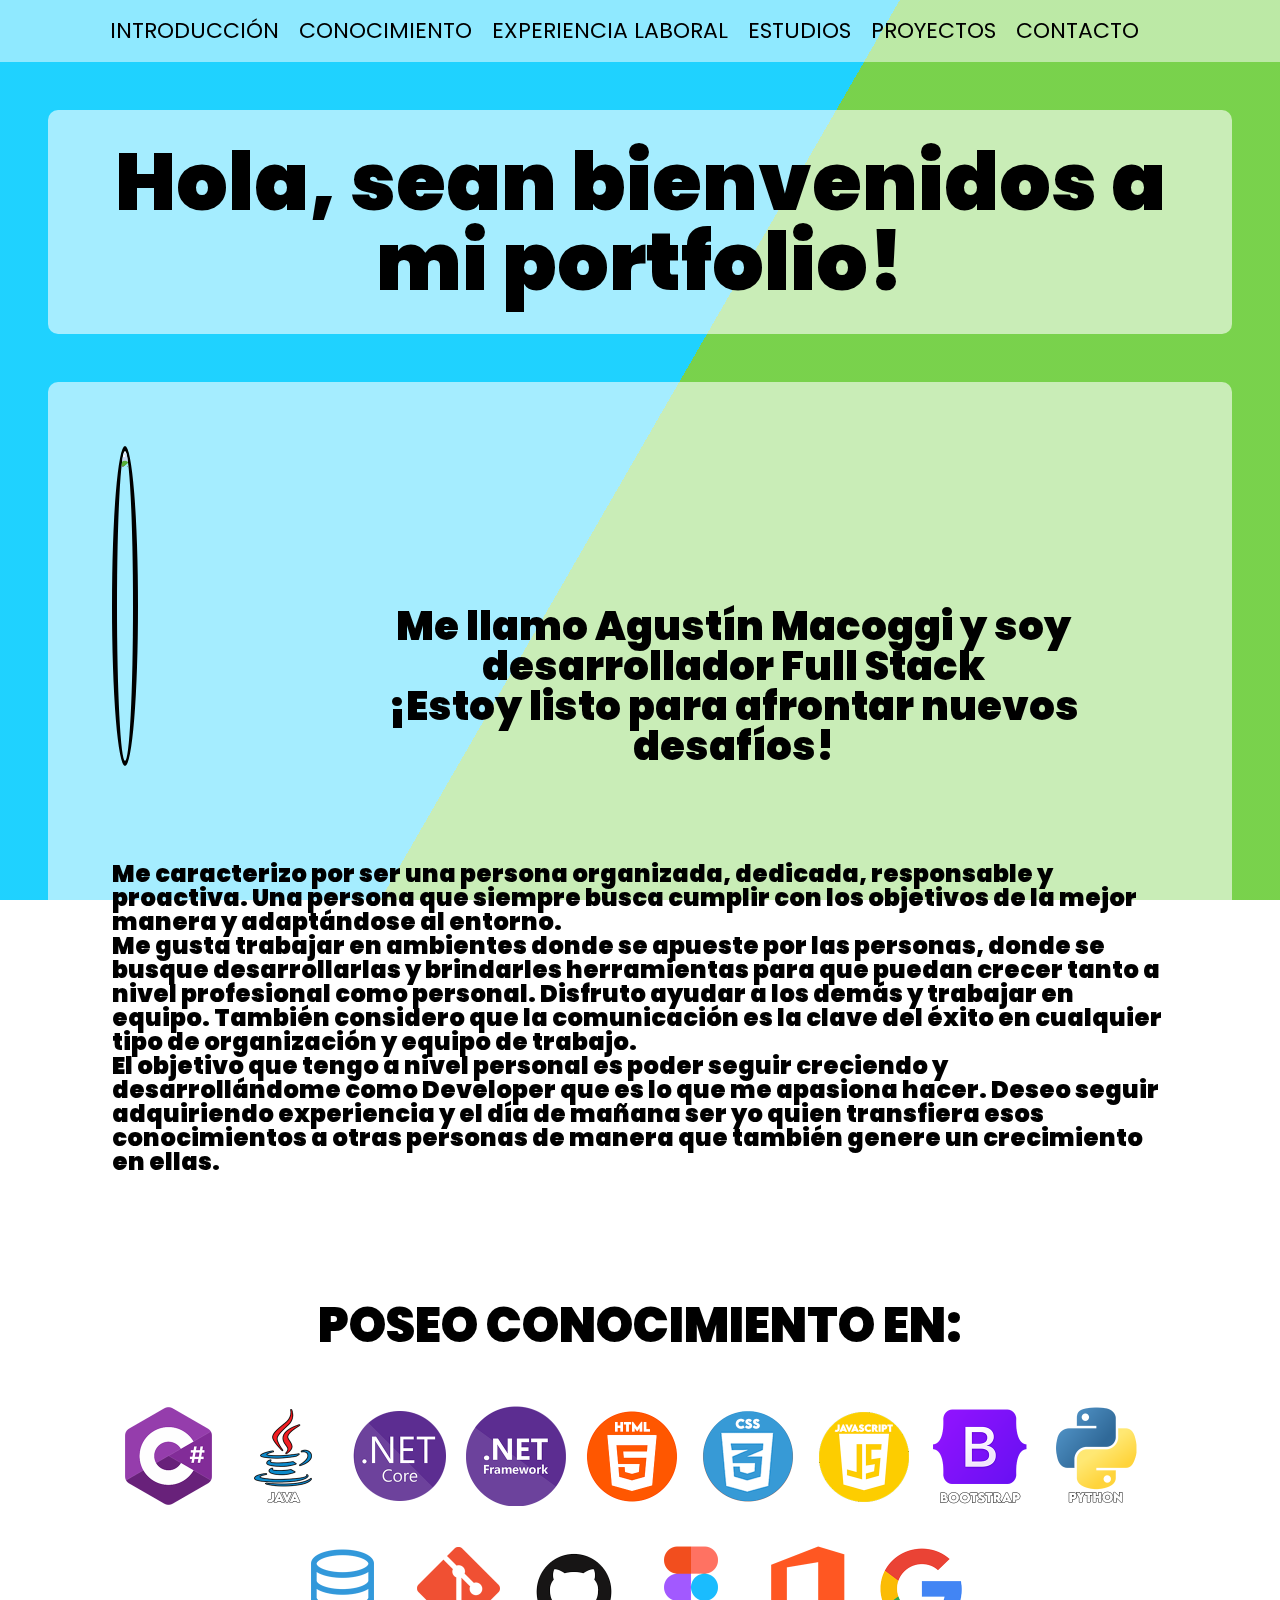
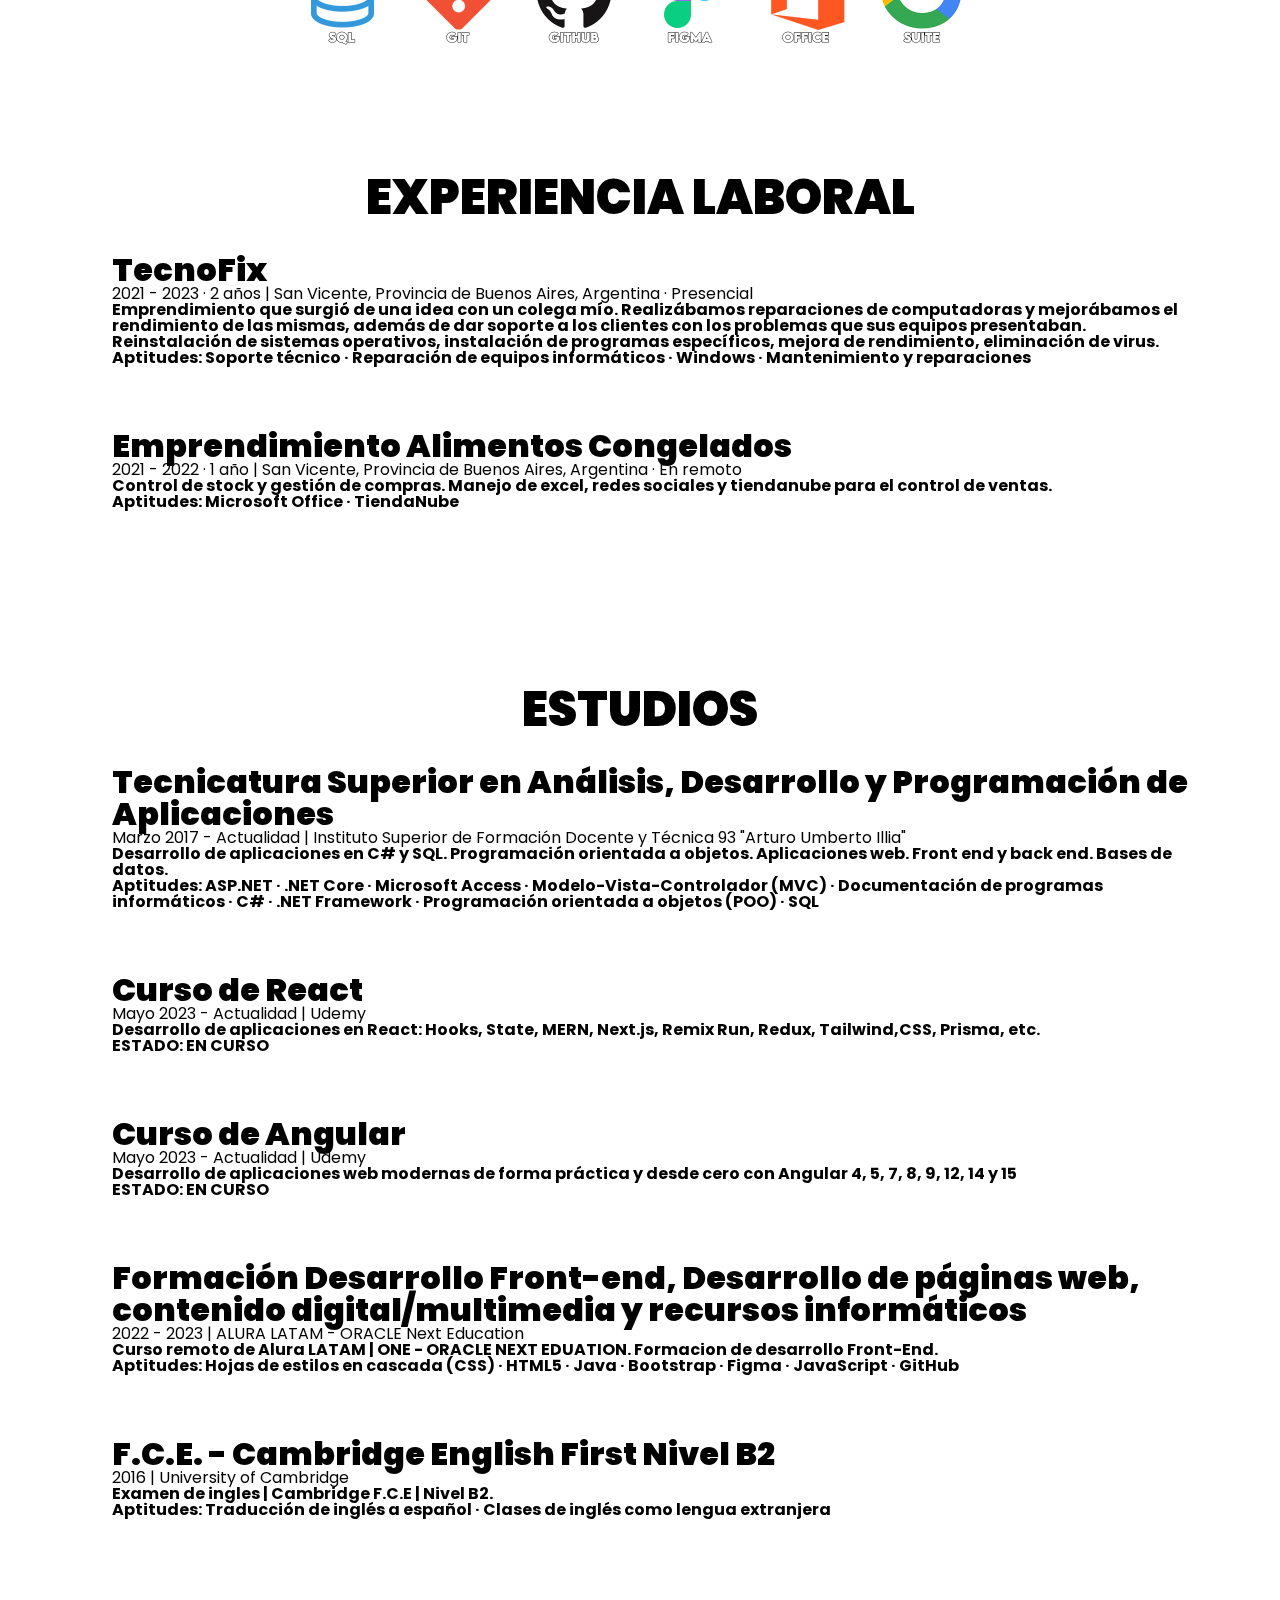
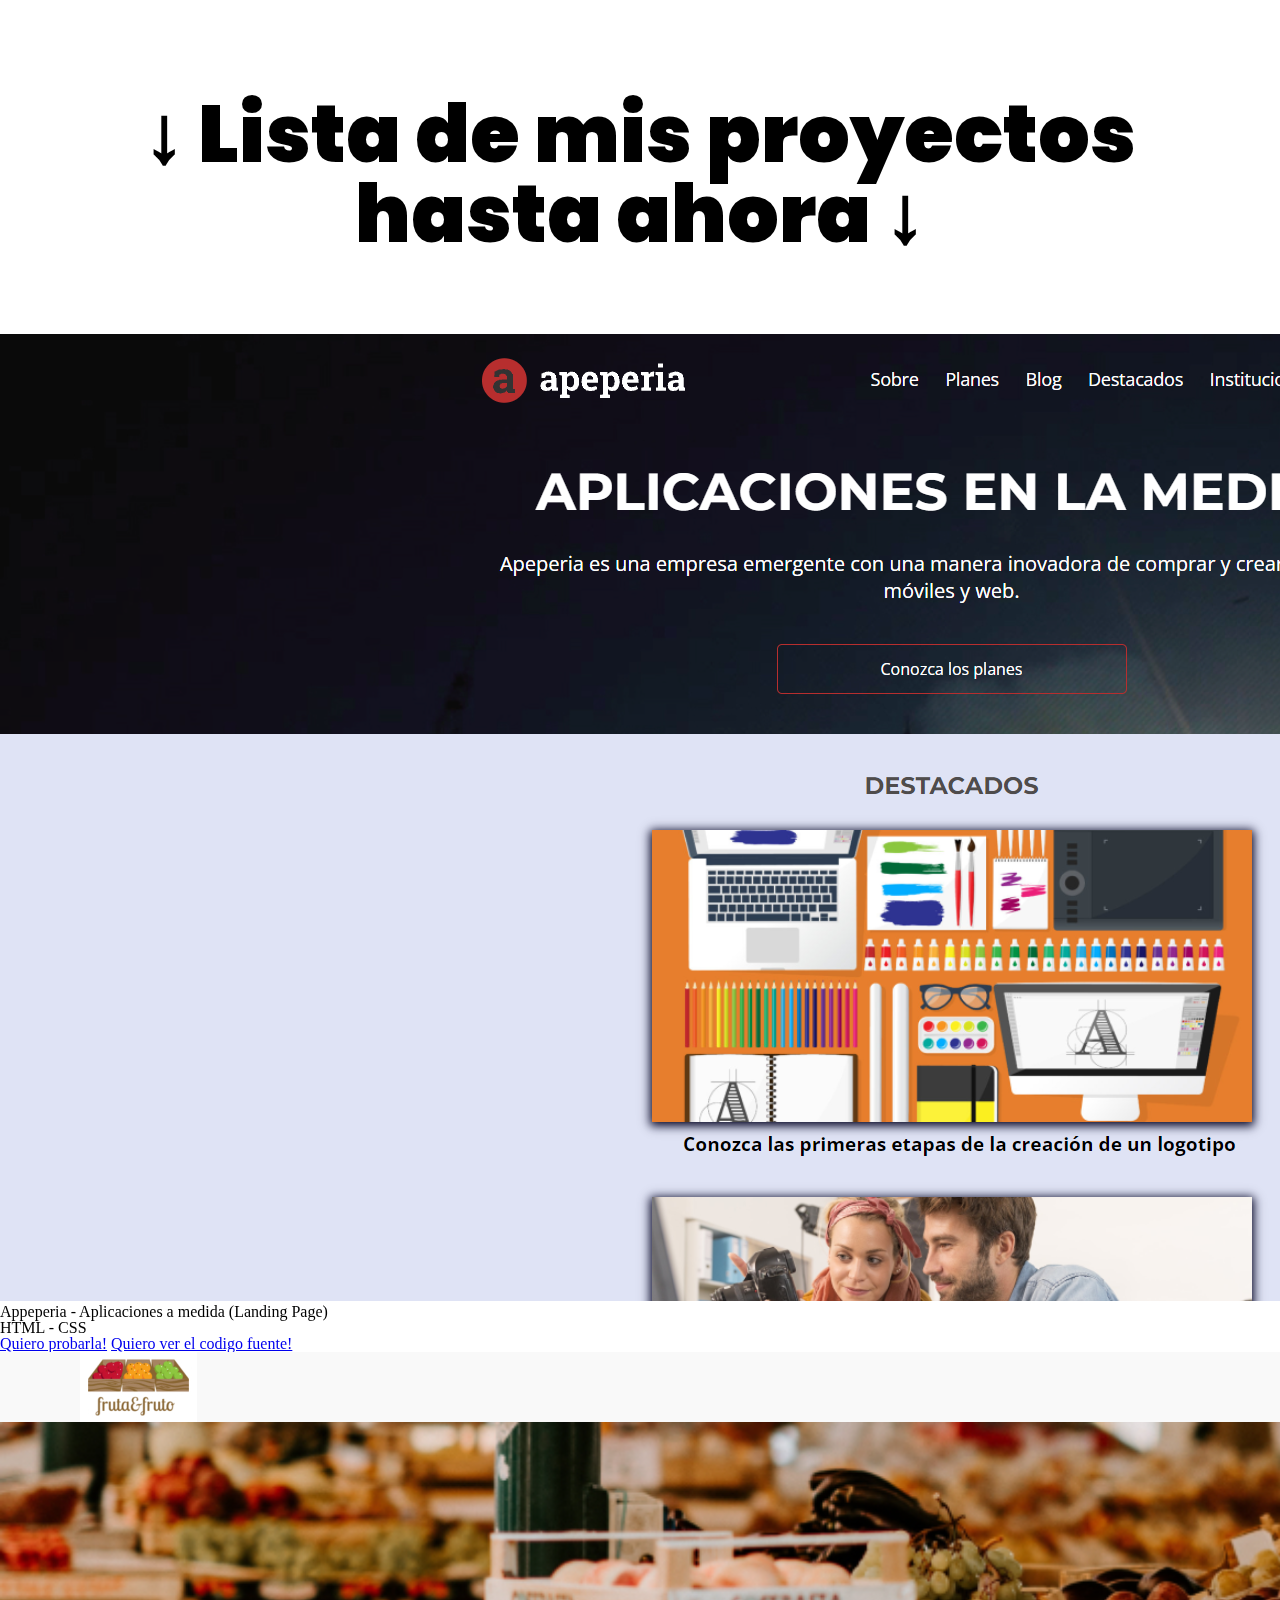
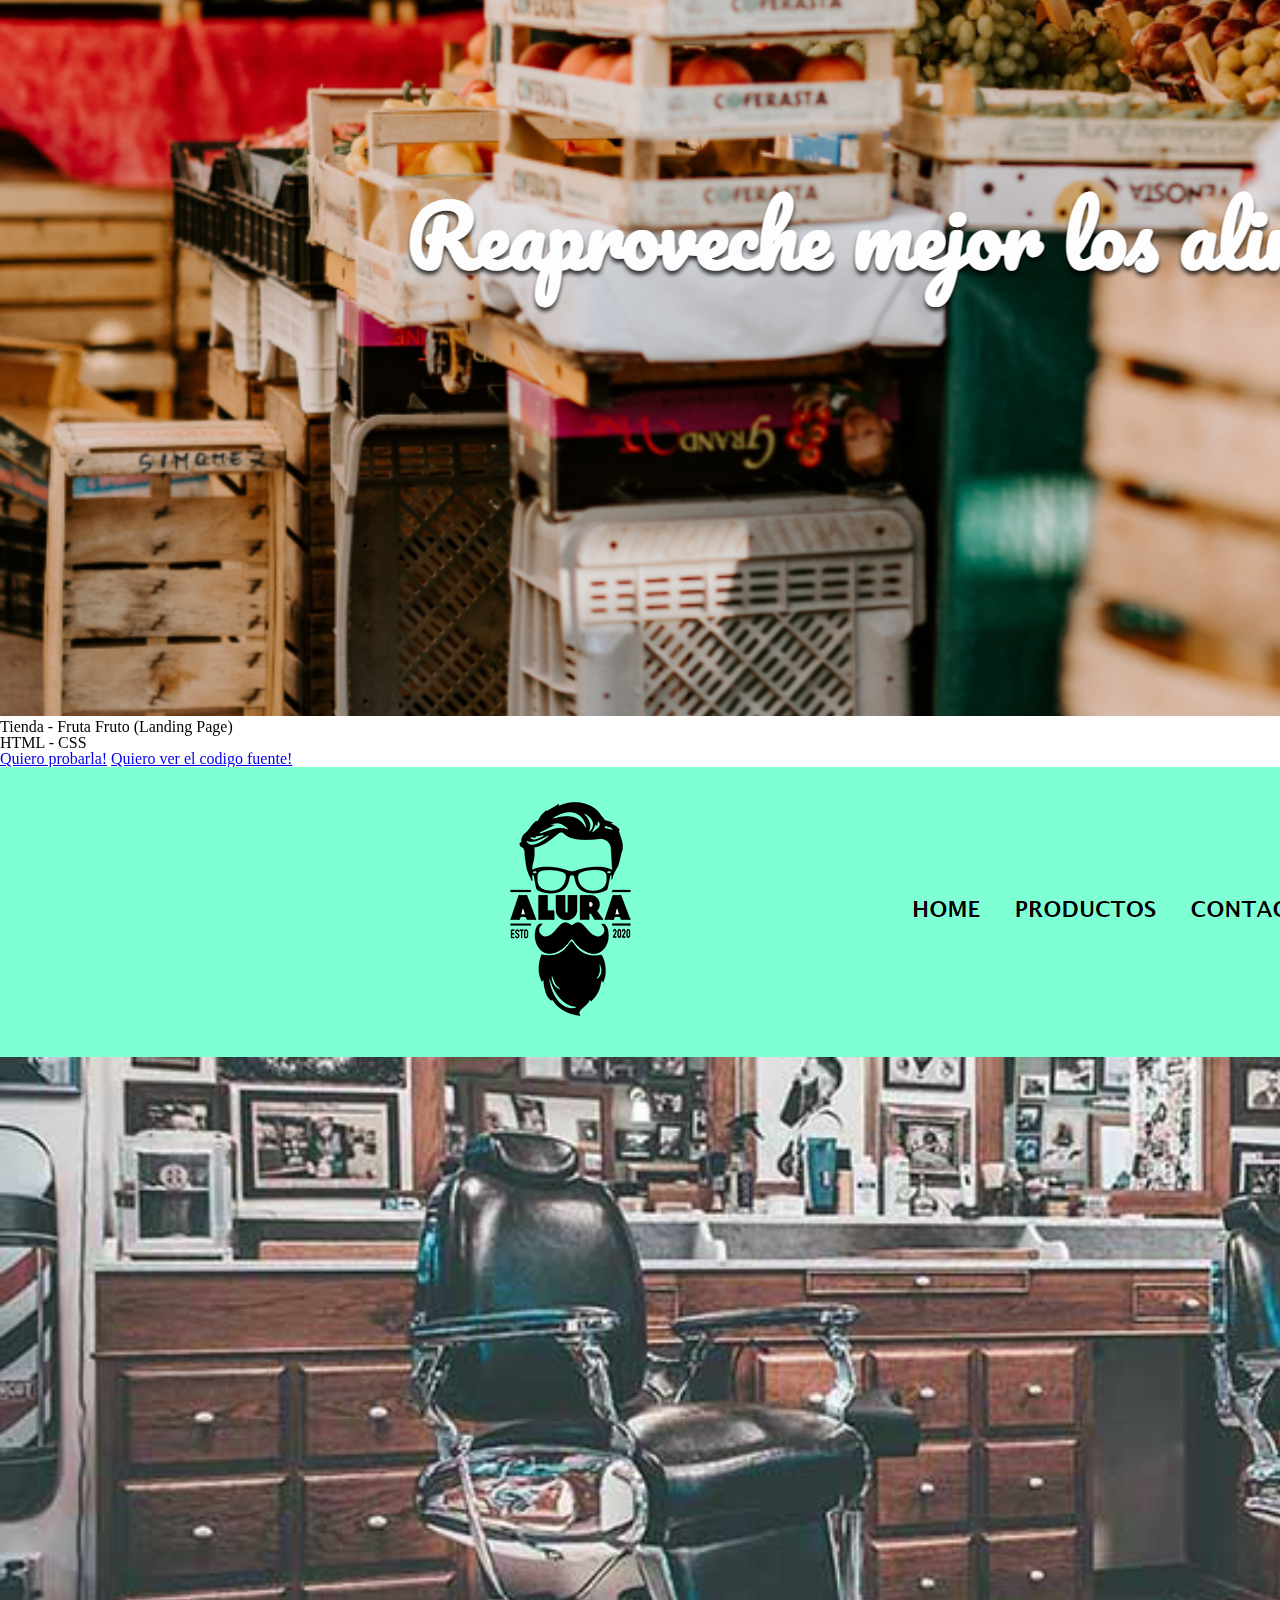
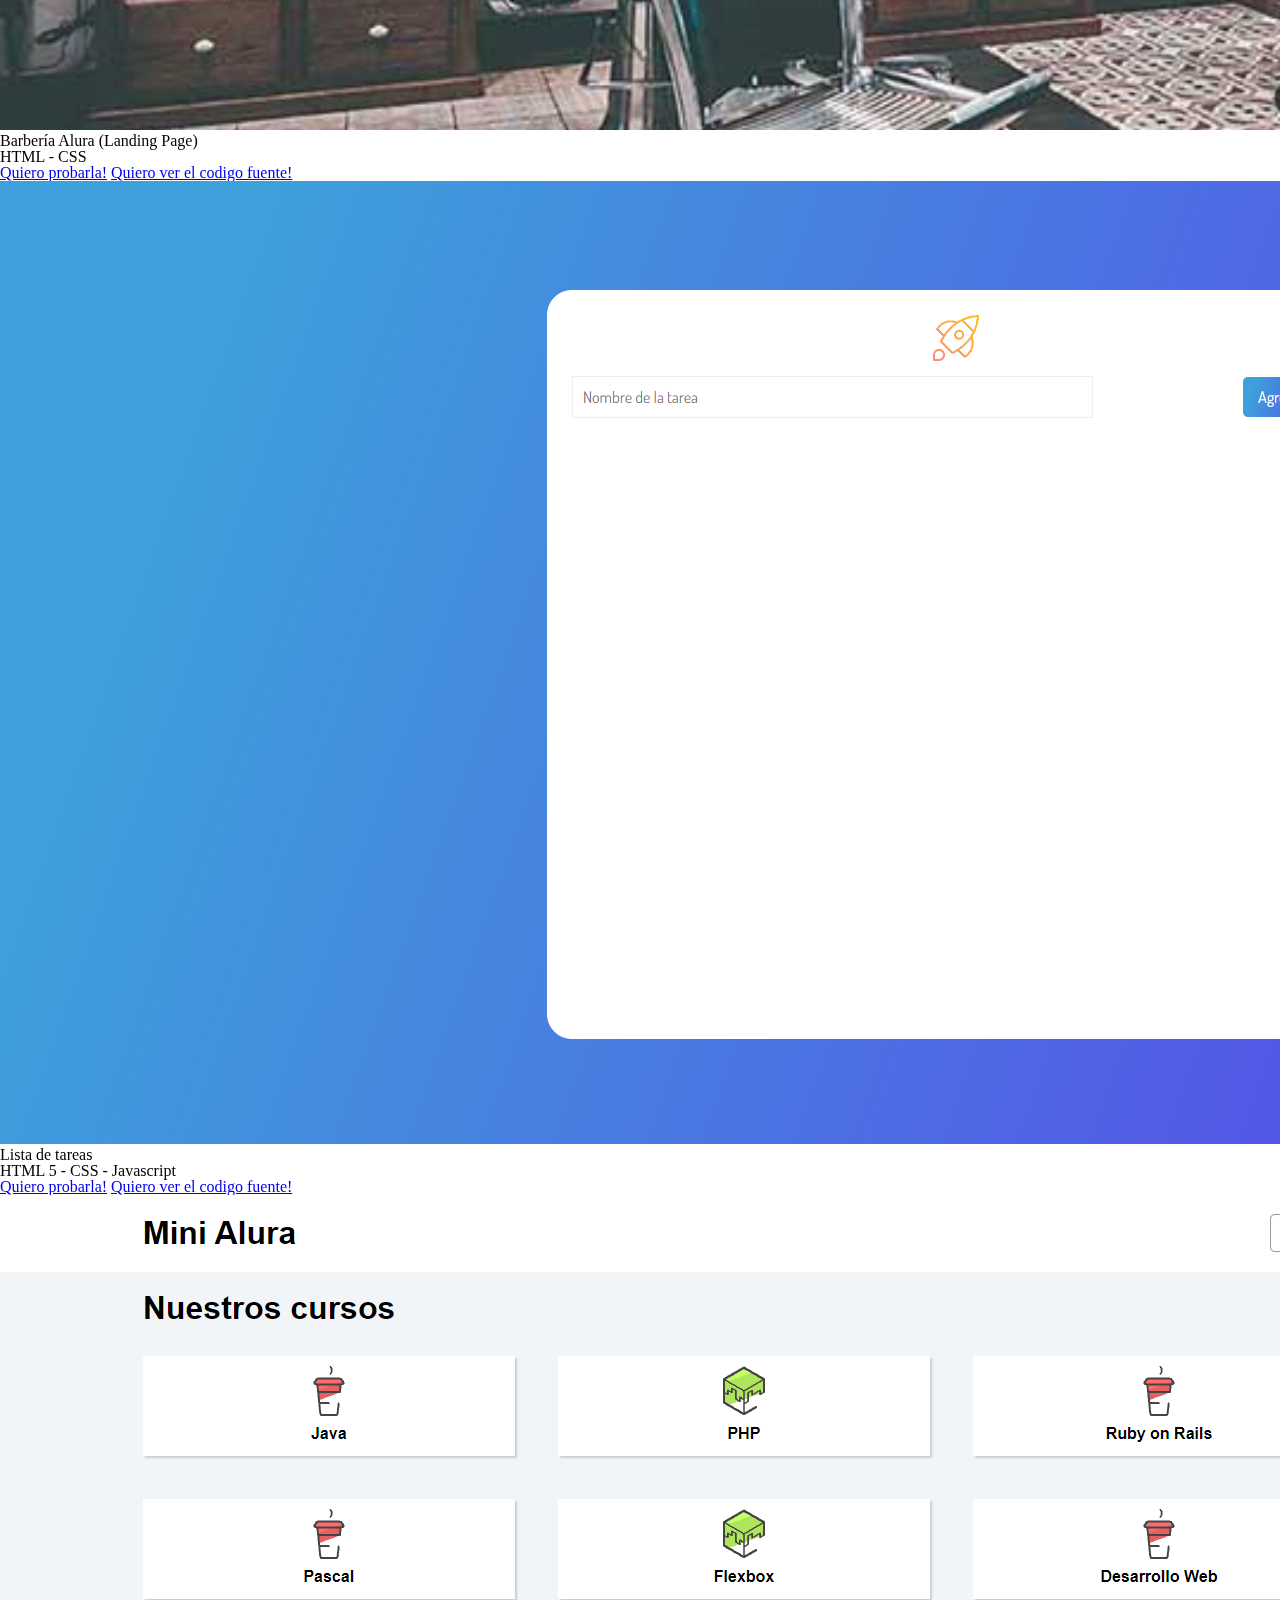
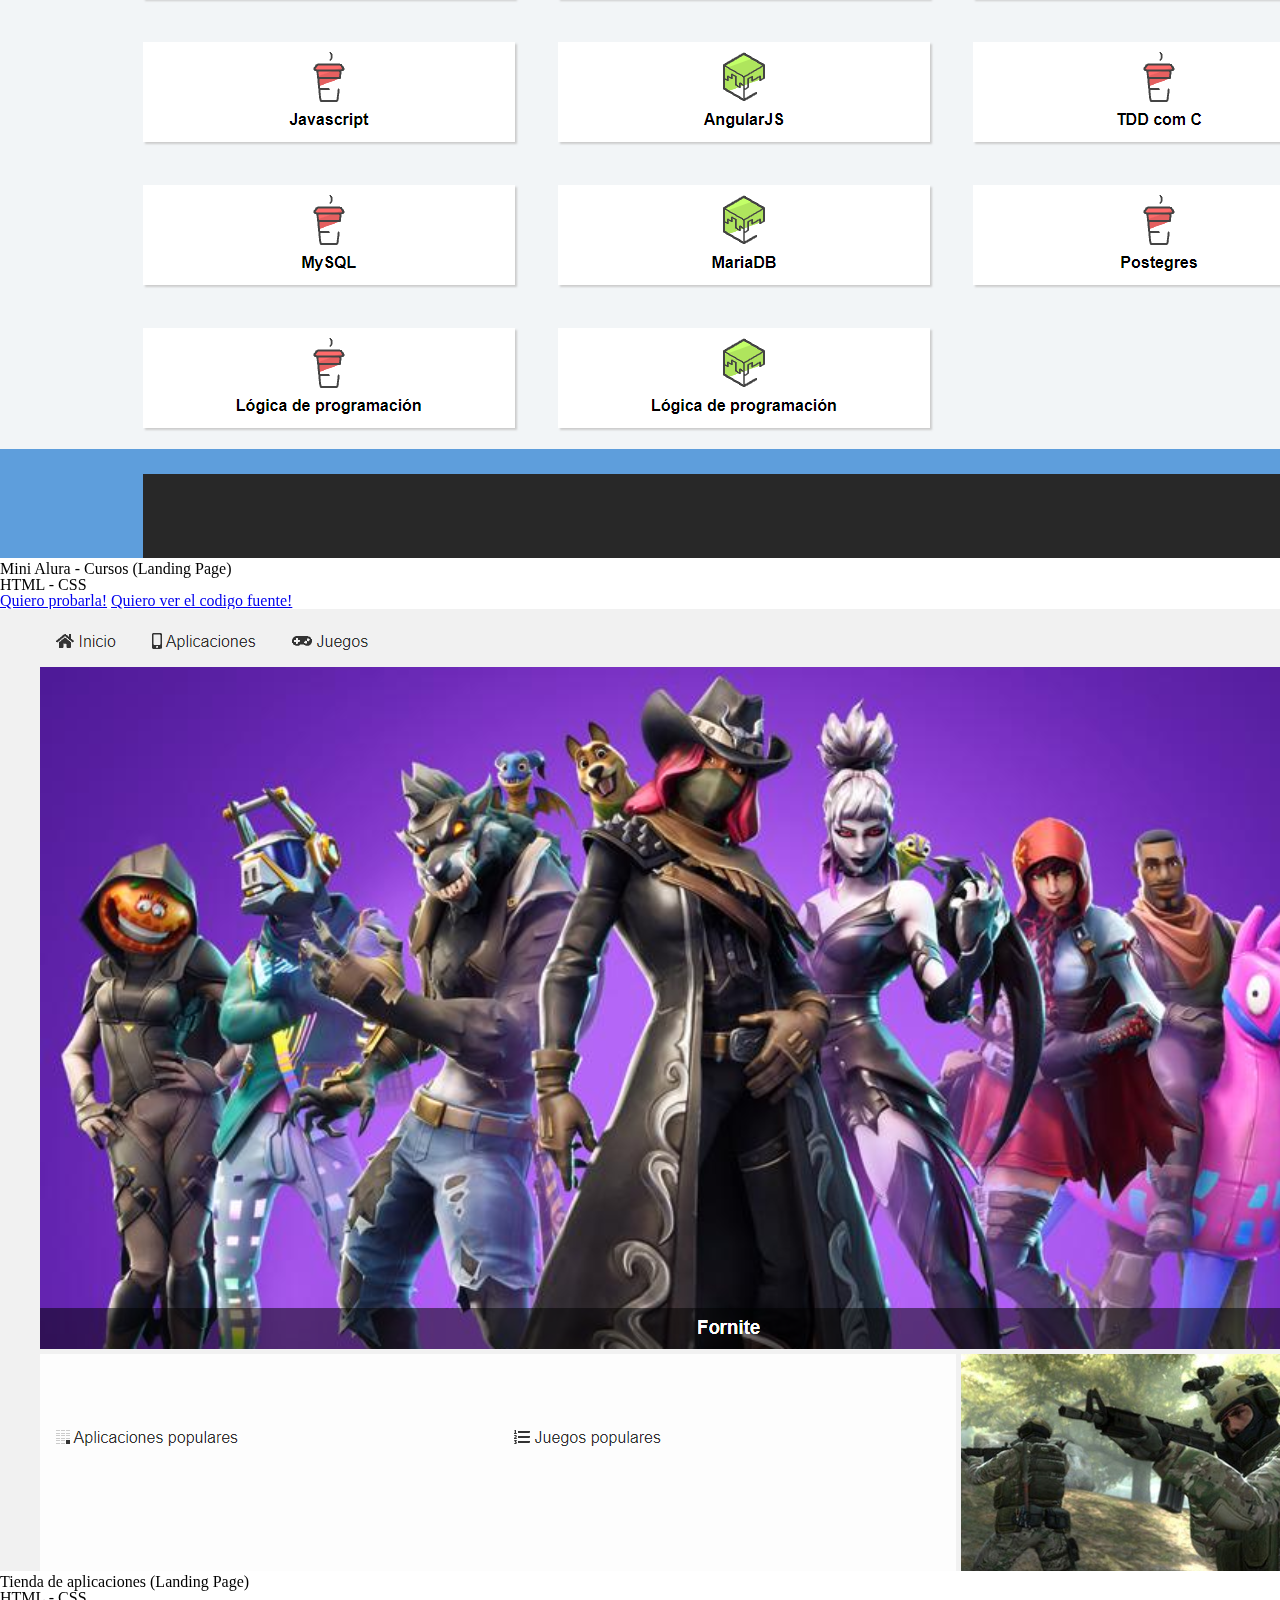
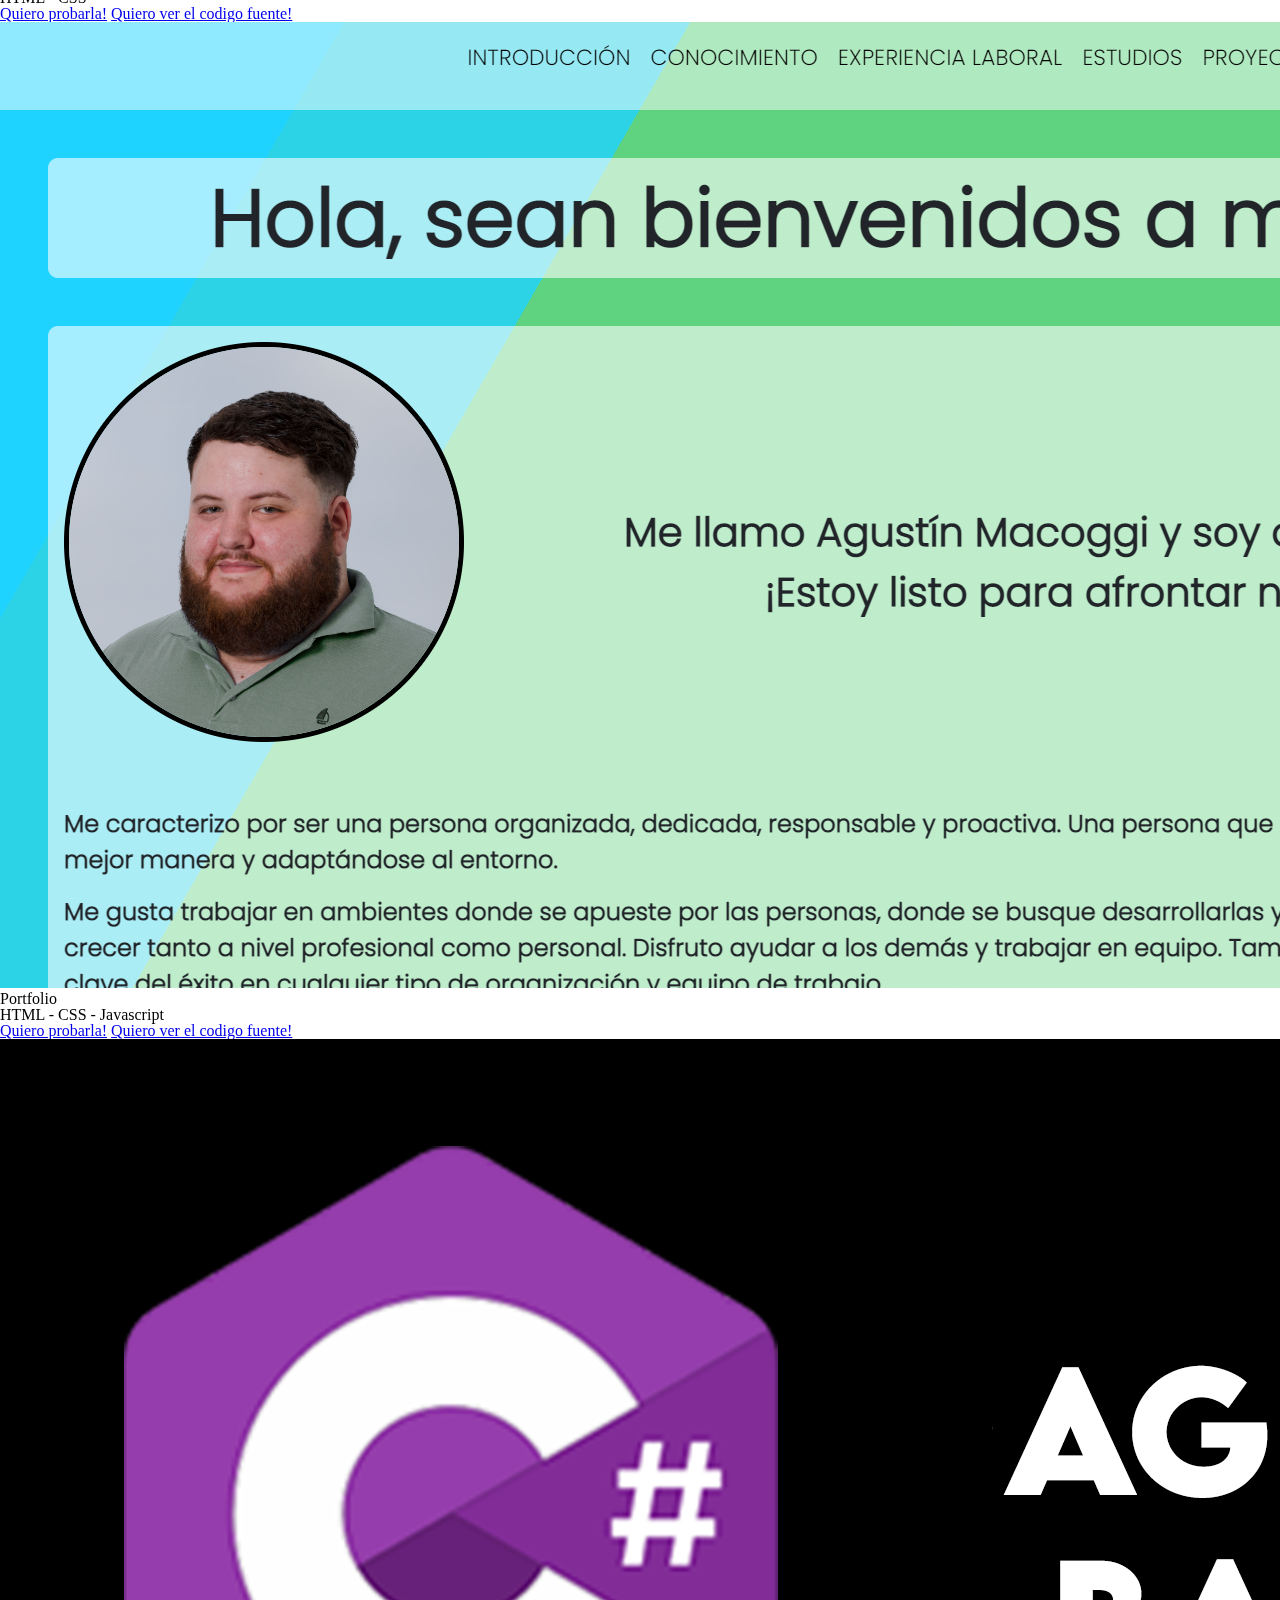
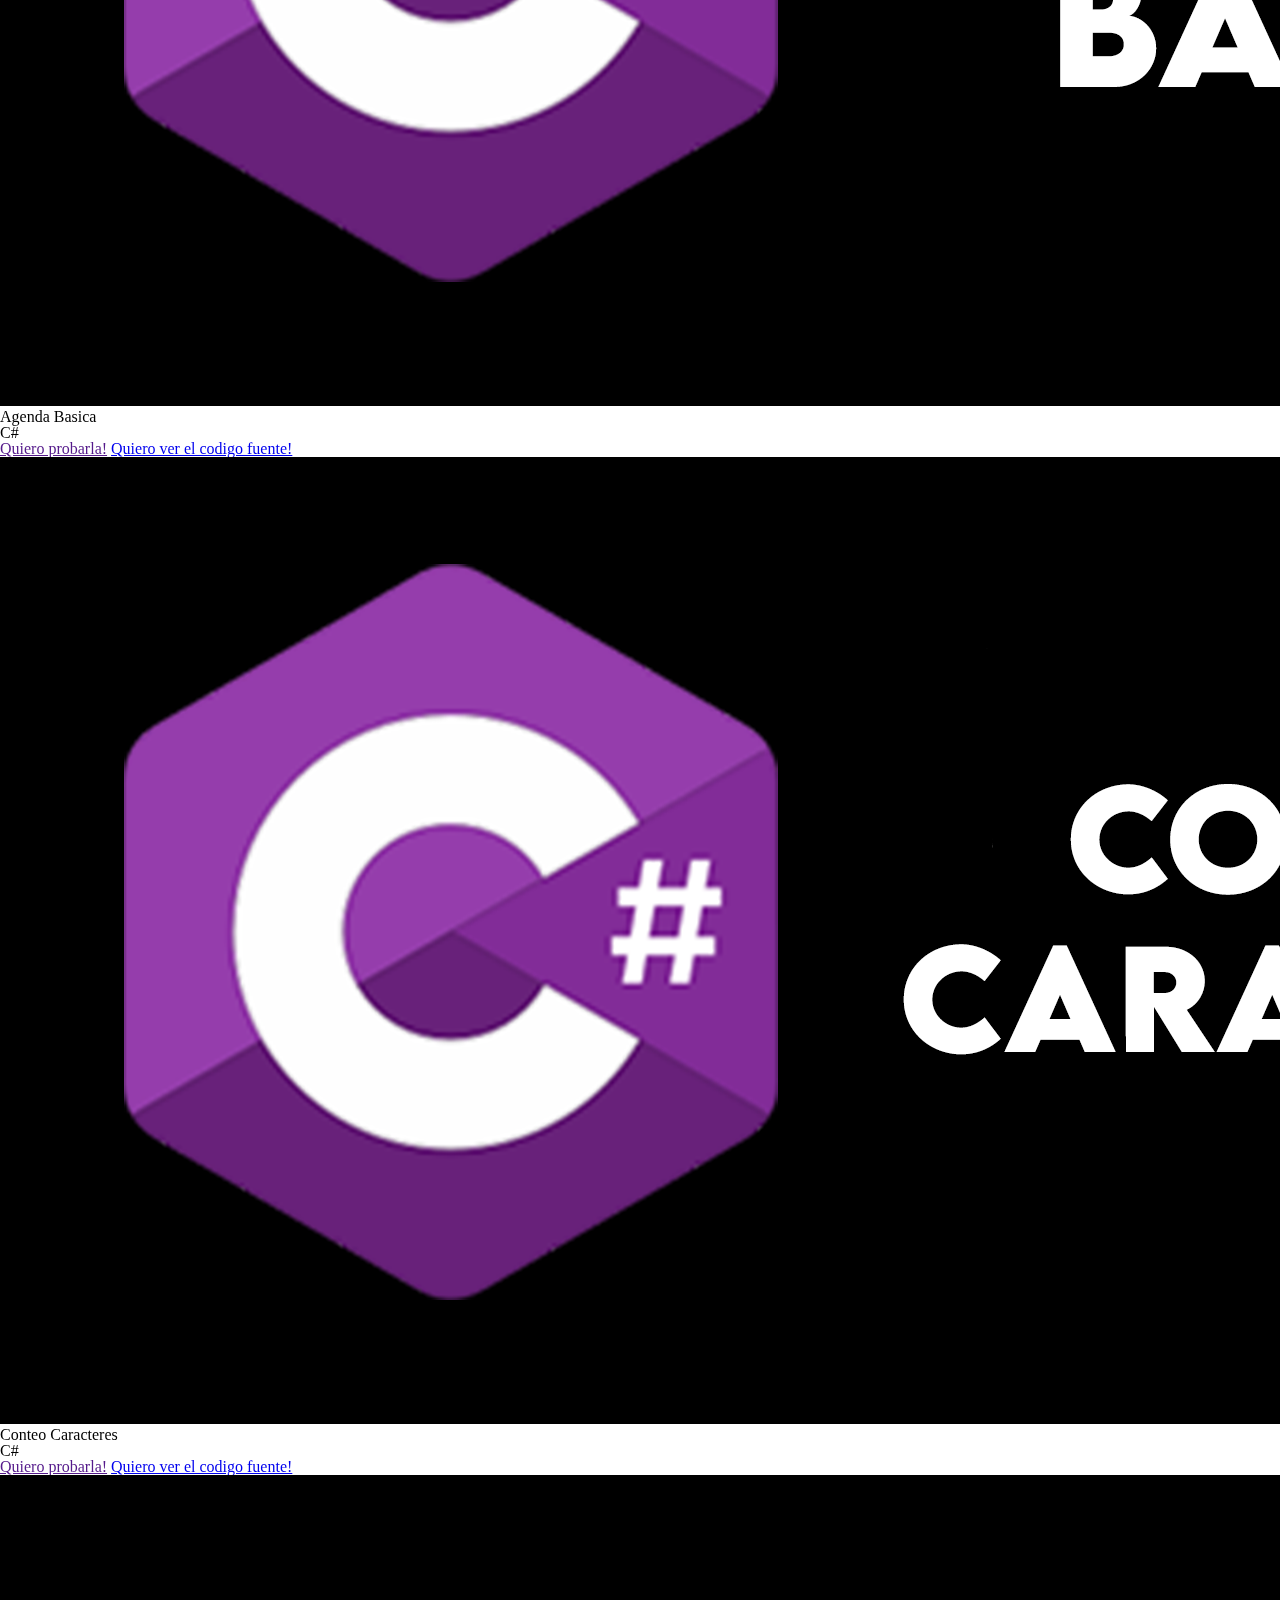
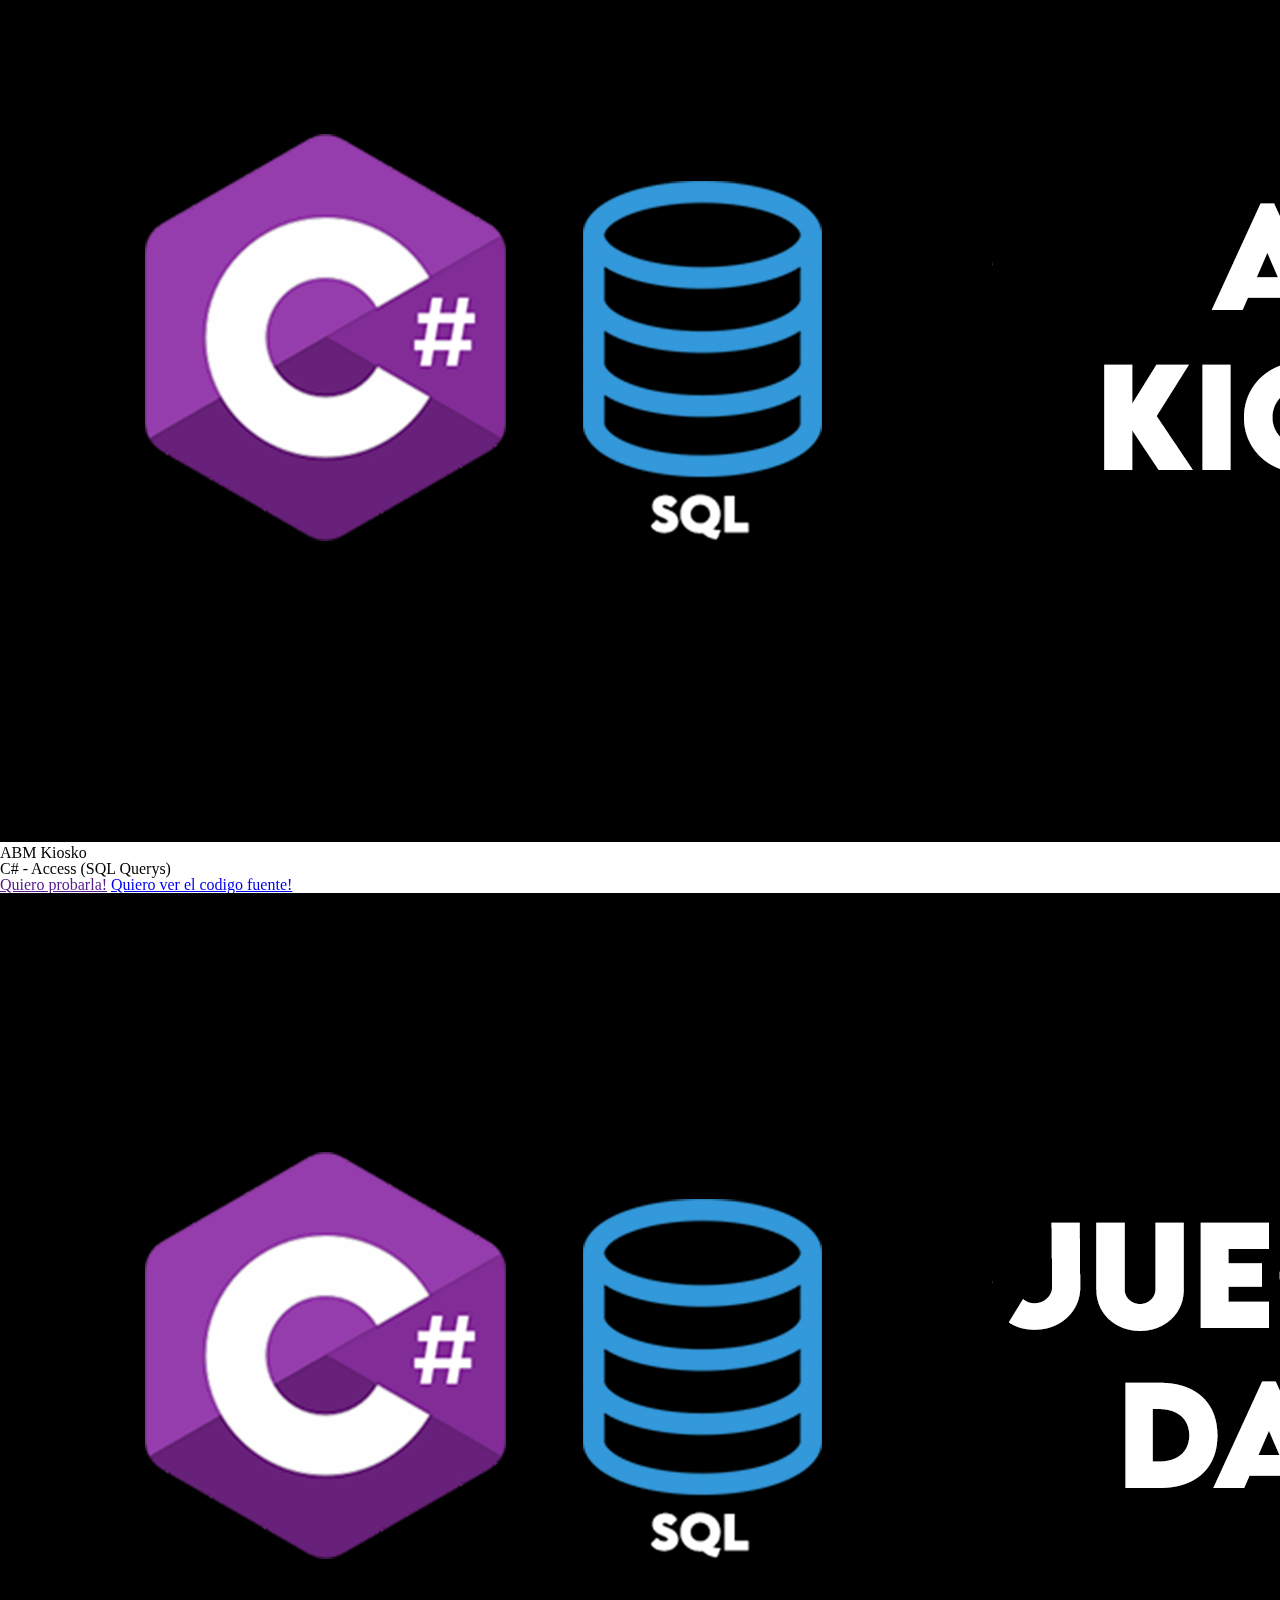
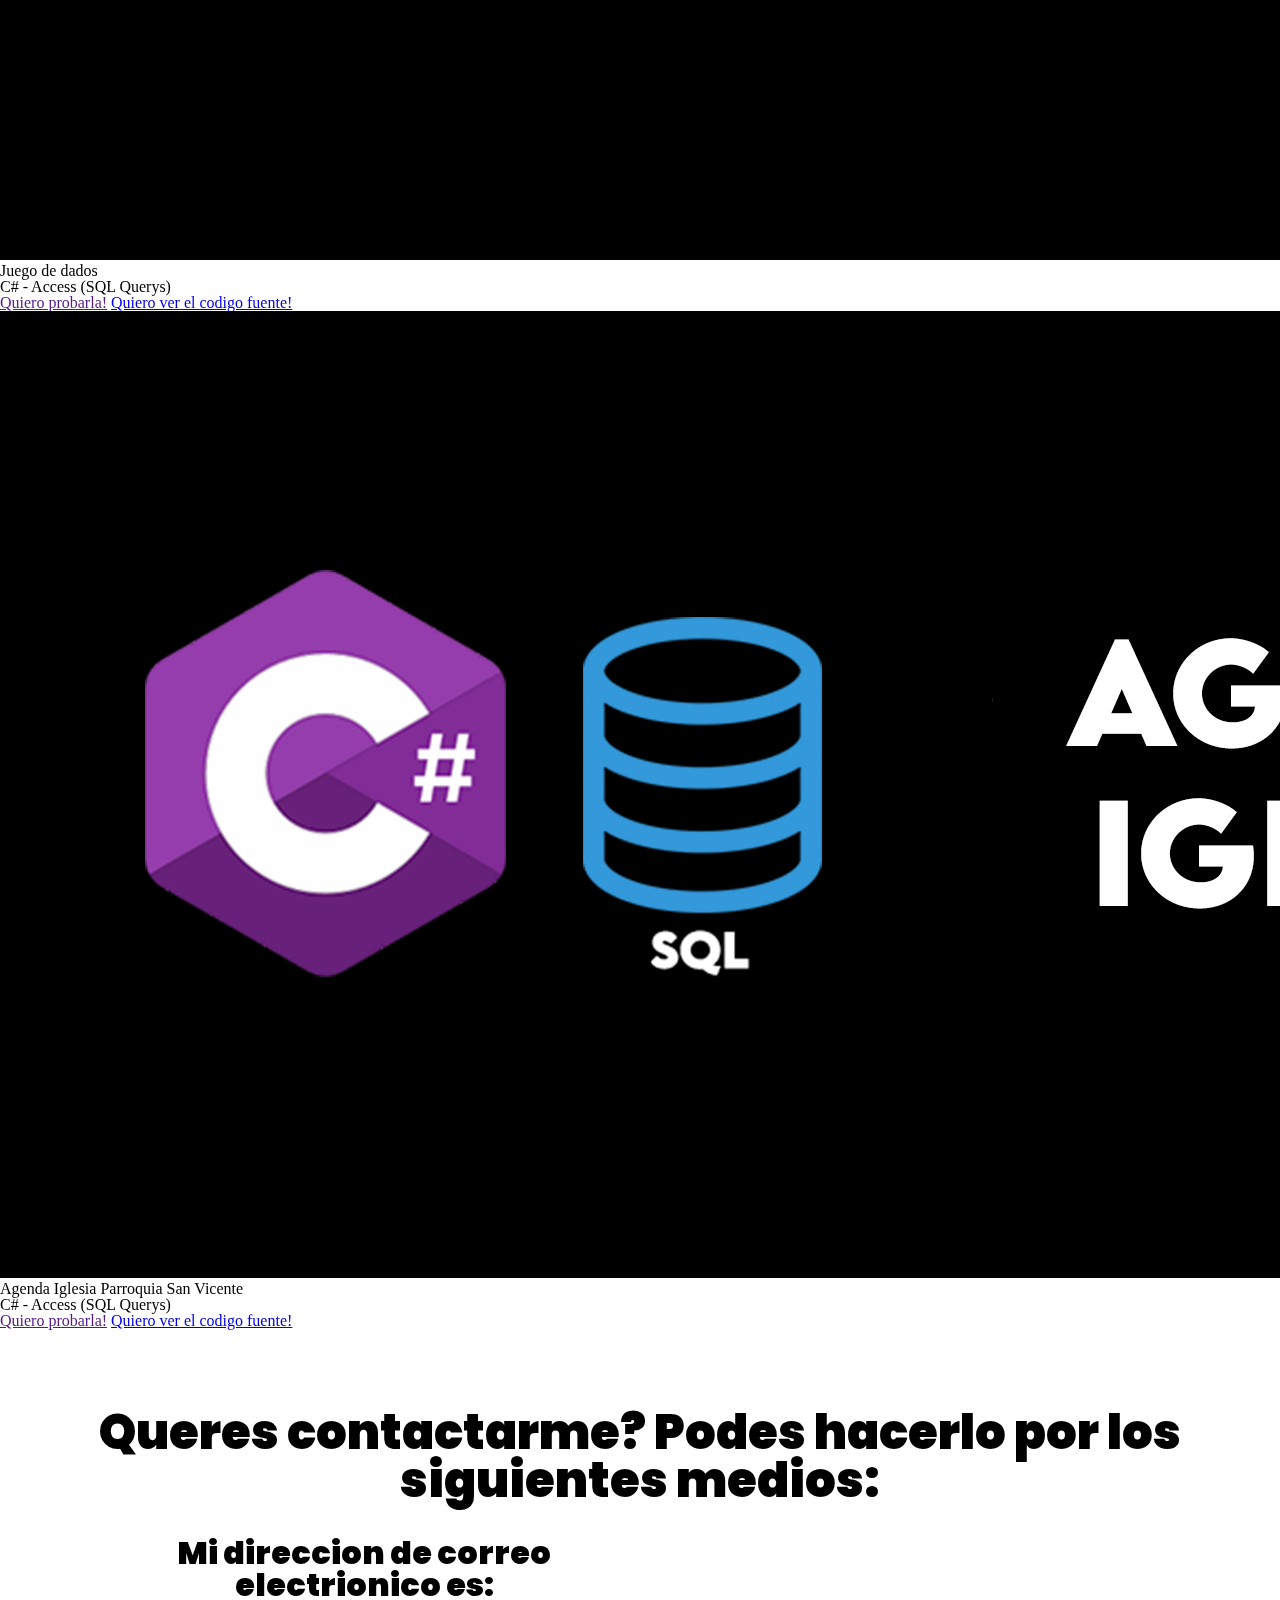
==== index.html @ 601a1028 "Agregado de items - Fixes - Diseños" ====
<!DOCTYPE html>
<html lang="es-ES">

<head>
    <meta charset="UTF-8">
    <meta http-equiv="X-UA-Compatible" content="IE=edge">
    <link rel="stylesheet" href="./assets/reset.css">
    </link>
    <link rel="stylesheet" href="./assets/background.css">
    <link rel="stylesheet" href="./assets/style.css">
    <link rel="stylesheet" href="./assets/cabecera.css">
    </link>
    <link href="https://cdn.jsdelivr.net/npm/bootstrap@5.3.0-alpha2/dist/css/bootstrap.min.css" rel="stylesheet"
        integrity="sha384-aFq/bzH65dt+w6FI2ooMVUpc+21e0SRygnTpmBvdBgSdnuTN7QbdgL+OapgHtvPp" crossorigin="anonymous">
    <link rel="preconnect" href="https://fonts.googleapis.com">
    <link rel="preconnect" href="https://fonts.gstatic.com" crossorigin>
    <link href="https://fonts.googleapis.com/css2?family=Poppins:wght@300&display=swap" rel="stylesheet">
    <script src="https://cdn.jsdelivr.net/npm/popper.js@1.12.9/dist/umd/popper.min.js"></script>
    <title>Proyectos HTML & CSS</title>
</head>

<body>
    <header>
        <div class="cabecera">
            <nav>
                <ul class="navegacion">
                    <li><a href="#introduccion">Introducción</a></li>
                    <li><a href="#conocimiento">Conocimiento</a></li>
                    <li><a href="#exp_laboral">Experiencia Laboral</a></li>
                    <li><a href="#estudios">Estudios</a></li>
                    <li><a href="#proyectos">Proyectos</a></li>
                    <li><a href="#contacto">Contacto</a></li>
                </ul>
            </nav>
        </div>
    </header>
    <main>
    <!-- Back to top boton -->
<button type="button" class="btn btn-danger btn-floating btn-lg" id="btn-back-to-top">↑</button>

    <!--Intro-->
    <div class="intro">
        <p>Hola, sean bienvenidos a mi portfolio!</p>
    </div>

    <div class="persona" id="introduccion">
        <div class="foto__intro">
            <img src="./assets/img/foto_perfil.png">
            <p>Me llamo Agustín Macoggi y soy desarrollador Full Stack <br>¡Estoy listo para afrontar nuevos desafíos!</p>
        </div>
        <div class="persona__info">
            <p>Me caracterizo por ser una persona organizada, dedicada, responsable y proactiva. Una persona que siempre
                busca cumplir con los objetivos de la mejor manera y adaptándose al entorno.
            </p>
            <p>Me gusta trabajar en ambientes donde se apueste por las personas, donde se busque desarrollarlas y brindarles
                herramientas para que puedan crecer tanto a nivel profesional como personal. Disfruto ayudar a los demás y
                trabajar en equipo. También considero que la comunicación es la clave del éxito en cualquier tipo de
                organización y equipo de trabajo.</p>
            <p>El objetivo que tengo a nivel personal es poder seguir creciendo y desarrollándome como Developer que es lo
                que me apasiona hacer. Deseo seguir adquiriendo experiencia y el día de mañana ser yo quien transfiera esos
                conocimientos a otras personas de manera que también genere un crecimiento en ellas.</p>
        </div>
        
    </div>
    <!-- Lenguajes -->
    <div class="imagenes__lenguajes" id="conocimiento">
        <p>POSEO CONOCIMIENTO EN:</p>
        <div class="box__lenguajes">
            <img src="./assets/img/lenguajes/Csharp.png">
            <img src="./assets/img/lenguajes/java.png">
            <img src="./assets/img/lenguajes/net_core.png">
            <img src="./assets/img/lenguajes/net_framework.png">
            <img src="./assets/img/lenguajes/html.png">
            <img src="./assets/img/lenguajes/css.png">
            <img src="./assets/img/lenguajes/javascript.png">
            <img src="./assets/img/lenguajes/bootstrap.png">
            <img src="./assets/img/lenguajes/python.png">
            <img src="./assets/img/lenguajes/sql.png">
            <img src="./assets/img/lenguajes/git.png">
            <img src="./assets/img/lenguajes/github.png">
            <img src="./assets/img/lenguajes/figma.png">
            <img src="./assets/img/lenguajes/office.png">
            <img src="./assets/img/lenguajes/suite.png">
        </div>
    </div>

    <!--Empleos-->
    <div class="empleos" id="exp_laboral">
        <p>EXPERIENCIA LABORAL</p>
        <div class="boxes">
        <div class="box__trabajo">
            <p>TecnoFix</p>
            <p class="trabajo__duracion">2021 - 2023 · 2 años | San Vicente, Provincia de Buenos Aires, Argentina ·
                Presencial</p>
            <p class="trabajo__descripcion"> Emprendimiento que surgió de una idea con un colega mío. Realizábamos
                reparaciones de computadoras y mejorábamos el rendimiento de las mismas, además de dar soporte a los
                clientes con los problemas que sus equipos presentaban. <br>Reinstalación de sistemas operativos,
                instalación de programas específicos, mejora de rendimiento, eliminación de virus. </p>
            <p class="trabajo__aptitudes">Aptitudes: Soporte técnico · Reparación de equipos informáticos · Windows ·
                Mantenimiento y reparaciones</p>
        </div>
        <div class="box__trabajo">
            <p>Emprendimiento Alimentos Congelados</p>
            <p class="trabajo__duracion">2021 - 2022 · 1 año | San Vicente, Provincia de Buenos Aires, Argentina · En
                remoto</p>
            <p class="trabajo__descripcion"> Control de stock y gestión de compras. Manejo de excel, redes sociales y
                tiendanube para el control de ventas.</p>
            <p class="trabajo__aptitudes">Aptitudes: Microsoft Office · TiendaNube</p>
        </div>
    </div>
</div>

    <!--Estudios-->
    <div class="estudios" id="estudios">
        <p>ESTUDIOS</p>
        <div class="boxes">
        <div class="box__estudios">
            <p>Tecnicatura Superior en Análisis, Desarrollo y Programación de Aplicaciones</p>
            <p class="estudio__duracion">Marzo 2017 - Actualidad | Instituto Superior de Formación Docente y Técnica 93 "Arturo Umberto Illia"</p>
            <p class="estudio__descripcion"> Desarrollo de aplicaciones en C# y SQL. Programación orientada a objetos. Aplicaciones web. Front end y back end. Bases de datos.</p>
            <p class="estudio__aptitudes">Aptitudes: ASP.NET · .NET Core · Microsoft Access · Modelo-Vista-Controlador (MVC) · Documentación de programas informáticos · C# · .NET Framework · Programación orientada a objetos (POO) · SQL</p>
        </div>
        <div class="box__estudios">
            <p>Curso de React</p>
            <p class="estudio__duracion">Mayo 2023 - Actualidad | Udemy</p>
            <p class="estudio__descripcion"> Desarrollo de aplicaciones en React: Hooks, State, MERN, Next.js, Remix Run, Redux, Tailwind,CSS, Prisma, etc.</p>
            <p class="estudio__aptitudes">ESTADO: EN CURSO</p>
        </div>
        <div class="box__estudios">
            <p>Curso de Angular</p>
            <p class="estudio__duracion">Mayo 2023 - Actualidad | Udemy</p>
            <p class="estudio__descripcion"> Desarrollo de aplicaciones web modernas de forma práctica y desde cero con Angular 4, 5, 7, 8, 9, 12, 14 y 15</p>
            <p class="estudio__aptitudes">ESTADO: EN CURSO</p>
        </div>
        <div class="box__estudios">
            <p>Formación Desarrollo Front-end, Desarrollo de páginas web, contenido digital/multimedia y recursos informáticos</p>
            <p class="estudio__duracion">2022 - 2023 | ALURA LATAM - ORACLE Next Education</p>
            <p class="estudio__descripcion"> Curso remoto de Alura LATAM | ONE - ORACLE NEXT EDUATION. Formacion de desarrollo Front-End.</p>
            <p class="estudio__aptitudes">Aptitudes: Hojas de estilos en cascada (CSS) · HTML5 · Java · Bootstrap · Figma · JavaScript · GitHub</p>
        </div>
        <div class="box__estudios">
            <p>F.C.E. - Cambridge English First Nivel B2</p>
            <p class="estudio__duracion">2016 | University of Cambridge</p>
            <p class="estudio__descripcion">Examen de ingles | Cambridge F.C.E | Nivel B2.</p>
            <p class="estudio__aptitudes">Aptitudes: Traducción de inglés a español · Clases de inglés como lengua extranjera</p>
        </div>
    </div>
</div>

    <!-- Proyectos -->
    <div class="texto__proyectos" id="proyectos">
        <p>↓ Lista de mis proyectos hasta ahora ↓</p>
    </div>


    <!-- Lista de los proyectos -->
    <div class="container">
        <div class="row">
            <div class="col-md-6">
                <div class="card btn-group-justified flex-fill mt-4 mb-3 border border-2 border-black ">
                    <img src="./assets/img/apeperia.png" class="card-img-top img-fluid">
                    <div class="card-body d-grid gap-2 align-items-center">
                        <p class="card-title text-center fw-bold mb-0">Appeperia - Aplicaciones a medida (Landing Page)</p>
                        <p class="card-subtitle fw-semibold text-center mb-3">HTML - CSS</p>
                        <a href="./apeperia/index.html" class="btn btn-success flex-fill" role="button"
                            target="_blank">Quiero probarla!</a>
                        <a href="https://github.com/AguzKind/apeperia" class="btn btn-dark flex-fill" role="button"
                            target="_blank">Quiero ver el codigo fuente!</a>

                    </div>
                </div>
            </div>
            <div class="col-md-6">
                <div class="card btn-group-justified flex-fill mt-4 mb-3 border border-2 border-black">
                    <img src="./assets/img/fruta.png" class="card-img-top img-fluid">
                    <div class="card-body d-grid gap-2 align-items-center">
                        <p class="card-title text-center fw-bold mb-0">Tienda - Fruta Fruto (Landing Page)</p>
                        <p class="card-subtitle fw-semibold text-center mb-3">HTML - CSS</p>
                        <a href="./fruta_fruto/index.html" class="btn btn-success flex-fill" role="button"
                            target="_blank">Quiero probarla!</a>
                        <a href="https://github.com/AguzKind/frutafruto" class="btn btn-dark flex-fill" role="button"
                            target="_blank">Quiero ver el codigo fuente!</a>
                    </div>
                </div>
            </div>
        </div>

        <div class="row">
            <div class="col-md-6">
                <div class="card btn-group-justified flex-fill mb-3 border border-2 border-black">
                    <img src="./assets/img/barberia.png" class="card-img-top img-fluid">
                    <div class="card-body d-grid gap-2 align-items-center">
                        <p class="card-title text-center fw-bold mb-0">Barbería Alura (Landing Page)</p>
                        <p class="card-subtitle fw-semibold text-center mb-3">HTML - CSS</p>
                        <a href="./barberia_alura/index.html" class="btn btn-success flex-fill" role="button"
                            target="_blank">Quiero probarla!</a>
                        <a href="https://github.com/AguzKind/barberiaalura" class="btn btn-dark flex-fill" role="button"
                            target="_blank">Quiero ver el codigo fuente!</a>
                    </div>
                </div>
            </div>
            <div class="col-md-6">
                <div class="card btn-group-justified flex-fill mb-3 border border-2 border-black">
                    <img src="./assets/img/tareas.png" class="card-img-top img-fluid">
                    <div class="card-body d-grid gap-2 align-items-center">
                        <p class="card-title text-center fw-bold mb-0">Lista de tareas</p>
                        <p class="card-subtitle fw-semibold text-center mb-3">HTML 5 - CSS - Javascript</p>
                        <a href="./lista_tareas/index.html" class="btn btn-success flex-fill" role="button"
                            target="_blank">Quiero probarla!</a>
                        <a href="https://github.com/AguzKind/listadetareas" class="btn btn-dark flex-fill" role="button"
                            target="_blank">Quiero ver el codigo fuente!</a>
                    </div>
                </div>
            </div>
        </div>

        <div class="row">
            <div class="col-md-6">
                <div class="card btn-group-justified flex-fill mb-3 border border-2 border-black">
                    <img src="./assets/img/mini.png" class="card-img-top img-fluid">
                    <div class="card-body d-grid gap-2 align-items-center">
                        <p class="card-title text-center fw-bold mb-0">Mini Alura - Cursos (Landing Page)</p>
                        <p class="card-subtitle fw-semibold text-center mb-3">HTML - CSS</p>
                        <a href="./mini_alura/index.html" class="btn btn-success flex-fill" role="button"
                            target="_blank">Quiero probarla!</a>
                        <a href="https://github.com/AguzKind/minialura" class="btn btn-dark flex-fill" role="button"
                            target="_blank">Quiero ver el codigo fuente!</a>
                    </div>
                </div>
            </div>
            <div class="col-md-6">
                <div class="card btn-group-justified flex-fill mb-3 border border-2 border-black">
                    <img src="./assets/img/apps.png" class="card-img-top img-fluid">
                    <div class="card-body d-grid gap-2 align-items-center">
                        <p class="card-title text-center fw-bold mb-0">Tienda de aplicaciones (Landing Page)</p>
                        <p class="card-subtitle fw-semibold text-center mb-3">HTML - CSS</p>
                        <a href="./store_alura/index.html" class="btn btn-success flex-fill" role="button"
                            target="_blank">Quiero probarla!</a>
                        <a href="https://github.com/AguzKind/storealura" class="btn btn-dark flex-fill" role="button"
                            target="_blank">Quiero ver el codigo fuente!</a>
                    </div>
                </div>
            </div>
        </div>
        <div class="row">
            <div class="col-md-6">
                <div class="card btn-group-justified flex-fill mb-3 border border-2 border-black">
                    <img src="./assets/img/portfolio.png" class="card-img-top img-fluid">
                    <div class="card-body d-grid gap-2 align-items-center">
                        <p class="card-title text-center fw-bold mb-0">Portfolio</p>
                        <p class="card-subtitle fw-semibold text-center mb-3">HTML - CSS - Javascript</p>
                        <a href="./mini_alura/index.html" class="btn btn-success flex-fill disabled"  role="button"
                            target="_blank">Quiero probarla!</a>
                        <a href="https://github.com/AguzKind/aguzkind.github.io" class="btn btn-dark flex-fill" role="button"
                            target="_blank">Quiero ver el codigo fuente!</a>
                    </div>
                </div>
            </div>
            <div class="col-md-6">
                <div class="card btn-group-justified flex-fill mb-3 border border-2 border-black">
                    <img src="./assets/img/agenda.png" class="card-img-top img-fluid">
                    <div class="card-body d-grid gap-2 align-items-center">
                        <p class="card-title text-center fw-bold mb-0">Agenda Basica</p>
                        <p class="card-subtitle fw-semibold text-center mb-3">C#</p>
                        <a href="" class="btn btn-success flex-fill disabled" role="button"
                            target="_blank">Quiero probarla!</a>
                        <a href="https://github.com/AguzKind/AgendaBasica" class="btn btn-dark flex-fill" role="button"
                            target="_blank">Quiero ver el codigo fuente!</a>
                    </div>
                </div>
            </div>
        </div>
        <div class="row">
            <div class="col-md-6">
                <div class="card btn-group-justified flex-fill mb-3 border border-2 border-black">
                    <img src="./assets/img/conteo_caracteres.png" class="card-img-top img-fluid">
                    <div class="card-body d-grid gap-2 align-items-center">
                        <p class="card-title text-center fw-bold mb-0">Conteo Caracteres</p>
                        <p class="card-subtitle fw-semibold text-center mb-3">C#</p>
                        <a href="" class="btn btn-success flex-fill disabled"  role="button"
                            target="_blank">Quiero probarla!</a>
                        <a href="https://github.com/AguzKind/ConteoCaracteres" class="btn btn-dark flex-fill" role="button"
                            target="_blank">Quiero ver el codigo fuente!</a>
                    </div>
                </div>
            </div>
            <div class="col-md-6">
                <div class="card btn-group-justified flex-fill mb-3 border border-2 border-black">
                    <img src="./assets/img/abmkiosko.png" class="card-img-top img-fluid">
                    <div class="card-body d-grid gap-2 align-items-center">
                        <p class="card-title text-center fw-bold mb-0">ABM Kiosko</p>
                        <p class="card-subtitle fw-semibold text-center mb-3">C# - Access (SQL Querys)</p>
                        <a href="" class="btn btn-success flex-fill disabled" role="button"
                            target="_blank">Quiero probarla!</a>
                        <a href="https://github.com/AguzKind/ABMKiosko" class="btn btn-dark flex-fill " role="button"
                            target="_blank">Quiero ver el codigo fuente!</a>
                    </div>
                </div>
            </div>
        </div>
        <div class="row">
            <div class="col-md-6">
                <div class="card btn-group-justified flex-fill mb-3 border border-2 border-black">
                    <img src="./assets/img/juego_dados.png" class="card-img-top img-fluid">
                    <div class="card-body d-grid gap-2 align-items-center">
                        <p class="card-title text-center fw-bold mb-0">Juego de dados</p>
                        <p class="card-subtitle fw-semibold text-center mb-3">C# - Access (SQL Querys)</p>
                        <a href="" class="btn btn-success flex-fill disabled"  role="button"
                            target="_blank">Quiero probarla!</a>
                        <a href="https://github.com/AguzKind/JuegoDados" class="btn btn-dark flex-fill" role="button"
                            target="_blank">Quiero ver el codigo fuente!</a>
                    </div>
                </div>
            </div>
            <div class="col-md-6">
                <div class="card btn-group-justified flex-fill mb-3 border border-2 border-black">
                    <img src="./assets/img/programa_iglesia.png" class="card-img-top img-fluid">
                    <div class="card-body d-grid gap-2 align-items-center">
                        <p class="card-title text-center fw-bold mb-0">Agenda Iglesia Parroquia San Vicente</p>
                        <p class="card-subtitle fw-semibold text-center mb-3">C# - Access (SQL Querys)</p>
                        <a href="" class="btn btn-success flex-fill disabled" role="button"
                            target="_blank">Quiero probarla!</a>
                        <a href="https://github.com/AguzKind/ProgramaIglesia" class="btn btn-dark flex-fill" role="button"
                            target="_blank">Quiero ver el codigo fuente!</a>
                    </div>
                </div>
            </div>
        </div>
    </div>

    <div class="contacto" id="contacto">
        <p>Queres contactarme? Podes hacerlo por los siguientes medios:</p>
        <div class="boxes__contacto">
        <div class="box__contacto__mail">
            <p>Mi direccion de correo electrionico es: <br> agustinmacoggi@gmail.com</p>
            <form action="mailto:agustinmacoggi@gmail.com" method="get" enctype="text/plain">
                Asunto:<br>
                <input type="text" name="subject" placeholder="Asunto"><br>
                Email:<br>
                <input type="email" name="email" placeholder="Tu email"><br>
                Mensaje:<br>
                <textarea name="body" rows="5" cols="30" placeholder="Tu mensaje"></textarea><br>
                <input type="submit" value="Enviar">
              </form>
        </div>
        <div class="box__redes">
            <a href="https://www.linkedin.com/in/agustinmacoggi/" target="_blank"><img src="./assets/img/resources/linkedin.png"></a>
            <a href="https://twitter.com/AguzKind" target="_blank"><img src="./assets/img/resources/twitter.png" class="twitter"></a>
        </div>
        </div>
    </div>

    <div class="box__hola">
        alo
    </div>

    </ul>
    <!-- Divs del background -->
    <div class="bg"></div>
    <div class="bg bg2"></div>
    <div class="bg bg3"></div>
</main>
<footer></footer>
</body>
<script src="./assets/js/backTop.js"></script>
<script src="./assets/js/copyToClipboard.js"></script>
</html>
---- assets/background.css ----
html {
  height:100%;
}

body {
  margin:0;
}

.bg {
  animation:slide 3s ease-in-out infinite alternate;
  background-image: linear-gradient(-60deg, #6c3 50%, rgb(0, 204, 255) 50%);
  bottom:0;
  left:-50%;
  opacity:.5;
  position:fixed;
  right:-50%;
  top:0;
  z-index:-1;
}

.bg2 {
  animation-direction:alternate-reverse;
  animation-duration:4s;
}

.bg3 {
  animation-duration:5s;
}

.content {
  background-color:rgba(255,255,255,.8);
  border-radius:.25em;
  box-shadow:0 0 .25em rgba(0,0,0,.25);
  box-sizing:border-box;
  left:50%;
  padding:10vmin;
  position:fixed;
  text-align:center;
  top:50%;
  transform:translate(-50%, -50%);
}

h1 {
  font-family:monospace;
}

@keyframes slide {
  0% {
    transform:translateX(-25%);
  }
  100% {
    transform:translateX(25%);
  }
}
---- assets/style.css ----
html {
    scroll-behavior: smooth;
}

.boxes, .box__lenguajes, .texto__proyectos, .intro > p:first-child {
    padding: 2rem 2rem 2rem 2rem;
}

.boxes__contacto {
    display: flex;
    justify-content: space-evenly;
    padding-top: 2rem;
}

.box__redes {
    display: flex;
    flex-direction: column;
}

.box__contacto__mail {
    padding-left: 3rem;
    padding-bottom: 3rem;
}

main {
    margin-bottom: 202px;
}

.estudios > p:first-child, .empleos > p:first-child, .imagenes__lenguajes > p:first-child, .contacto > p:first-child{
    padding-top: 2rem;
    font-size: 3rem;
}

.intro, .texto__proyectos, .imagenes__lenguajes , .empleos, .estudios, .contacto{
    background-color: rgba(255,255,255,0.6);
    margin: 3rem;
    border-radius:10px;
}

.imagenes__lenguajes > p , .empleos, .estudios, .contacto{
    font-family: 'Poppins', sans-serif; 
    font-weight: 1000;
    font-size: 2rem;
    text-align: center;
}

.intro > p, .texto__proyectos > p:first-child{
    font-family: 'Poppins', sans-serif; 
    font-weight: 1000;
    font-size: 5rem;
    text-align: center;
}

.persona {
    background-color: rgba(255,255,255,0.6);
    margin: 3rem;
    padding-left: 1rem;
    padding-right: 1rem;
    padding-top: 1rem;
    border-radius: 10px;
    justify-content: flex-start;
    align-content: center;
    display: flex;
    flex-wrap: wrap;
}

.foto__intro > p{
    font-family: 'Poppins', sans-serif; 
    font-size: 2.5rem;
    text-align: center;
    flex: 1;
    padding-top: 10rem;
    margin-left: 10rem;
    font-weight: 1000;
}

.persona__info {
    font-family: 'Poppins', sans-serif; 
    font-weight: 1000;
    font-size: 1.5rem;
    text-align:left;
    padding: 3rem;
}
.foto__intro {
    display: flex;
    padding: 3rem;
    justify-content: space-between;
    flex-wrap: wrap;
    flex-direction: row;
}

.foto__intro > img {
    max-width: 400px;
    max-height: 400px;
    border-radius: 100%;
    border: 5px solid black;
}
.box__lenguajes {
    display: flex;
    flex-direction: row;
    flex-wrap: wrap;
    justify-content: center;
}

.box__lenguajes > img {
    width: 100px;
    height: 100px;
    margin-right: 1rem;
    margin-bottom: 1rem;
    margin-top: 1.5rem;
}

.box__trabajo , .box__estudios{
    text-align: left;
    margin-left: 2rem;
    margin-bottom: 4rem;
    display: flex;
    flex-direction: column;
}

.trabajo__duracion, .estudio__duracion{
    font-weight: normal;
    font-size: 1rem;
}

.trabajo__descripcion, .trabajo__aptitudes, .estudio__descripcion, .estudio__aptitudes{
    font-weight: bold;
    font-size: 1rem;
}

.box__redes {
    display: flex;
    justify-content: center;

}

.twitter{
    width: 200px;
    height: 200px;
}

/* boton top */
#btn-back-to-top {
    position: fixed;
    bottom: 20px;
    right: 20px;
    display: none;
    }
@media screen and (max-width:640px)
{
    /* Aun por realizar */
    
}
---- assets/cabecera.css ----
.cabecera {
    background-color: rgba(255, 255, 255, 0.5);
    padding: 20px 0;
    width: 100%;
    position: relative;
    margin: 0 auto;
}

nav li{
    display: inline;
    margin: 0 10px;
}

nav a{
    text-transform: uppercase;
    color: black;
    font-weight: normal;
    font-size: 22px;
    text-decoration: none;
    font-family: 'Poppins', sans-serif; 
}

nav {
    display: flex;
    justify-content: center;
  }
  
nav ul {
    list-style: none;
    display: flex;
    justify-content: center;
    text-align: center;
    margin-right: 2rem;
  }
  li:hover a {
    font-weight: bold;
  }
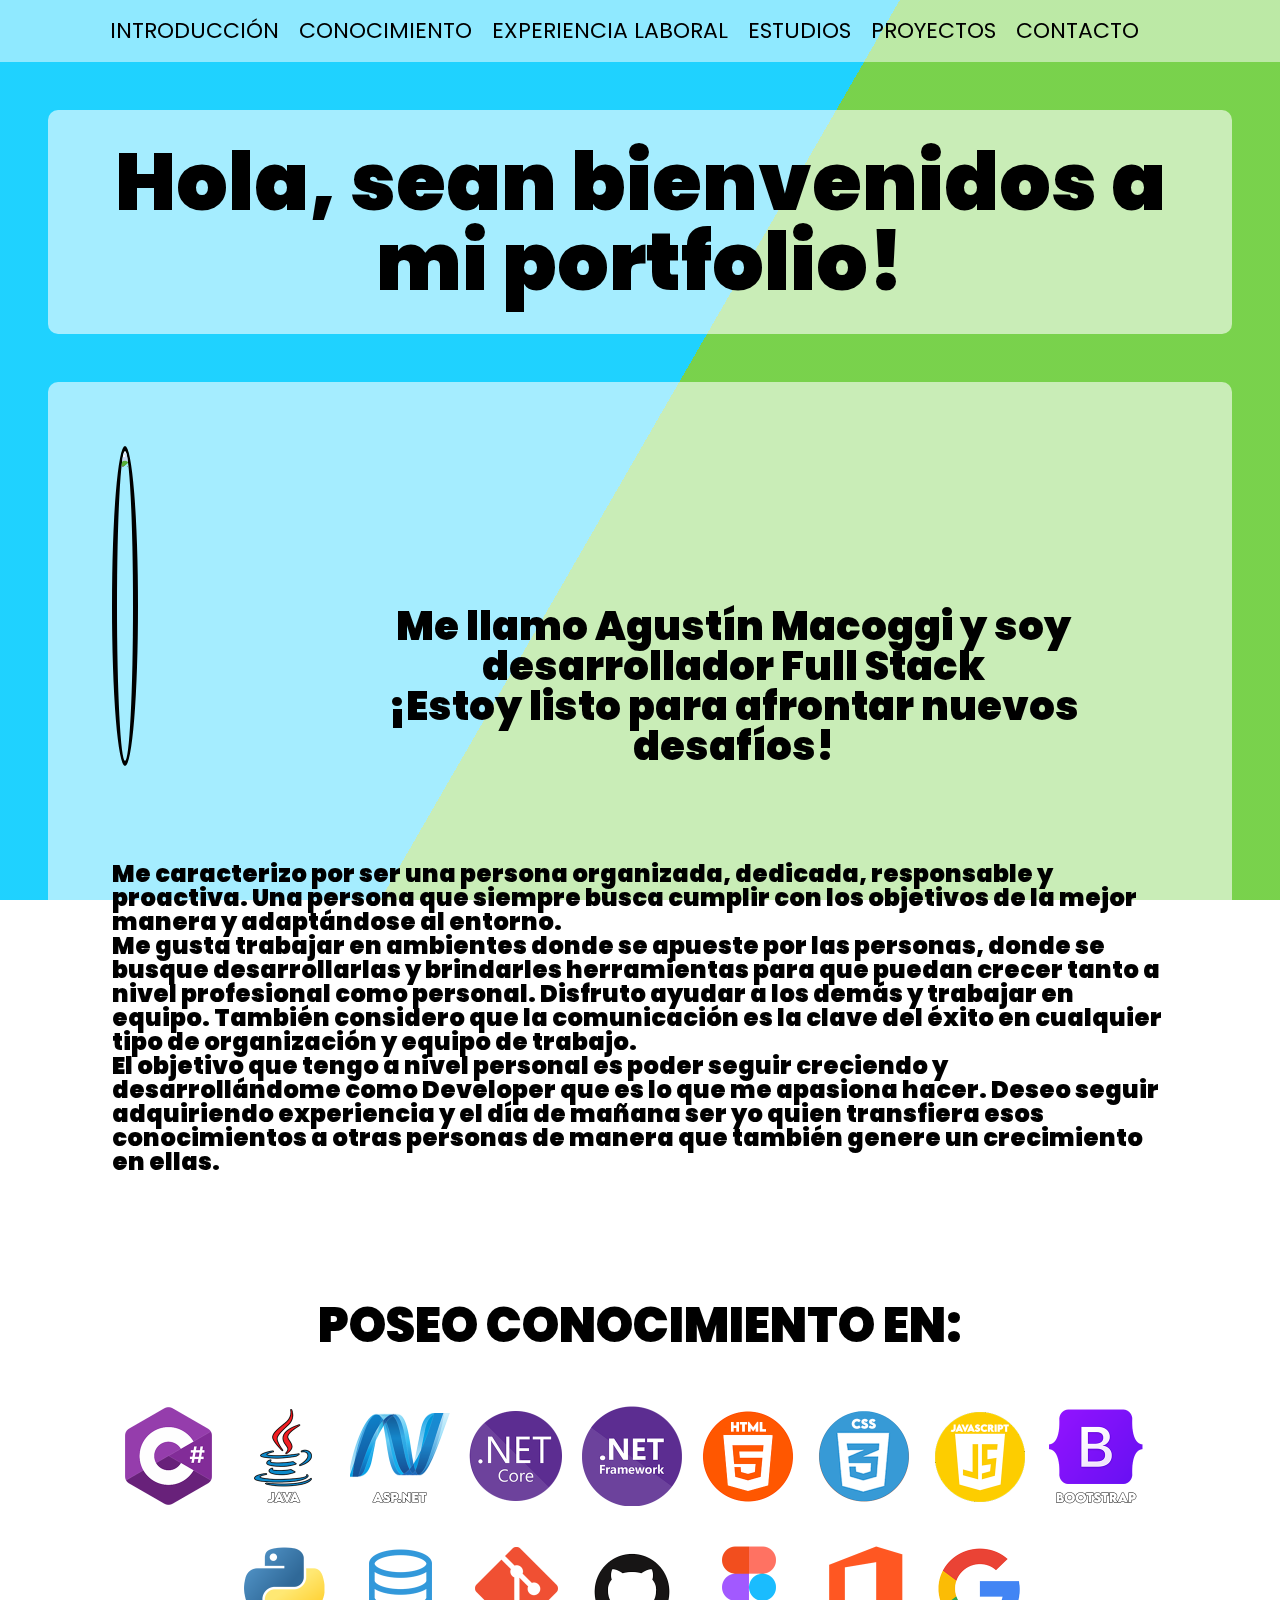
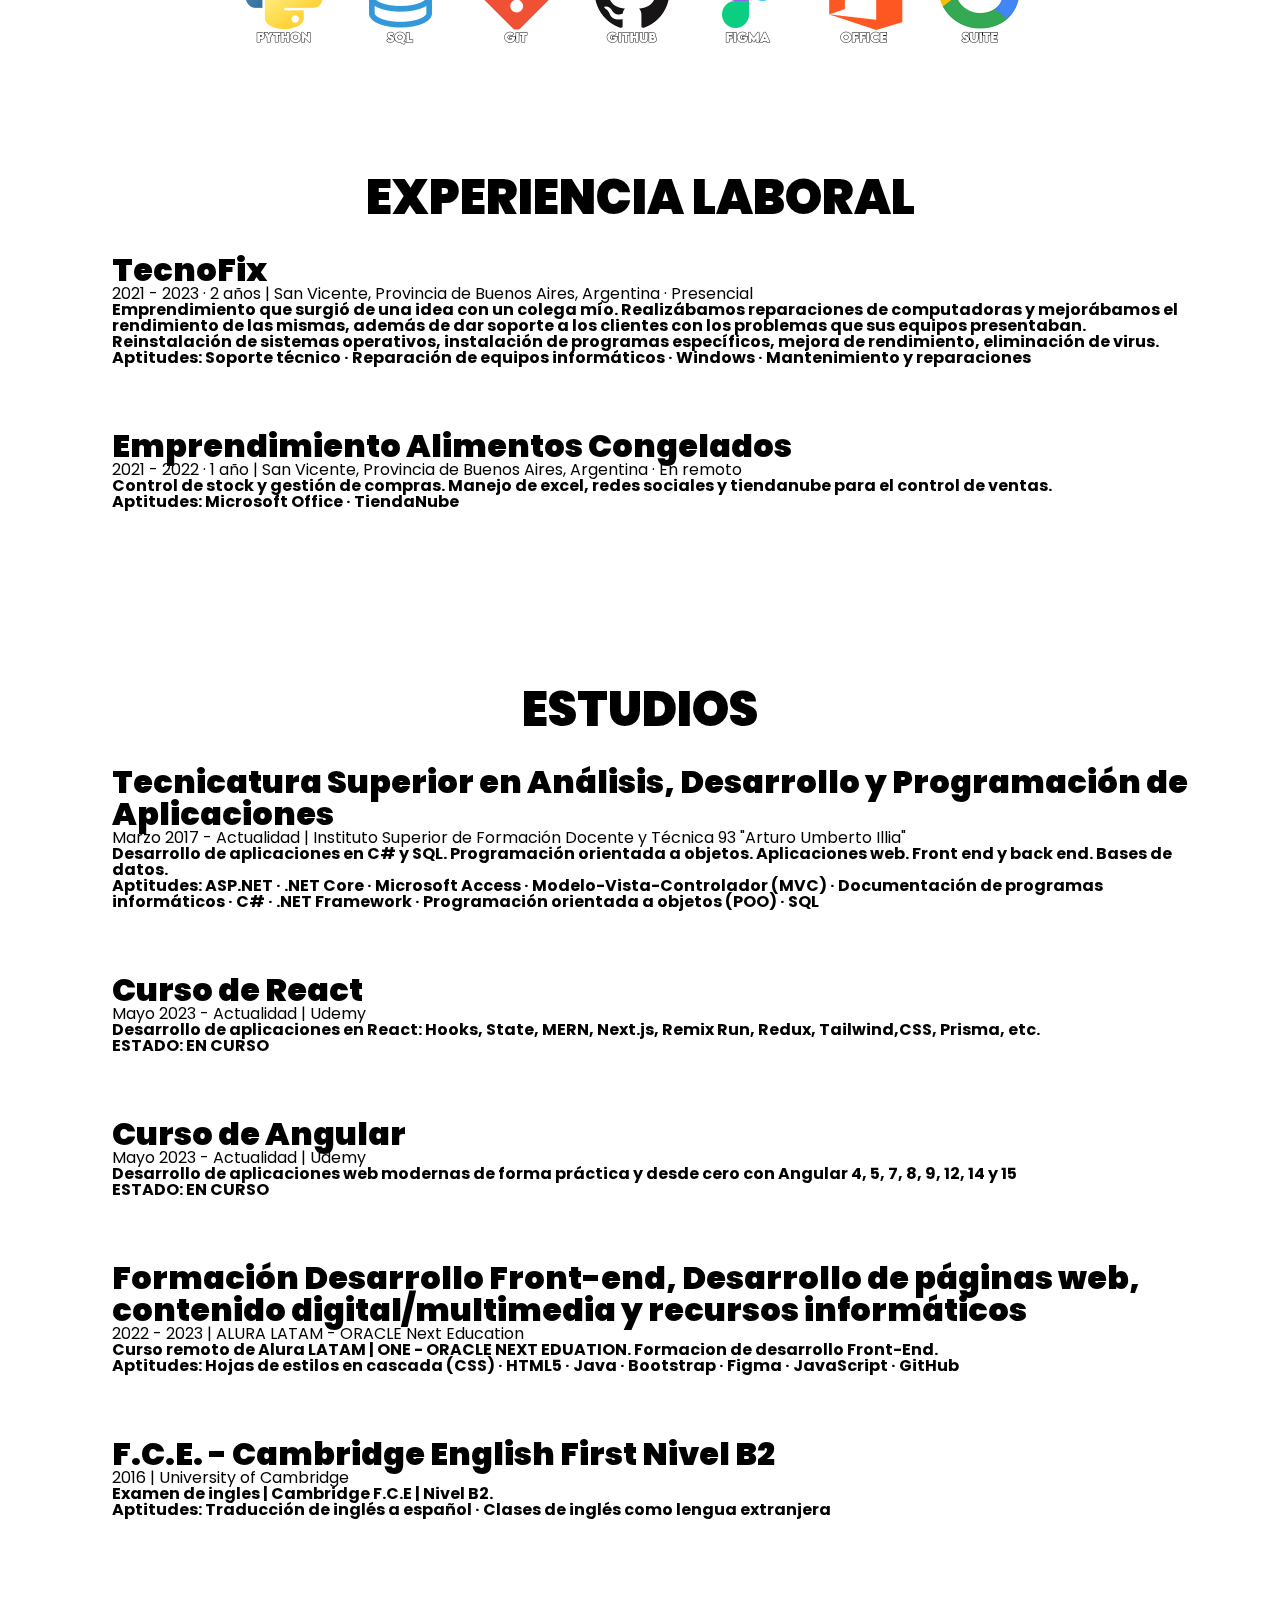
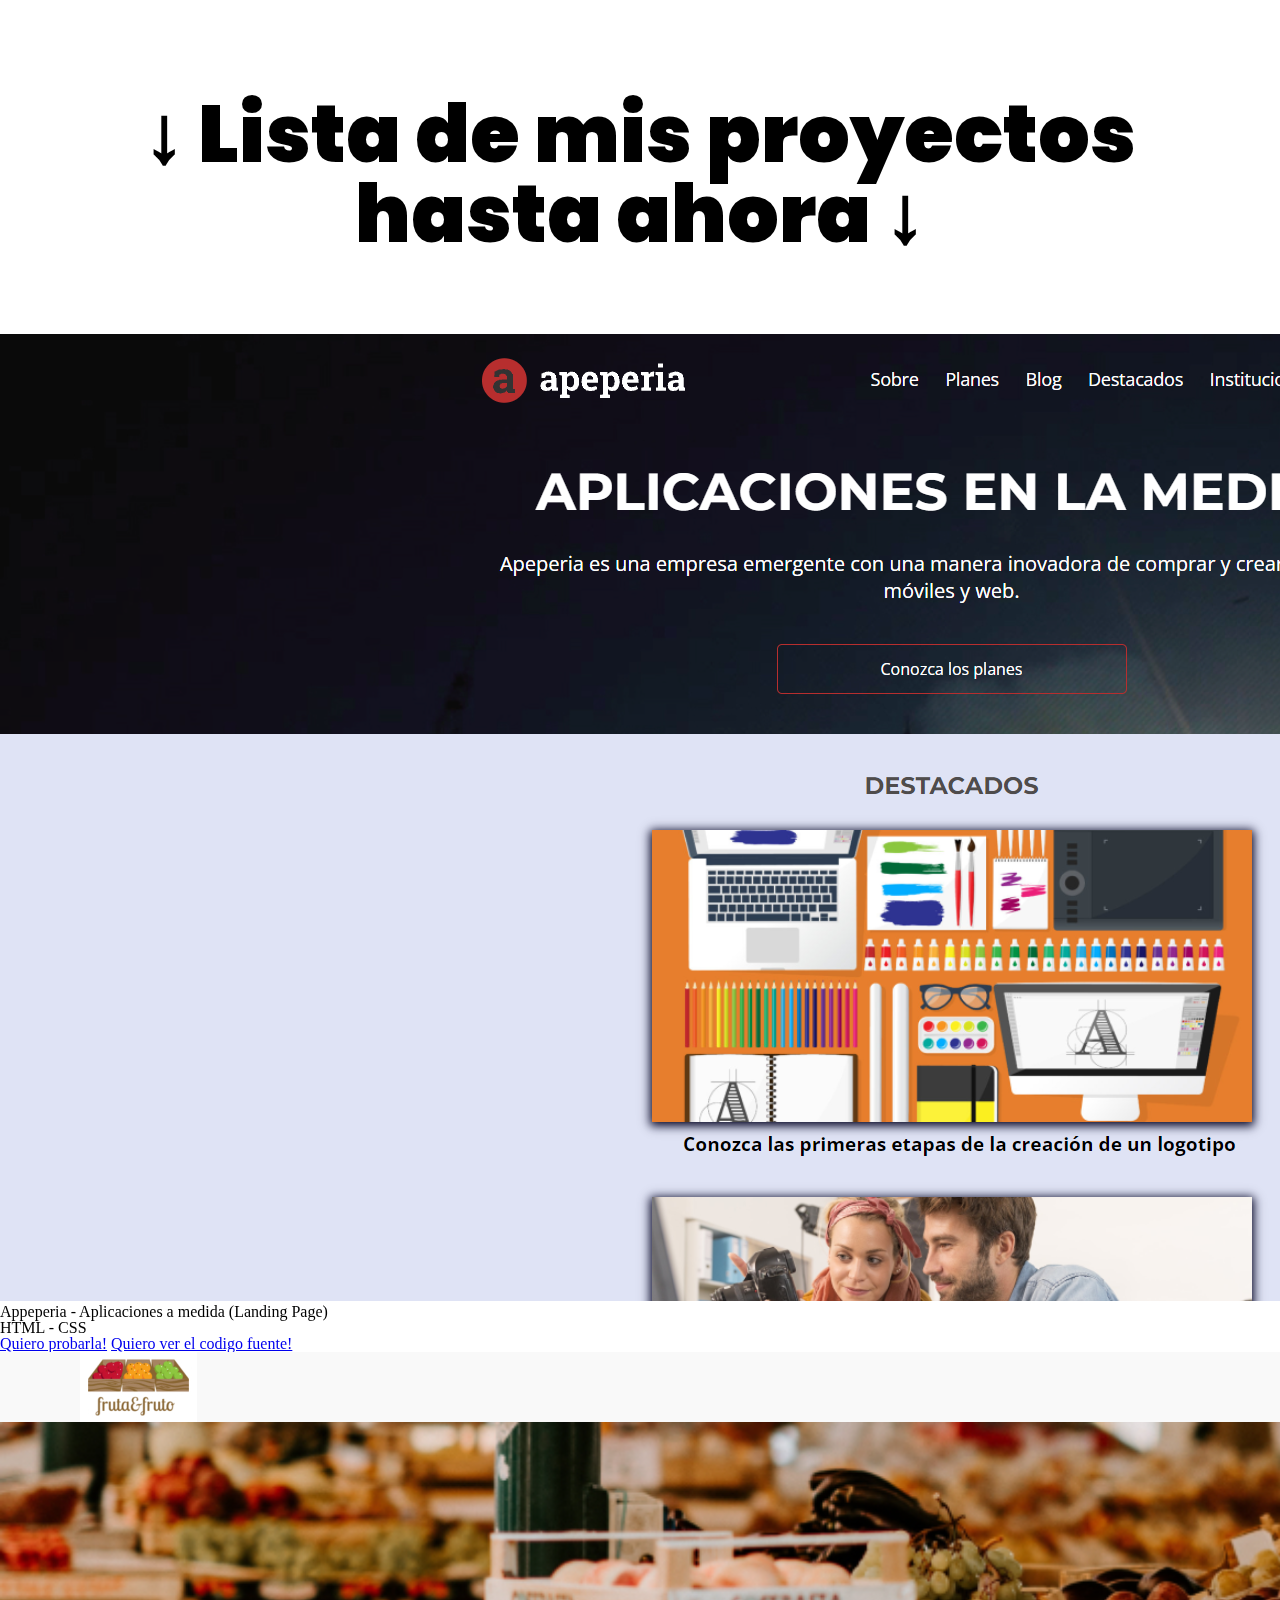
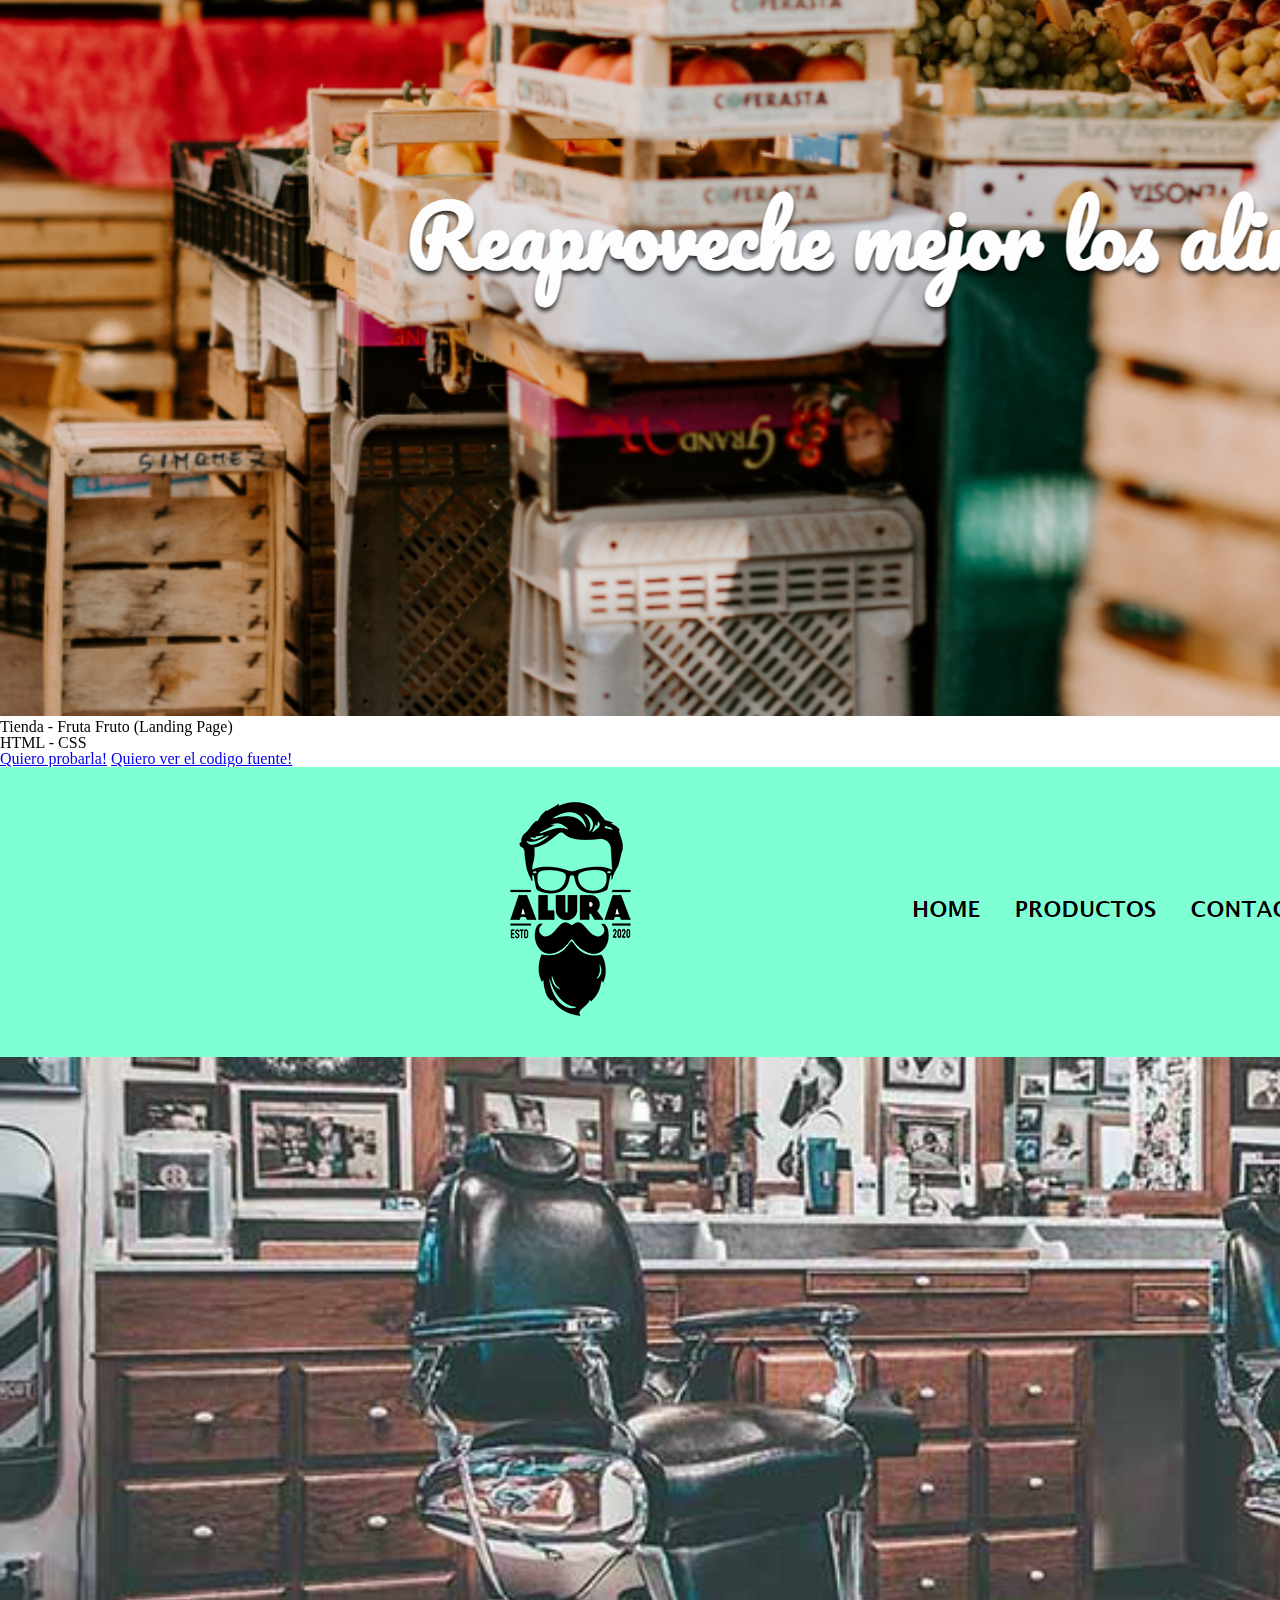
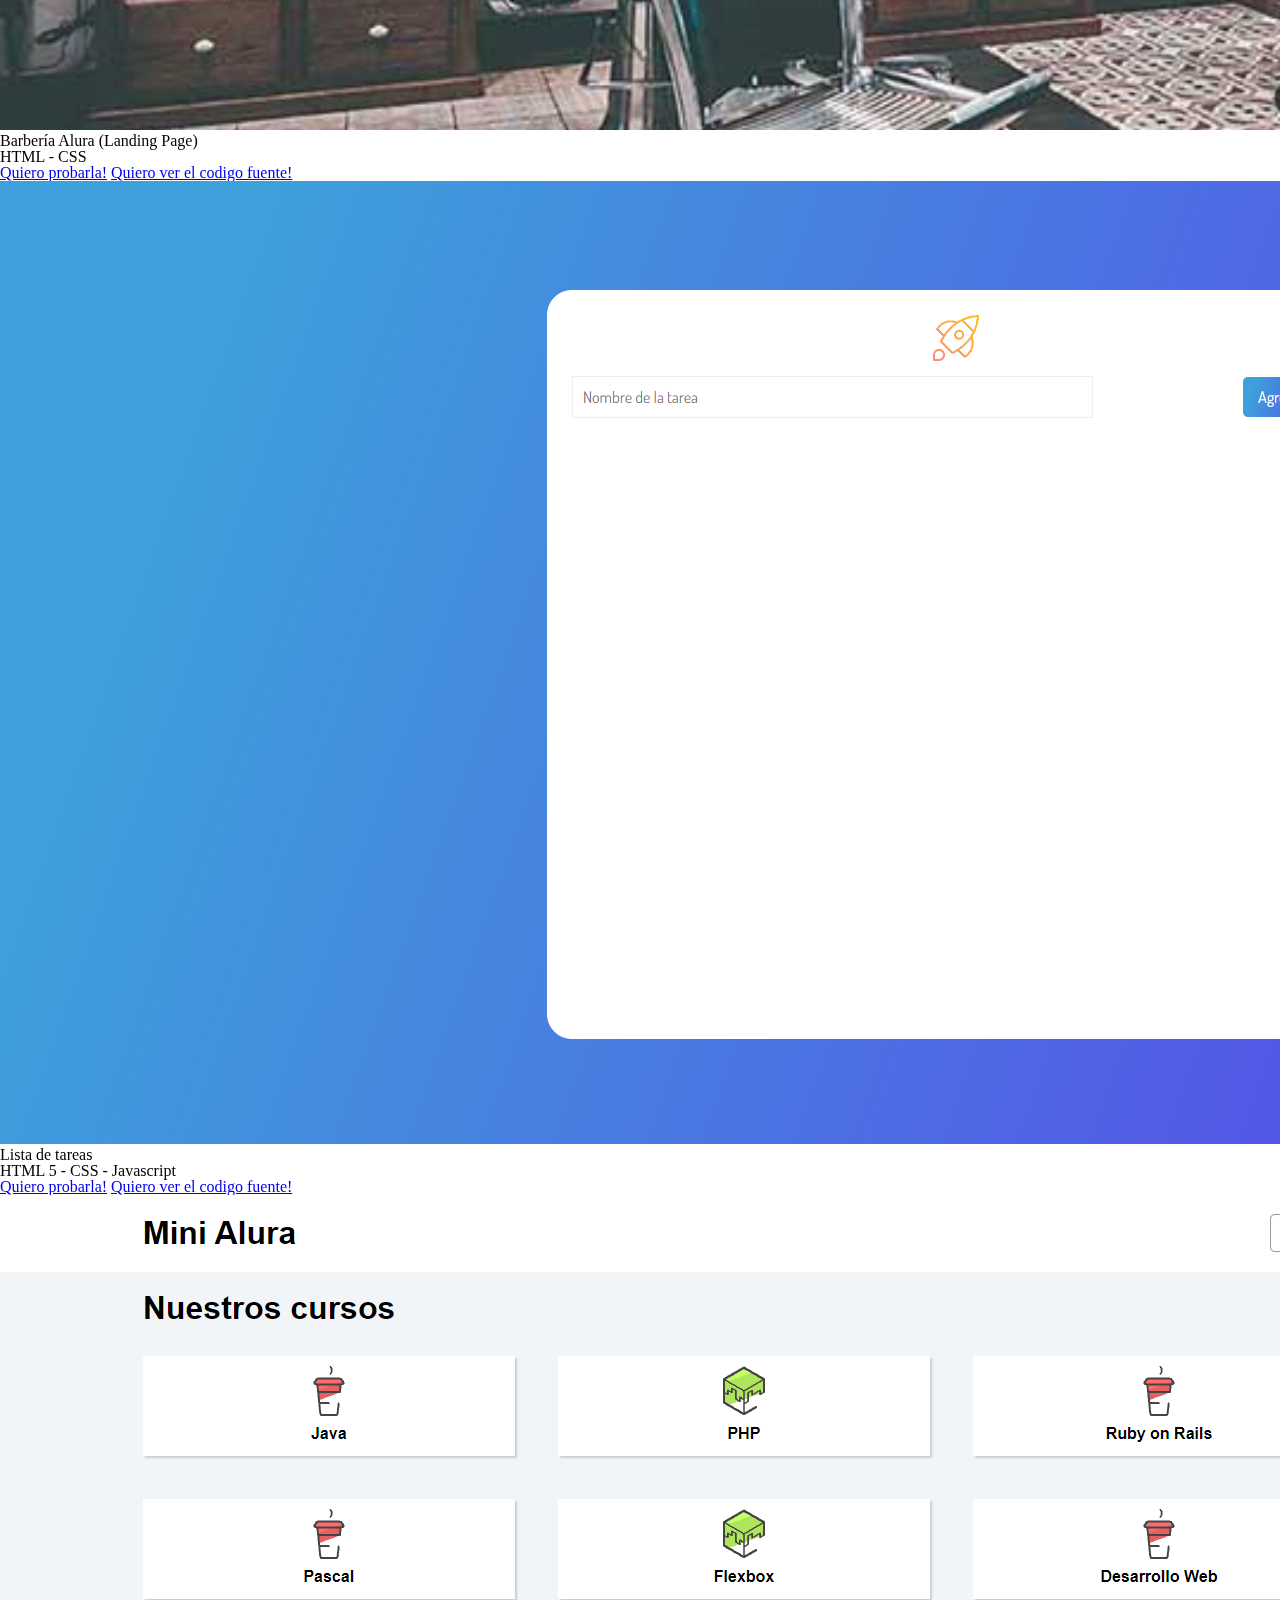
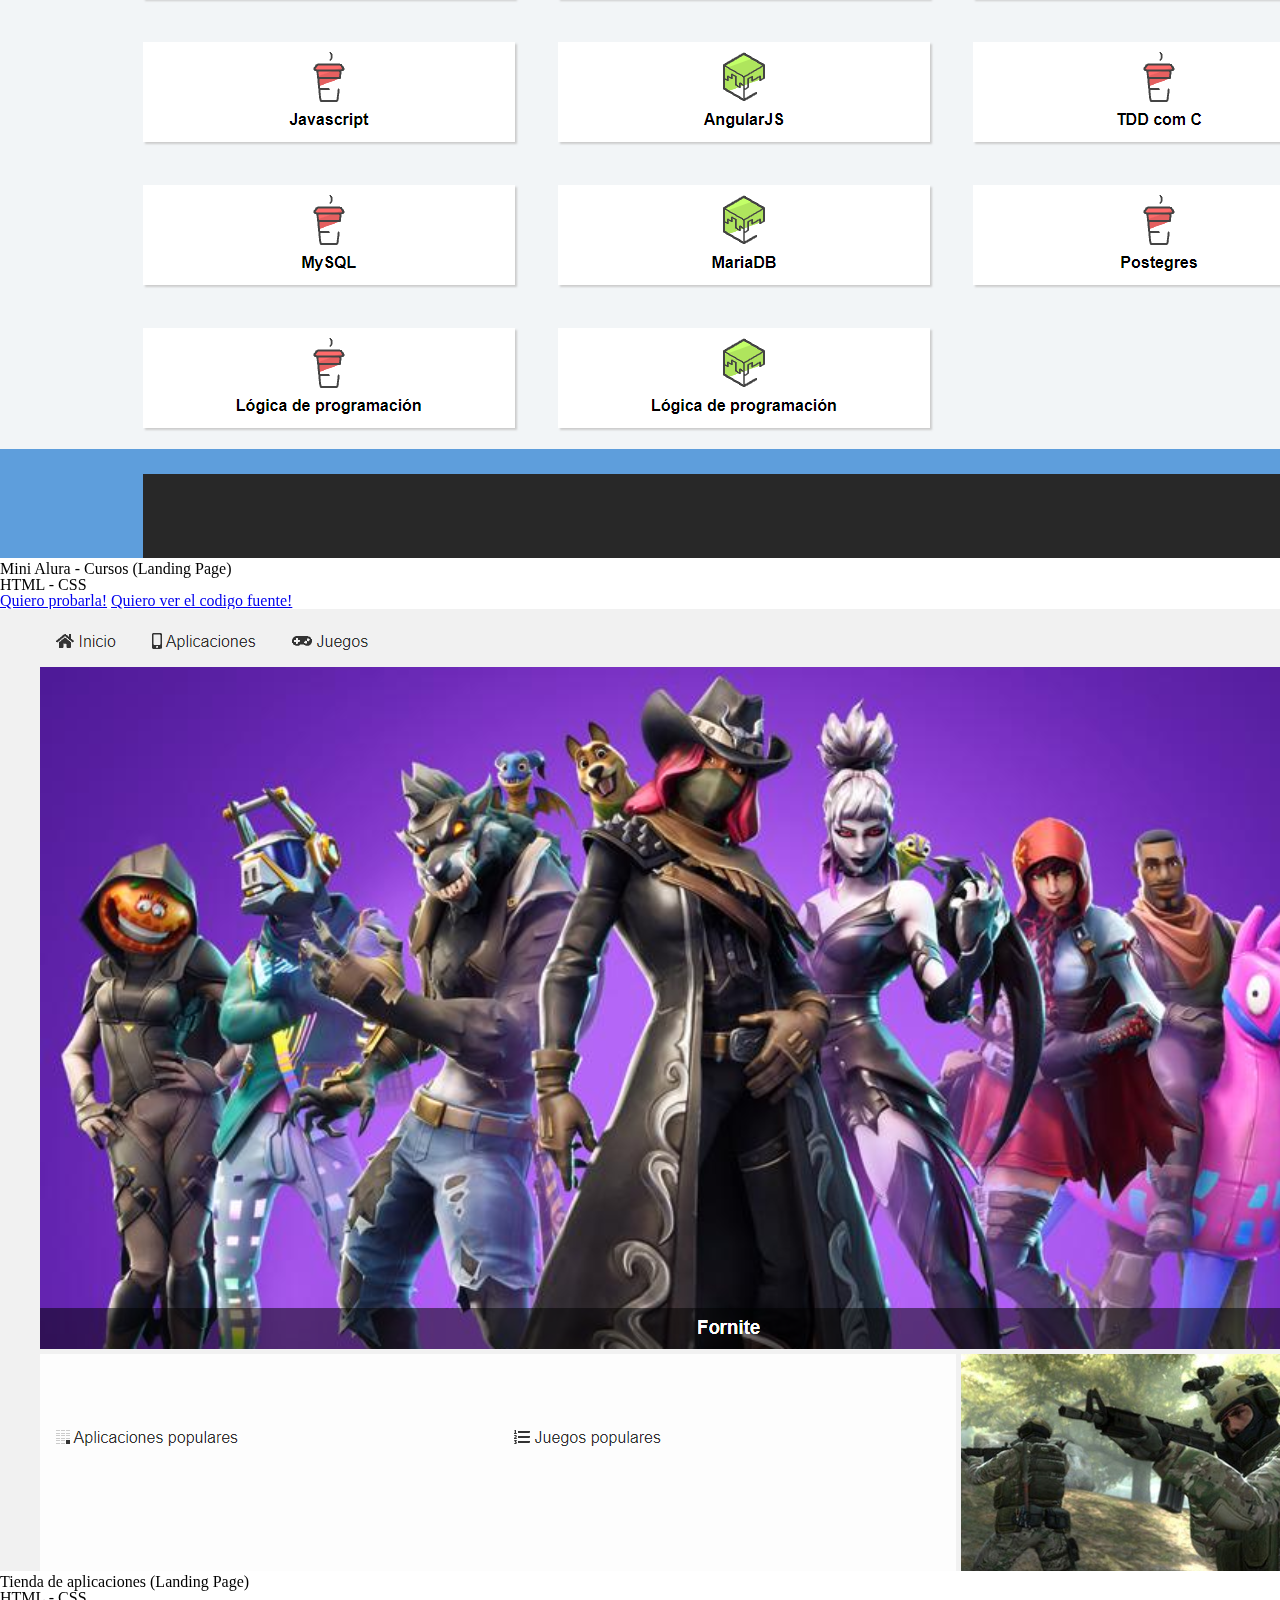
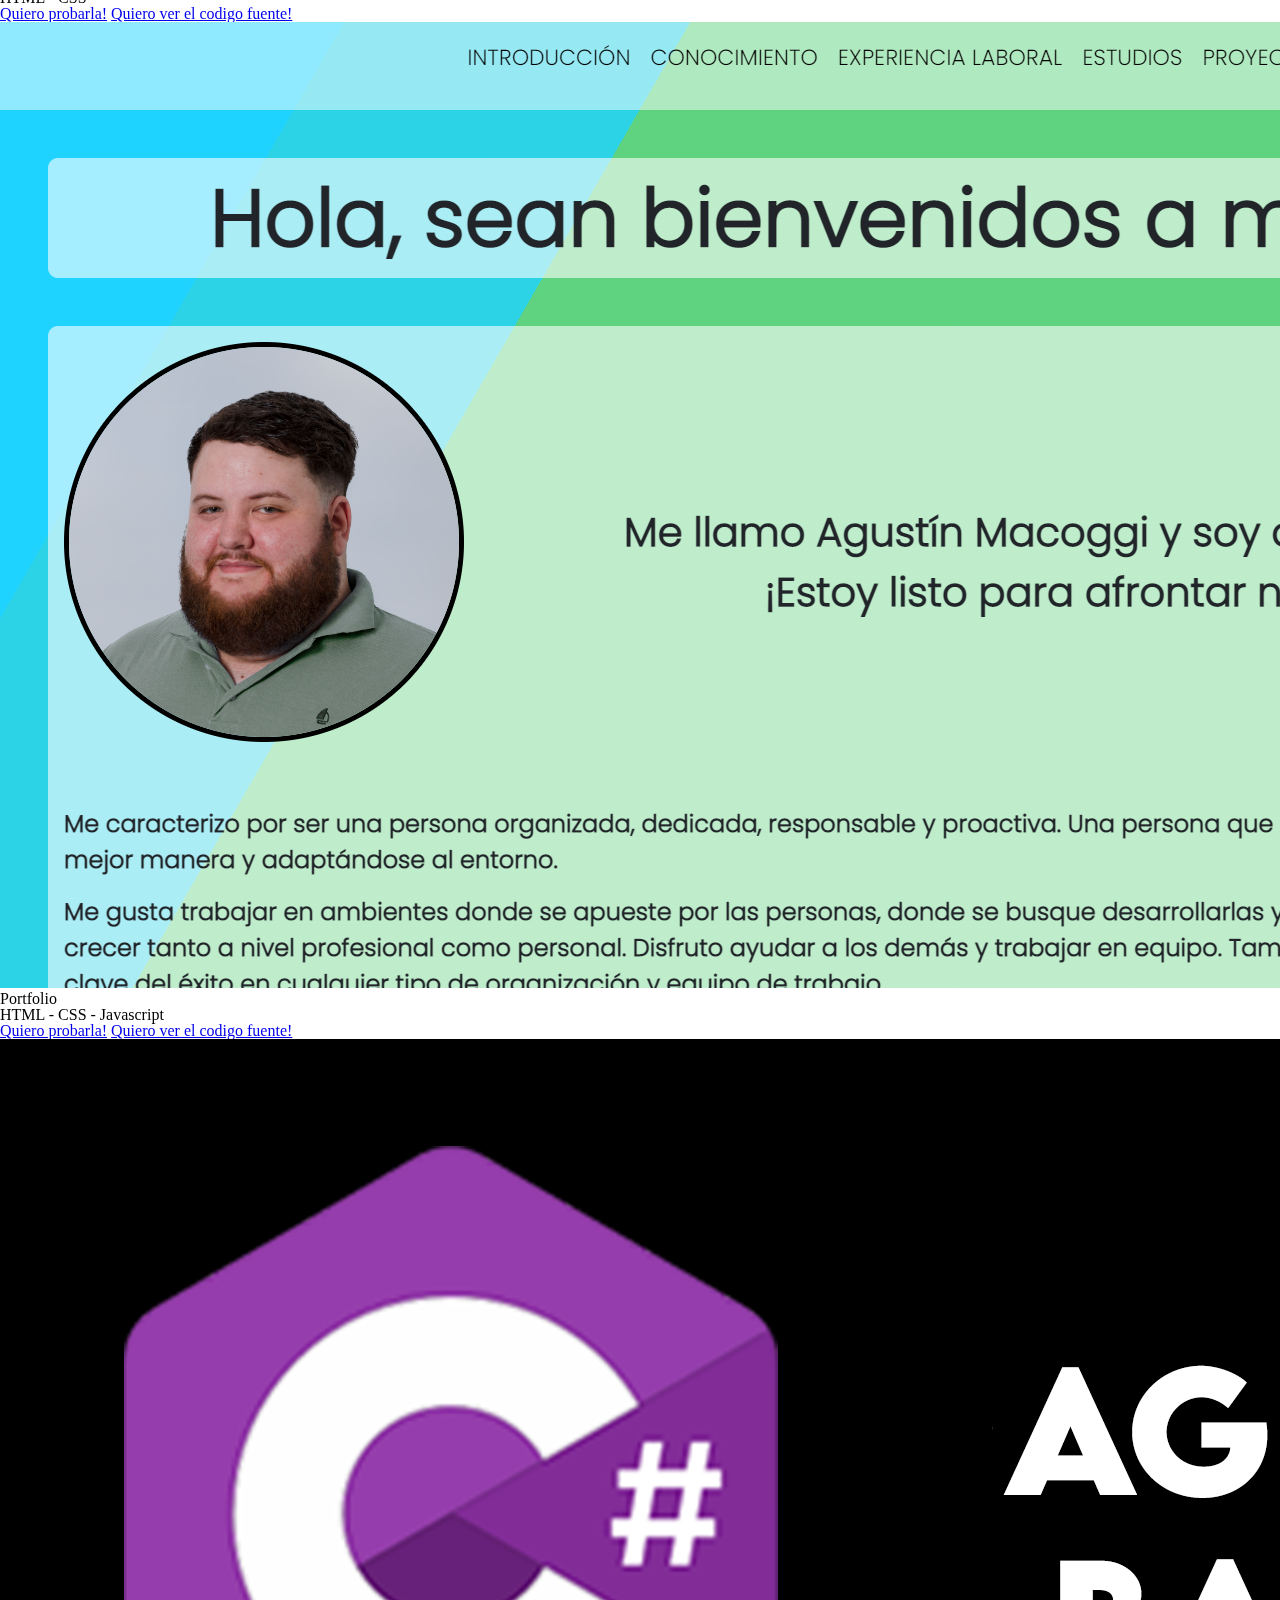
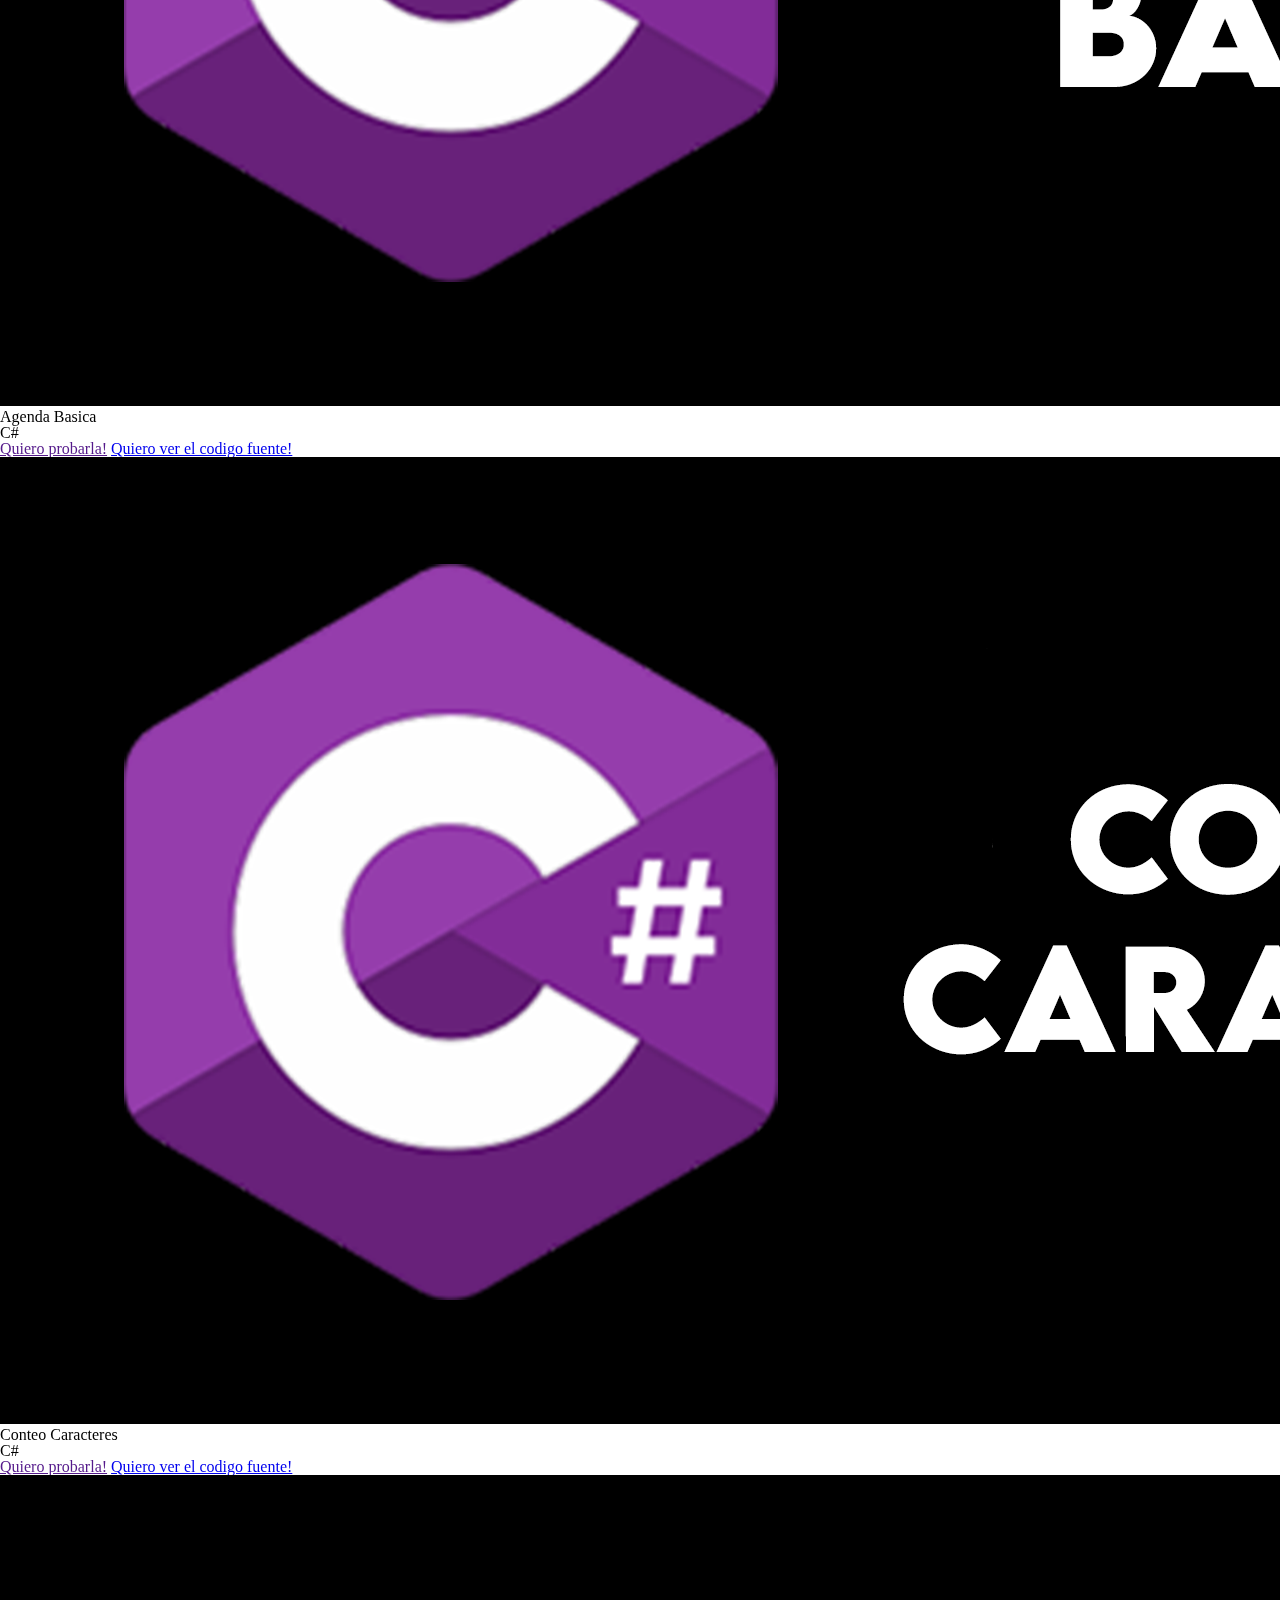
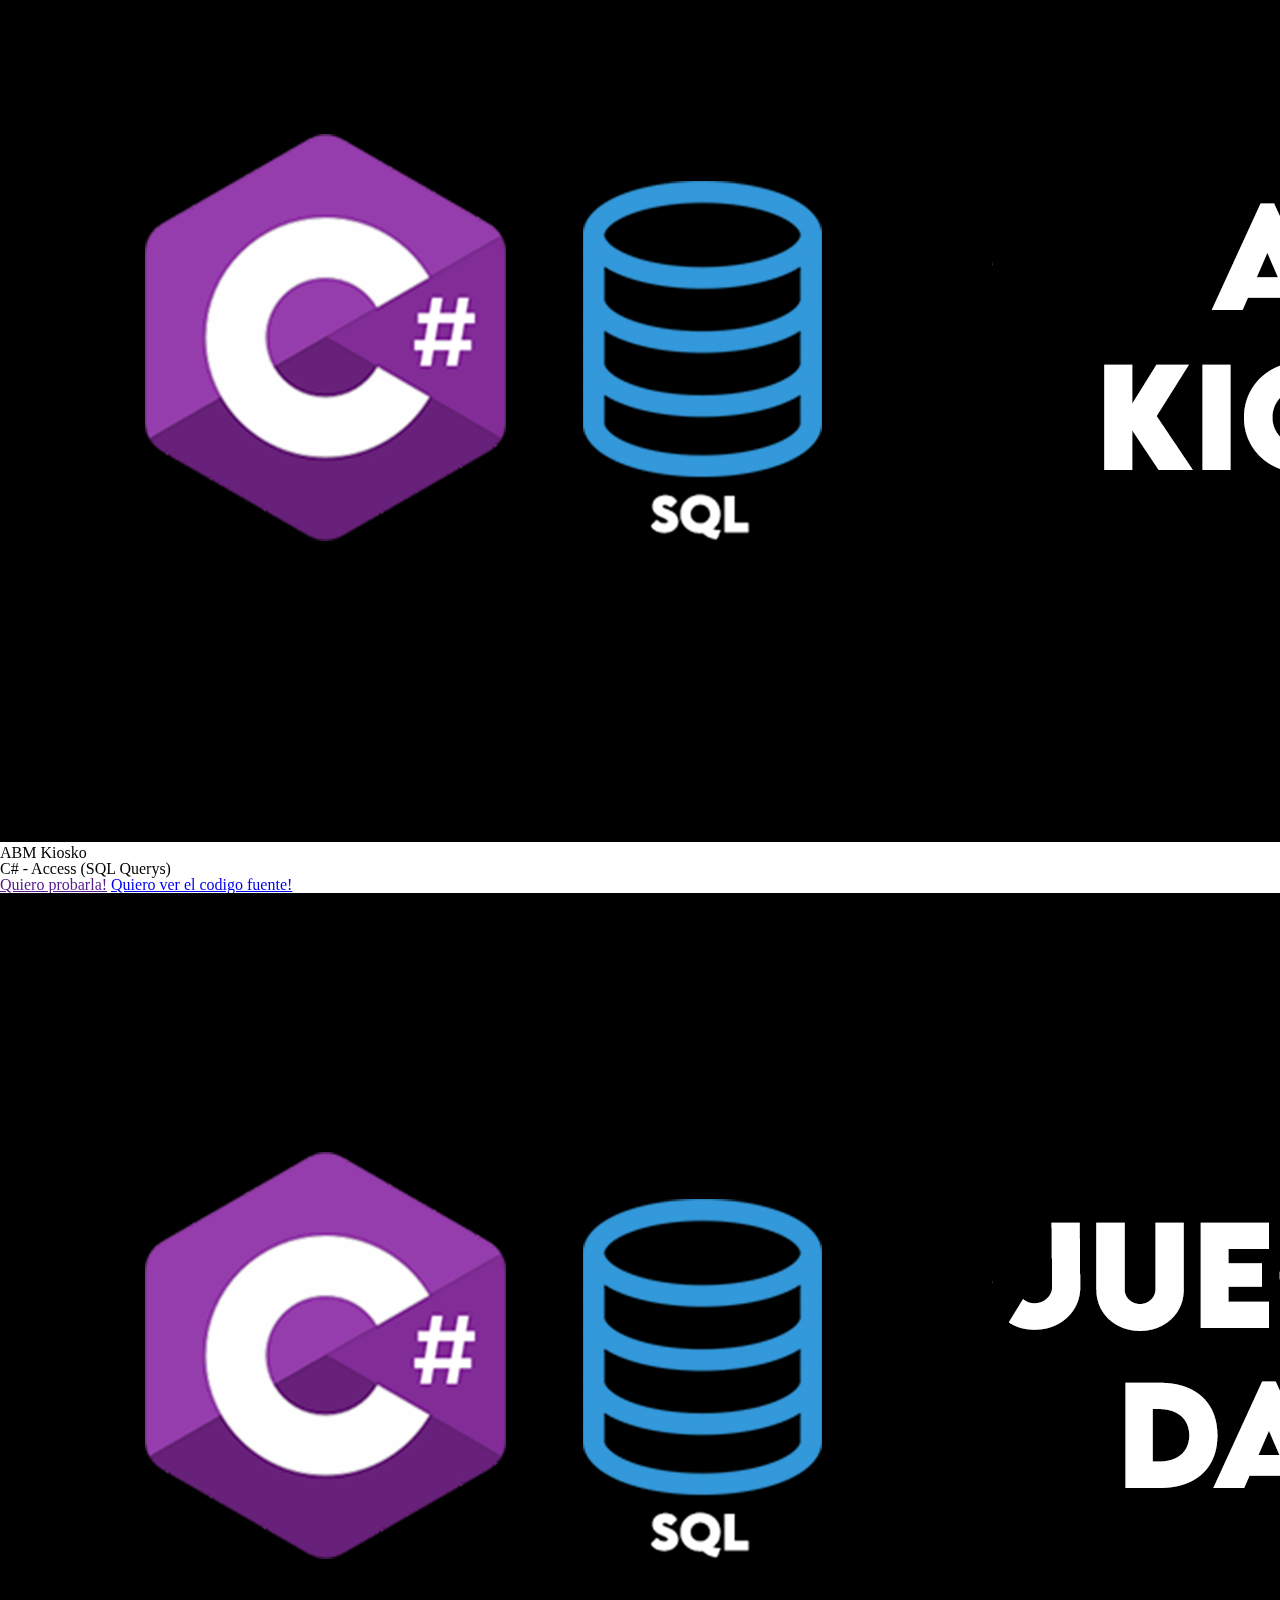
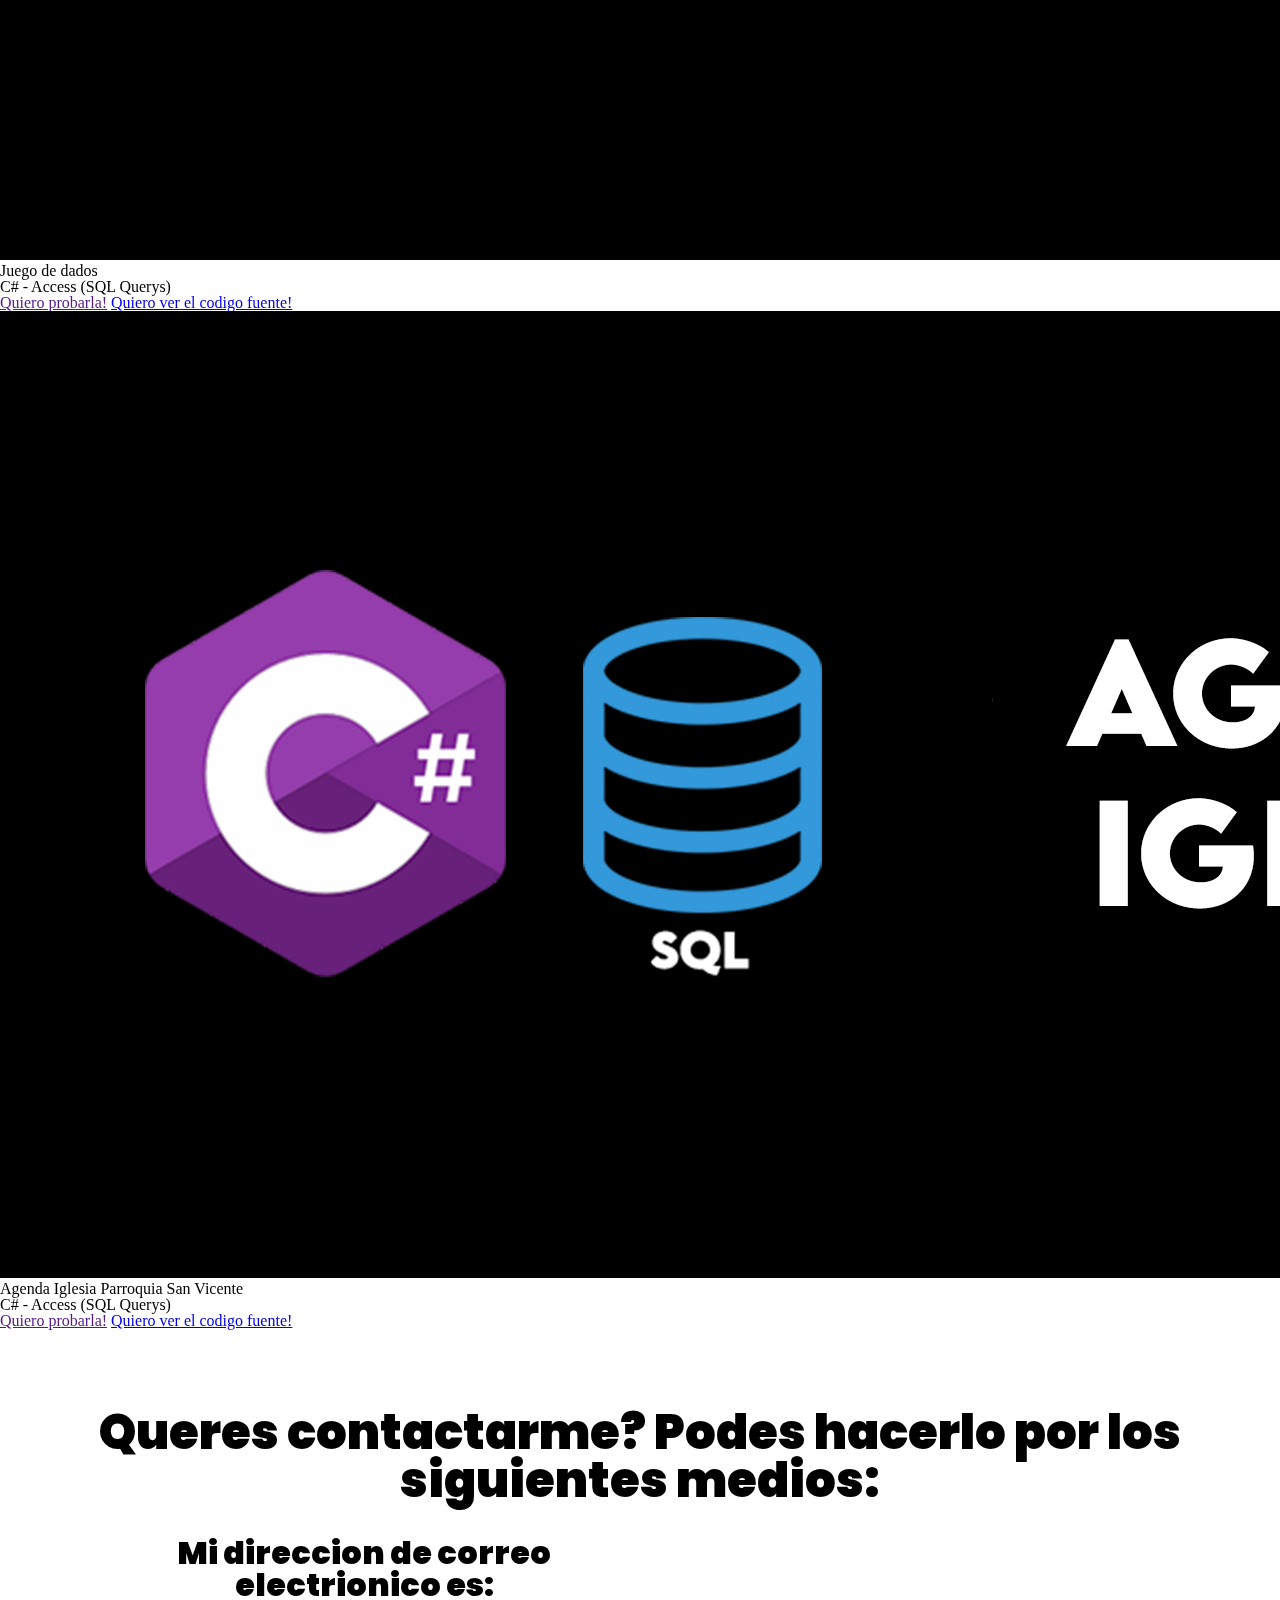
==== commit 09b91ef1: "Agregado ASP.NET" ====
--- a/index.html
+++ b/index.html
@@ -68,6 +68,7 @@
         <div class="box__lenguajes">
             <img src="./assets/img/lenguajes/Csharp.png">
             <img src="./assets/img/lenguajes/java.png">
+            <img src="./assets/img/lenguajes/asp_net.png">
             <img src="./assets/img/lenguajes/net_core.png">
             <img src="./assets/img/lenguajes/net_framework.png">
             <img src="./assets/img/lenguajes/html.png">
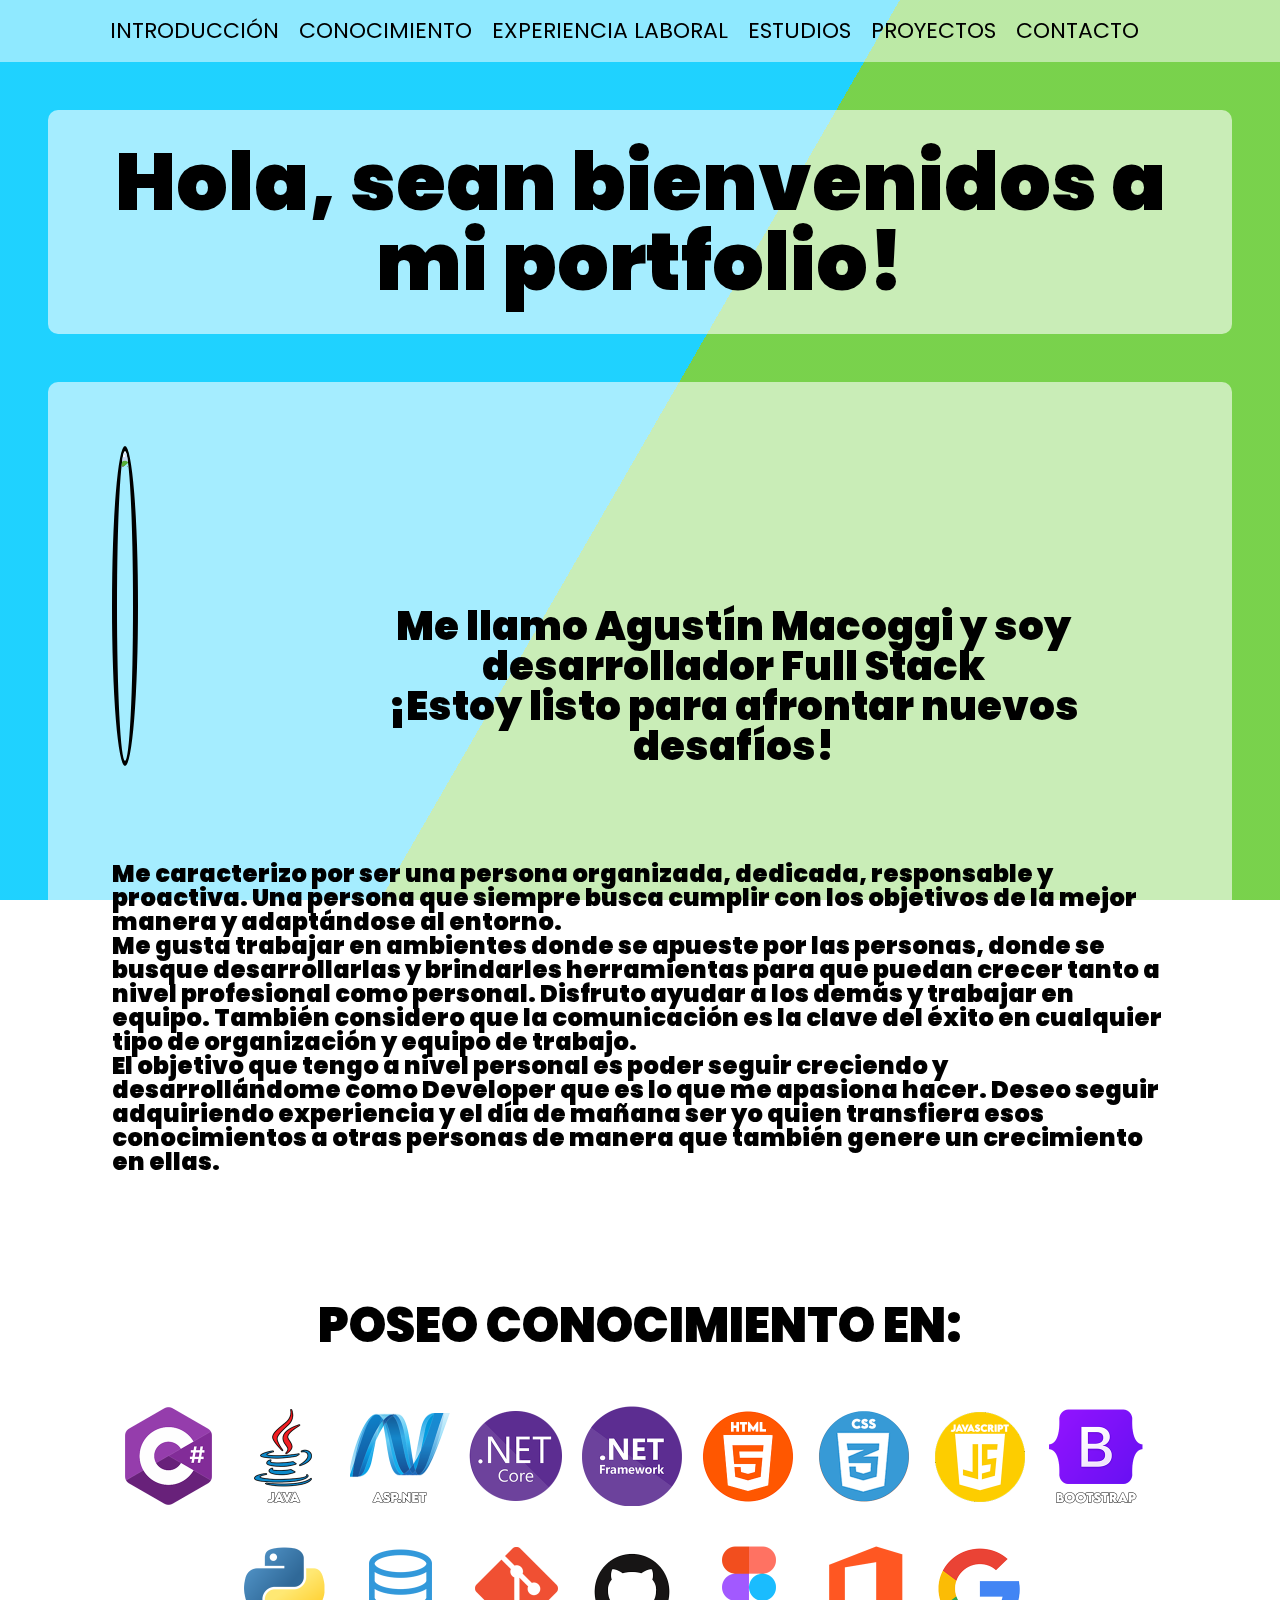
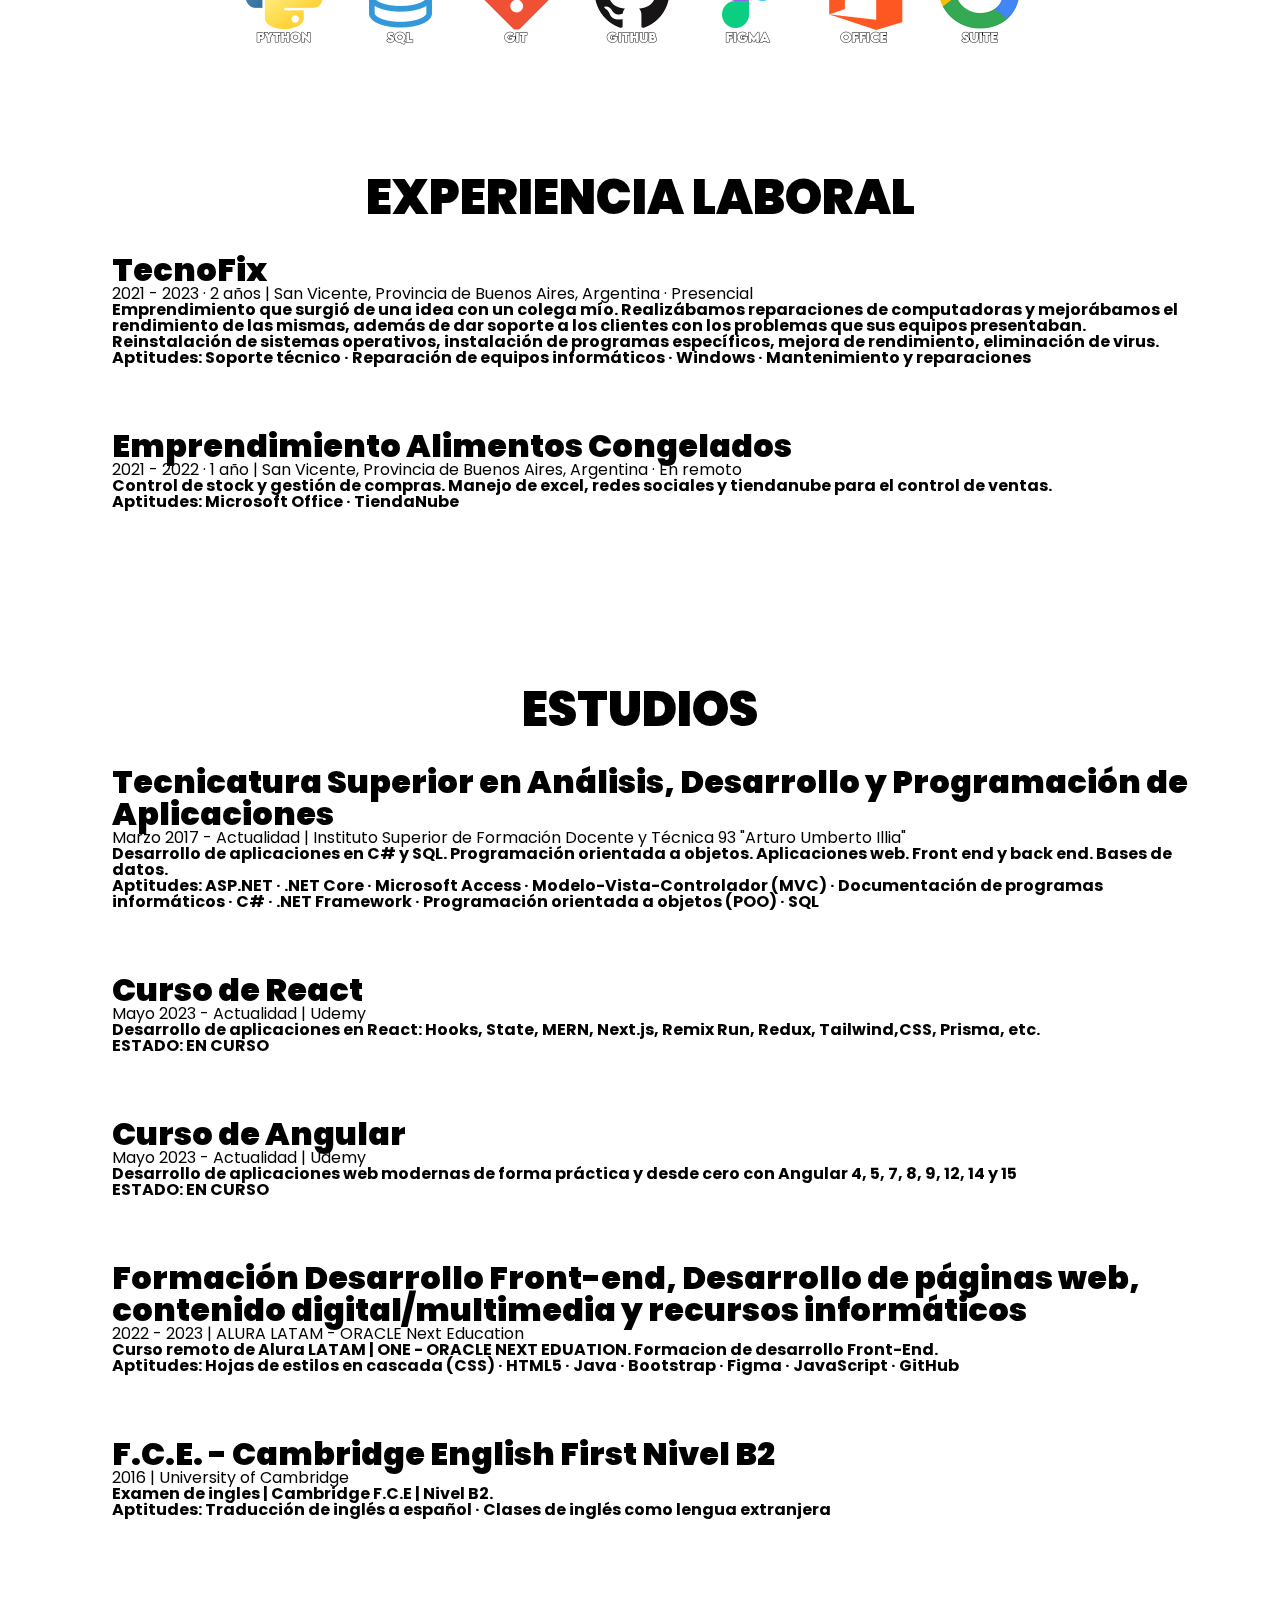
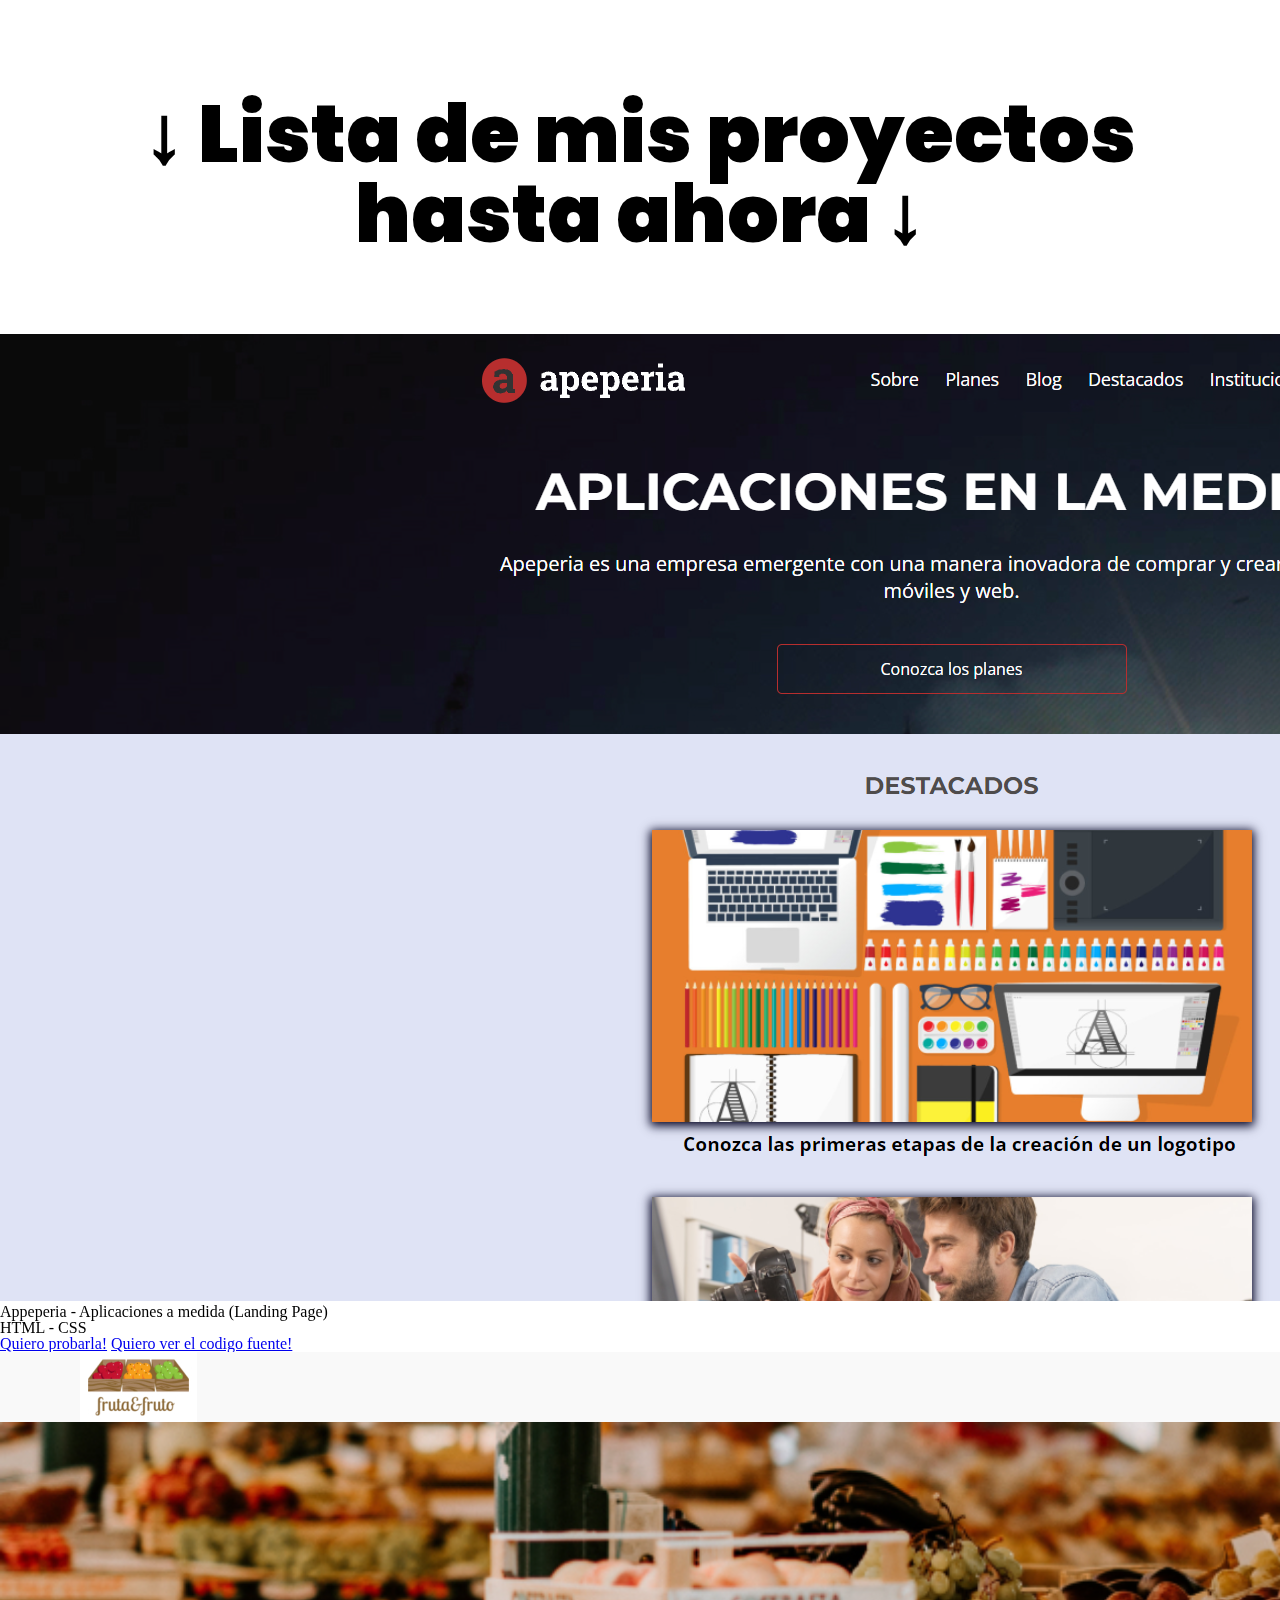
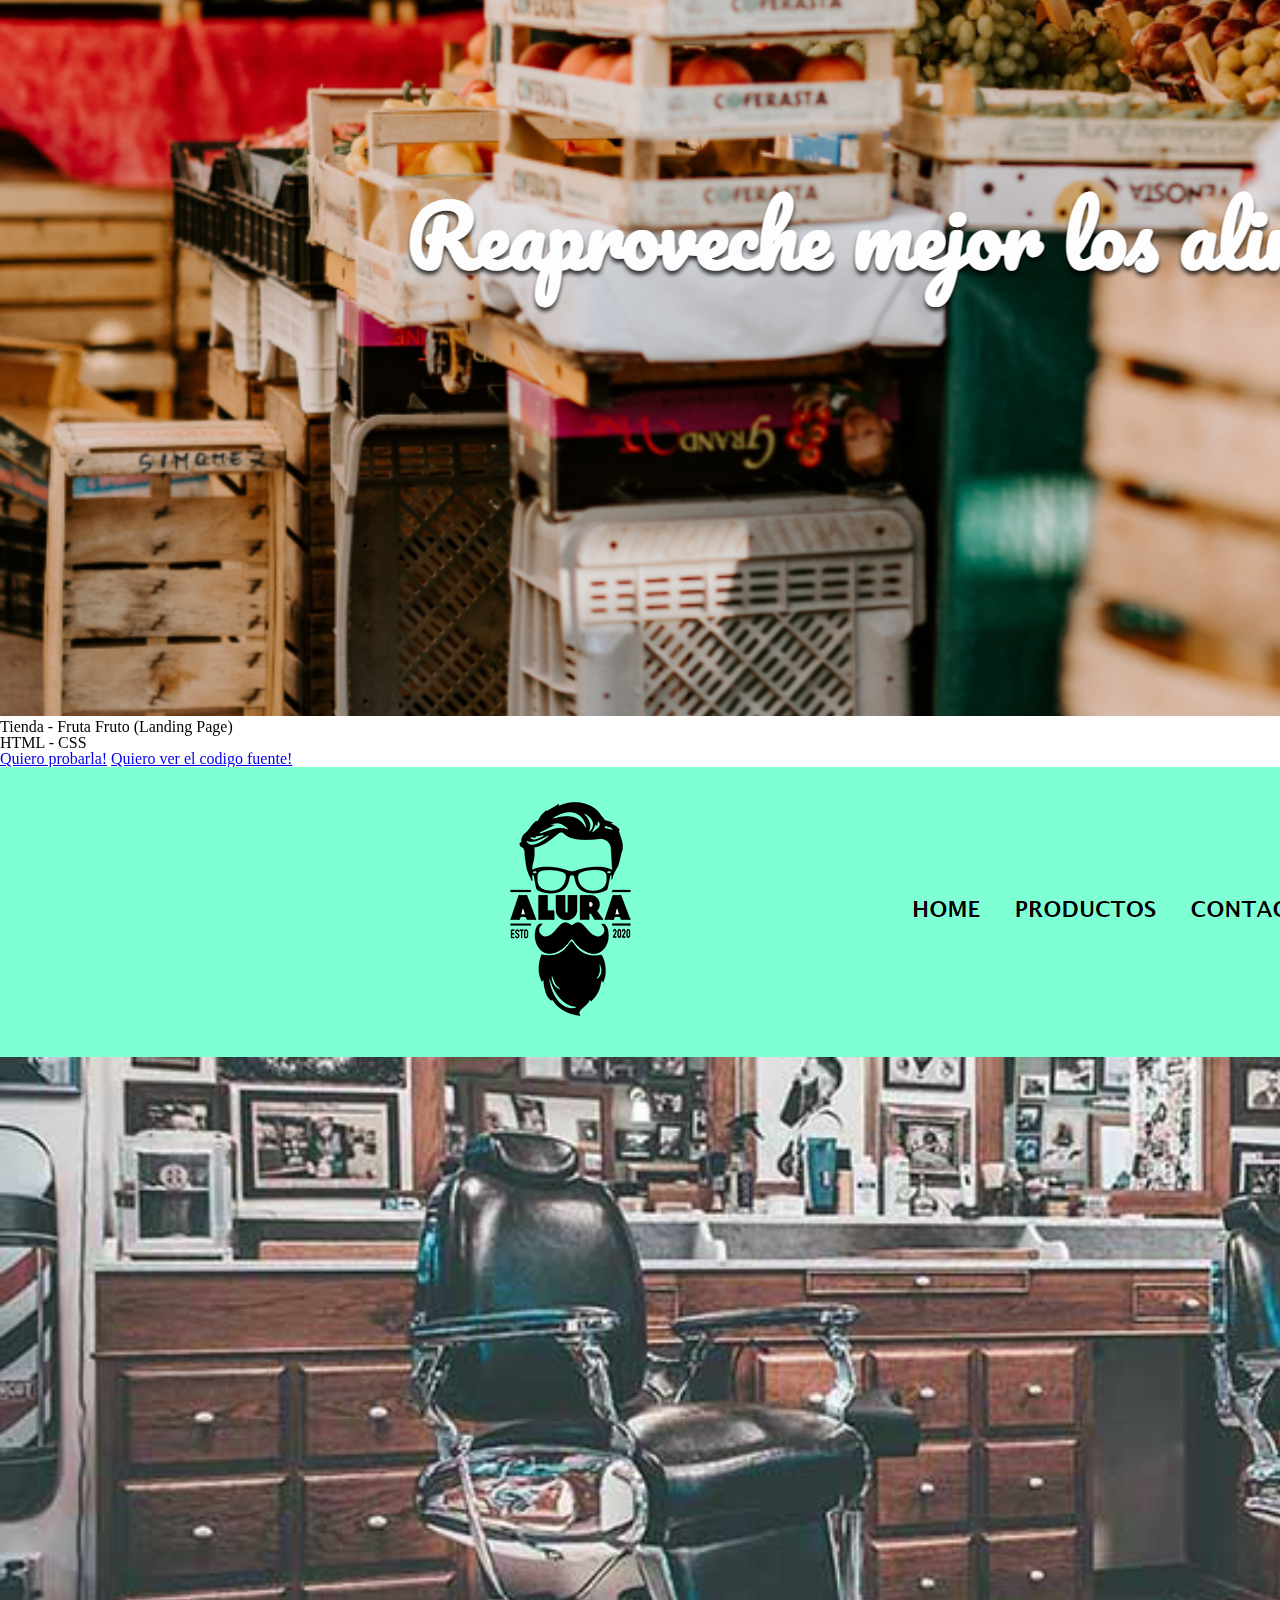
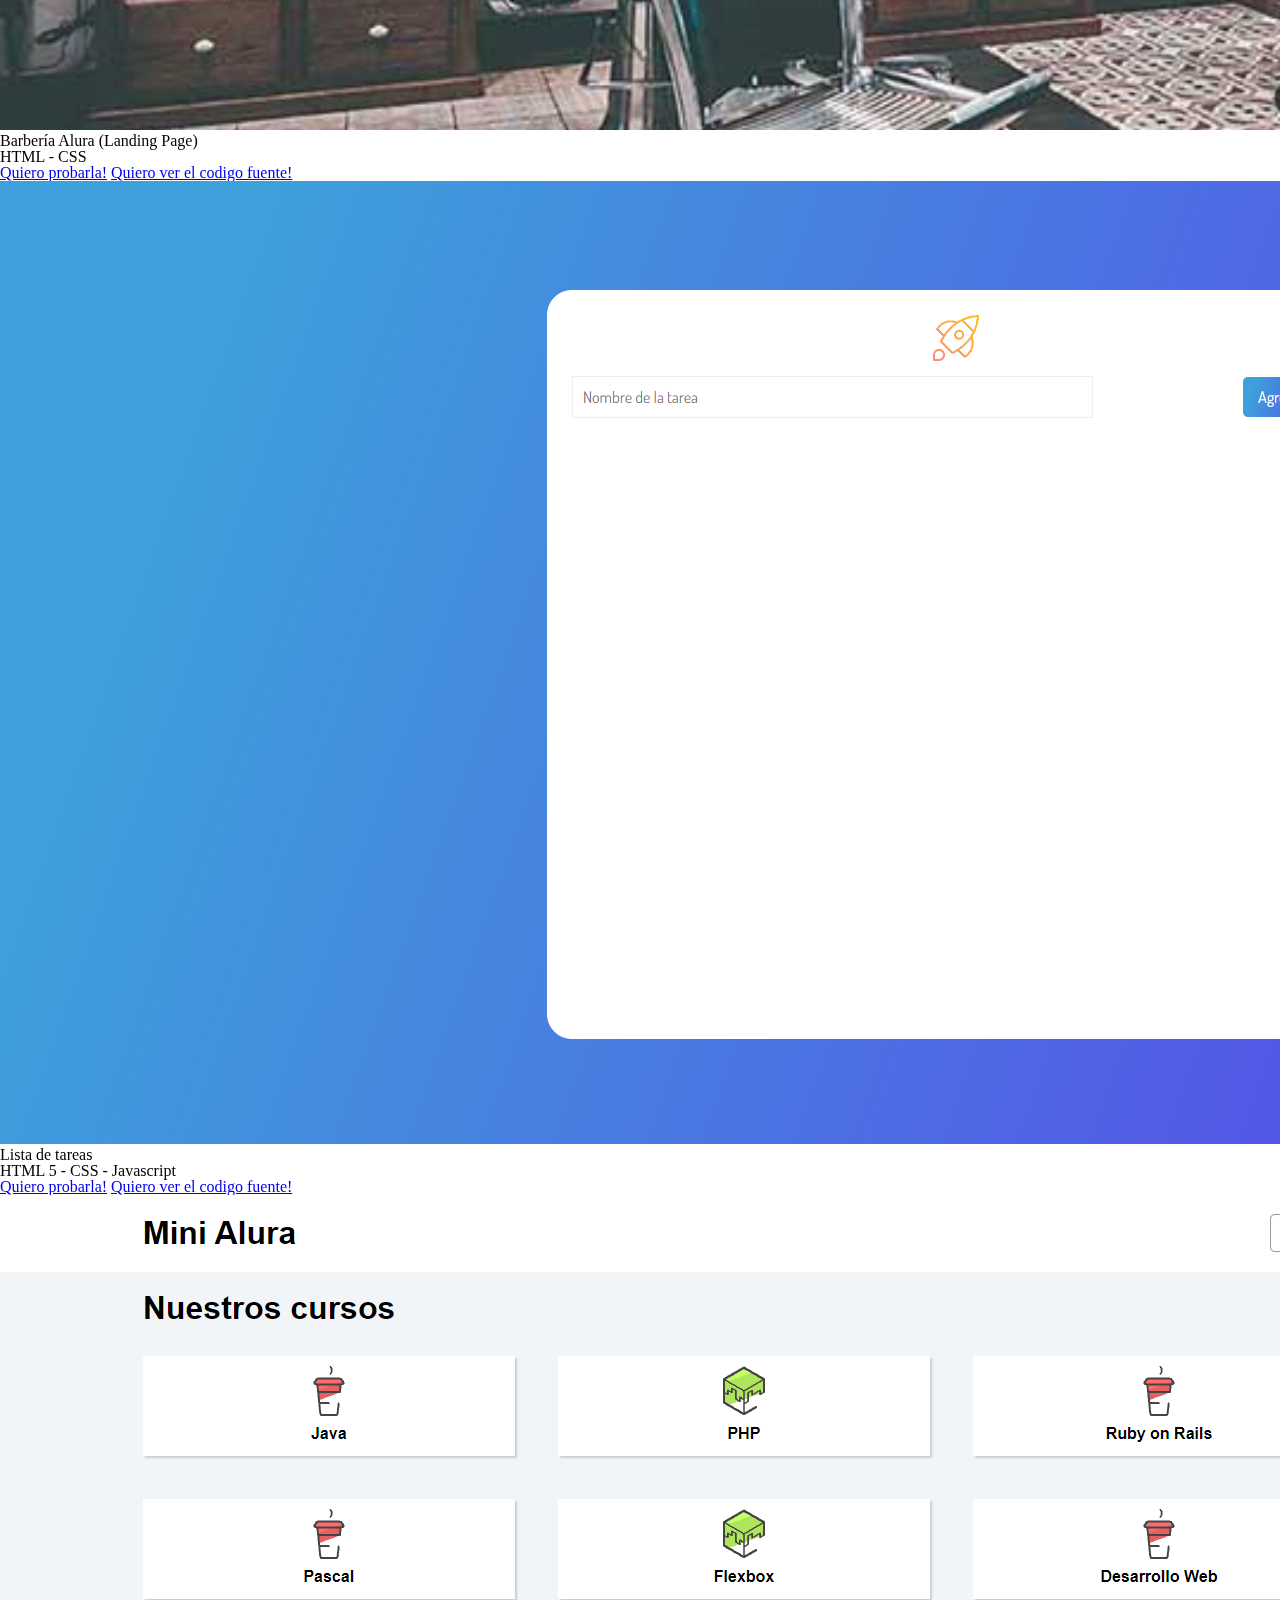
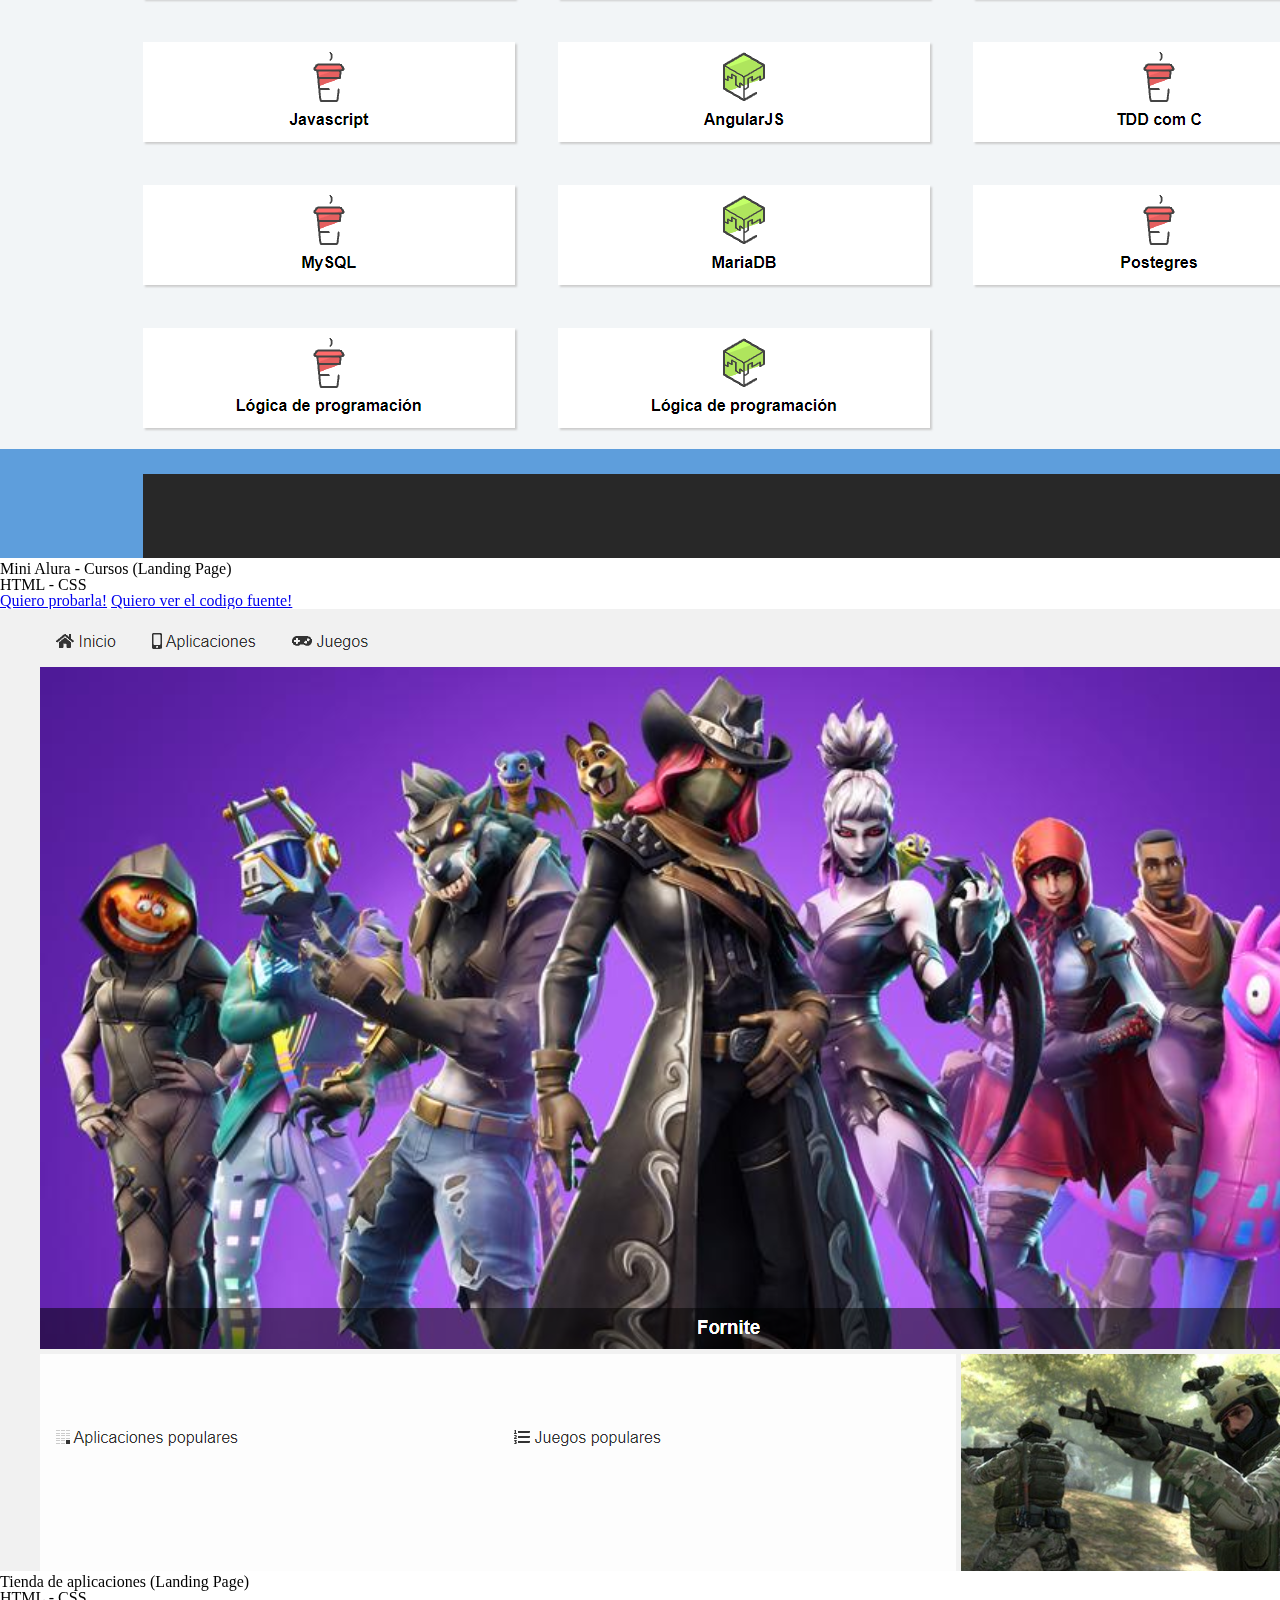
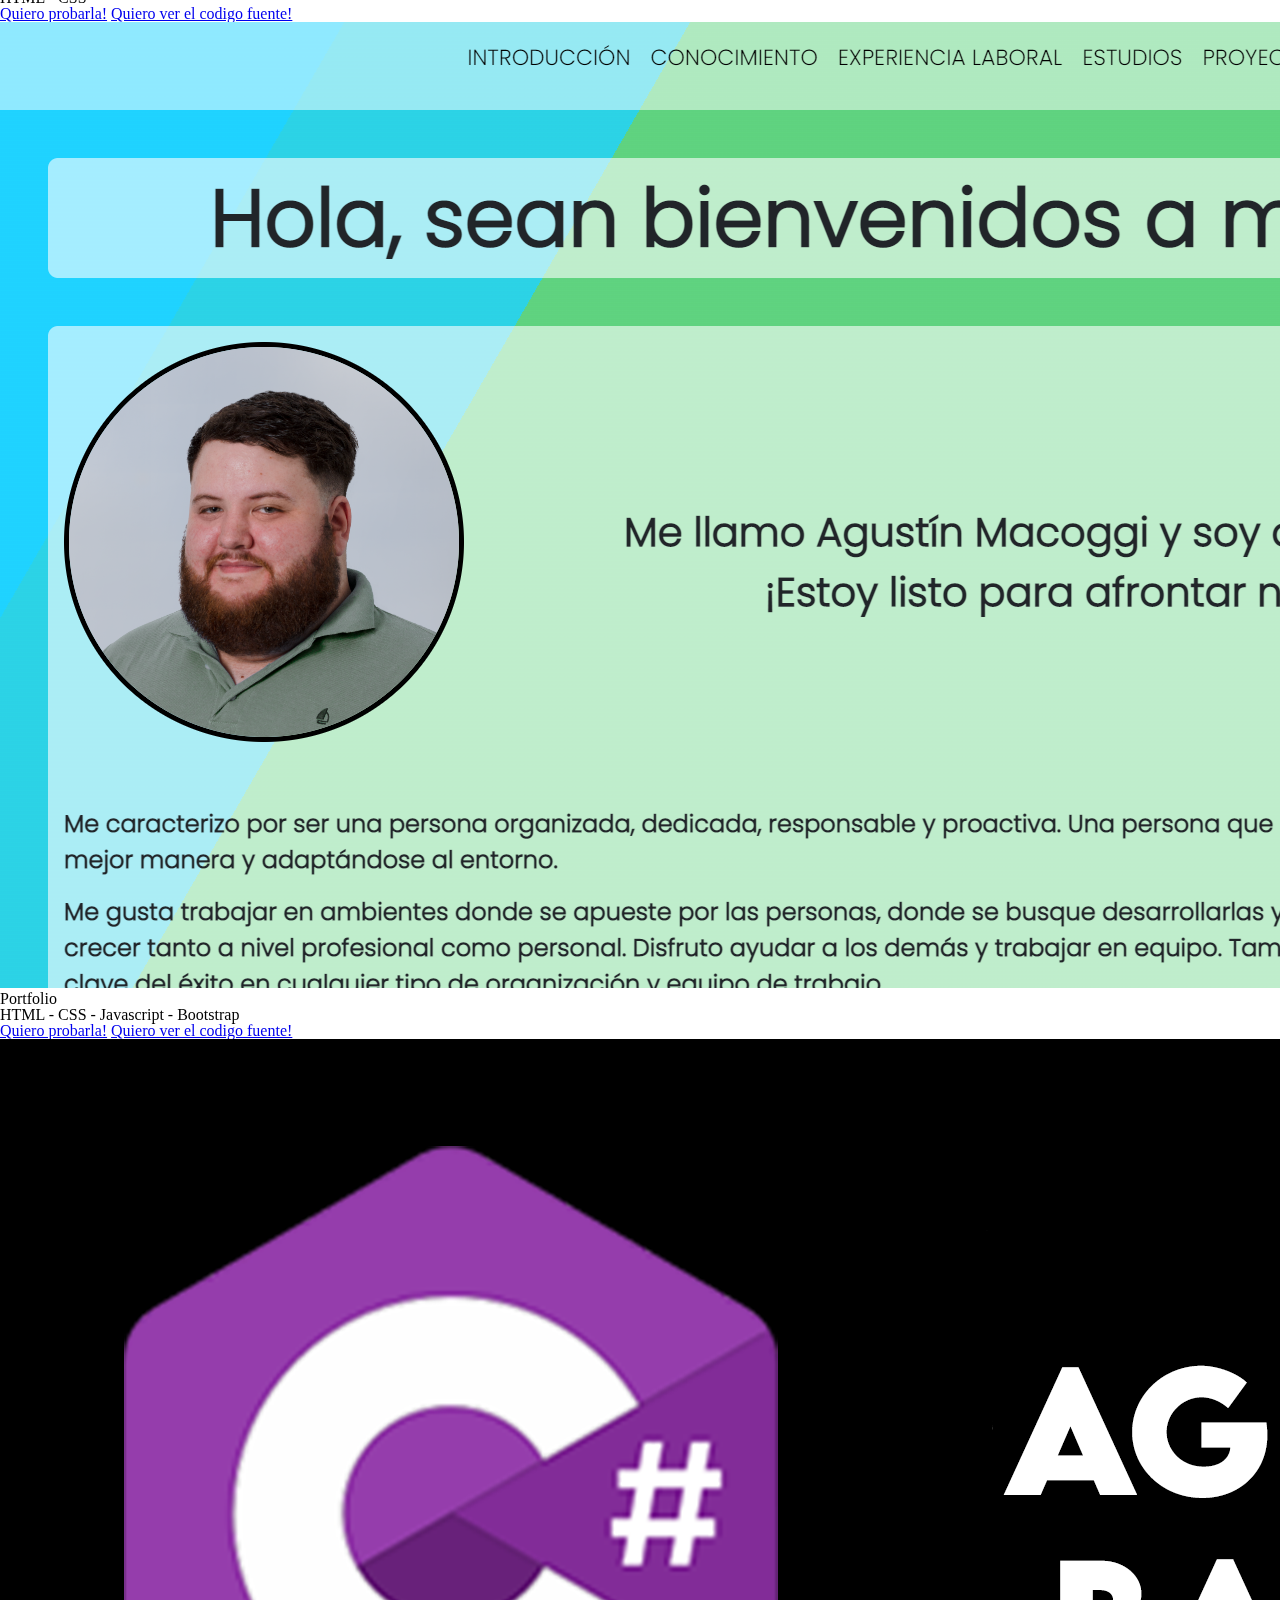
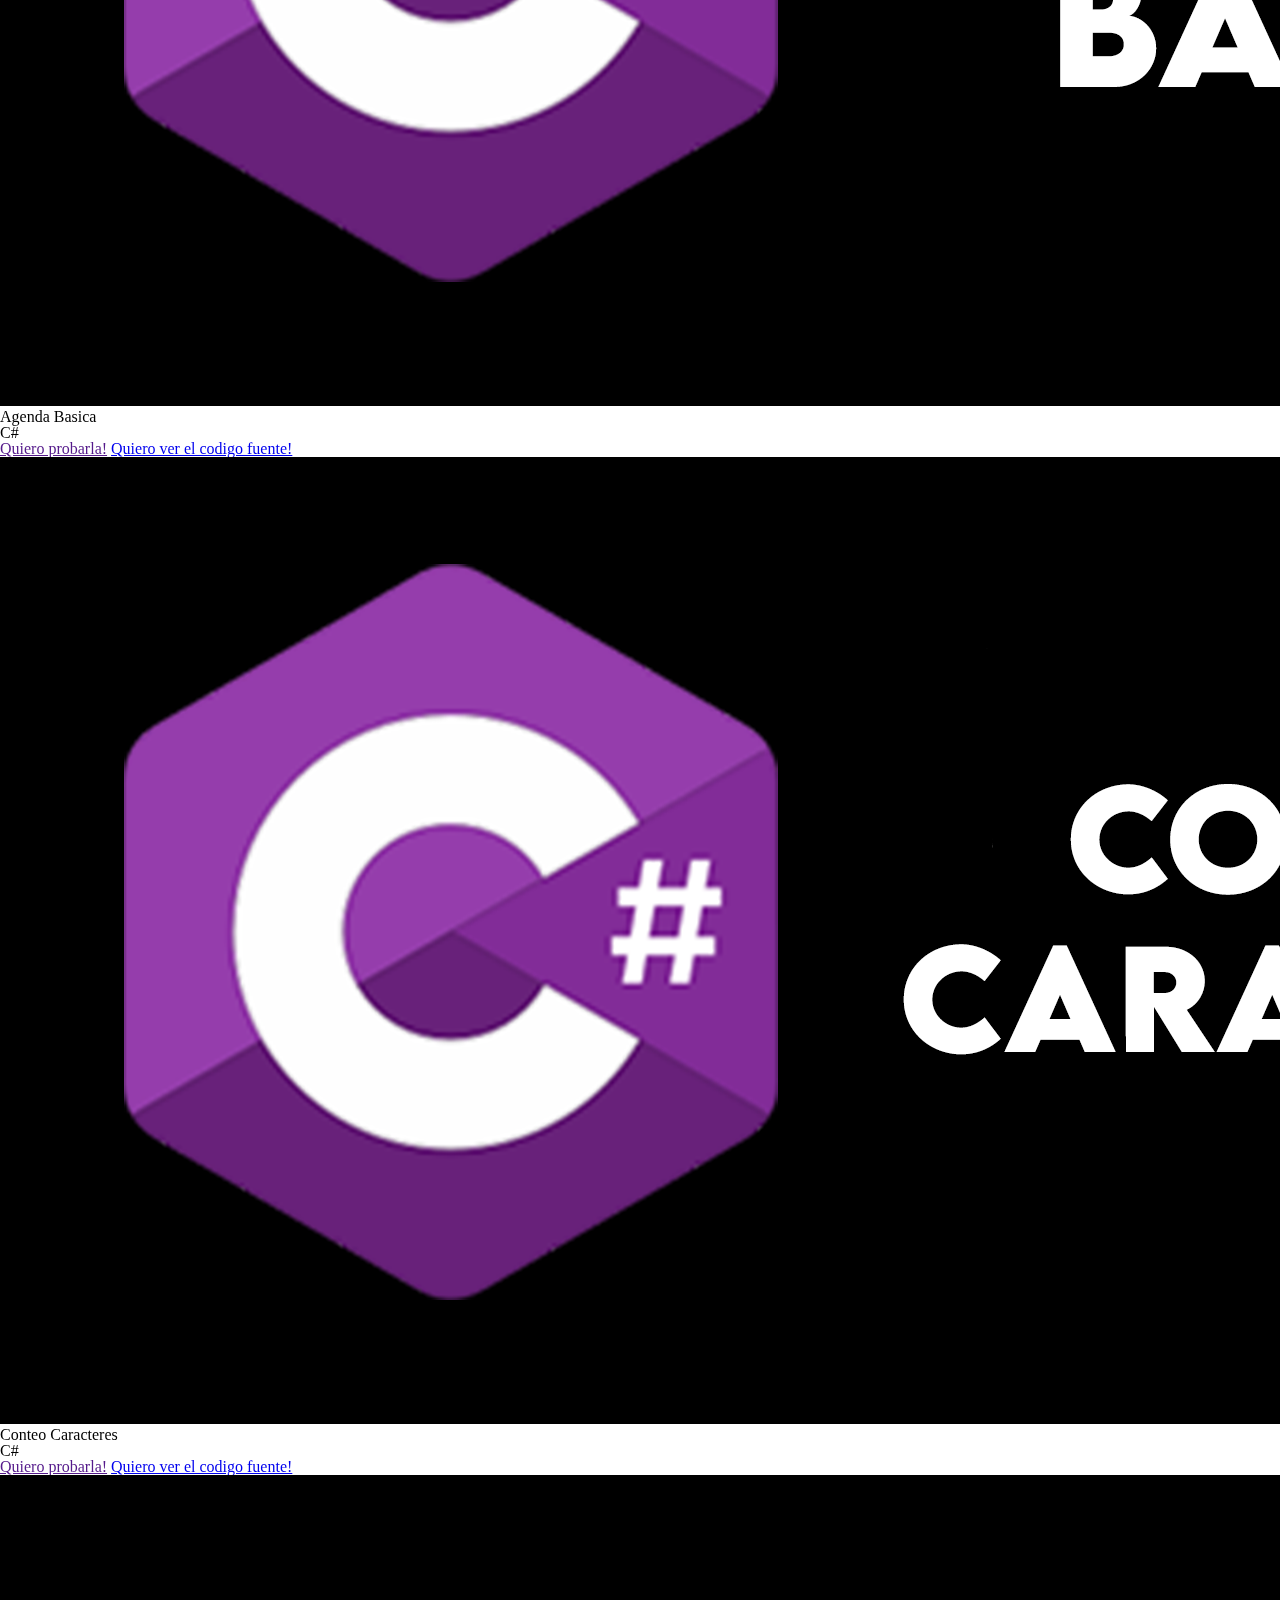
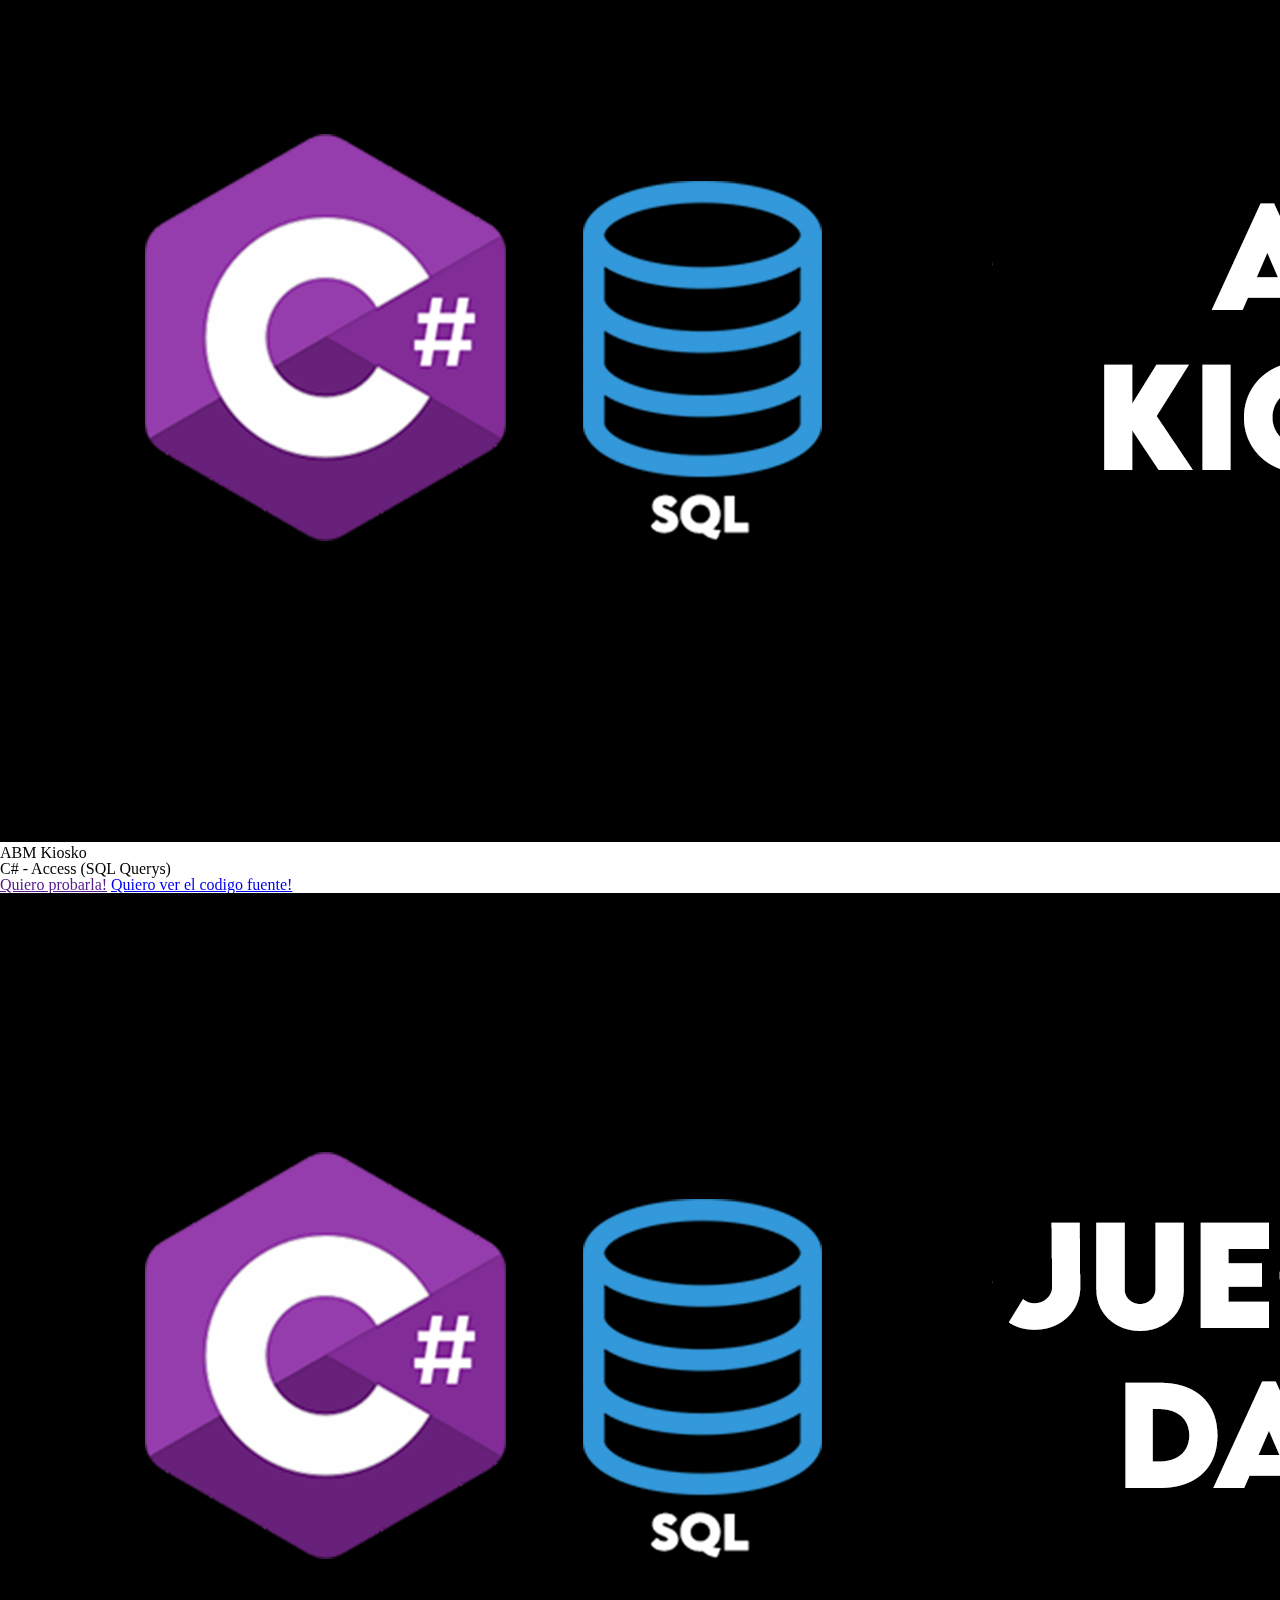
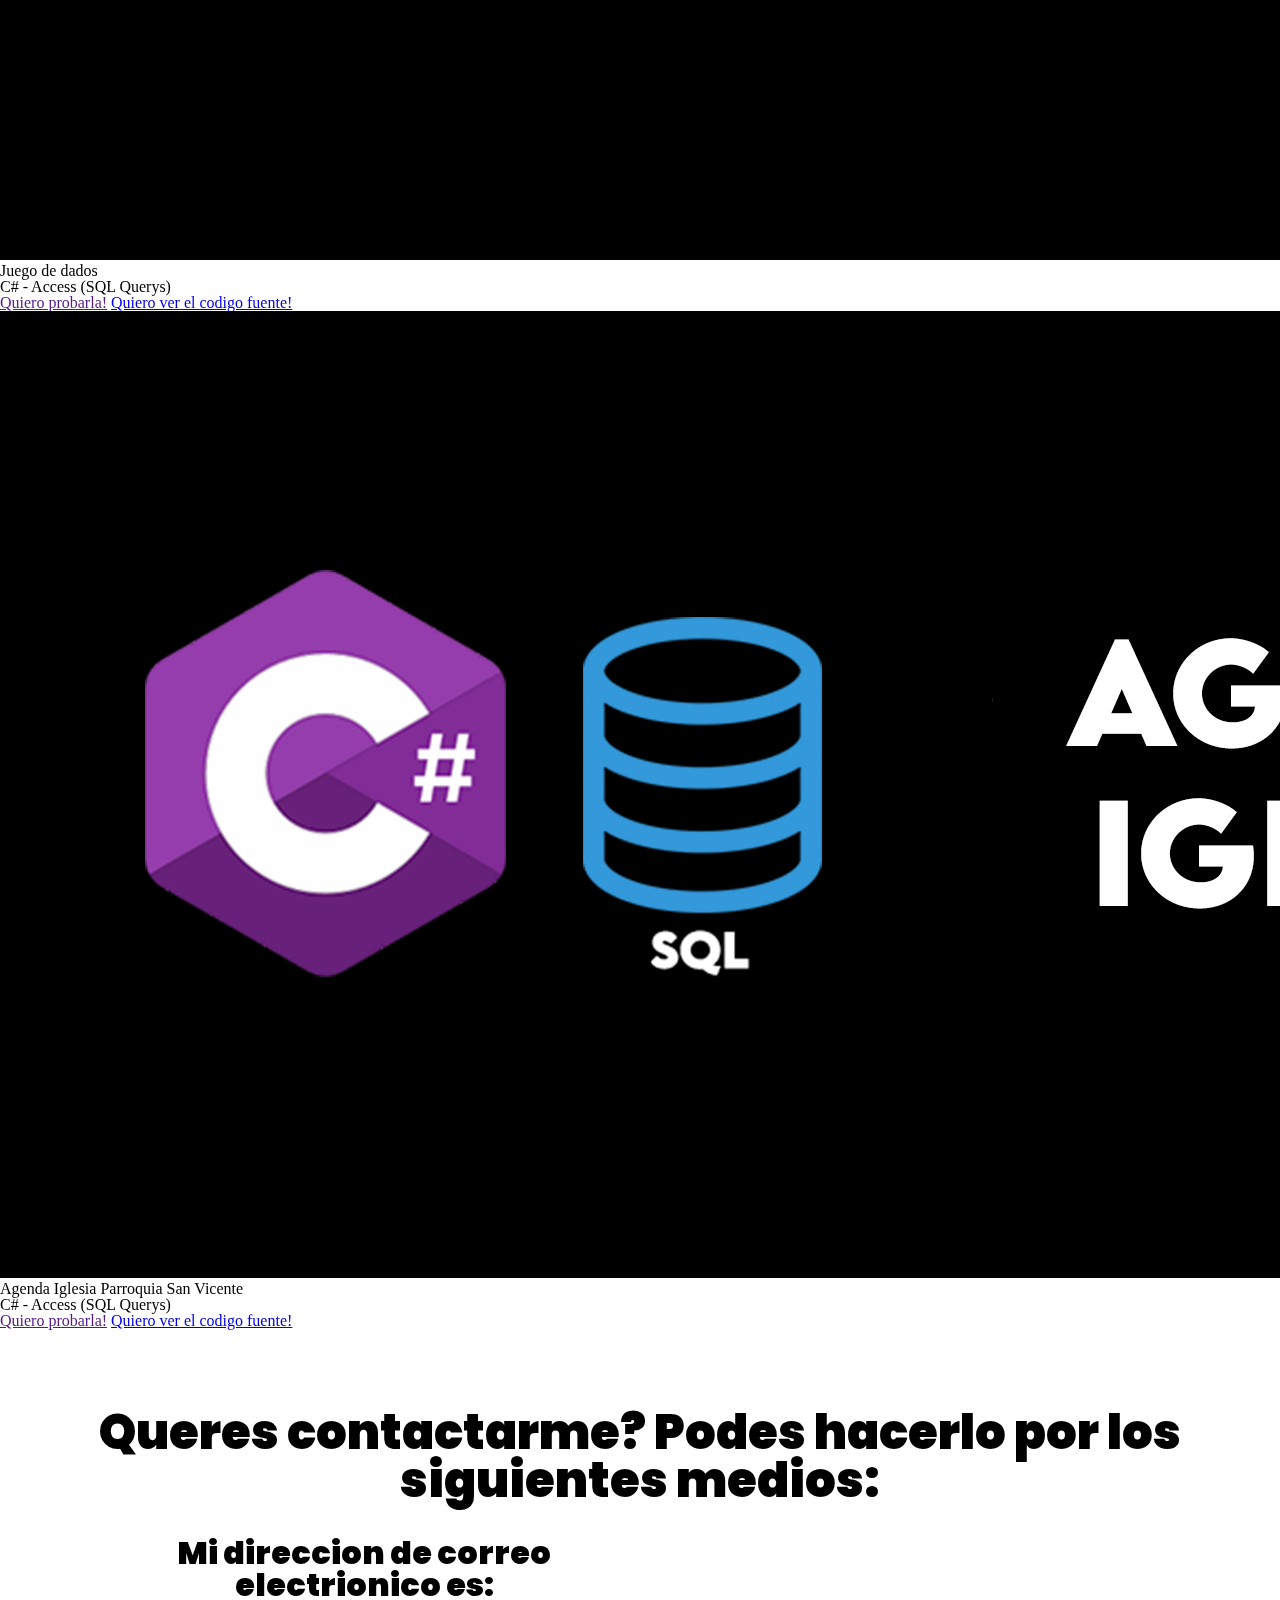
==== commit 70d4d892: "fix portfolio" ====
--- a/index.html
+++ b/index.html
@@ -249,7 +249,7 @@
                     <img src="./assets/img/portfolio.png" class="card-img-top img-fluid">
                     <div class="card-body d-grid gap-2 align-items-center">
                         <p class="card-title text-center fw-bold mb-0">Portfolio</p>
-                        <p class="card-subtitle fw-semibold text-center mb-3">HTML - CSS - Javascript</p>
+                        <p class="card-subtitle fw-semibold text-center mb-3">HTML - CSS - Javascript - Bootstrap</p>
                         <a href="./mini_alura/index.html" class="btn btn-success flex-fill disabled"  role="button"
                             target="_blank">Quiero probarla!</a>
                         <a href="https://github.com/AguzKind/aguzkind.github.io" class="btn btn-dark flex-fill" role="button"
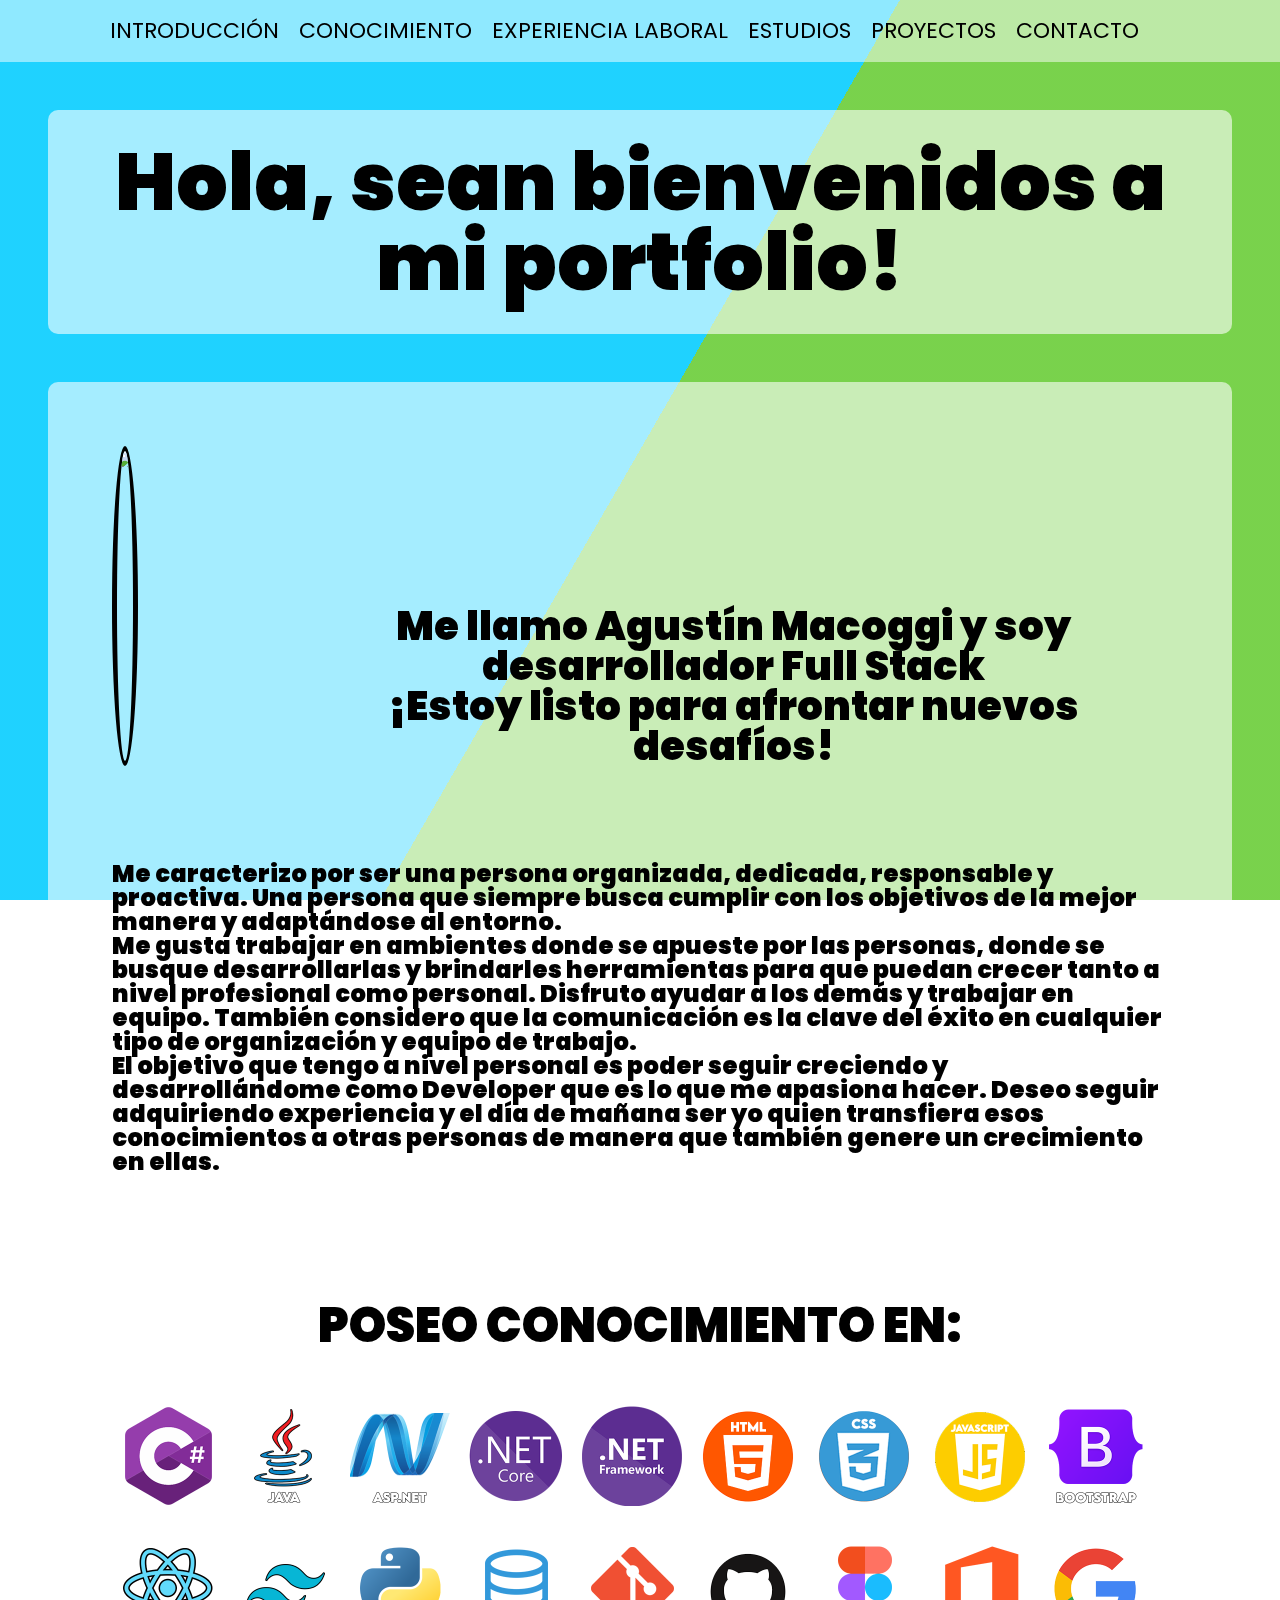
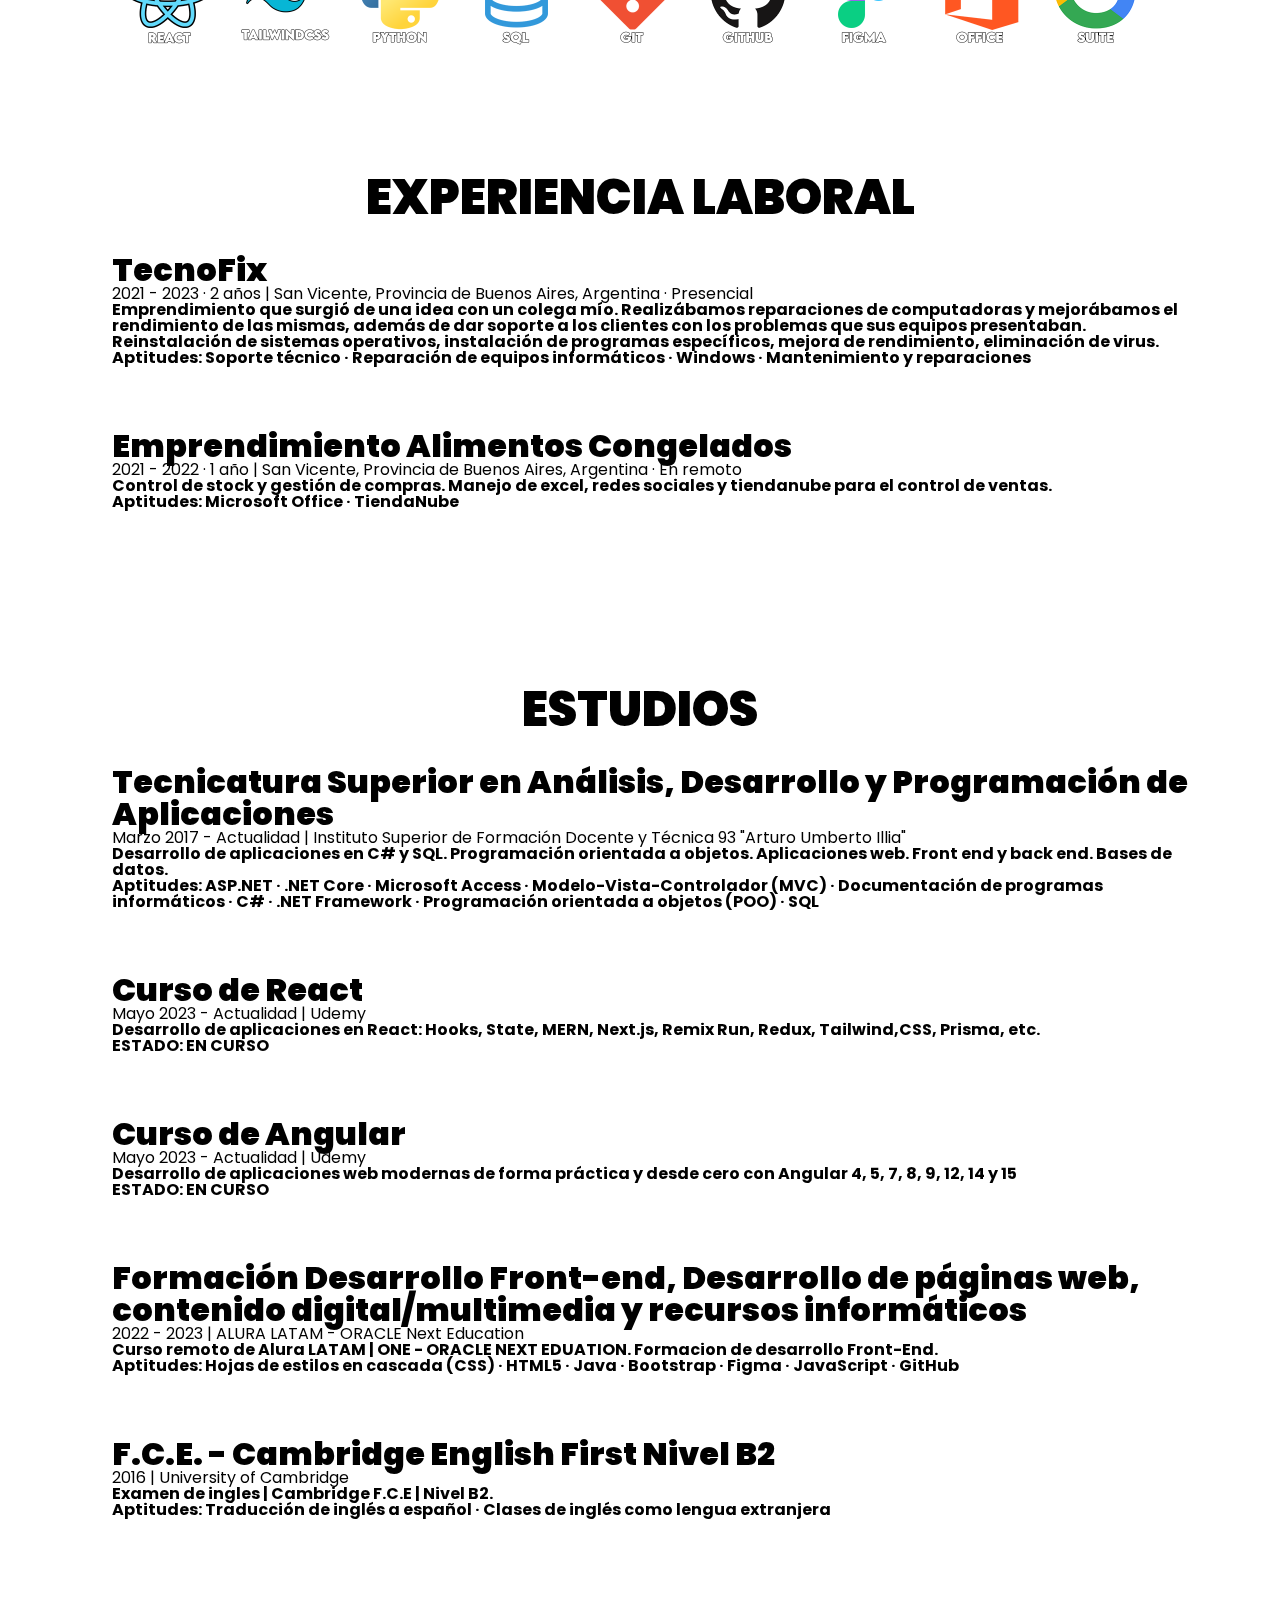
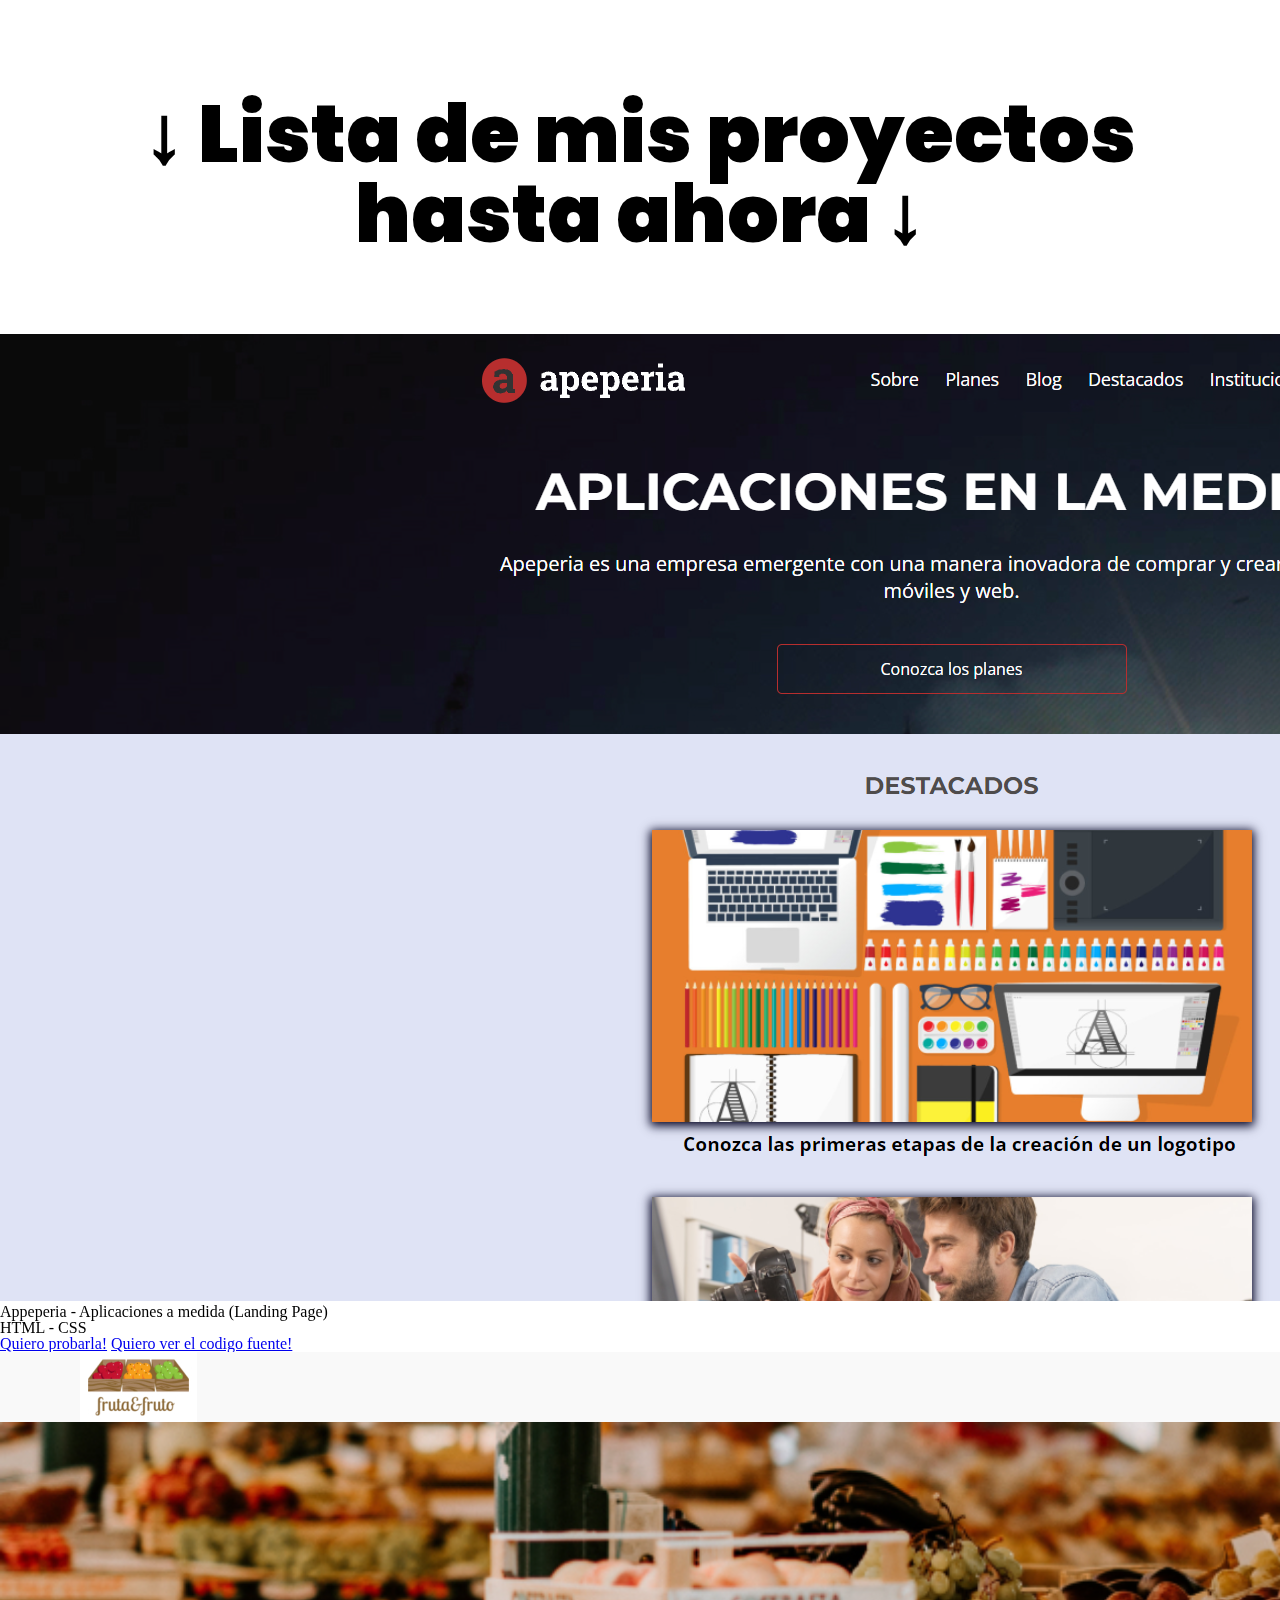
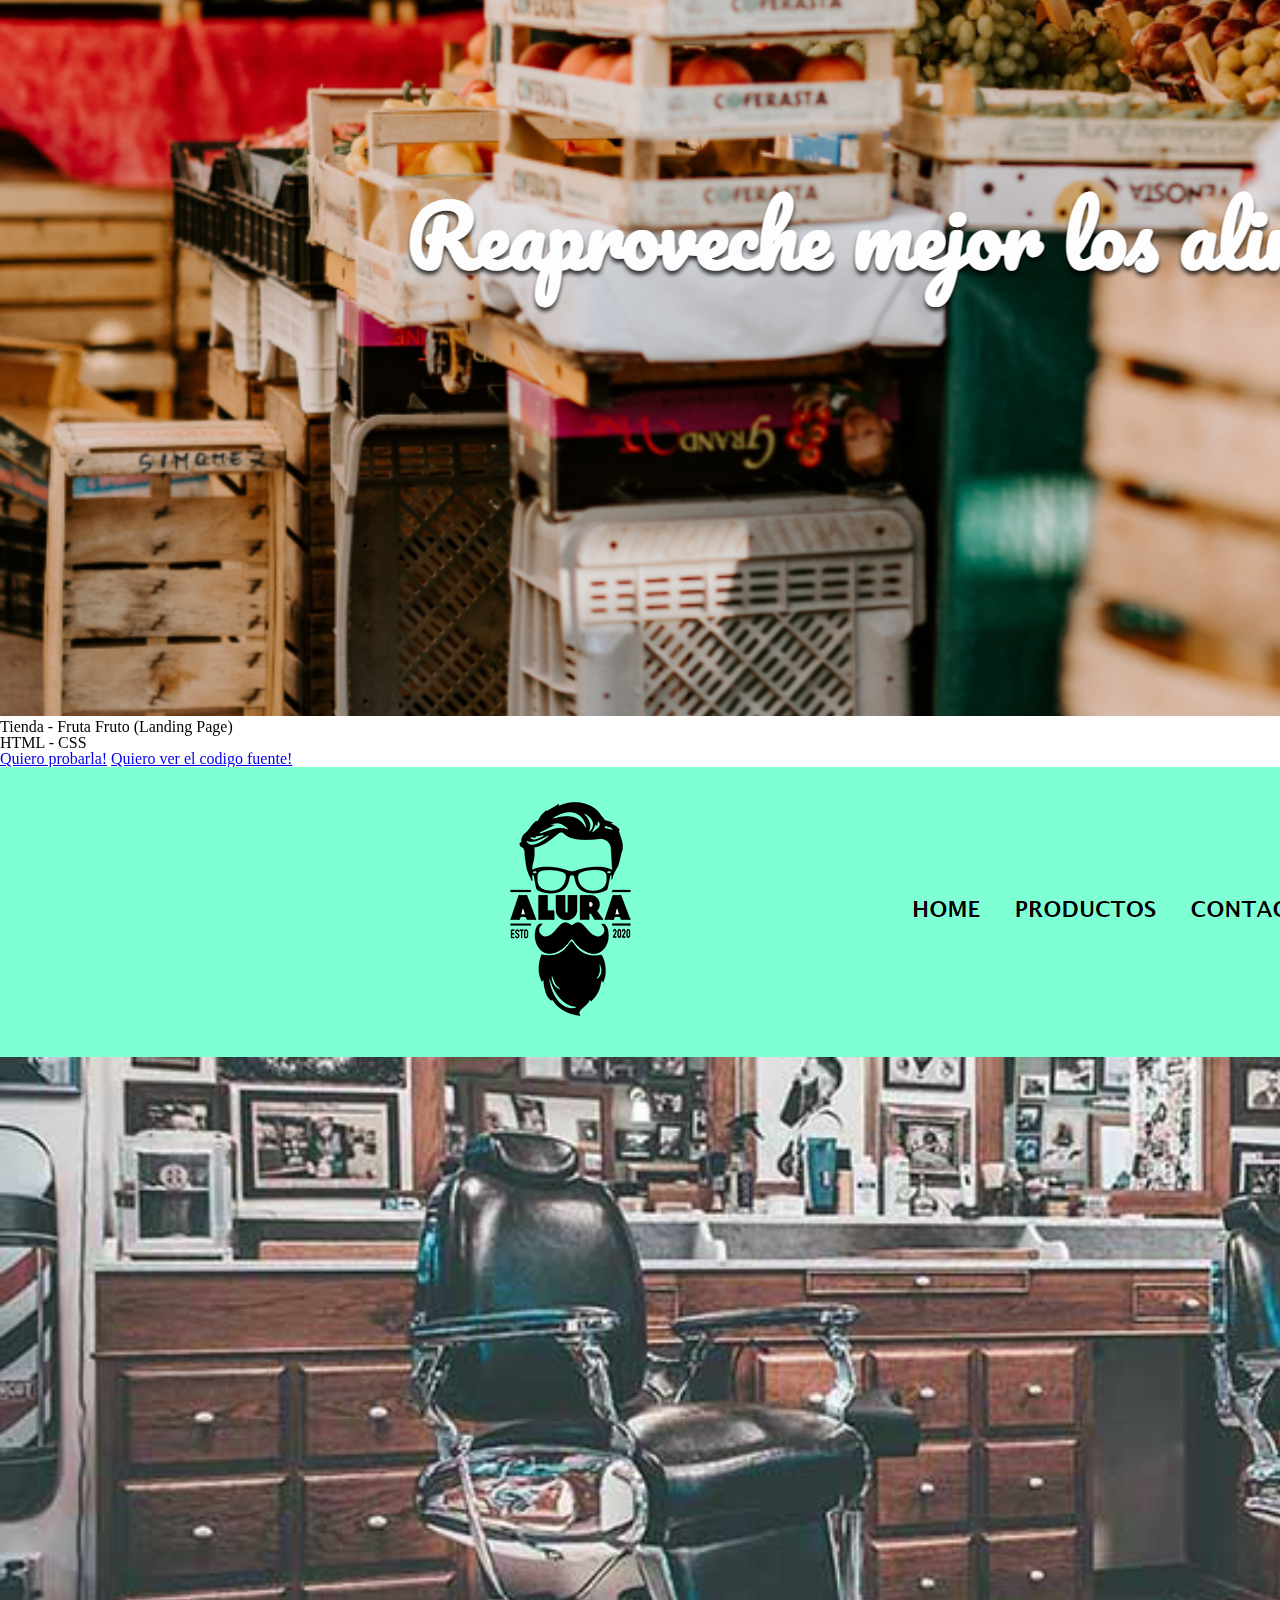
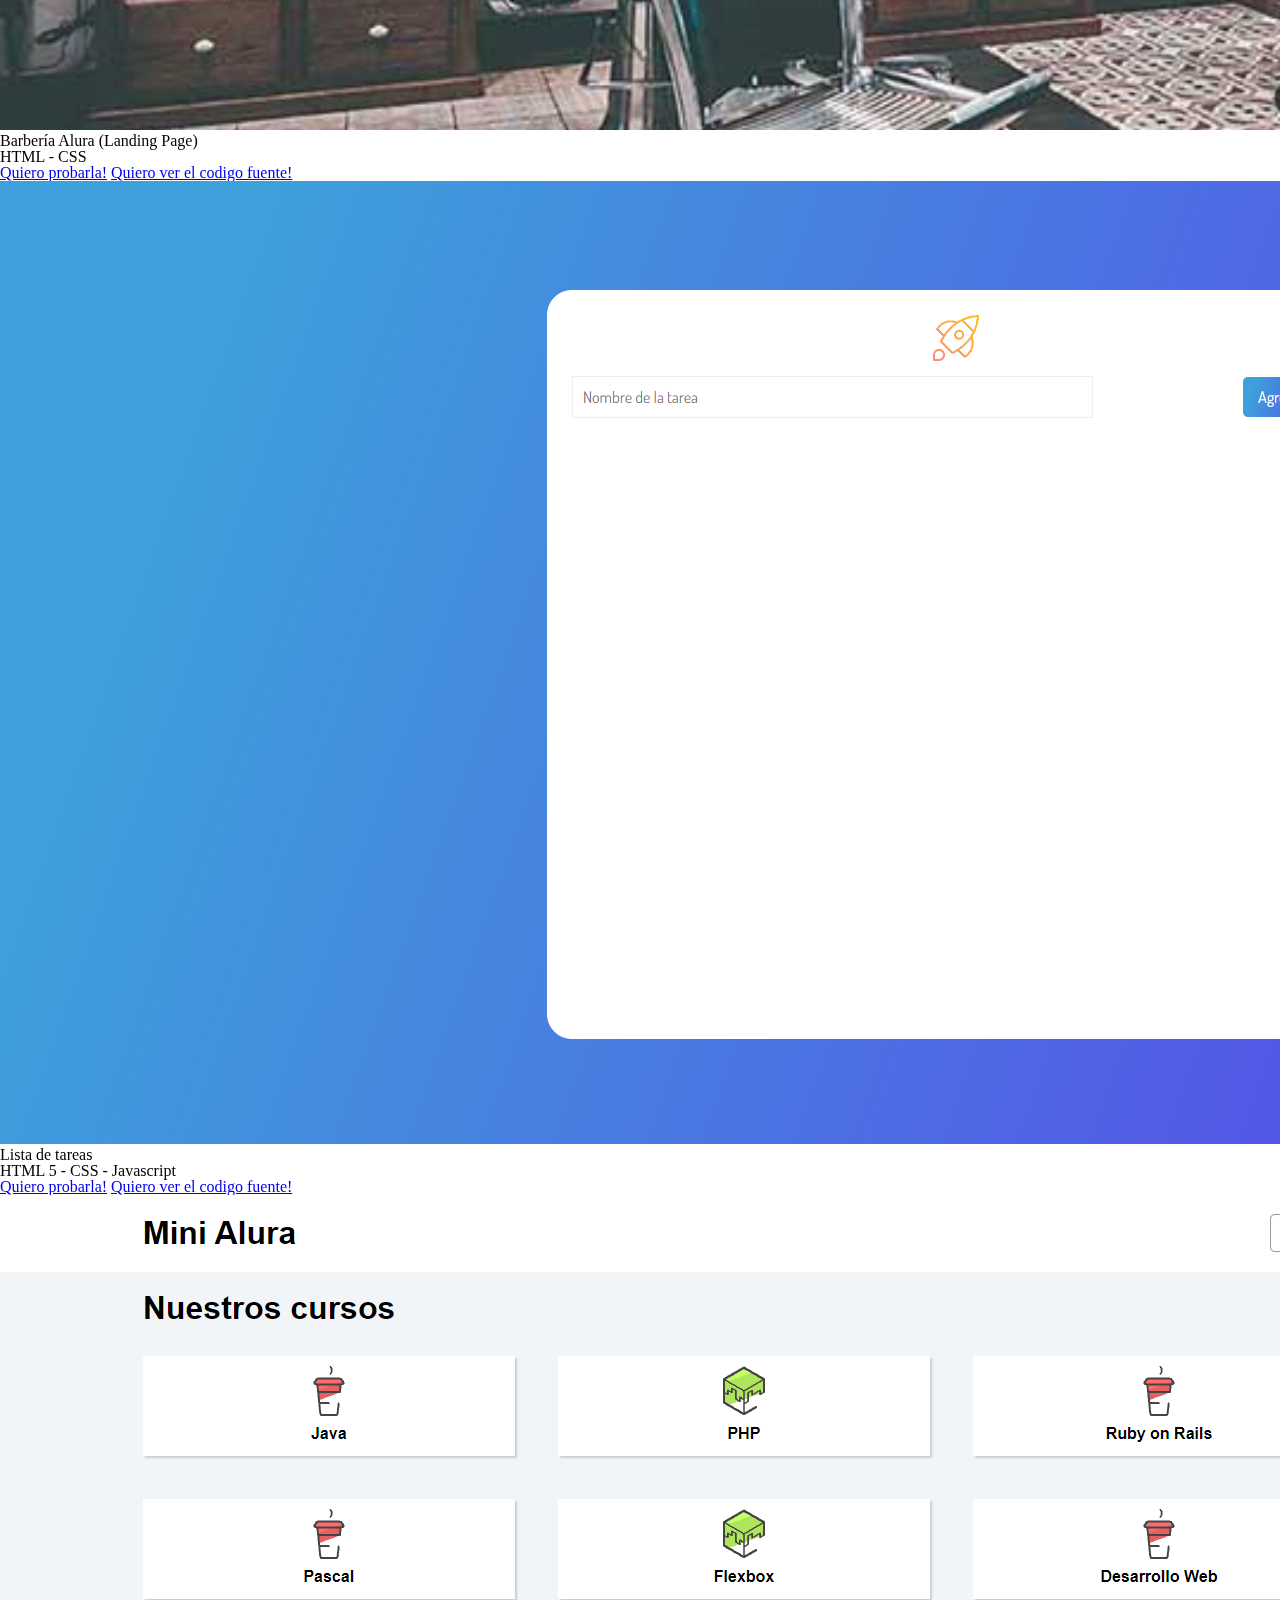
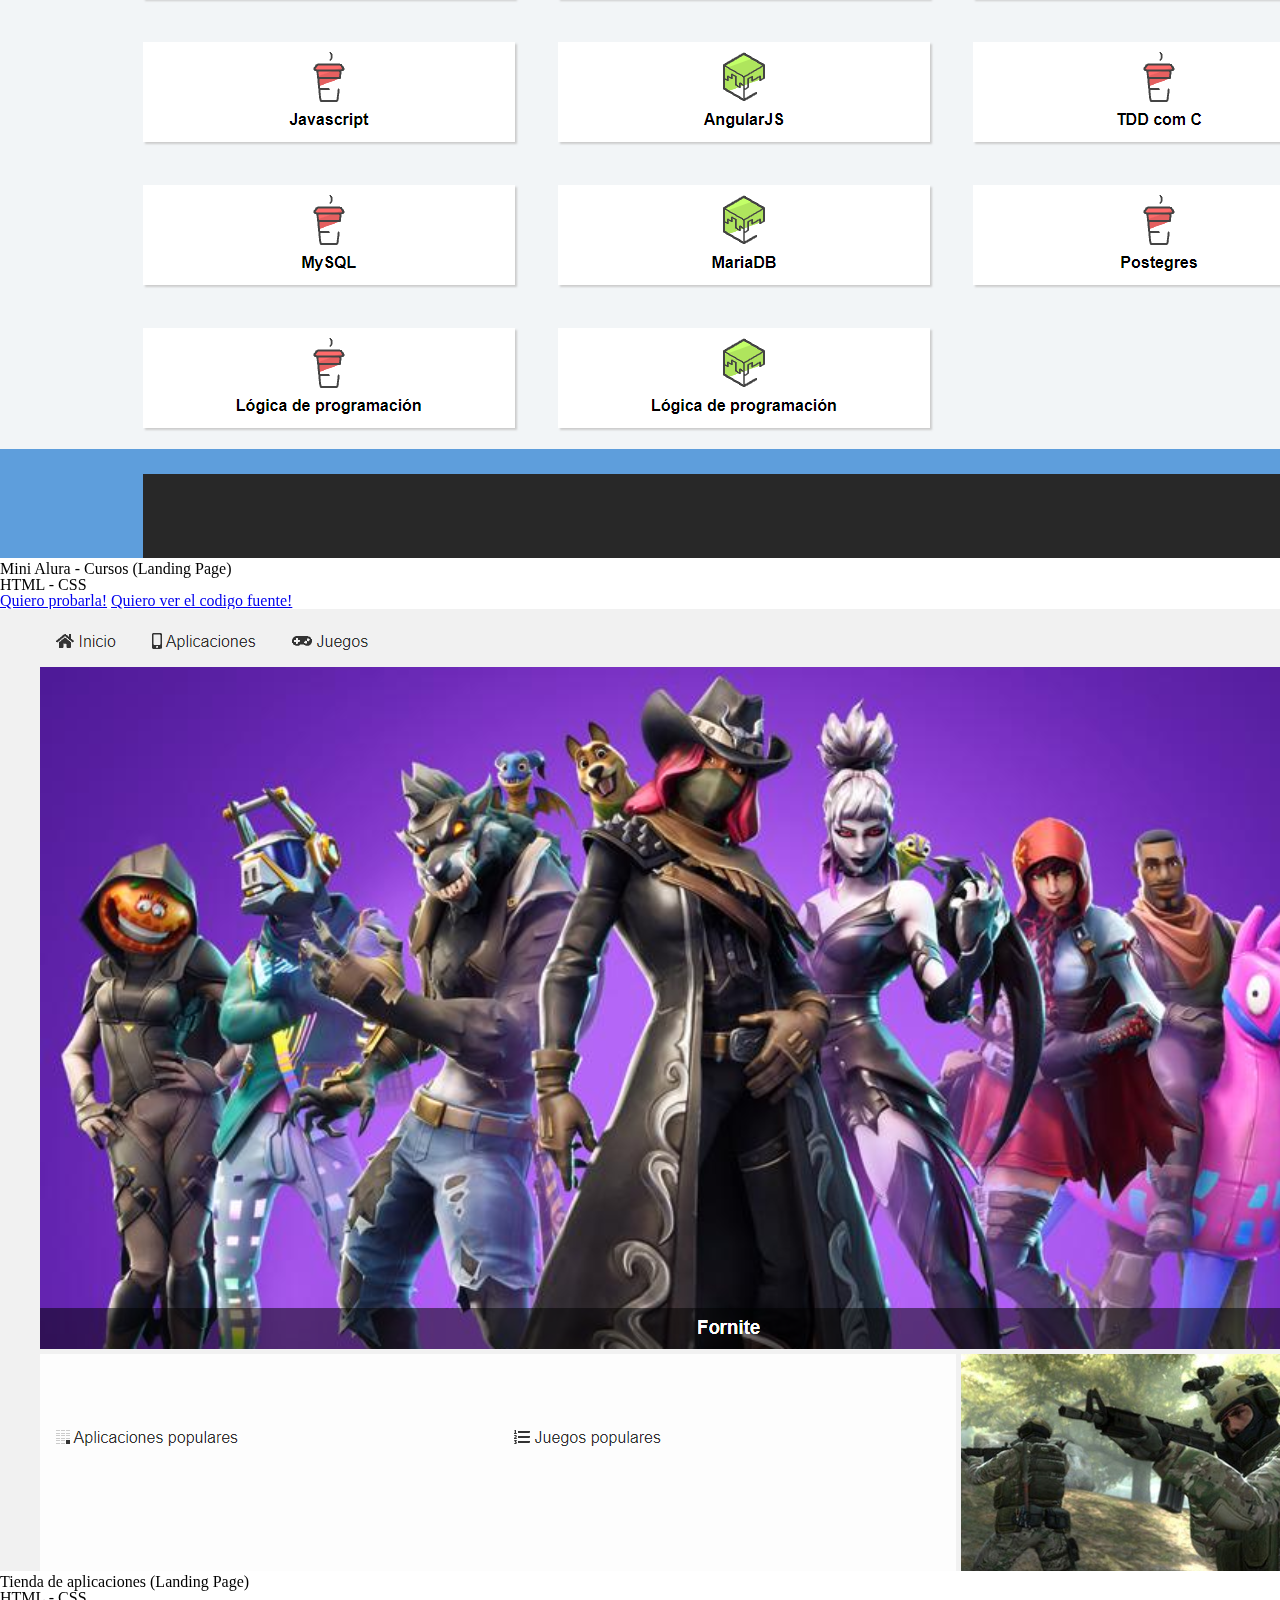
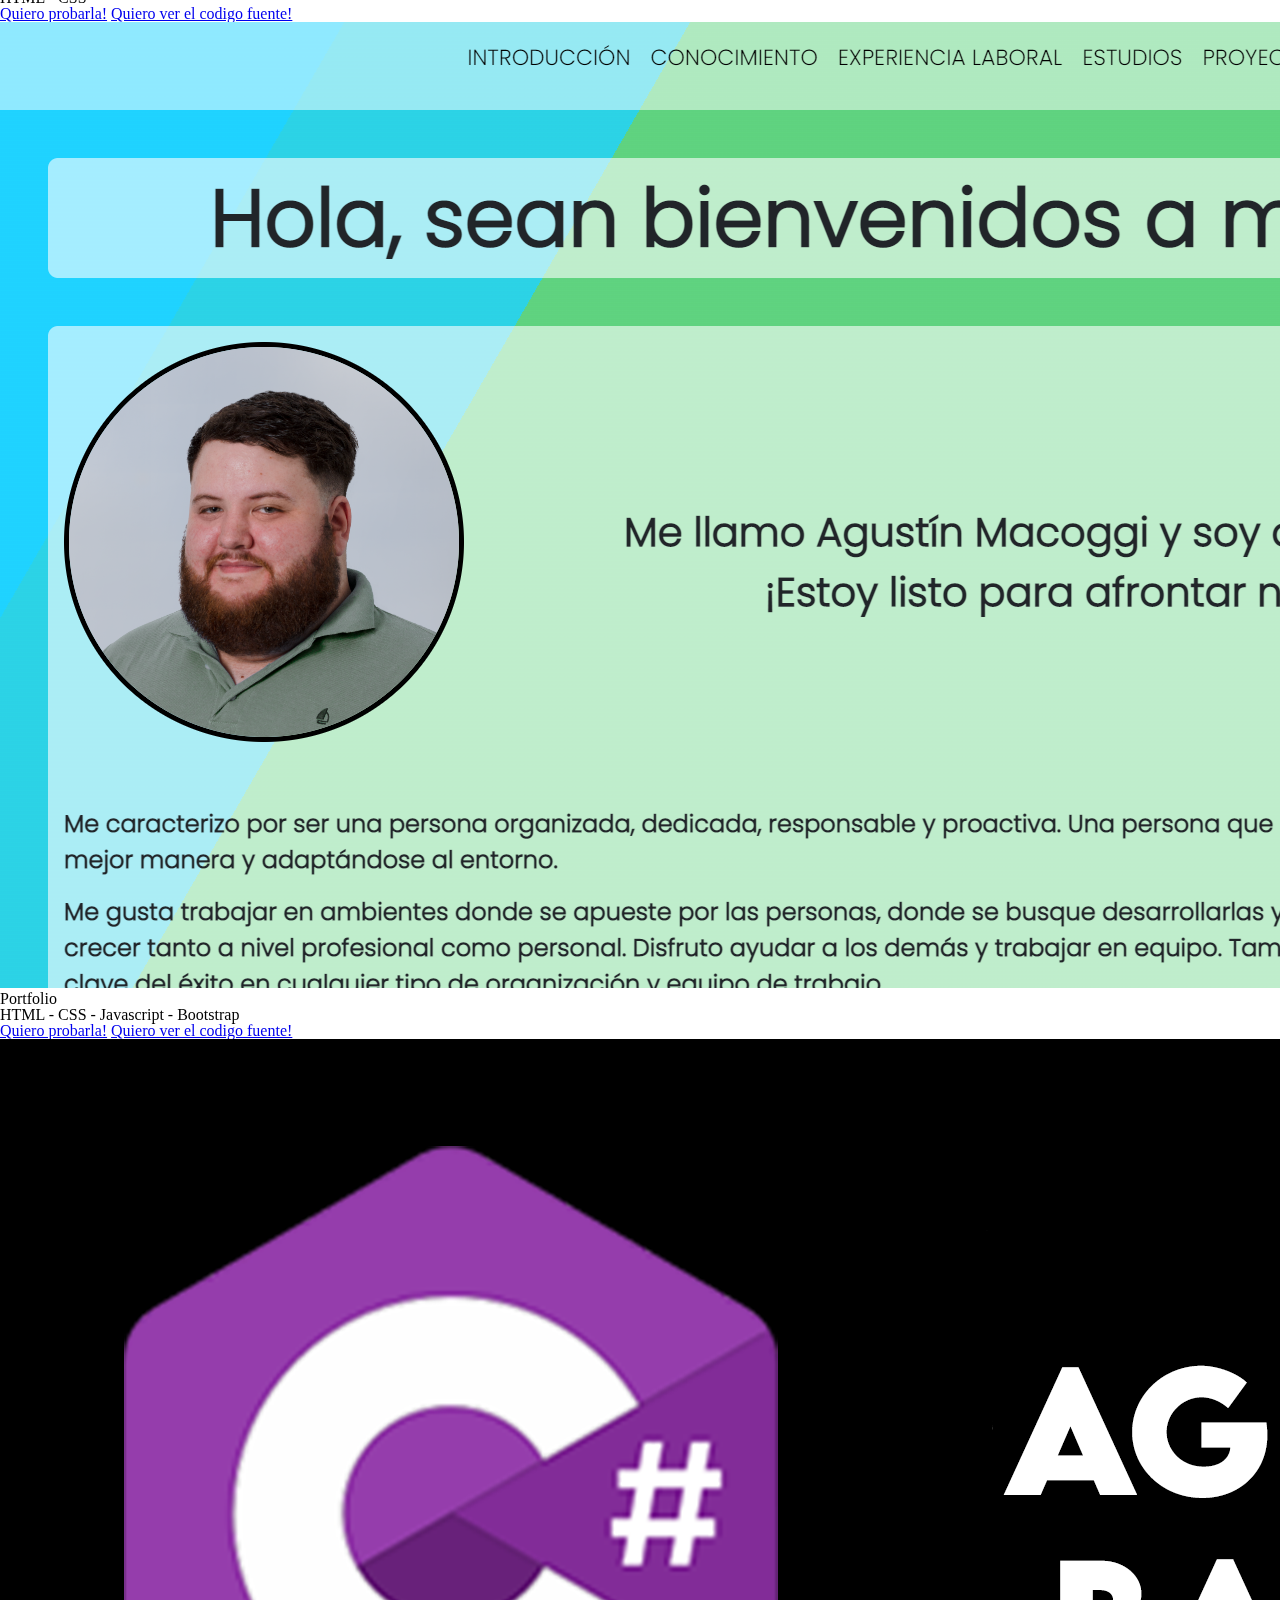
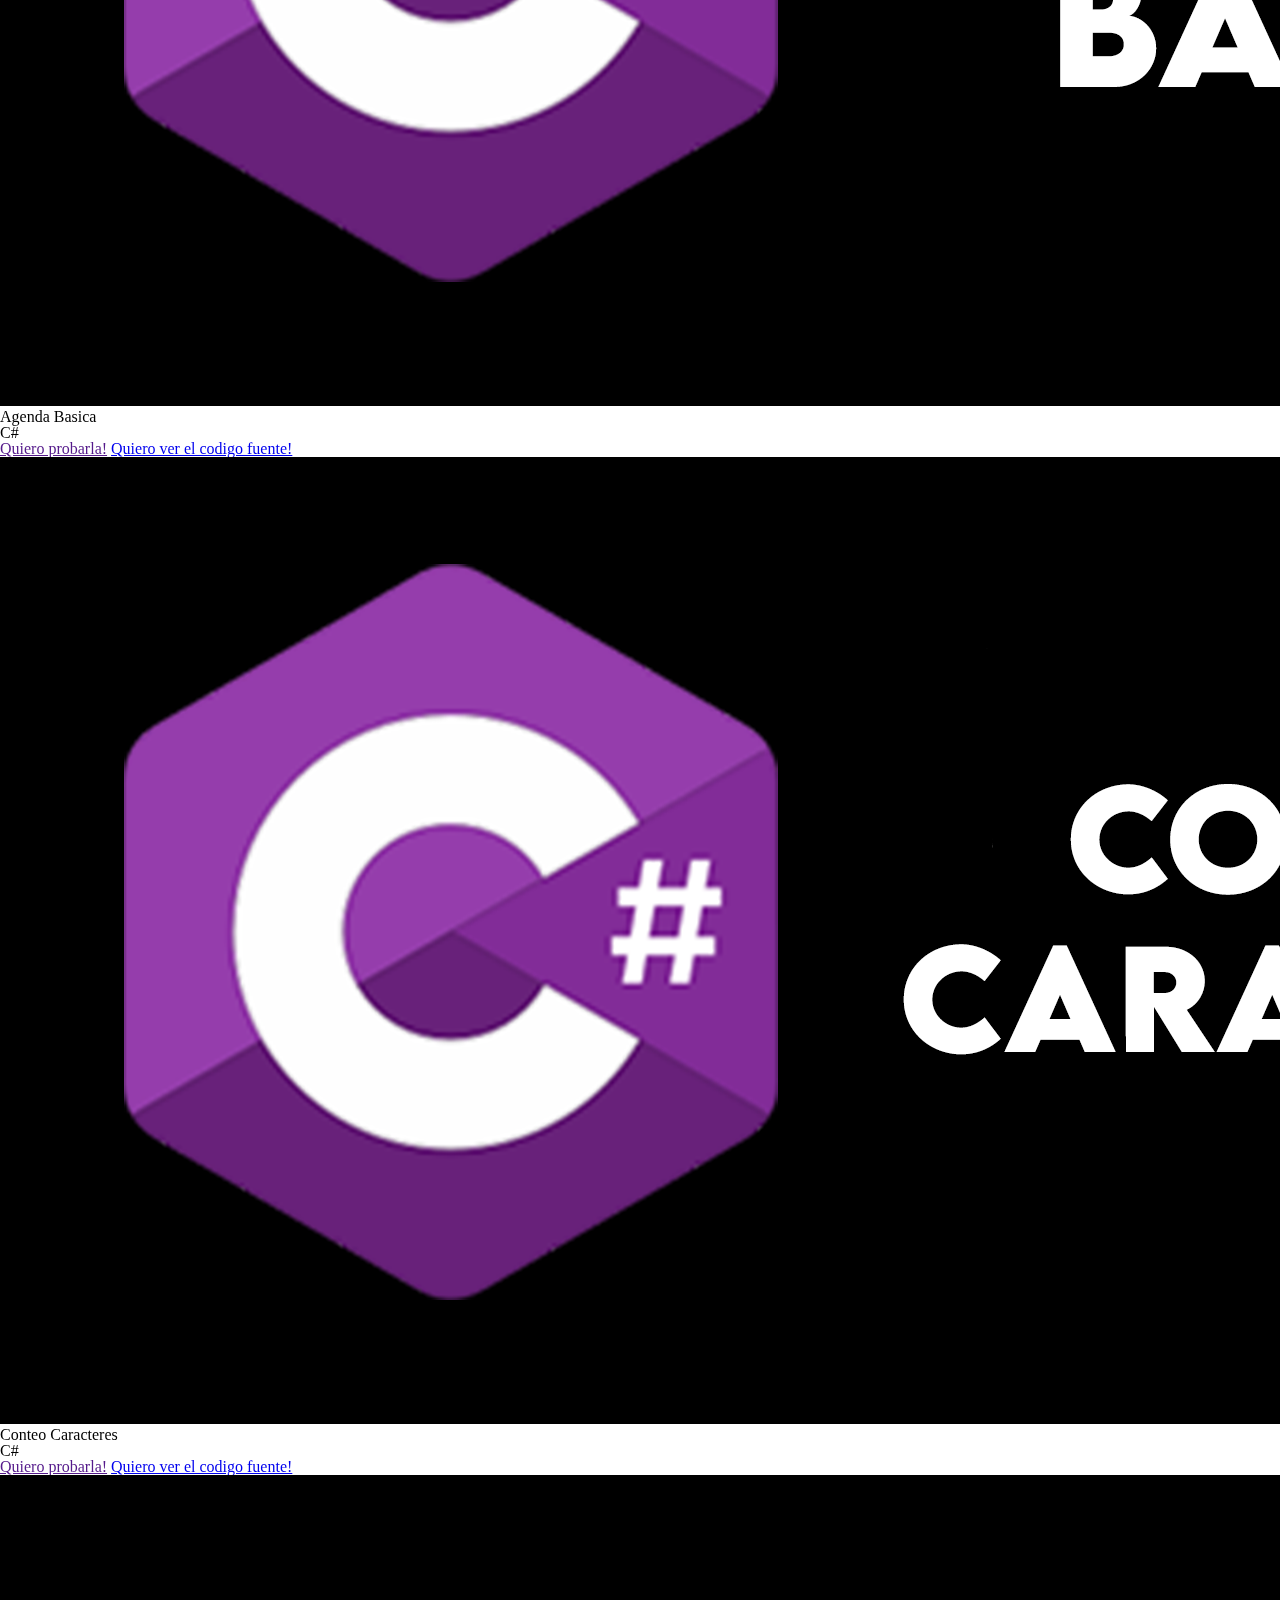
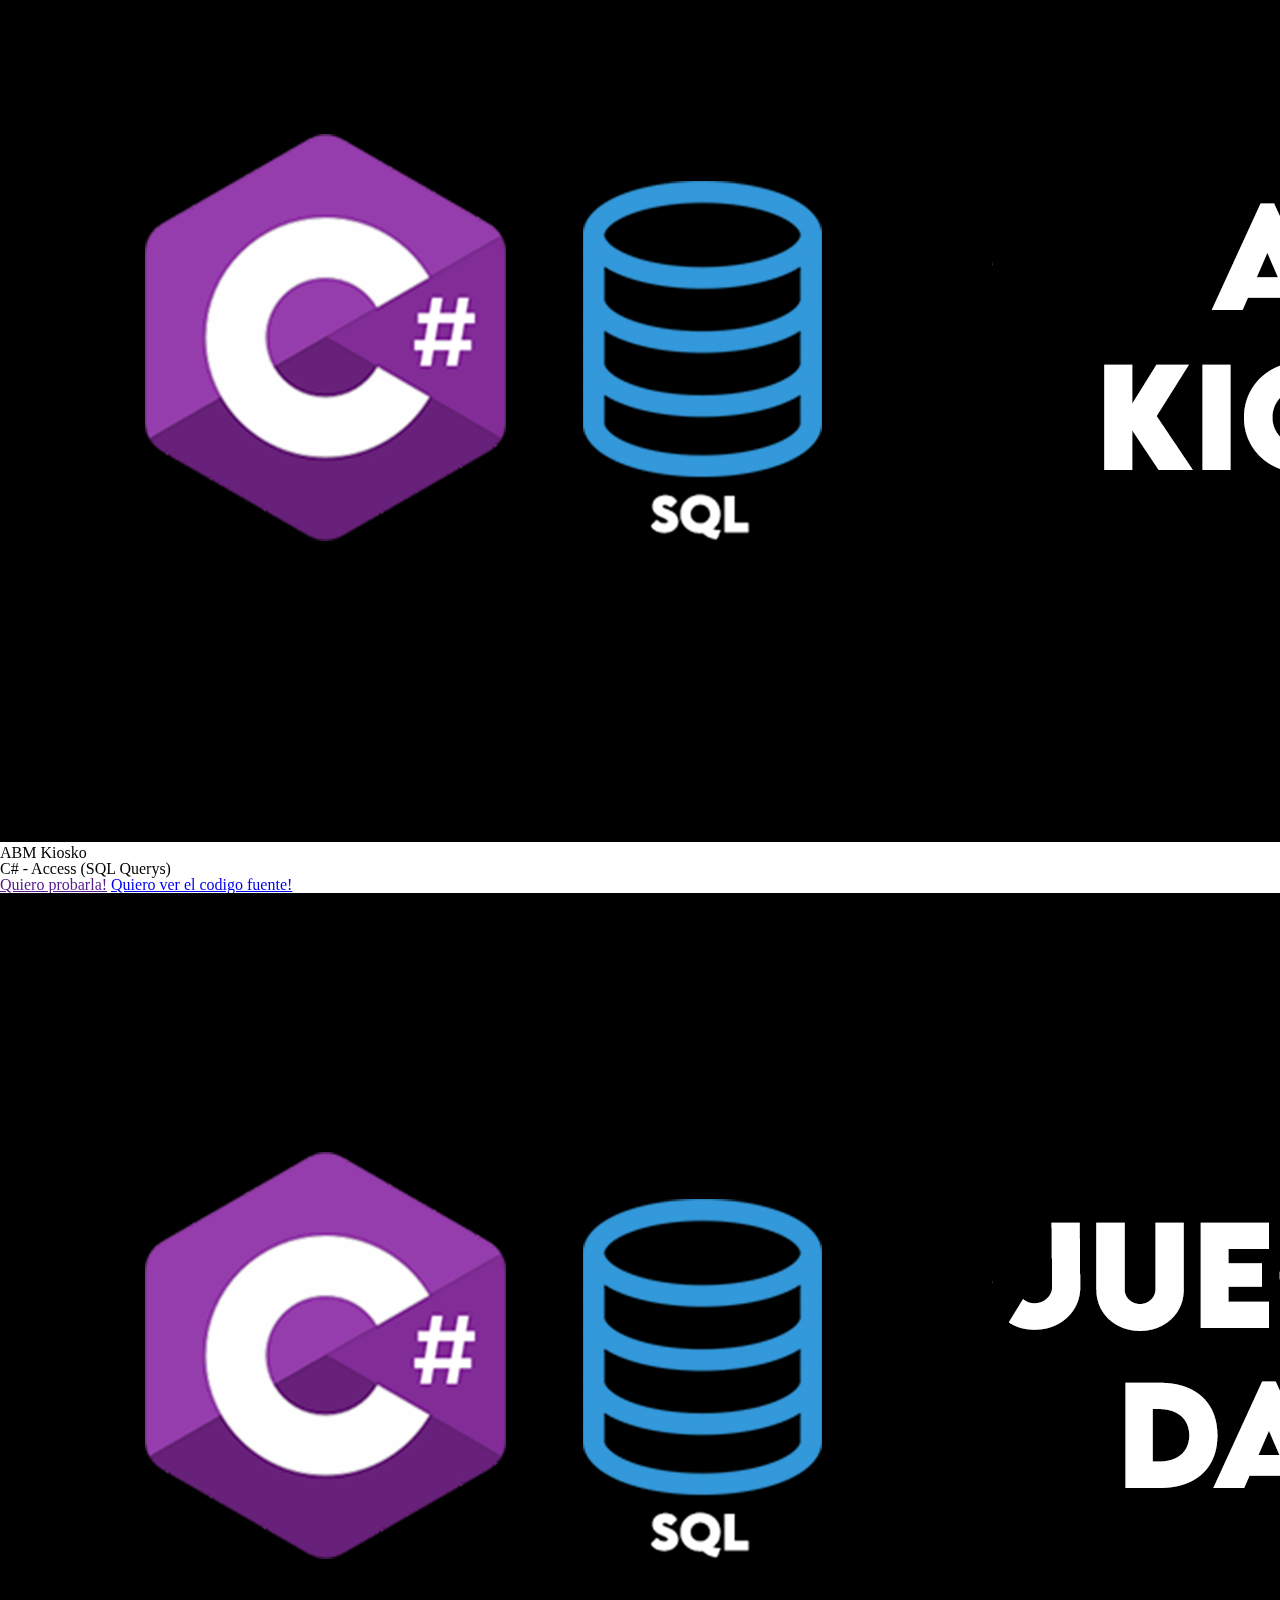
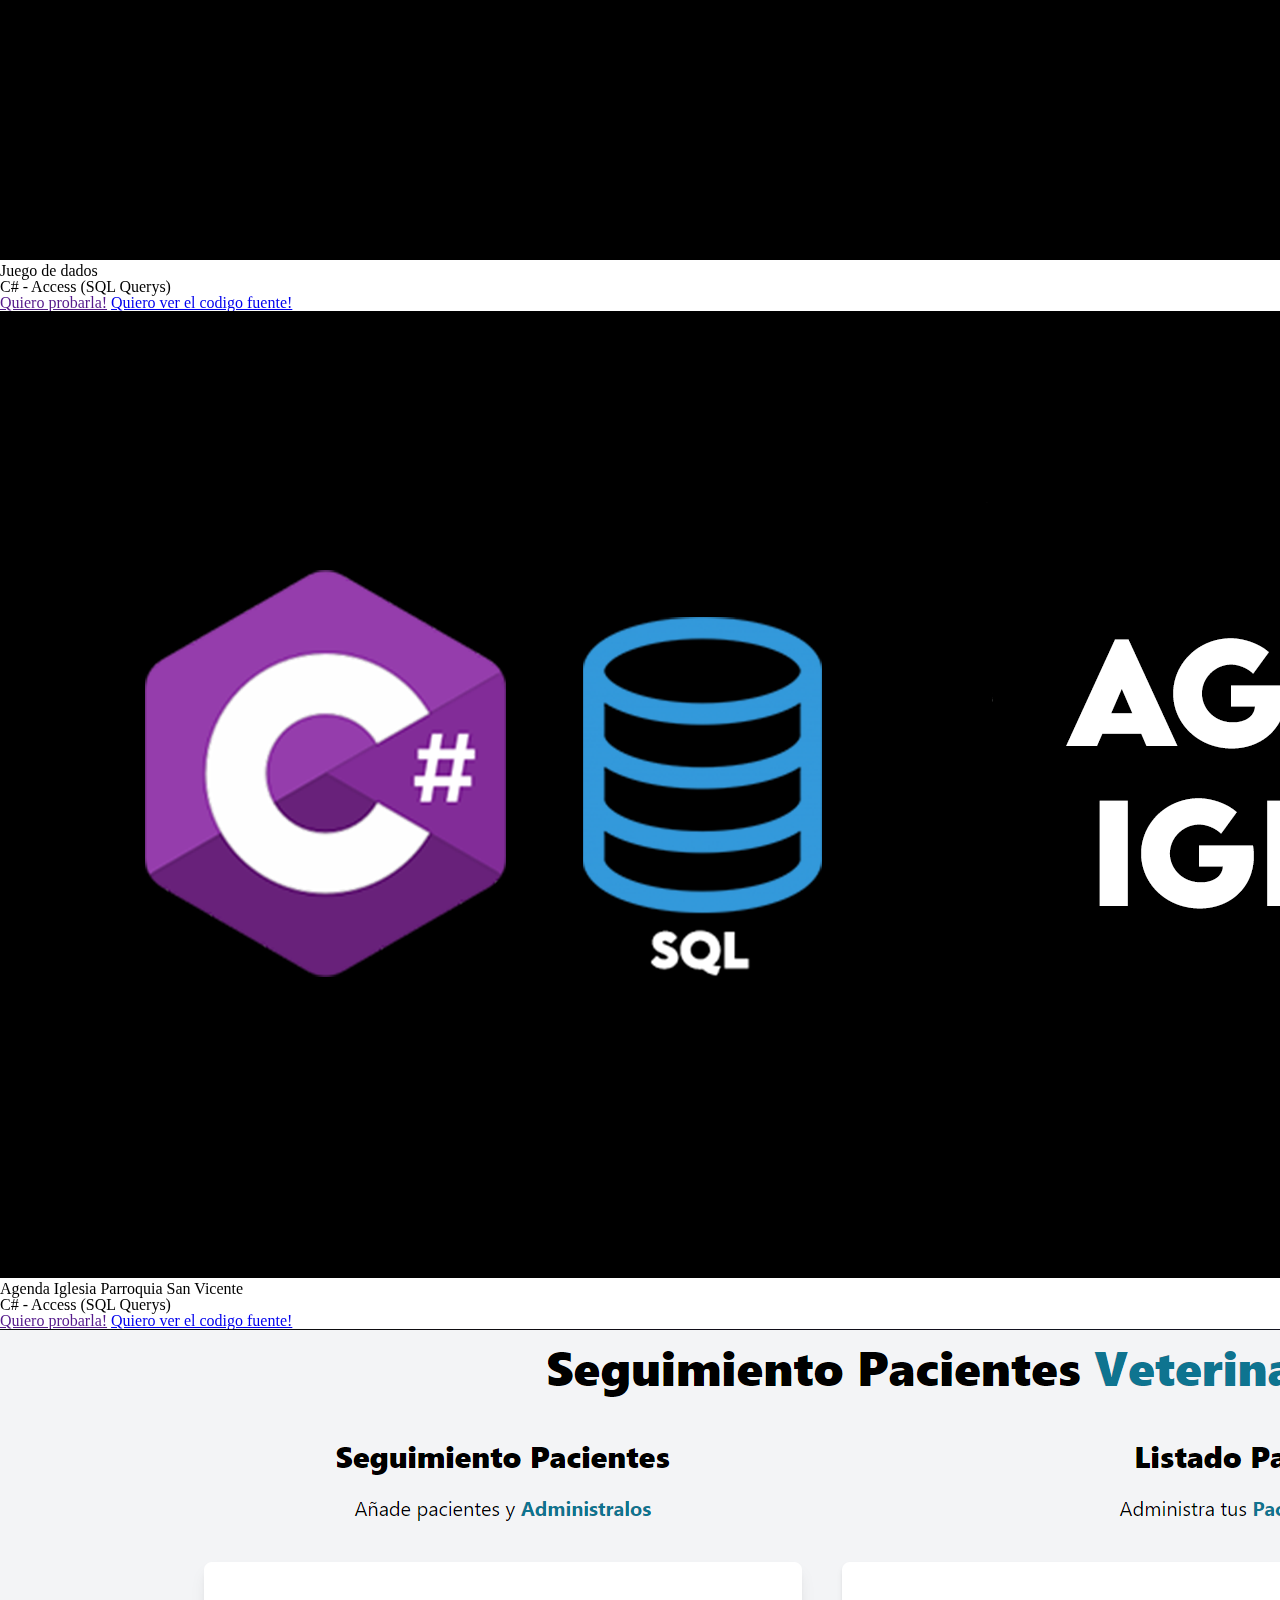
==== commit ee5a564f: "Agregado proyecto + lenguajes" ====
--- a/index.html
+++ b/index.html
@@ -75,6 +75,8 @@
             <img src="./assets/img/lenguajes/css.png">
             <img src="./assets/img/lenguajes/javascript.png">
             <img src="./assets/img/lenguajes/bootstrap.png">
+            <img src="./assets/img/lenguajes/react.png">
+            <img src="./assets/img/lenguajes/tailwindcss.png">
             <img src="./assets/img/lenguajes/python.png">
             <img src="./assets/img/lenguajes/sql.png">
             <img src="./assets/img/lenguajes/git.png">
@@ -327,6 +329,34 @@
                 </div>
             </div>
         </div>
+        <div class="row">
+            <div class="col-md-6">
+                <div class="card btn-group-justified flex-fill mb-3 border border-2 border-black">
+                    <img src="./assets/img/pacientes_vet.png" class="card-img-top img-fluid">
+                    <div class="card-body d-grid gap-2 align-items-center">
+                        <p class="card-title text-center fw-bold mb-0">Pacientes Veterinaria</p>
+                        <p class="card-subtitle fw-semibold text-center mb-3">React - TailwindCss - Vite</p>
+                        <a href="https://guileless-cascaron-24bf85.netlify.app/" class="btn btn-success flex-fill"  role="button"
+                            target="_blank">Quiero probarla!</a>
+                        <a href="https://github.com/AguzKind/citas_veterinaria" class="btn btn-dark flex-fill" role="button"
+                            target="_blank">Quiero ver el codigo fuente!</a>
+                    </div>
+                </div>
+            </div>
+            <div class="col-md-6">
+                <div class="card btn-group-justified flex-fill mb-3 border border-2 border-black">
+                    <img src="./assets/img/next.png" class="card-img-top img-fluid">
+                    <div class="card-body d-grid gap-2 align-items-center">
+                        <p class="card-title text-center fw-bold mb-0">Proximamente</p>
+                        <p class="card-subtitle fw-semibold text-center mb-3">?</p>
+                        <a href="" class="btn btn-success flex-fill disabled" role="button"
+                            target="_blank">Quiero probarla!</a>
+                        <a href="" class="btn btn-dark flex-fill disabled" role="button"
+                            target="_blank">Quiero ver el codigo fuente!</a>
+                    </div>
+                </div>
+            </div>
+        </div>
     </div>
 
     <div class="contacto" id="contacto">
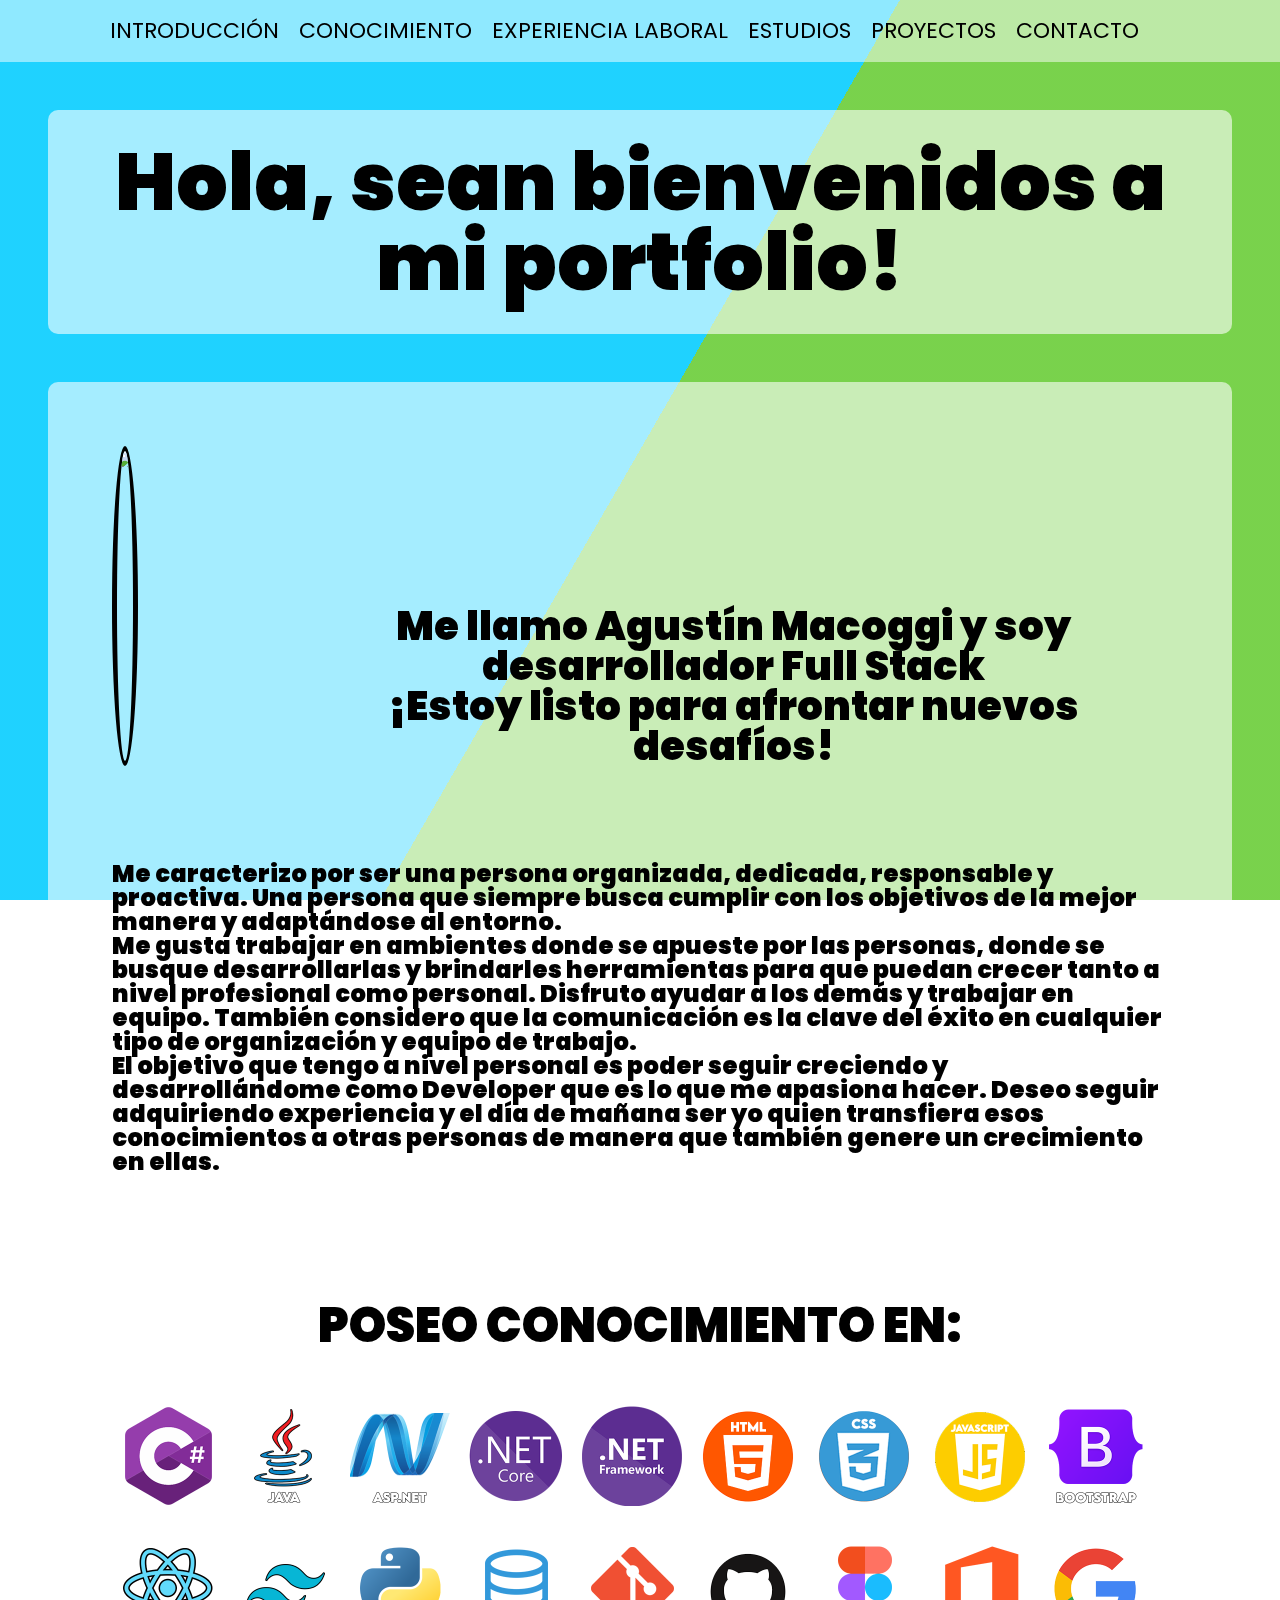
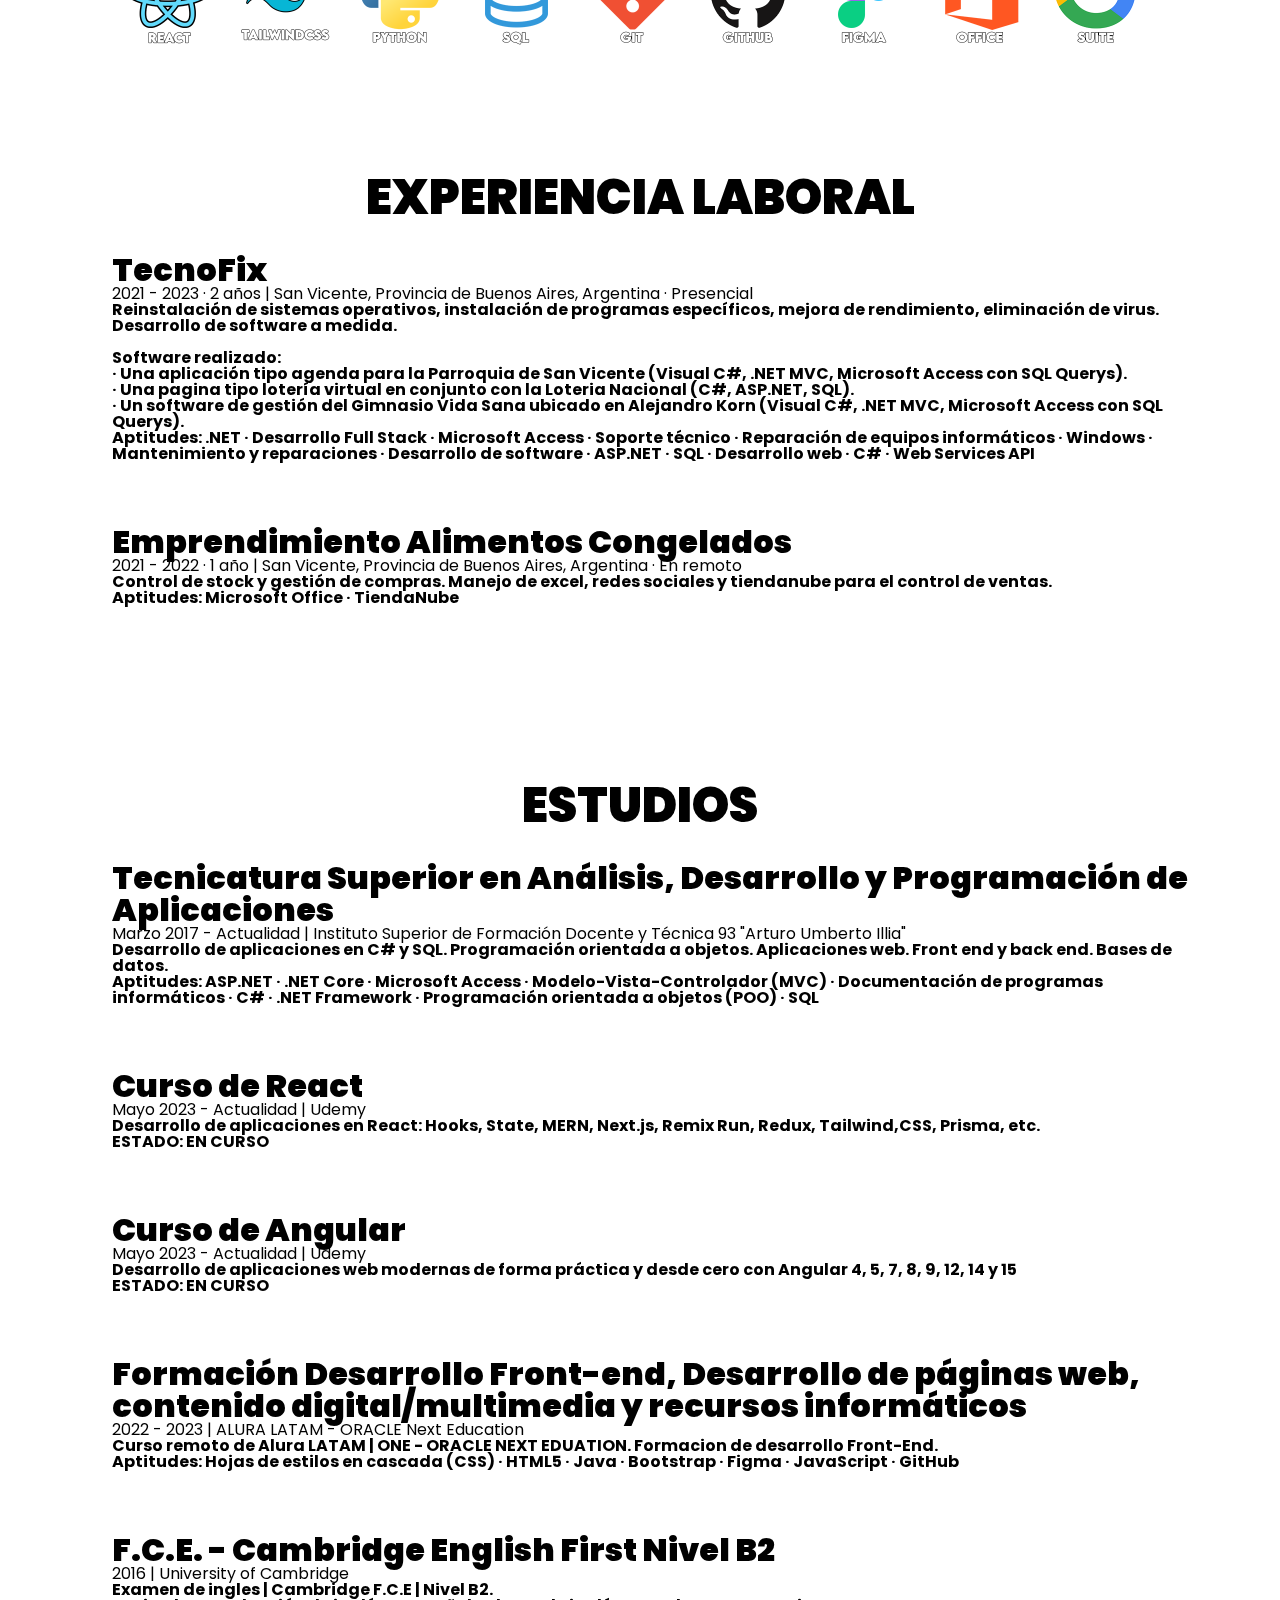
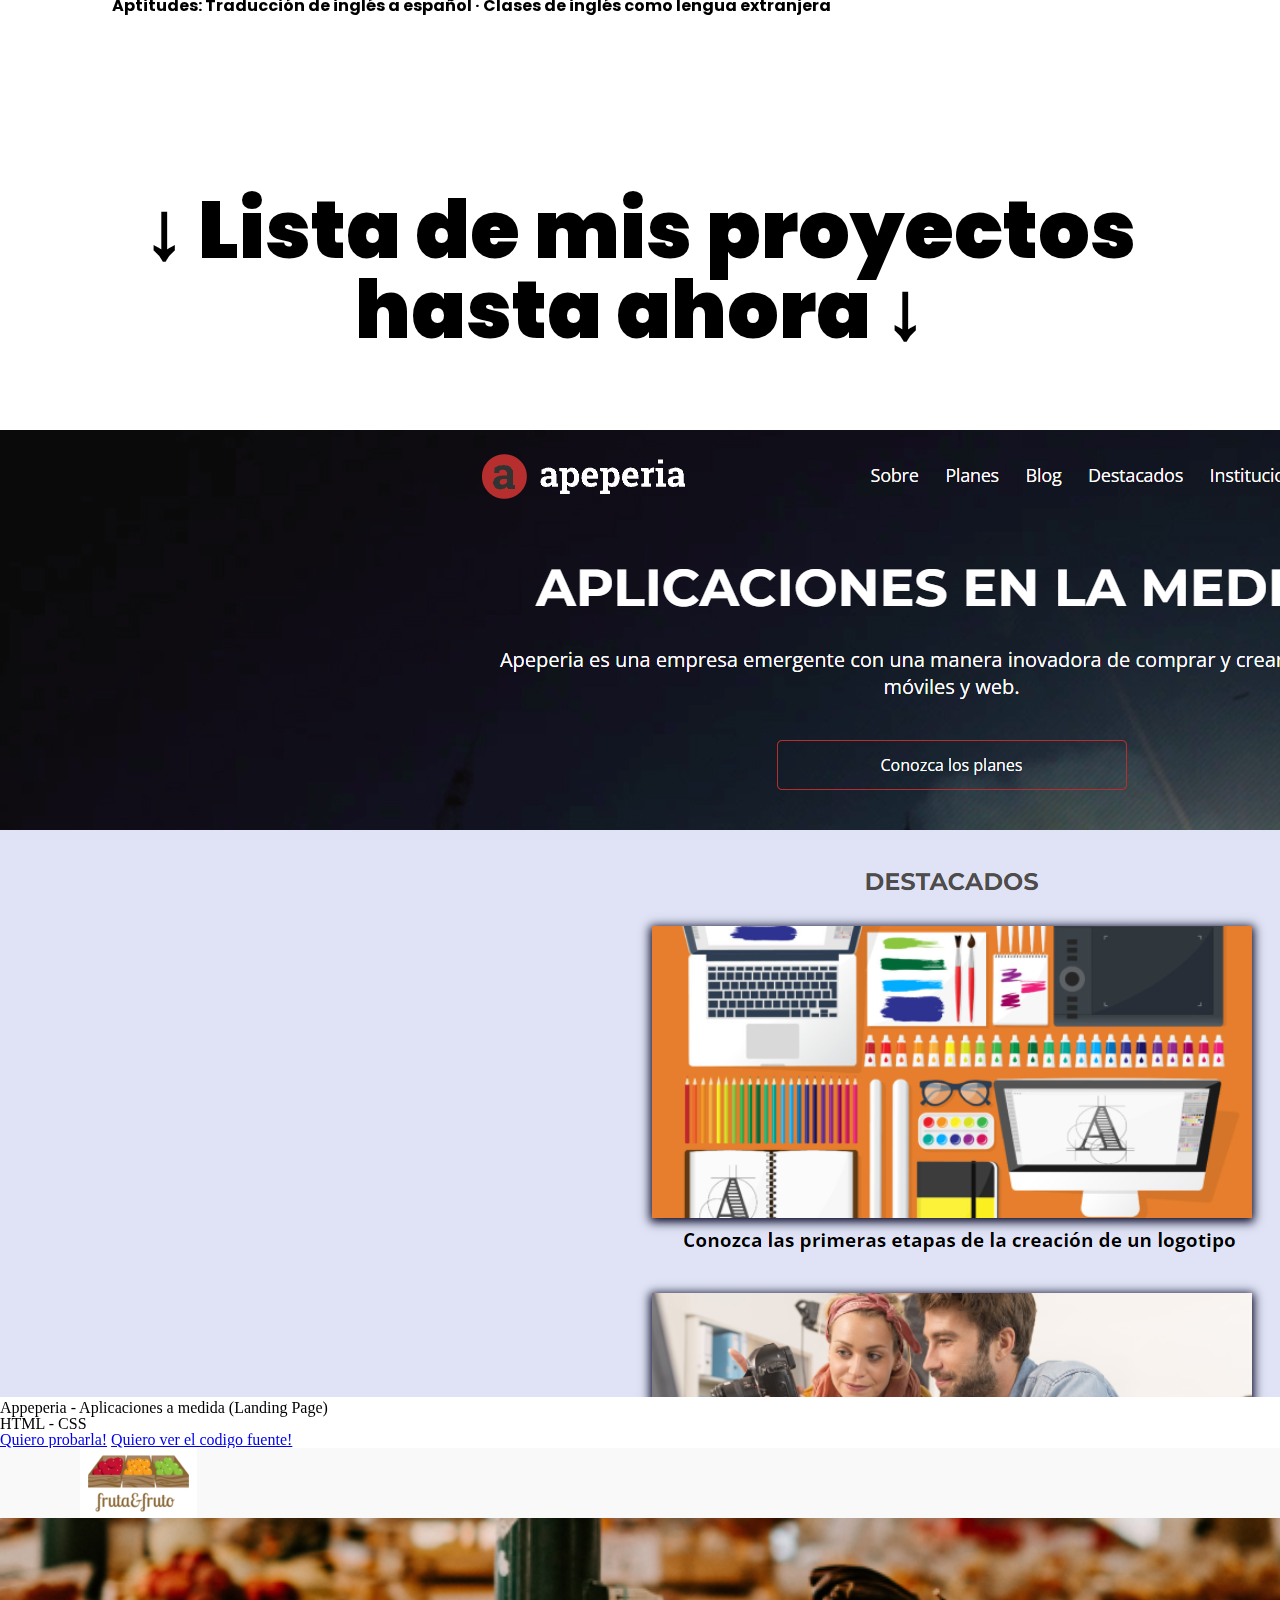
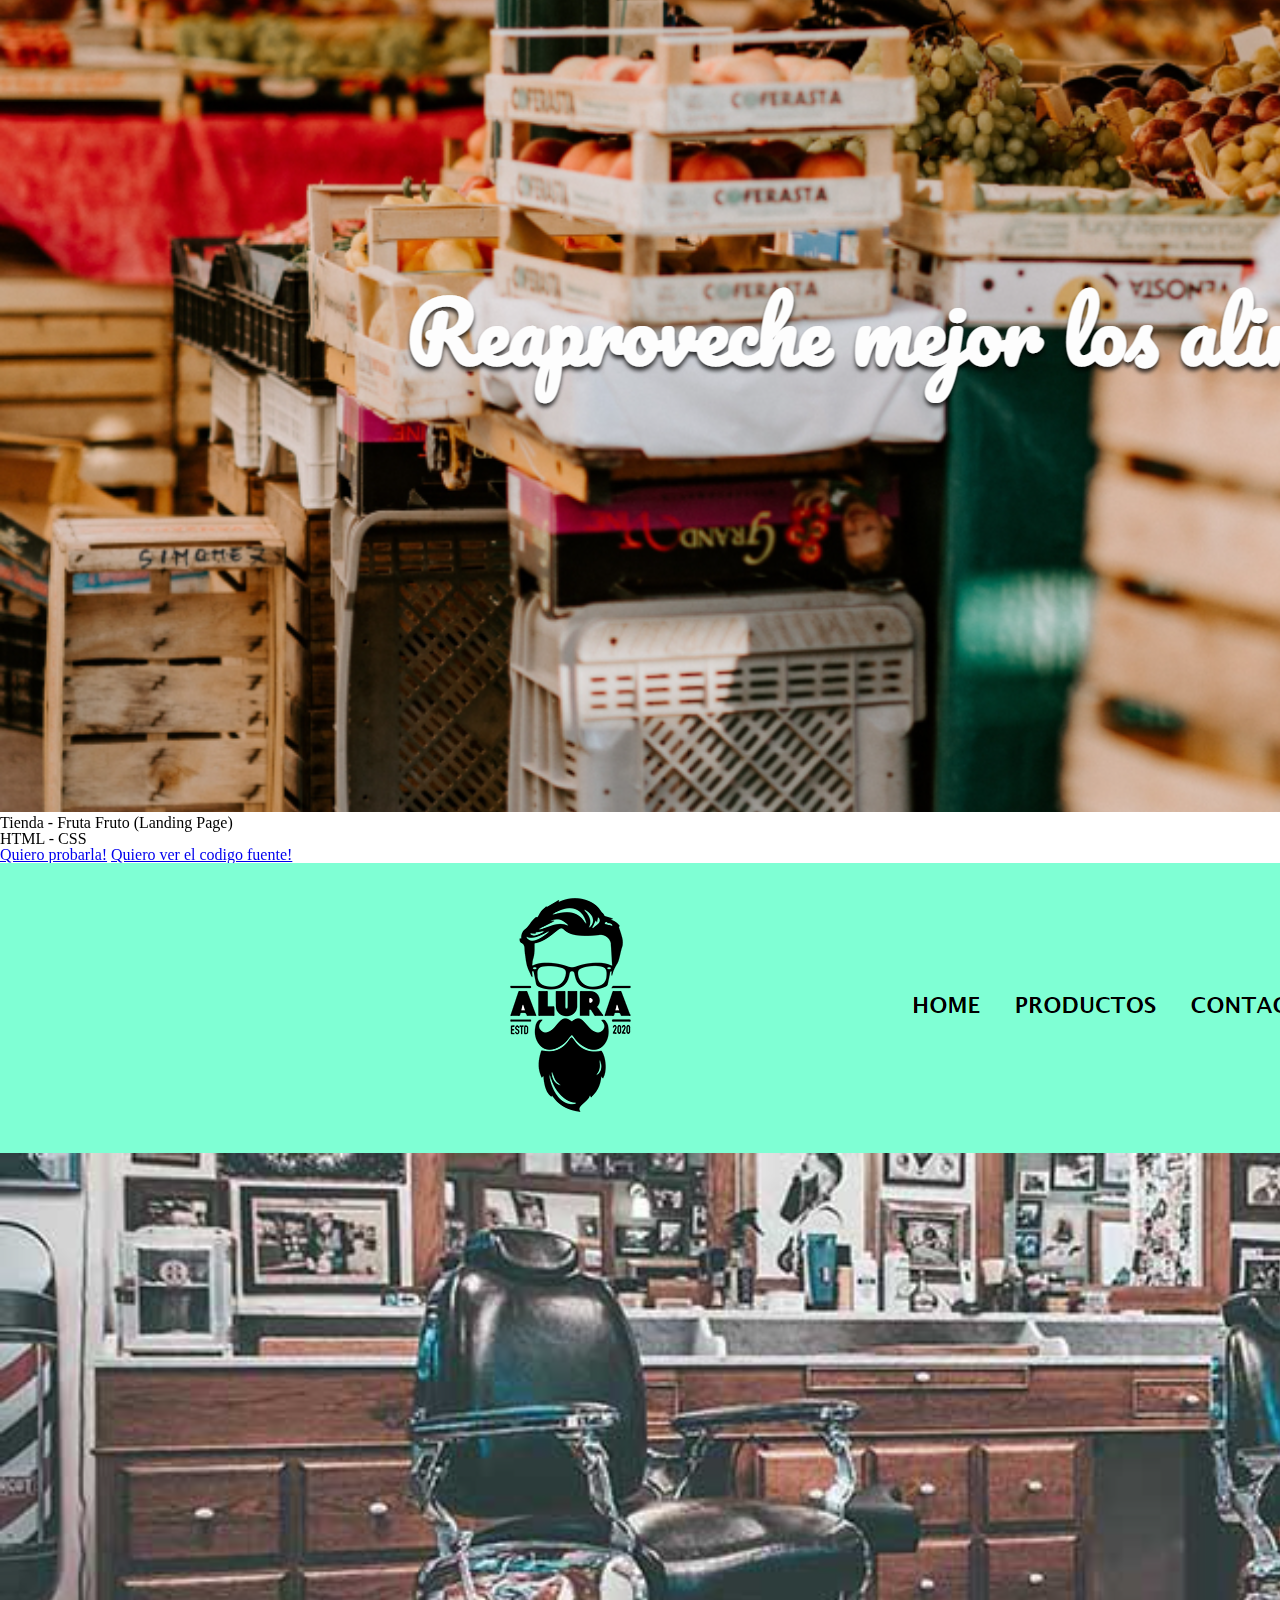
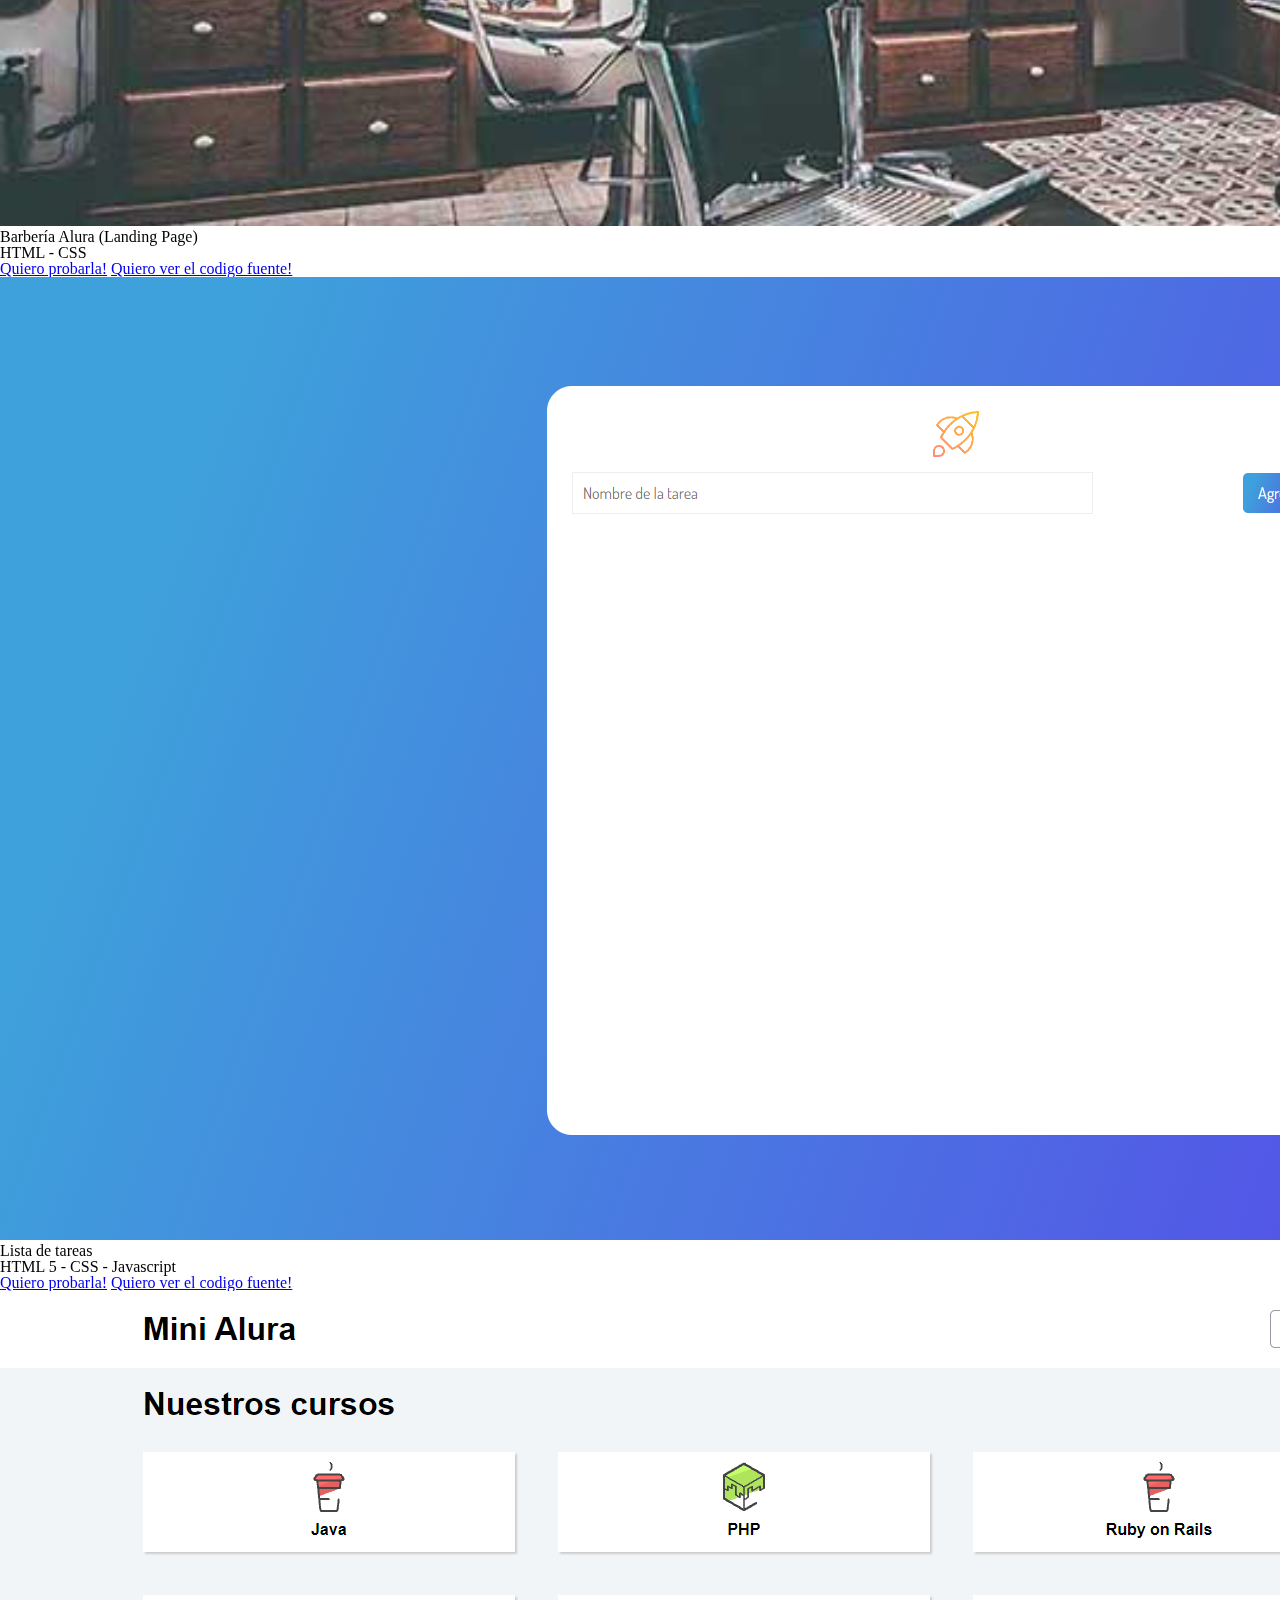
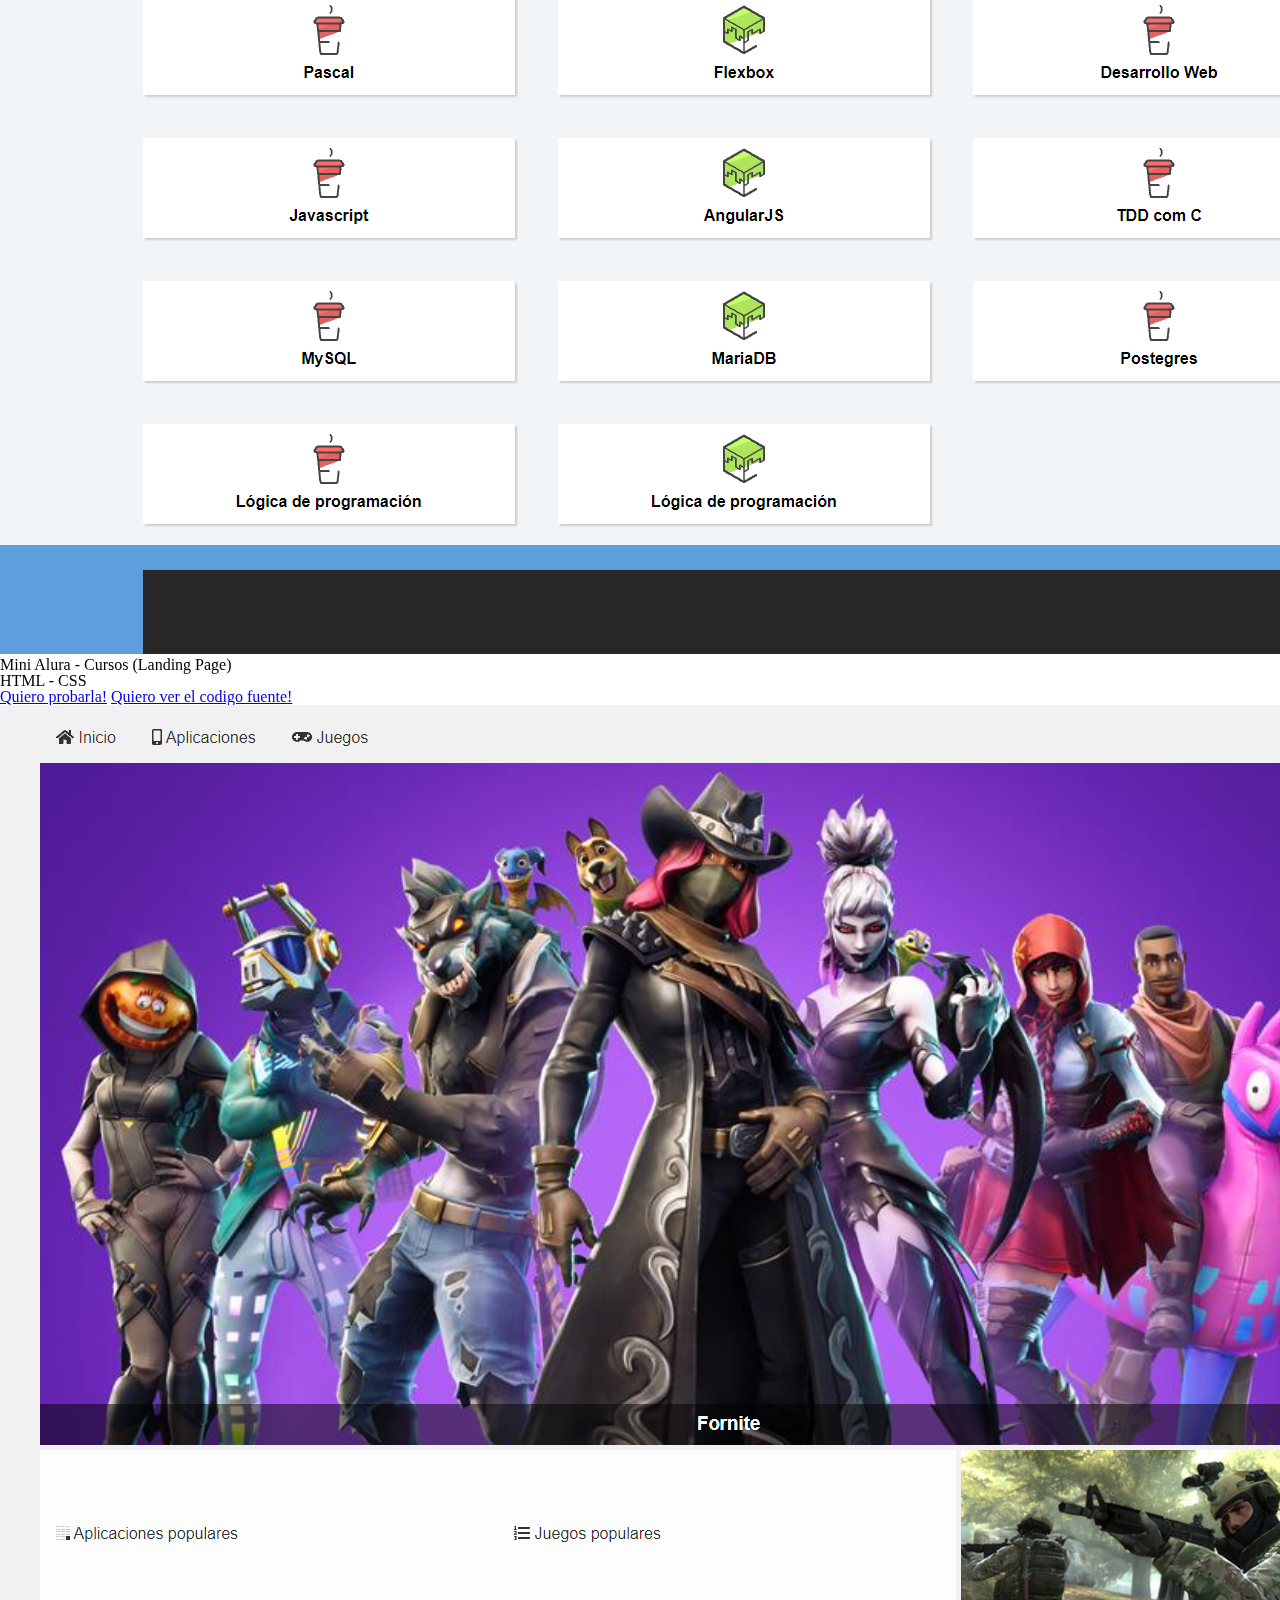
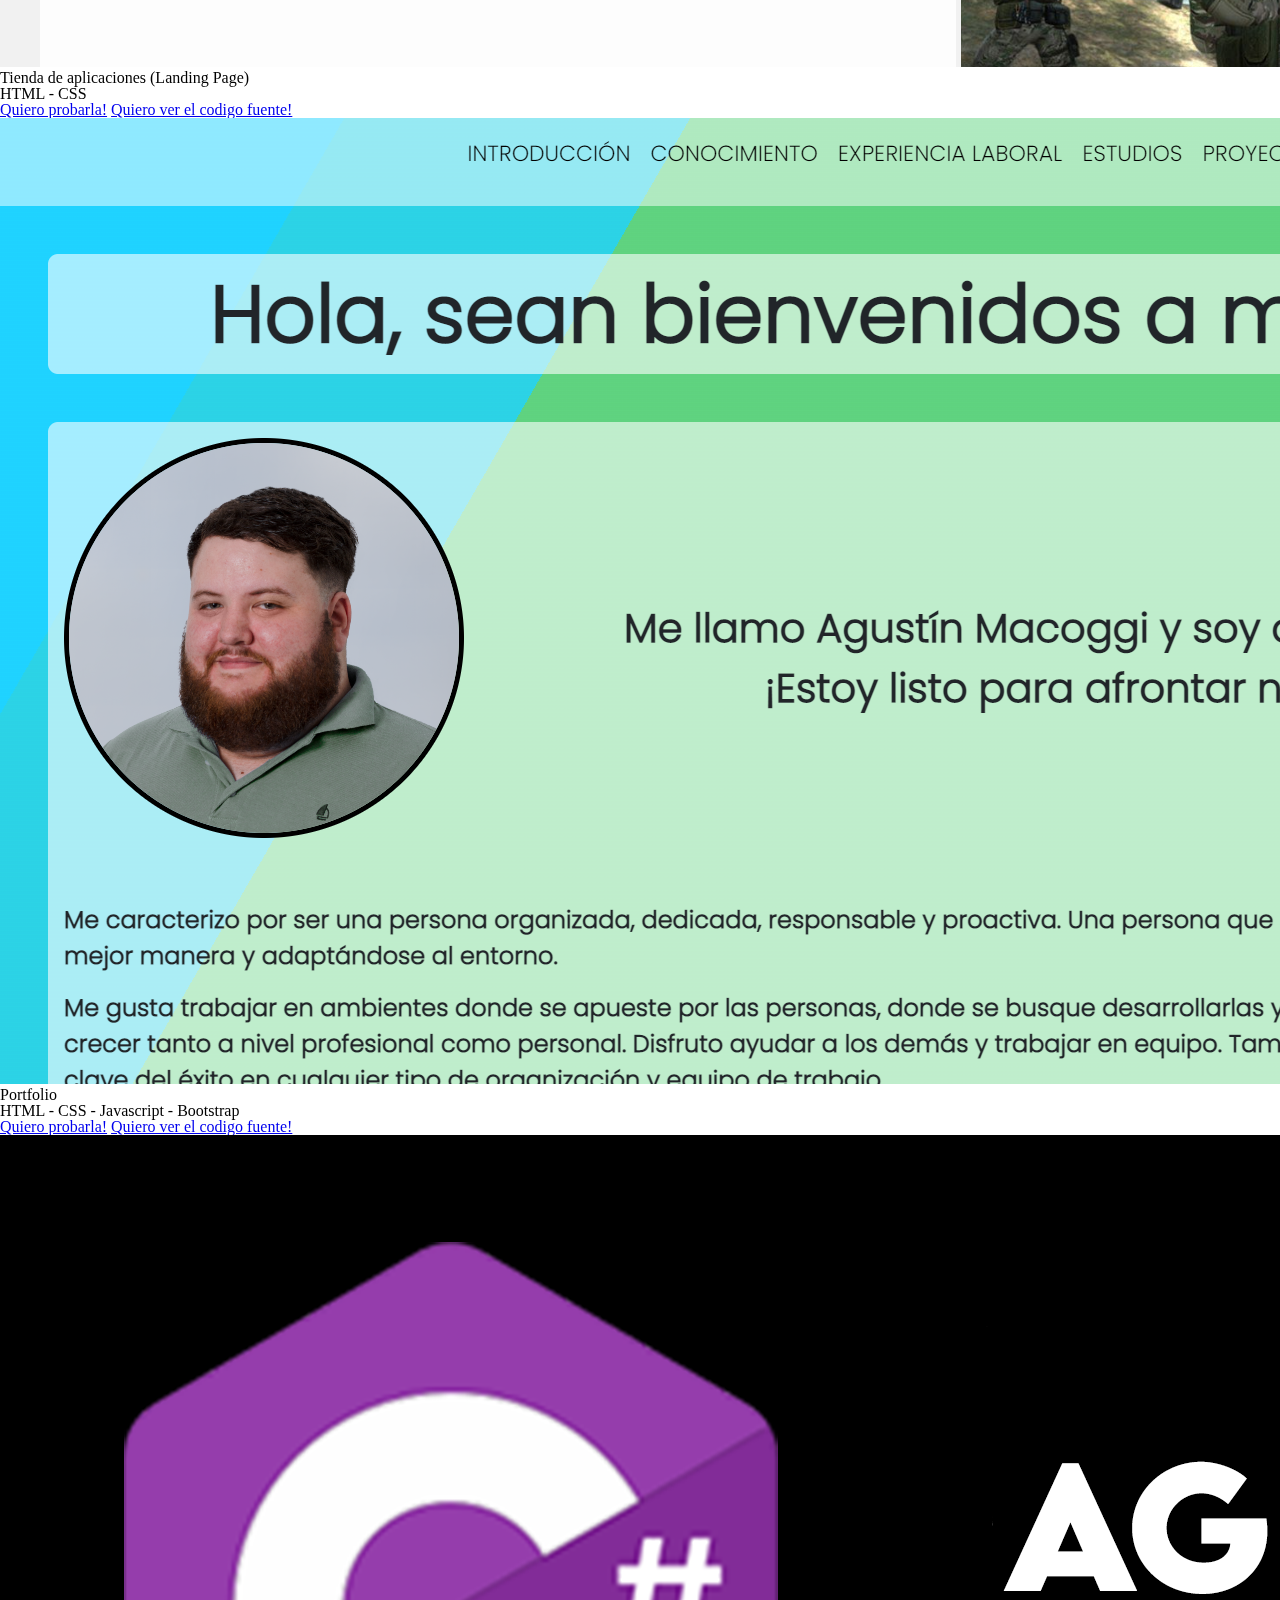
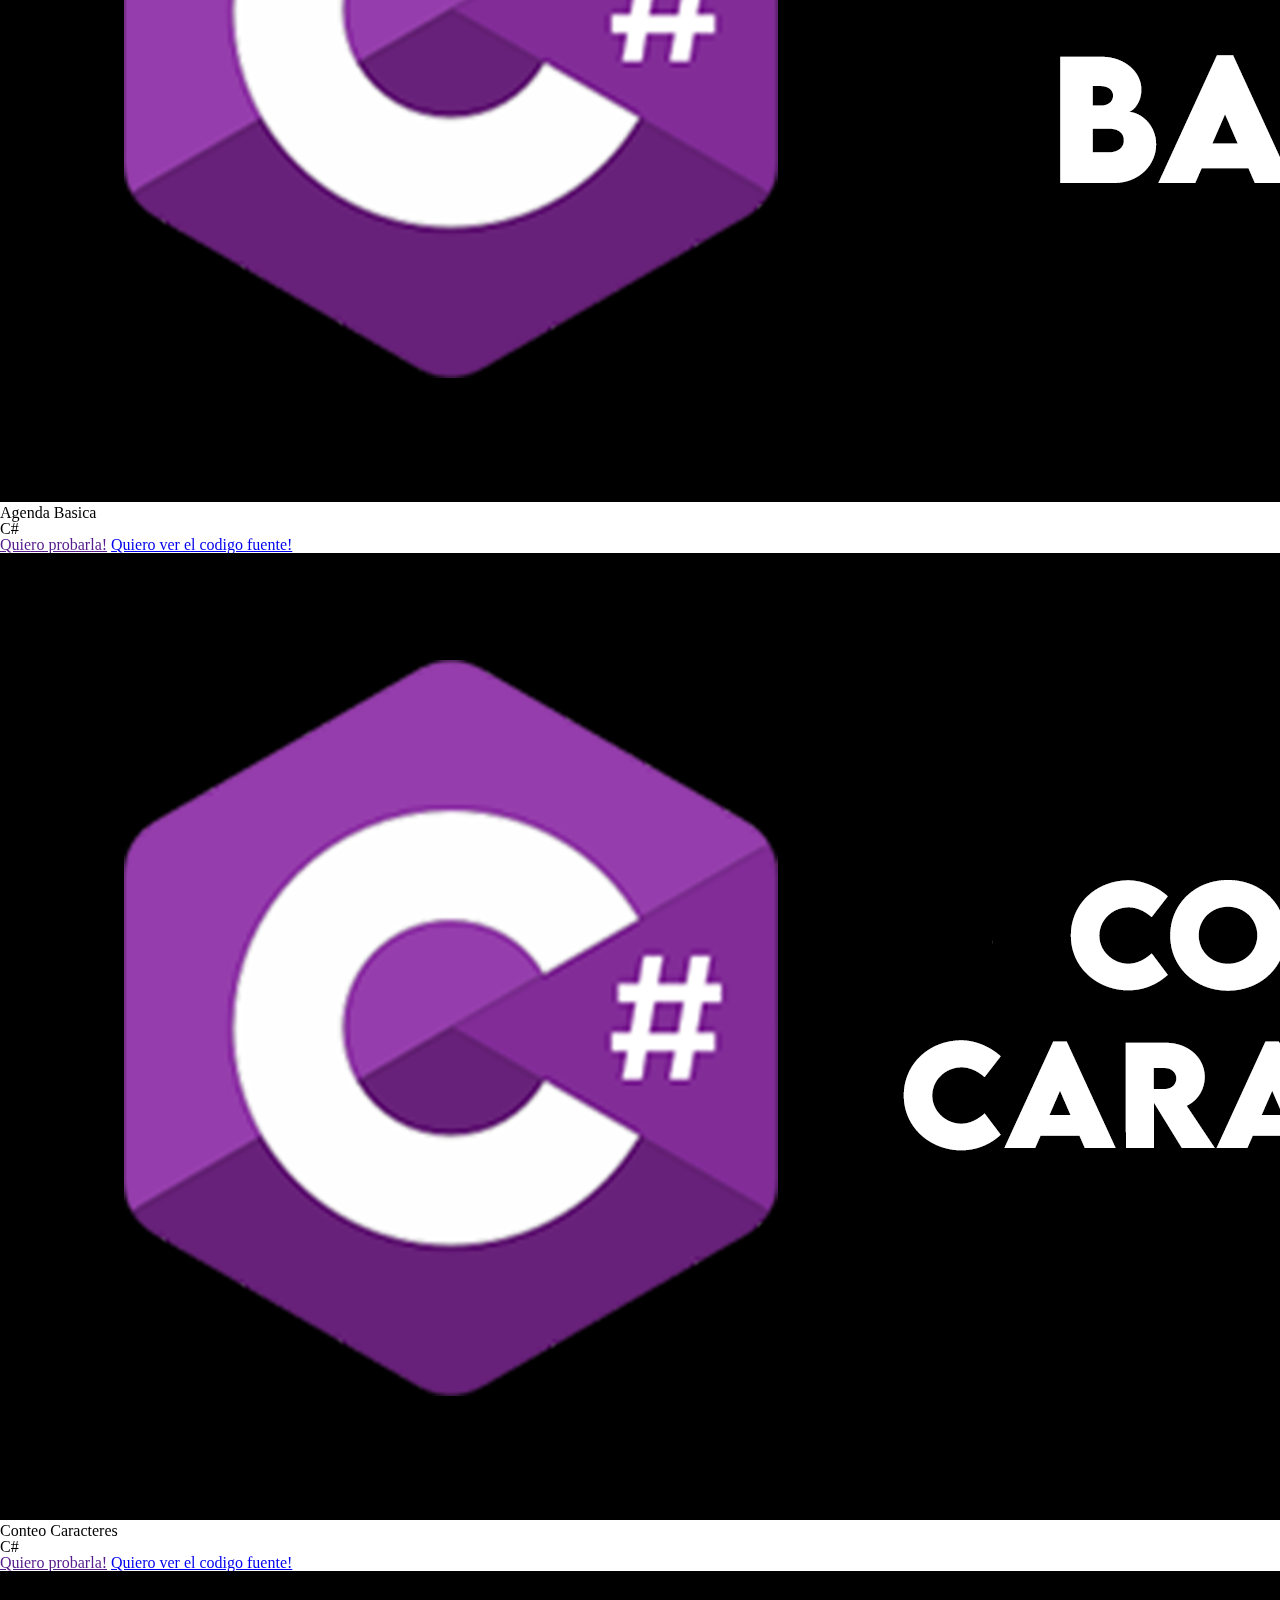
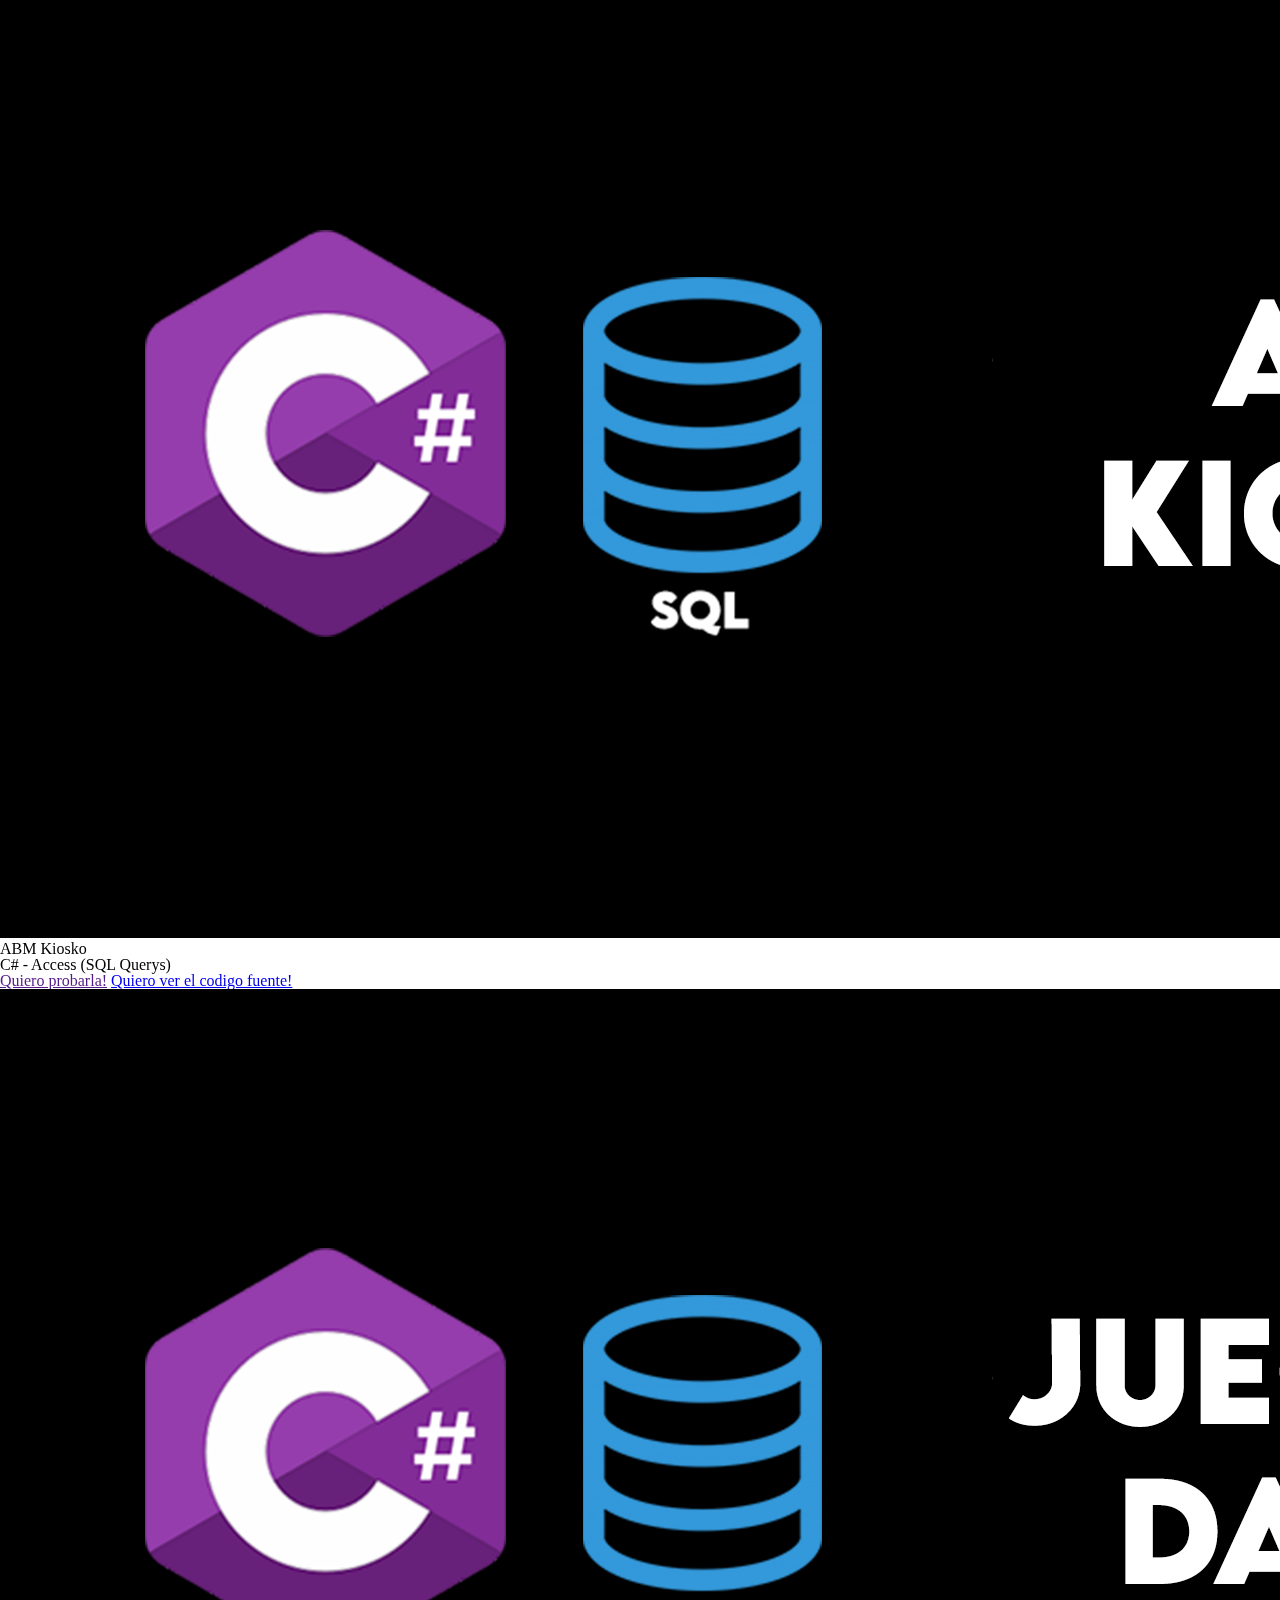
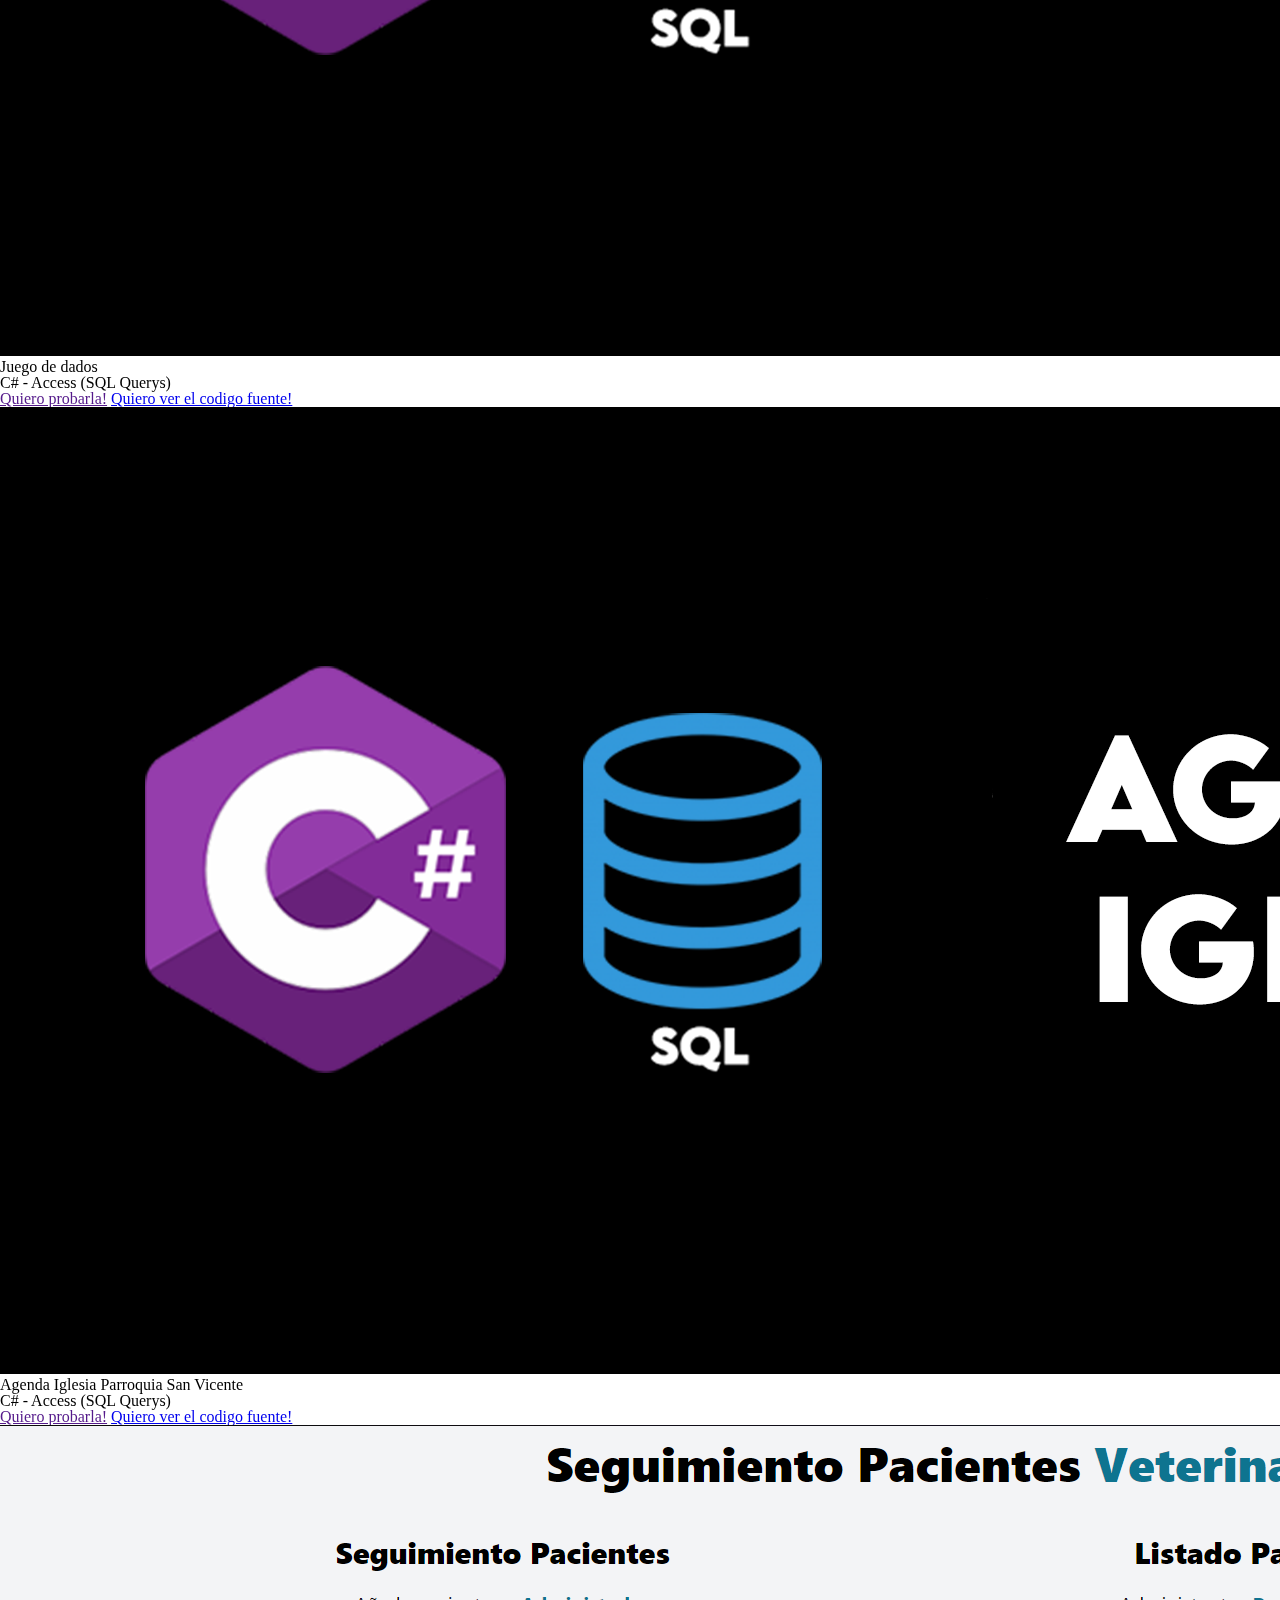
==== commit 3fbcc20e: "Descripcion cambiada" ====
--- a/index.html
+++ b/index.html
@@ -35,364 +35,398 @@
         </div>
     </header>
     <main>
-    <!-- Back to top boton -->
-<button type="button" class="btn btn-danger btn-floating btn-lg" id="btn-back-to-top">↑</button>
-
-    <!--Intro-->
-    <div class="intro">
-        <p>Hola, sean bienvenidos a mi portfolio!</p>
-    </div>
-
-    <div class="persona" id="introduccion">
-        <div class="foto__intro">
-            <img src="./assets/img/foto_perfil.png">
-            <p>Me llamo Agustín Macoggi y soy desarrollador Full Stack <br>¡Estoy listo para afrontar nuevos desafíos!</p>
-        </div>
-        <div class="persona__info">
-            <p>Me caracterizo por ser una persona organizada, dedicada, responsable y proactiva. Una persona que siempre
-                busca cumplir con los objetivos de la mejor manera y adaptándose al entorno.
-            </p>
-            <p>Me gusta trabajar en ambientes donde se apueste por las personas, donde se busque desarrollarlas y brindarles
-                herramientas para que puedan crecer tanto a nivel profesional como personal. Disfruto ayudar a los demás y
-                trabajar en equipo. También considero que la comunicación es la clave del éxito en cualquier tipo de
-                organización y equipo de trabajo.</p>
-            <p>El objetivo que tengo a nivel personal es poder seguir creciendo y desarrollándome como Developer que es lo
-                que me apasiona hacer. Deseo seguir adquiriendo experiencia y el día de mañana ser yo quien transfiera esos
-                conocimientos a otras personas de manera que también genere un crecimiento en ellas.</p>
-        </div>
-        
-    </div>
-    <!-- Lenguajes -->
-    <div class="imagenes__lenguajes" id="conocimiento">
-        <p>POSEO CONOCIMIENTO EN:</p>
-        <div class="box__lenguajes">
-            <img src="./assets/img/lenguajes/Csharp.png">
-            <img src="./assets/img/lenguajes/java.png">
-            <img src="./assets/img/lenguajes/asp_net.png">
-            <img src="./assets/img/lenguajes/net_core.png">
-            <img src="./assets/img/lenguajes/net_framework.png">
-            <img src="./assets/img/lenguajes/html.png">
-            <img src="./assets/img/lenguajes/css.png">
-            <img src="./assets/img/lenguajes/javascript.png">
-            <img src="./assets/img/lenguajes/bootstrap.png">
-            <img src="./assets/img/lenguajes/react.png">
-            <img src="./assets/img/lenguajes/tailwindcss.png">
-            <img src="./assets/img/lenguajes/python.png">
-            <img src="./assets/img/lenguajes/sql.png">
-            <img src="./assets/img/lenguajes/git.png">
-            <img src="./assets/img/lenguajes/github.png">
-            <img src="./assets/img/lenguajes/figma.png">
-            <img src="./assets/img/lenguajes/office.png">
-            <img src="./assets/img/lenguajes/suite.png">
-        </div>
-    </div>
-
-    <!--Empleos-->
-    <div class="empleos" id="exp_laboral">
-        <p>EXPERIENCIA LABORAL</p>
-        <div class="boxes">
-        <div class="box__trabajo">
-            <p>TecnoFix</p>
-            <p class="trabajo__duracion">2021 - 2023 · 2 años | San Vicente, Provincia de Buenos Aires, Argentina ·
-                Presencial</p>
-            <p class="trabajo__descripcion"> Emprendimiento que surgió de una idea con un colega mío. Realizábamos
-                reparaciones de computadoras y mejorábamos el rendimiento de las mismas, además de dar soporte a los
-                clientes con los problemas que sus equipos presentaban. <br>Reinstalación de sistemas operativos,
-                instalación de programas específicos, mejora de rendimiento, eliminación de virus. </p>
-            <p class="trabajo__aptitudes">Aptitudes: Soporte técnico · Reparación de equipos informáticos · Windows ·
-                Mantenimiento y reparaciones</p>
-        </div>
-        <div class="box__trabajo">
-            <p>Emprendimiento Alimentos Congelados</p>
-            <p class="trabajo__duracion">2021 - 2022 · 1 año | San Vicente, Provincia de Buenos Aires, Argentina · En
-                remoto</p>
-            <p class="trabajo__descripcion"> Control de stock y gestión de compras. Manejo de excel, redes sociales y
-                tiendanube para el control de ventas.</p>
-            <p class="trabajo__aptitudes">Aptitudes: Microsoft Office · TiendaNube</p>
-        </div>
-    </div>
-</div>
-
-    <!--Estudios-->
-    <div class="estudios" id="estudios">
-        <p>ESTUDIOS</p>
-        <div class="boxes">
-        <div class="box__estudios">
-            <p>Tecnicatura Superior en Análisis, Desarrollo y Programación de Aplicaciones</p>
-            <p class="estudio__duracion">Marzo 2017 - Actualidad | Instituto Superior de Formación Docente y Técnica 93 "Arturo Umberto Illia"</p>
-            <p class="estudio__descripcion"> Desarrollo de aplicaciones en C# y SQL. Programación orientada a objetos. Aplicaciones web. Front end y back end. Bases de datos.</p>
-            <p class="estudio__aptitudes">Aptitudes: ASP.NET · .NET Core · Microsoft Access · Modelo-Vista-Controlador (MVC) · Documentación de programas informáticos · C# · .NET Framework · Programación orientada a objetos (POO) · SQL</p>
-        </div>
-        <div class="box__estudios">
-            <p>Curso de React</p>
-            <p class="estudio__duracion">Mayo 2023 - Actualidad | Udemy</p>
-            <p class="estudio__descripcion"> Desarrollo de aplicaciones en React: Hooks, State, MERN, Next.js, Remix Run, Redux, Tailwind,CSS, Prisma, etc.</p>
-            <p class="estudio__aptitudes">ESTADO: EN CURSO</p>
-        </div>
-        <div class="box__estudios">
-            <p>Curso de Angular</p>
-            <p class="estudio__duracion">Mayo 2023 - Actualidad | Udemy</p>
-            <p class="estudio__descripcion"> Desarrollo de aplicaciones web modernas de forma práctica y desde cero con Angular 4, 5, 7, 8, 9, 12, 14 y 15</p>
-            <p class="estudio__aptitudes">ESTADO: EN CURSO</p>
-        </div>
-        <div class="box__estudios">
-            <p>Formación Desarrollo Front-end, Desarrollo de páginas web, contenido digital/multimedia y recursos informáticos</p>
-            <p class="estudio__duracion">2022 - 2023 | ALURA LATAM - ORACLE Next Education</p>
-            <p class="estudio__descripcion"> Curso remoto de Alura LATAM | ONE - ORACLE NEXT EDUATION. Formacion de desarrollo Front-End.</p>
-            <p class="estudio__aptitudes">Aptitudes: Hojas de estilos en cascada (CSS) · HTML5 · Java · Bootstrap · Figma · JavaScript · GitHub</p>
-        </div>
-        <div class="box__estudios">
-            <p>F.C.E. - Cambridge English First Nivel B2</p>
-            <p class="estudio__duracion">2016 | University of Cambridge</p>
-            <p class="estudio__descripcion">Examen de ingles | Cambridge F.C.E | Nivel B2.</p>
-            <p class="estudio__aptitudes">Aptitudes: Traducción de inglés a español · Clases de inglés como lengua extranjera</p>
-        </div>
-    </div>
-</div>
-
-    <!-- Proyectos -->
-    <div class="texto__proyectos" id="proyectos">
-        <p>↓ Lista de mis proyectos hasta ahora ↓</p>
-    </div>
-
-
-    <!-- Lista de los proyectos -->
-    <div class="container">
-        <div class="row">
-            <div class="col-md-6">
-                <div class="card btn-group-justified flex-fill mt-4 mb-3 border border-2 border-black ">
-                    <img src="./assets/img/apeperia.png" class="card-img-top img-fluid">
-                    <div class="card-body d-grid gap-2 align-items-center">
-                        <p class="card-title text-center fw-bold mb-0">Appeperia - Aplicaciones a medida (Landing Page)</p>
-                        <p class="card-subtitle fw-semibold text-center mb-3">HTML - CSS</p>
-                        <a href="./apeperia/index.html" class="btn btn-success flex-fill" role="button"
-                            target="_blank">Quiero probarla!</a>
-                        <a href="https://github.com/AguzKind/apeperia" class="btn btn-dark flex-fill" role="button"
-                            target="_blank">Quiero ver el codigo fuente!</a>
-
-                    </div>
-                </div>
-            </div>
-            <div class="col-md-6">
-                <div class="card btn-group-justified flex-fill mt-4 mb-3 border border-2 border-black">
-                    <img src="./assets/img/fruta.png" class="card-img-top img-fluid">
-                    <div class="card-body d-grid gap-2 align-items-center">
-                        <p class="card-title text-center fw-bold mb-0">Tienda - Fruta Fruto (Landing Page)</p>
-                        <p class="card-subtitle fw-semibold text-center mb-3">HTML - CSS</p>
-                        <a href="./fruta_fruto/index.html" class="btn btn-success flex-fill" role="button"
-                            target="_blank">Quiero probarla!</a>
-                        <a href="https://github.com/AguzKind/frutafruto" class="btn btn-dark flex-fill" role="button"
-                            target="_blank">Quiero ver el codigo fuente!</a>
-                    </div>
-                </div>
-            </div>
-        </div>
-
-        <div class="row">
-            <div class="col-md-6">
-                <div class="card btn-group-justified flex-fill mb-3 border border-2 border-black">
-                    <img src="./assets/img/barberia.png" class="card-img-top img-fluid">
-                    <div class="card-body d-grid gap-2 align-items-center">
-                        <p class="card-title text-center fw-bold mb-0">Barbería Alura (Landing Page)</p>
-                        <p class="card-subtitle fw-semibold text-center mb-3">HTML - CSS</p>
-                        <a href="./barberia_alura/index.html" class="btn btn-success flex-fill" role="button"
-                            target="_blank">Quiero probarla!</a>
-                        <a href="https://github.com/AguzKind/barberiaalura" class="btn btn-dark flex-fill" role="button"
-                            target="_blank">Quiero ver el codigo fuente!</a>
-                    </div>
-                </div>
-            </div>
-            <div class="col-md-6">
-                <div class="card btn-group-justified flex-fill mb-3 border border-2 border-black">
-                    <img src="./assets/img/tareas.png" class="card-img-top img-fluid">
-                    <div class="card-body d-grid gap-2 align-items-center">
-                        <p class="card-title text-center fw-bold mb-0">Lista de tareas</p>
-                        <p class="card-subtitle fw-semibold text-center mb-3">HTML 5 - CSS - Javascript</p>
-                        <a href="./lista_tareas/index.html" class="btn btn-success flex-fill" role="button"
-                            target="_blank">Quiero probarla!</a>
-                        <a href="https://github.com/AguzKind/listadetareas" class="btn btn-dark flex-fill" role="button"
-                            target="_blank">Quiero ver el codigo fuente!</a>
-                    </div>
-                </div>
-            </div>
-        </div>
-
-        <div class="row">
-            <div class="col-md-6">
-                <div class="card btn-group-justified flex-fill mb-3 border border-2 border-black">
-                    <img src="./assets/img/mini.png" class="card-img-top img-fluid">
-                    <div class="card-body d-grid gap-2 align-items-center">
-                        <p class="card-title text-center fw-bold mb-0">Mini Alura - Cursos (Landing Page)</p>
-                        <p class="card-subtitle fw-semibold text-center mb-3">HTML - CSS</p>
-                        <a href="./mini_alura/index.html" class="btn btn-success flex-fill" role="button"
-                            target="_blank">Quiero probarla!</a>
-                        <a href="https://github.com/AguzKind/minialura" class="btn btn-dark flex-fill" role="button"
-                            target="_blank">Quiero ver el codigo fuente!</a>
-                    </div>
-                </div>
-            </div>
-            <div class="col-md-6">
-                <div class="card btn-group-justified flex-fill mb-3 border border-2 border-black">
-                    <img src="./assets/img/apps.png" class="card-img-top img-fluid">
-                    <div class="card-body d-grid gap-2 align-items-center">
-                        <p class="card-title text-center fw-bold mb-0">Tienda de aplicaciones (Landing Page)</p>
-                        <p class="card-subtitle fw-semibold text-center mb-3">HTML - CSS</p>
-                        <a href="./store_alura/index.html" class="btn btn-success flex-fill" role="button"
-                            target="_blank">Quiero probarla!</a>
-                        <a href="https://github.com/AguzKind/storealura" class="btn btn-dark flex-fill" role="button"
-                            target="_blank">Quiero ver el codigo fuente!</a>
-                    </div>
-                </div>
-            </div>
-        </div>
-        <div class="row">
-            <div class="col-md-6">
-                <div class="card btn-group-justified flex-fill mb-3 border border-2 border-black">
-                    <img src="./assets/img/portfolio.png" class="card-img-top img-fluid">
-                    <div class="card-body d-grid gap-2 align-items-center">
-                        <p class="card-title text-center fw-bold mb-0">Portfolio</p>
-                        <p class="card-subtitle fw-semibold text-center mb-3">HTML - CSS - Javascript - Bootstrap</p>
-                        <a href="./mini_alura/index.html" class="btn btn-success flex-fill disabled"  role="button"
-                            target="_blank">Quiero probarla!</a>
-                        <a href="https://github.com/AguzKind/aguzkind.github.io" class="btn btn-dark flex-fill" role="button"
-                            target="_blank">Quiero ver el codigo fuente!</a>
-                    </div>
-                </div>
-            </div>
-            <div class="col-md-6">
-                <div class="card btn-group-justified flex-fill mb-3 border border-2 border-black">
-                    <img src="./assets/img/agenda.png" class="card-img-top img-fluid">
-                    <div class="card-body d-grid gap-2 align-items-center">
-                        <p class="card-title text-center fw-bold mb-0">Agenda Basica</p>
-                        <p class="card-subtitle fw-semibold text-center mb-3">C#</p>
-                        <a href="" class="btn btn-success flex-fill disabled" role="button"
-                            target="_blank">Quiero probarla!</a>
-                        <a href="https://github.com/AguzKind/AgendaBasica" class="btn btn-dark flex-fill" role="button"
-                            target="_blank">Quiero ver el codigo fuente!</a>
-                    </div>
-                </div>
-            </div>
-        </div>
-        <div class="row">
-            <div class="col-md-6">
-                <div class="card btn-group-justified flex-fill mb-3 border border-2 border-black">
-                    <img src="./assets/img/conteo_caracteres.png" class="card-img-top img-fluid">
-                    <div class="card-body d-grid gap-2 align-items-center">
-                        <p class="card-title text-center fw-bold mb-0">Conteo Caracteres</p>
-                        <p class="card-subtitle fw-semibold text-center mb-3">C#</p>
-                        <a href="" class="btn btn-success flex-fill disabled"  role="button"
-                            target="_blank">Quiero probarla!</a>
-                        <a href="https://github.com/AguzKind/ConteoCaracteres" class="btn btn-dark flex-fill" role="button"
-                            target="_blank">Quiero ver el codigo fuente!</a>
-                    </div>
-                </div>
-            </div>
-            <div class="col-md-6">
-                <div class="card btn-group-justified flex-fill mb-3 border border-2 border-black">
-                    <img src="./assets/img/abmkiosko.png" class="card-img-top img-fluid">
-                    <div class="card-body d-grid gap-2 align-items-center">
-                        <p class="card-title text-center fw-bold mb-0">ABM Kiosko</p>
-                        <p class="card-subtitle fw-semibold text-center mb-3">C# - Access (SQL Querys)</p>
-                        <a href="" class="btn btn-success flex-fill disabled" role="button"
-                            target="_blank">Quiero probarla!</a>
-                        <a href="https://github.com/AguzKind/ABMKiosko" class="btn btn-dark flex-fill " role="button"
-                            target="_blank">Quiero ver el codigo fuente!</a>
-                    </div>
-                </div>
-            </div>
-        </div>
-        <div class="row">
-            <div class="col-md-6">
-                <div class="card btn-group-justified flex-fill mb-3 border border-2 border-black">
-                    <img src="./assets/img/juego_dados.png" class="card-img-top img-fluid">
-                    <div class="card-body d-grid gap-2 align-items-center">
-                        <p class="card-title text-center fw-bold mb-0">Juego de dados</p>
-                        <p class="card-subtitle fw-semibold text-center mb-3">C# - Access (SQL Querys)</p>
-                        <a href="" class="btn btn-success flex-fill disabled"  role="button"
-                            target="_blank">Quiero probarla!</a>
-                        <a href="https://github.com/AguzKind/JuegoDados" class="btn btn-dark flex-fill" role="button"
-                            target="_blank">Quiero ver el codigo fuente!</a>
-                    </div>
-                </div>
-            </div>
-            <div class="col-md-6">
-                <div class="card btn-group-justified flex-fill mb-3 border border-2 border-black">
-                    <img src="./assets/img/programa_iglesia.png" class="card-img-top img-fluid">
-                    <div class="card-body d-grid gap-2 align-items-center">
-                        <p class="card-title text-center fw-bold mb-0">Agenda Iglesia Parroquia San Vicente</p>
-                        <p class="card-subtitle fw-semibold text-center mb-3">C# - Access (SQL Querys)</p>
-                        <a href="" class="btn btn-success flex-fill disabled" role="button"
-                            target="_blank">Quiero probarla!</a>
-                        <a href="https://github.com/AguzKind/ProgramaIglesia" class="btn btn-dark flex-fill" role="button"
-                            target="_blank">Quiero ver el codigo fuente!</a>
-                    </div>
-                </div>
-            </div>
-        </div>
-        <div class="row">
-            <div class="col-md-6">
-                <div class="card btn-group-justified flex-fill mb-3 border border-2 border-black">
-                    <img src="./assets/img/pacientes_vet.png" class="card-img-top img-fluid">
-                    <div class="card-body d-grid gap-2 align-items-center">
-                        <p class="card-title text-center fw-bold mb-0">Pacientes Veterinaria</p>
-                        <p class="card-subtitle fw-semibold text-center mb-3">React - TailwindCss - Vite</p>
-                        <a href="https://guileless-cascaron-24bf85.netlify.app/" class="btn btn-success flex-fill"  role="button"
-                            target="_blank">Quiero probarla!</a>
-                        <a href="https://github.com/AguzKind/citas_veterinaria" class="btn btn-dark flex-fill" role="button"
-                            target="_blank">Quiero ver el codigo fuente!</a>
-                    </div>
-                </div>
-            </div>
-            <div class="col-md-6">
-                <div class="card btn-group-justified flex-fill mb-3 border border-2 border-black">
-                    <img src="./assets/img/next.png" class="card-img-top img-fluid">
-                    <div class="card-body d-grid gap-2 align-items-center">
-                        <p class="card-title text-center fw-bold mb-0">Proximamente</p>
-                        <p class="card-subtitle fw-semibold text-center mb-3">?</p>
-                        <a href="" class="btn btn-success flex-fill disabled" role="button"
-                            target="_blank">Quiero probarla!</a>
-                        <a href="" class="btn btn-dark flex-fill disabled" role="button"
-                            target="_blank">Quiero ver el codigo fuente!</a>
-                    </div>
-                </div>
-            </div>
-        </div>
-    </div>
-
-    <div class="contacto" id="contacto">
-        <p>Queres contactarme? Podes hacerlo por los siguientes medios:</p>
-        <div class="boxes__contacto">
-        <div class="box__contacto__mail">
-            <p>Mi direccion de correo electrionico es: <br> agustinmacoggi@gmail.com</p>
-            <form action="mailto:agustinmacoggi@gmail.com" method="get" enctype="text/plain">
-                Asunto:<br>
-                <input type="text" name="subject" placeholder="Asunto"><br>
-                Email:<br>
-                <input type="email" name="email" placeholder="Tu email"><br>
-                Mensaje:<br>
-                <textarea name="body" rows="5" cols="30" placeholder="Tu mensaje"></textarea><br>
-                <input type="submit" value="Enviar">
-              </form>
-        </div>
-        <div class="box__redes">
-            <a href="https://www.linkedin.com/in/agustinmacoggi/" target="_blank"><img src="./assets/img/resources/linkedin.png"></a>
-            <a href="https://twitter.com/AguzKind" target="_blank"><img src="./assets/img/resources/twitter.png" class="twitter"></a>
-        </div>
-        </div>
-    </div>
-
-    <div class="box__hola">
-        alo
-    </div>
-
-    </ul>
-    <!-- Divs del background -->
-    <div class="bg"></div>
-    <div class="bg bg2"></div>
-    <div class="bg bg3"></div>
-</main>
-<footer></footer>
+        <!-- Back to top boton -->
+        <button type="button" class="btn btn-danger btn-floating btn-lg" id="btn-back-to-top">↑</button>
+
+        <!--Intro-->
+        <div class="intro">
+            <p>Hola, sean bienvenidos a mi portfolio!</p>
+        </div>
+
+        <div class="persona" id="introduccion">
+            <div class="foto__intro">
+                <img src="./assets/img/foto_perfil.png">
+                <p>Me llamo Agustín Macoggi y soy desarrollador Full Stack <br>¡Estoy listo para afrontar nuevos
+                    desafíos!</p>
+            </div>
+            <div class="persona__info">
+                <p>Me caracterizo por ser una persona organizada, dedicada, responsable y proactiva. Una persona que
+                    siempre
+                    busca cumplir con los objetivos de la mejor manera y adaptándose al entorno.
+                </p>
+                <p>Me gusta trabajar en ambientes donde se apueste por las personas, donde se busque desarrollarlas y
+                    brindarles
+                    herramientas para que puedan crecer tanto a nivel profesional como personal. Disfruto ayudar a los
+                    demás y
+                    trabajar en equipo. También considero que la comunicación es la clave del éxito en cualquier tipo de
+                    organización y equipo de trabajo.</p>
+                <p>El objetivo que tengo a nivel personal es poder seguir creciendo y desarrollándome como Developer que
+                    es lo
+                    que me apasiona hacer. Deseo seguir adquiriendo experiencia y el día de mañana ser yo quien
+                    transfiera esos
+                    conocimientos a otras personas de manera que también genere un crecimiento en ellas.</p>
+            </div>
+
+        </div>
+        <!-- Lenguajes -->
+        <div class="imagenes__lenguajes" id="conocimiento">
+            <p>POSEO CONOCIMIENTO EN:</p>
+            <div class="box__lenguajes">
+                <img src="./assets/img/lenguajes/Csharp.png">
+                <img src="./assets/img/lenguajes/java.png">
+                <img src="./assets/img/lenguajes/asp_net.png">
+                <img src="./assets/img/lenguajes/net_core.png">
+                <img src="./assets/img/lenguajes/net_framework.png">
+                <img src="./assets/img/lenguajes/html.png">
+                <img src="./assets/img/lenguajes/css.png">
+                <img src="./assets/img/lenguajes/javascript.png">
+                <img src="./assets/img/lenguajes/bootstrap.png">
+                <img src="./assets/img/lenguajes/react.png">
+                <img src="./assets/img/lenguajes/tailwindcss.png">
+                <img src="./assets/img/lenguajes/python.png">
+                <img src="./assets/img/lenguajes/sql.png">
+                <img src="./assets/img/lenguajes/git.png">
+                <img src="./assets/img/lenguajes/github.png">
+                <img src="./assets/img/lenguajes/figma.png">
+                <img src="./assets/img/lenguajes/office.png">
+                <img src="./assets/img/lenguajes/suite.png">
+            </div>
+        </div>
+
+        <!--Empleos-->
+        <div class="empleos" id="exp_laboral">
+            <p>EXPERIENCIA LABORAL</p>
+            <div class="boxes">
+                <div class="box__trabajo">
+                    <p>TecnoFix</p>
+                    <p class="trabajo__duracion">2021 - 2023 · 2 años | San Vicente, Provincia de Buenos Aires,
+                        Argentina ·
+                        Presencial</p>
+                    <p class="trabajo__descripcion"> Reinstalación de sistemas operativos, instalación de programas
+                        específicos, mejora de rendimiento, eliminación de virus.
+                        <br>
+                        Desarrollo de software a medida.
+                        <br>
+                        <br>
+                        Software realizado:
+                        <br>
+                        · Una aplicación tipo agenda para la Parroquia de San Vicente (Visual C#, .NET MVC, Microsoft
+                        Access con SQL Querys). 
+                        <br>
+                        · Una pagina tipo lotería virtual en conjunto con la Loteria Nacional (C#, ASP.NET, SQL).
+                        <br>
+                        · Un software de gestión del Gimnasio Vida Sana ubicado en Alejandro Korn (Visual C#, .NET MVC,
+                        Microsoft Access con SQL Querys).</p>
+                    <p class="trabajo__aptitudes">Aptitudes: .NET · Desarrollo Full Stack · Microsoft Access · Soporte técnico · Reparación de equipos informáticos · Windows · Mantenimiento y reparaciones · Desarrollo de software · ASP.NET · SQL · Desarrollo web · C# · Web Services API</p>
+                </div>
+                <div class="box__trabajo">
+                    <p>Emprendimiento Alimentos Congelados</p>
+                    <p class="trabajo__duracion">2021 - 2022 · 1 año | San Vicente, Provincia de Buenos Aires, Argentina
+                        · En
+                        remoto</p>
+                    <p class="trabajo__descripcion"> Control de stock y gestión de compras. Manejo de excel, redes
+                        sociales y
+                        tiendanube para el control de ventas.</p>
+                    <p class="trabajo__aptitudes">Aptitudes: Microsoft Office · TiendaNube</p>
+                </div>
+            </div>
+        </div>
+
+        <!--Estudios-->
+        <div class="estudios" id="estudios">
+            <p>ESTUDIOS</p>
+            <div class="boxes">
+                <div class="box__estudios">
+                    <p>Tecnicatura Superior en Análisis, Desarrollo y Programación de Aplicaciones</p>
+                    <p class="estudio__duracion">Marzo 2017 - Actualidad | Instituto Superior de Formación Docente y
+                        Técnica 93 "Arturo Umberto Illia"</p>
+                    <p class="estudio__descripcion"> Desarrollo de aplicaciones en C# y SQL. Programación orientada a
+                        objetos. Aplicaciones web. Front end y back end. Bases de datos.</p>
+                    <p class="estudio__aptitudes">Aptitudes: ASP.NET · .NET Core · Microsoft Access ·
+                        Modelo-Vista-Controlador (MVC) · Documentación de programas informáticos · C# · .NET Framework ·
+                        Programación orientada a objetos (POO) · SQL</p>
+                </div>
+                <div class="box__estudios">
+                    <p>Curso de React</p>
+                    <p class="estudio__duracion">Mayo 2023 - Actualidad | Udemy</p>
+                    <p class="estudio__descripcion"> Desarrollo de aplicaciones en React: Hooks, State, MERN, Next.js,
+                        Remix Run, Redux, Tailwind,CSS, Prisma, etc.</p>
+                    <p class="estudio__aptitudes">ESTADO: EN CURSO</p>
+                </div>
+                <div class="box__estudios">
+                    <p>Curso de Angular</p>
+                    <p class="estudio__duracion">Mayo 2023 - Actualidad | Udemy</p>
+                    <p class="estudio__descripcion"> Desarrollo de aplicaciones web modernas de forma práctica y desde
+                        cero con Angular 4, 5, 7, 8, 9, 12, 14 y 15</p>
+                    <p class="estudio__aptitudes">ESTADO: EN CURSO</p>
+                </div>
+                <div class="box__estudios">
+                    <p>Formación Desarrollo Front-end, Desarrollo de páginas web, contenido digital/multimedia y
+                        recursos informáticos</p>
+                    <p class="estudio__duracion">2022 - 2023 | ALURA LATAM - ORACLE Next Education</p>
+                    <p class="estudio__descripcion"> Curso remoto de Alura LATAM | ONE - ORACLE NEXT EDUATION. Formacion
+                        de desarrollo Front-End.</p>
+                    <p class="estudio__aptitudes">Aptitudes: Hojas de estilos en cascada (CSS) · HTML5 · Java ·
+                        Bootstrap · Figma · JavaScript · GitHub</p>
+                </div>
+                <div class="box__estudios">
+                    <p>F.C.E. - Cambridge English First Nivel B2</p>
+                    <p class="estudio__duracion">2016 | University of Cambridge</p>
+                    <p class="estudio__descripcion">Examen de ingles | Cambridge F.C.E | Nivel B2.</p>
+                    <p class="estudio__aptitudes">Aptitudes: Traducción de inglés a español · Clases de inglés como
+                        lengua extranjera</p>
+                </div>
+            </div>
+        </div>
+
+        <!-- Proyectos -->
+        <div class="texto__proyectos" id="proyectos">
+            <p>↓ Lista de mis proyectos hasta ahora ↓</p>
+        </div>
+
+
+        <!-- Lista de los proyectos -->
+        <div class="container">
+            <div class="row">
+                <div class="col-md-6">
+                    <div class="card btn-group-justified flex-fill mt-4 mb-3 border border-2 border-black ">
+                        <img src="./assets/img/apeperia.png" class="card-img-top img-fluid">
+                        <div class="card-body d-grid gap-2 align-items-center">
+                            <p class="card-title text-center fw-bold mb-0">Appeperia - Aplicaciones a medida (Landing
+                                Page)</p>
+                            <p class="card-subtitle fw-semibold text-center mb-3">HTML - CSS</p>
+                            <a href="./apeperia/index.html" class="btn btn-success flex-fill" role="button"
+                                target="_blank">Quiero probarla!</a>
+                            <a href="https://github.com/AguzKind/apeperia" class="btn btn-dark flex-fill" role="button"
+                                target="_blank">Quiero ver el codigo fuente!</a>
+
+                        </div>
+                    </div>
+                </div>
+                <div class="col-md-6">
+                    <div class="card btn-group-justified flex-fill mt-4 mb-3 border border-2 border-black">
+                        <img src="./assets/img/fruta.png" class="card-img-top img-fluid">
+                        <div class="card-body d-grid gap-2 align-items-center">
+                            <p class="card-title text-center fw-bold mb-0">Tienda - Fruta Fruto (Landing Page)</p>
+                            <p class="card-subtitle fw-semibold text-center mb-3">HTML - CSS</p>
+                            <a href="./fruta_fruto/index.html" class="btn btn-success flex-fill" role="button"
+                                target="_blank">Quiero probarla!</a>
+                            <a href="https://github.com/AguzKind/frutafruto" class="btn btn-dark flex-fill"
+                                role="button" target="_blank">Quiero ver el codigo fuente!</a>
+                        </div>
+                    </div>
+                </div>
+            </div>
+
+            <div class="row">
+                <div class="col-md-6">
+                    <div class="card btn-group-justified flex-fill mb-3 border border-2 border-black">
+                        <img src="./assets/img/barberia.png" class="card-img-top img-fluid">
+                        <div class="card-body d-grid gap-2 align-items-center">
+                            <p class="card-title text-center fw-bold mb-0">Barbería Alura (Landing Page)</p>
+                            <p class="card-subtitle fw-semibold text-center mb-3">HTML - CSS</p>
+                            <a href="./barberia_alura/index.html" class="btn btn-success flex-fill" role="button"
+                                target="_blank">Quiero probarla!</a>
+                            <a href="https://github.com/AguzKind/barberiaalura" class="btn btn-dark flex-fill"
+                                role="button" target="_blank">Quiero ver el codigo fuente!</a>
+                        </div>
+                    </div>
+                </div>
+                <div class="col-md-6">
+                    <div class="card btn-group-justified flex-fill mb-3 border border-2 border-black">
+                        <img src="./assets/img/tareas.png" class="card-img-top img-fluid">
+                        <div class="card-body d-grid gap-2 align-items-center">
+                            <p class="card-title text-center fw-bold mb-0">Lista de tareas</p>
+                            <p class="card-subtitle fw-semibold text-center mb-3">HTML 5 - CSS - Javascript</p>
+                            <a href="./lista_tareas/index.html" class="btn btn-success flex-fill" role="button"
+                                target="_blank">Quiero probarla!</a>
+                            <a href="https://github.com/AguzKind/listadetareas" class="btn btn-dark flex-fill"
+                                role="button" target="_blank">Quiero ver el codigo fuente!</a>
+                        </div>
+                    </div>
+                </div>
+            </div>
+
+            <div class="row">
+                <div class="col-md-6">
+                    <div class="card btn-group-justified flex-fill mb-3 border border-2 border-black">
+                        <img src="./assets/img/mini.png" class="card-img-top img-fluid">
+                        <div class="card-body d-grid gap-2 align-items-center">
+                            <p class="card-title text-center fw-bold mb-0">Mini Alura - Cursos (Landing Page)</p>
+                            <p class="card-subtitle fw-semibold text-center mb-3">HTML - CSS</p>
+                            <a href="./mini_alura/index.html" class="btn btn-success flex-fill" role="button"
+                                target="_blank">Quiero probarla!</a>
+                            <a href="https://github.com/AguzKind/minialura" class="btn btn-dark flex-fill" role="button"
+                                target="_blank">Quiero ver el codigo fuente!</a>
+                        </div>
+                    </div>
+                </div>
+                <div class="col-md-6">
+                    <div class="card btn-group-justified flex-fill mb-3 border border-2 border-black">
+                        <img src="./assets/img/apps.png" class="card-img-top img-fluid">
+                        <div class="card-body d-grid gap-2 align-items-center">
+                            <p class="card-title text-center fw-bold mb-0">Tienda de aplicaciones (Landing Page)</p>
+                            <p class="card-subtitle fw-semibold text-center mb-3">HTML - CSS</p>
+                            <a href="./store_alura/index.html" class="btn btn-success flex-fill" role="button"
+                                target="_blank">Quiero probarla!</a>
+                            <a href="https://github.com/AguzKind/storealura" class="btn btn-dark flex-fill"
+                                role="button" target="_blank">Quiero ver el codigo fuente!</a>
+                        </div>
+                    </div>
+                </div>
+            </div>
+            <div class="row">
+                <div class="col-md-6">
+                    <div class="card btn-group-justified flex-fill mb-3 border border-2 border-black">
+                        <img src="./assets/img/portfolio.png" class="card-img-top img-fluid">
+                        <div class="card-body d-grid gap-2 align-items-center">
+                            <p class="card-title text-center fw-bold mb-0">Portfolio</p>
+                            <p class="card-subtitle fw-semibold text-center mb-3">HTML - CSS - Javascript - Bootstrap
+                            </p>
+                            <a href="./mini_alura/index.html" class="btn btn-success flex-fill disabled" role="button"
+                                target="_blank">Quiero probarla!</a>
+                            <a href="https://github.com/AguzKind/aguzkind.github.io" class="btn btn-dark flex-fill"
+                                role="button" target="_blank">Quiero ver el codigo fuente!</a>
+                        </div>
+                    </div>
+                </div>
+                <div class="col-md-6">
+                    <div class="card btn-group-justified flex-fill mb-3 border border-2 border-black">
+                        <img src="./assets/img/agenda.png" class="card-img-top img-fluid">
+                        <div class="card-body d-grid gap-2 align-items-center">
+                            <p class="card-title text-center fw-bold mb-0">Agenda Basica</p>
+                            <p class="card-subtitle fw-semibold text-center mb-3">C#</p>
+                            <a href="" class="btn btn-success flex-fill disabled" role="button" target="_blank">Quiero
+                                probarla!</a>
+                            <a href="https://github.com/AguzKind/AgendaBasica" class="btn btn-dark flex-fill"
+                                role="button" target="_blank">Quiero ver el codigo fuente!</a>
+                        </div>
+                    </div>
+                </div>
+            </div>
+            <div class="row">
+                <div class="col-md-6">
+                    <div class="card btn-group-justified flex-fill mb-3 border border-2 border-black">
+                        <img src="./assets/img/conteo_caracteres.png" class="card-img-top img-fluid">
+                        <div class="card-body d-grid gap-2 align-items-center">
+                            <p class="card-title text-center fw-bold mb-0">Conteo Caracteres</p>
+                            <p class="card-subtitle fw-semibold text-center mb-3">C#</p>
+                            <a href="" class="btn btn-success flex-fill disabled" role="button" target="_blank">Quiero
+                                probarla!</a>
+                            <a href="https://github.com/AguzKind/ConteoCaracteres" class="btn btn-dark flex-fill"
+                                role="button" target="_blank">Quiero ver el codigo fuente!</a>
+                        </div>
+                    </div>
+                </div>
+                <div class="col-md-6">
+                    <div class="card btn-group-justified flex-fill mb-3 border border-2 border-black">
+                        <img src="./assets/img/abmkiosko.png" class="card-img-top img-fluid">
+                        <div class="card-body d-grid gap-2 align-items-center">
+                            <p class="card-title text-center fw-bold mb-0">ABM Kiosko</p>
+                            <p class="card-subtitle fw-semibold text-center mb-3">C# - Access (SQL Querys)</p>
+                            <a href="" class="btn btn-success flex-fill disabled" role="button" target="_blank">Quiero
+                                probarla!</a>
+                            <a href="https://github.com/AguzKind/ABMKiosko" class="btn btn-dark flex-fill "
+                                role="button" target="_blank">Quiero ver el codigo fuente!</a>
+                        </div>
+                    </div>
+                </div>
+            </div>
+            <div class="row">
+                <div class="col-md-6">
+                    <div class="card btn-group-justified flex-fill mb-3 border border-2 border-black">
+                        <img src="./assets/img/juego_dados.png" class="card-img-top img-fluid">
+                        <div class="card-body d-grid gap-2 align-items-center">
+                            <p class="card-title text-center fw-bold mb-0">Juego de dados</p>
+                            <p class="card-subtitle fw-semibold text-center mb-3">C# - Access (SQL Querys)</p>
+                            <a href="" class="btn btn-success flex-fill disabled" role="button" target="_blank">Quiero
+                                probarla!</a>
+                            <a href="https://github.com/AguzKind/JuegoDados" class="btn btn-dark flex-fill"
+                                role="button" target="_blank">Quiero ver el codigo fuente!</a>
+                        </div>
+                    </div>
+                </div>
+                <div class="col-md-6">
+                    <div class="card btn-group-justified flex-fill mb-3 border border-2 border-black">
+                        <img src="./assets/img/programa_iglesia.png" class="card-img-top img-fluid">
+                        <div class="card-body d-grid gap-2 align-items-center">
+                            <p class="card-title text-center fw-bold mb-0">Agenda Iglesia Parroquia San Vicente</p>
+                            <p class="card-subtitle fw-semibold text-center mb-3">C# - Access (SQL Querys)</p>
+                            <a href="" class="btn btn-success flex-fill disabled" role="button" target="_blank">Quiero
+                                probarla!</a>
+                            <a href="https://github.com/AguzKind/ProgramaIglesia" class="btn btn-dark flex-fill"
+                                role="button" target="_blank">Quiero ver el codigo fuente!</a>
+                        </div>
+                    </div>
+                </div>
+            </div>
+            <div class="row">
+                <div class="col-md-6">
+                    <div class="card btn-group-justified flex-fill mb-3 border border-2 border-black">
+                        <img src="./assets/img/pacientes_vet.png" class="card-img-top img-fluid">
+                        <div class="card-body d-grid gap-2 align-items-center">
+                            <p class="card-title text-center fw-bold mb-0">Pacientes Veterinaria</p>
+                            <p class="card-subtitle fw-semibold text-center mb-3">React - TailwindCss - Vite</p>
+                            <a href="https://guileless-cascaron-24bf85.netlify.app/" class="btn btn-success flex-fill"
+                                role="button" target="_blank">Quiero probarla!</a>
+                            <a href="https://github.com/AguzKind/citas_veterinaria" class="btn btn-dark flex-fill"
+                                role="button" target="_blank">Quiero ver el codigo fuente!</a>
+                        </div>
+                    </div>
+                </div>
+                <div class="col-md-6">
+                    <div class="card btn-group-justified flex-fill mb-3 border border-2 border-black">
+                        <img src="./assets/img/next.png" class="card-img-top img-fluid">
+                        <div class="card-body d-grid gap-2 align-items-center">
+                            <p class="card-title text-center fw-bold mb-0">Proximamente</p>
+                            <p class="card-subtitle fw-semibold text-center mb-3">?</p>
+                            <a href="" class="btn btn-success flex-fill disabled" role="button" target="_blank">Quiero
+                                probarla!</a>
+                            <a href="" class="btn btn-dark flex-fill disabled" role="button" target="_blank">Quiero ver
+                                el codigo fuente!</a>
+                        </div>
+                    </div>
+                </div>
+            </div>
+        </div>
+
+        <div class="contacto" id="contacto">
+            <p>Queres contactarme? Podes hacerlo por los siguientes medios:</p>
+            <div class="boxes__contacto">
+                <div class="box__contacto__mail">
+                    <p>Mi direccion de correo electrionico es: <br> agustinmacoggi@gmail.com</p>
+                    <form action="mailto:agustinmacoggi@gmail.com" method="get" enctype="text/plain">
+                        Asunto:<br>
+                        <input type="text" name="subject" placeholder="Asunto"><br>
+                        Email:<br>
+                        <input type="email" name="email" placeholder="Tu email"><br>
+                        Mensaje:<br>
+                        <textarea name="body" rows="5" cols="30" placeholder="Tu mensaje"></textarea><br>
+                        <input type="submit" value="Enviar">
+                    </form>
+                </div>
+                <div class="box__redes">
+                    <a href="https://www.linkedin.com/in/agustinmacoggi/" target="_blank"><img
+                            src="./assets/img/resources/linkedin.png"></a>
+                    <a href="https://twitter.com/AguzKind" target="_blank"><img src="./assets/img/resources/twitter.png"
+                            class="twitter"></a>
+                </div>
+            </div>
+        </div>
+
+        <div class="box__hola">
+            alo
+        </div>
+
+        </ul>
+        <!-- Divs del background -->
+        <div class="bg"></div>
+        <div class="bg bg2"></div>
+        <div class="bg bg3"></div>
+    </main>
+    <footer></footer>
 </body>
 <script src="./assets/js/backTop.js"></script>
 <script src="./assets/js/copyToClipboard.js"></script>
-</html>
+
+</html>--- a/assets/style.css
+++ b/assets/style.css
@@ -15,6 +15,10 @@
 .box__redes {
     display: flex;
     flex-direction: column;
+}
+
+.contacto {
+    padding: 2rem;
 }
 
 .box__contacto__mail {
@@ -128,12 +132,6 @@
     font-size: 1rem;
 }
 
-.box__redes {
-    display: flex;
-    justify-content: center;
-
-}
-
 .twitter{
     width: 200px;
     height: 200px;
@@ -146,8 +144,11 @@
     right: 20px;
     display: none;
     }
-@media screen and (max-width:640px)
+@media screen and (min-width:640px)
 {
     /* Aun por realizar */
-    
+    .box__redes {
+        display: flex;
+        flex-direction: column;
+    }
 }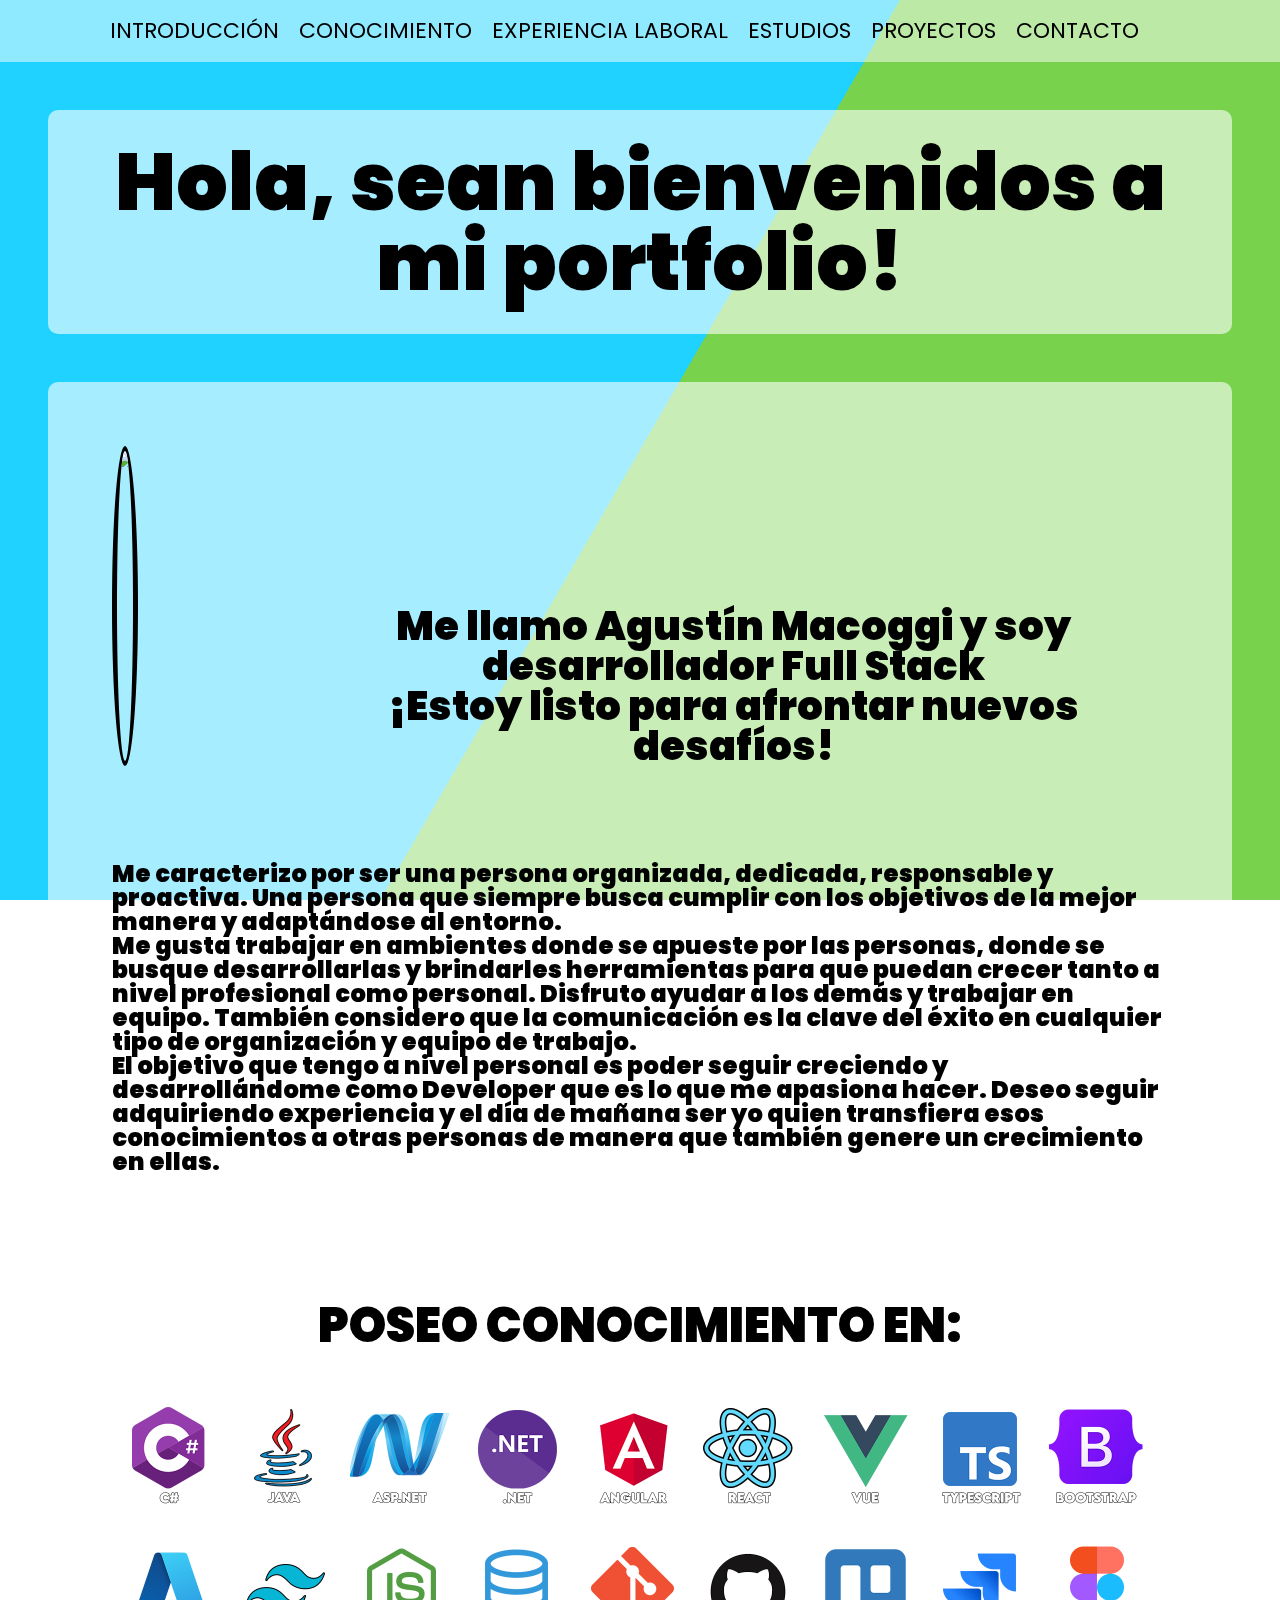
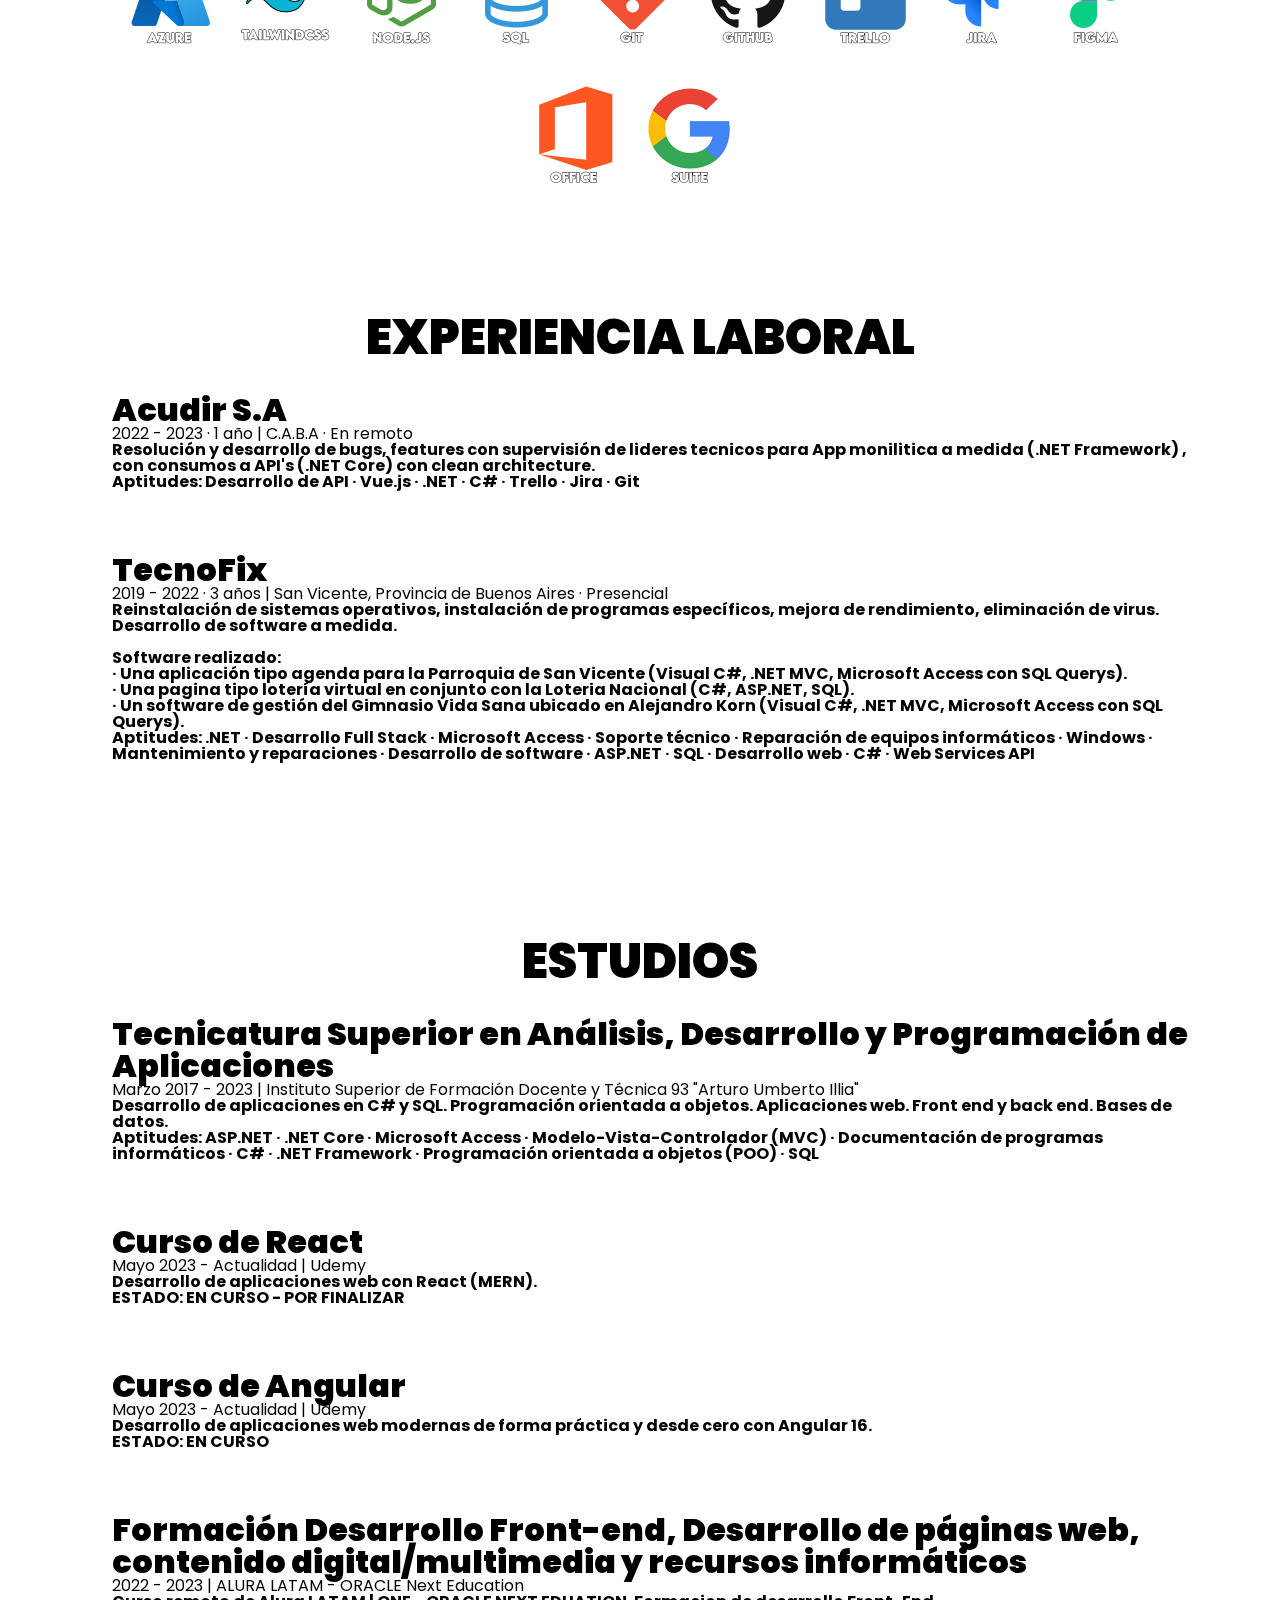
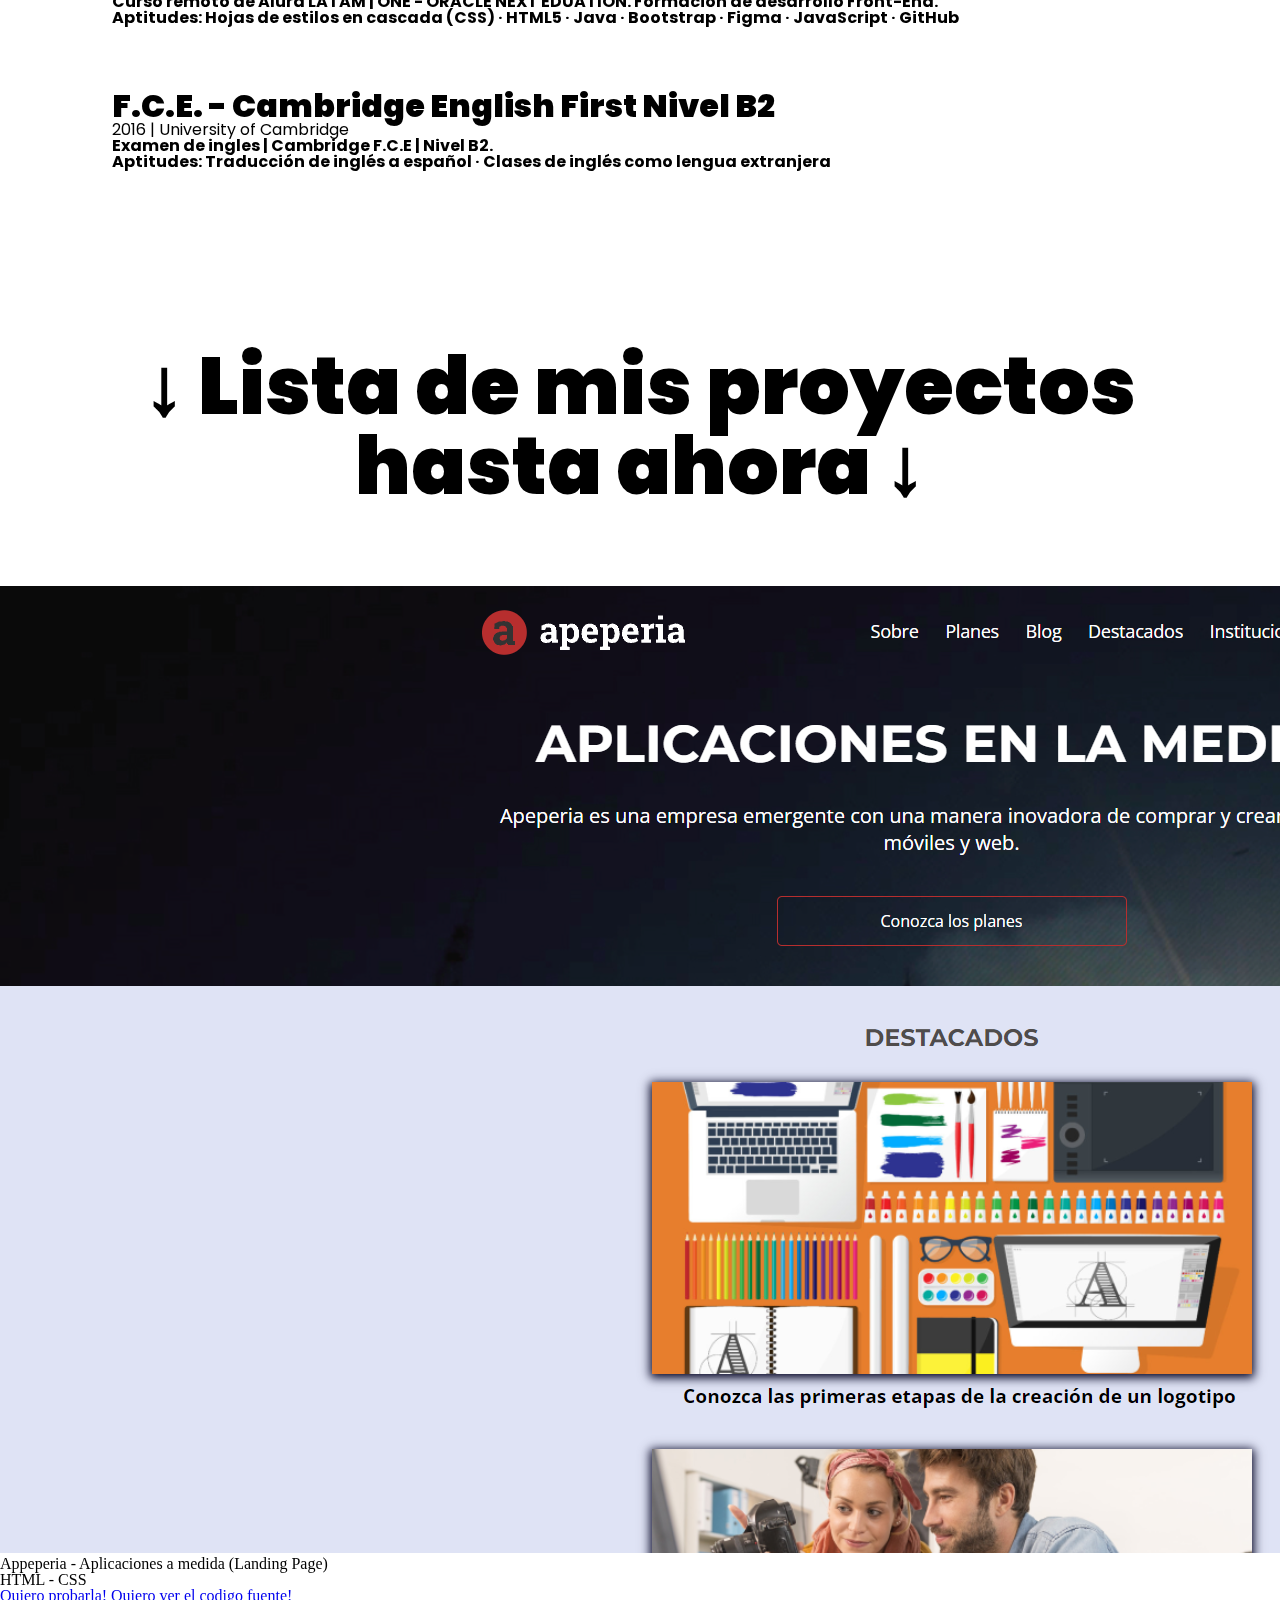
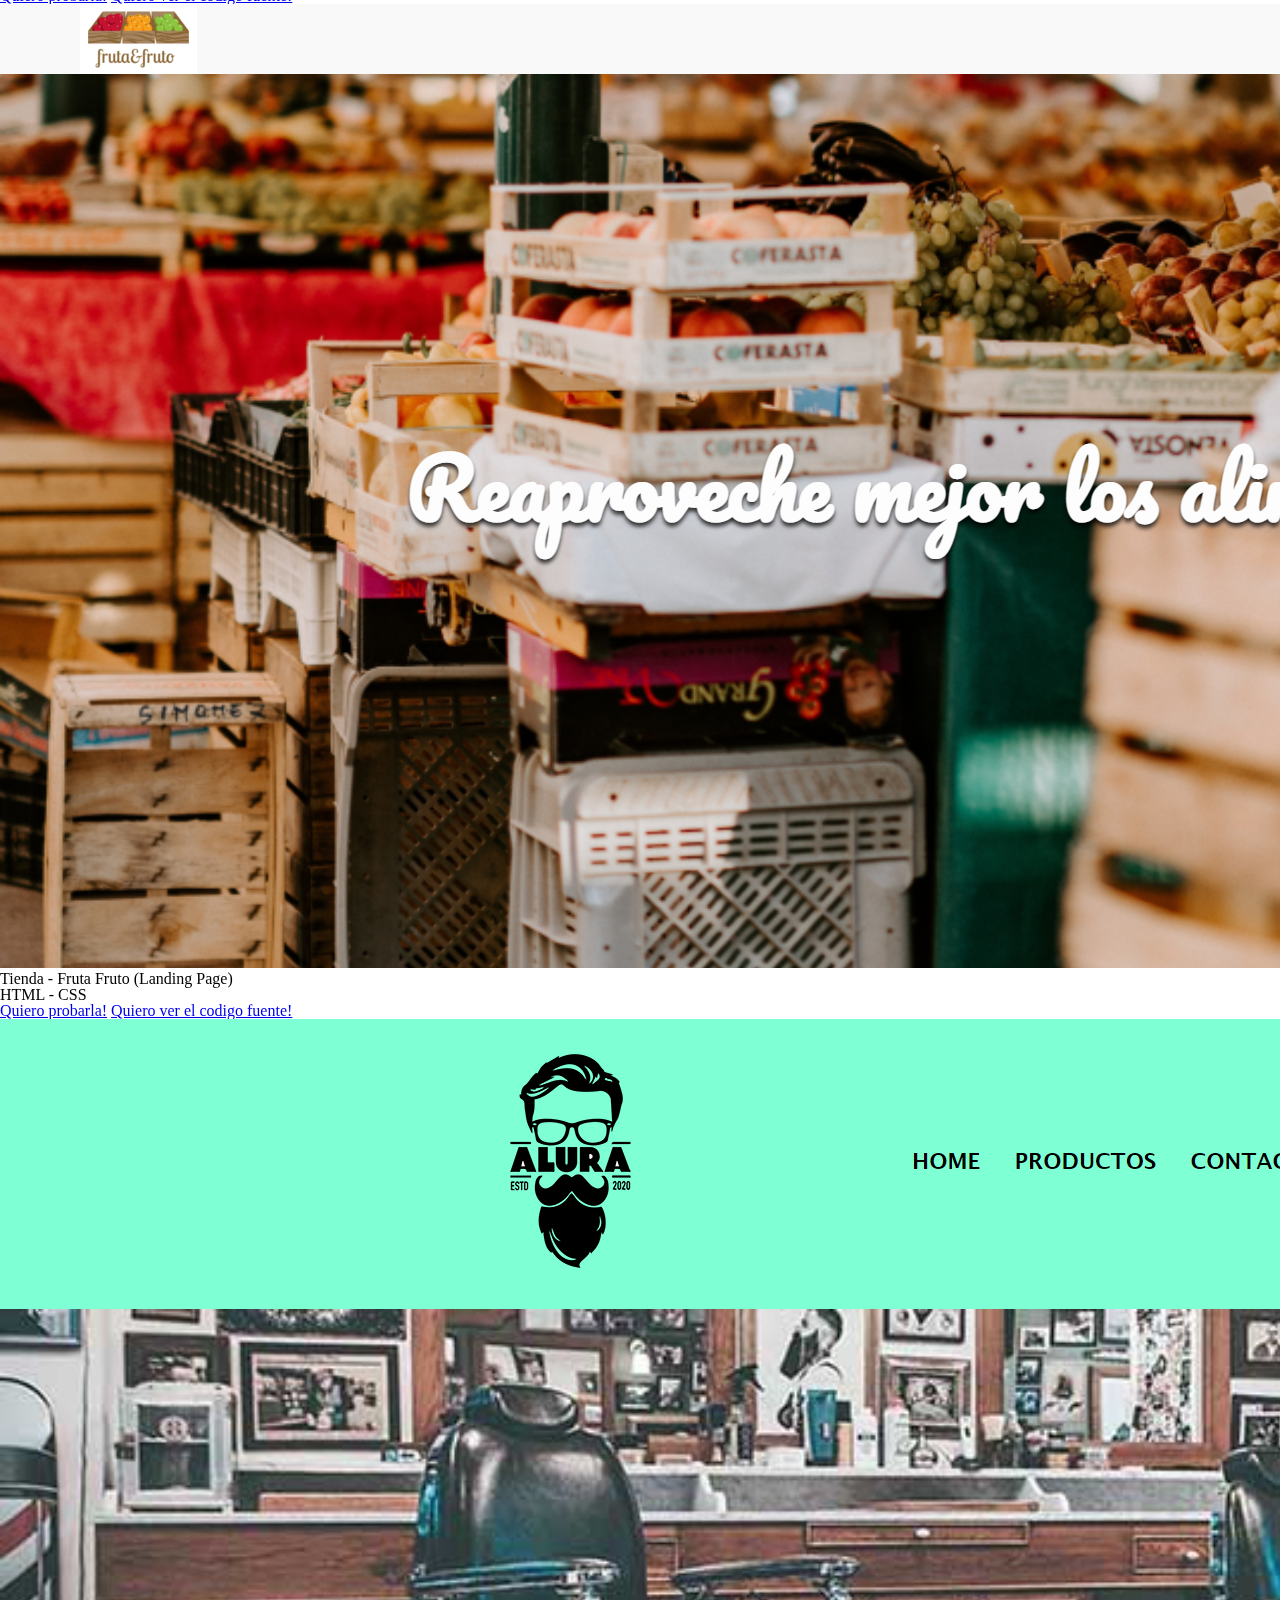
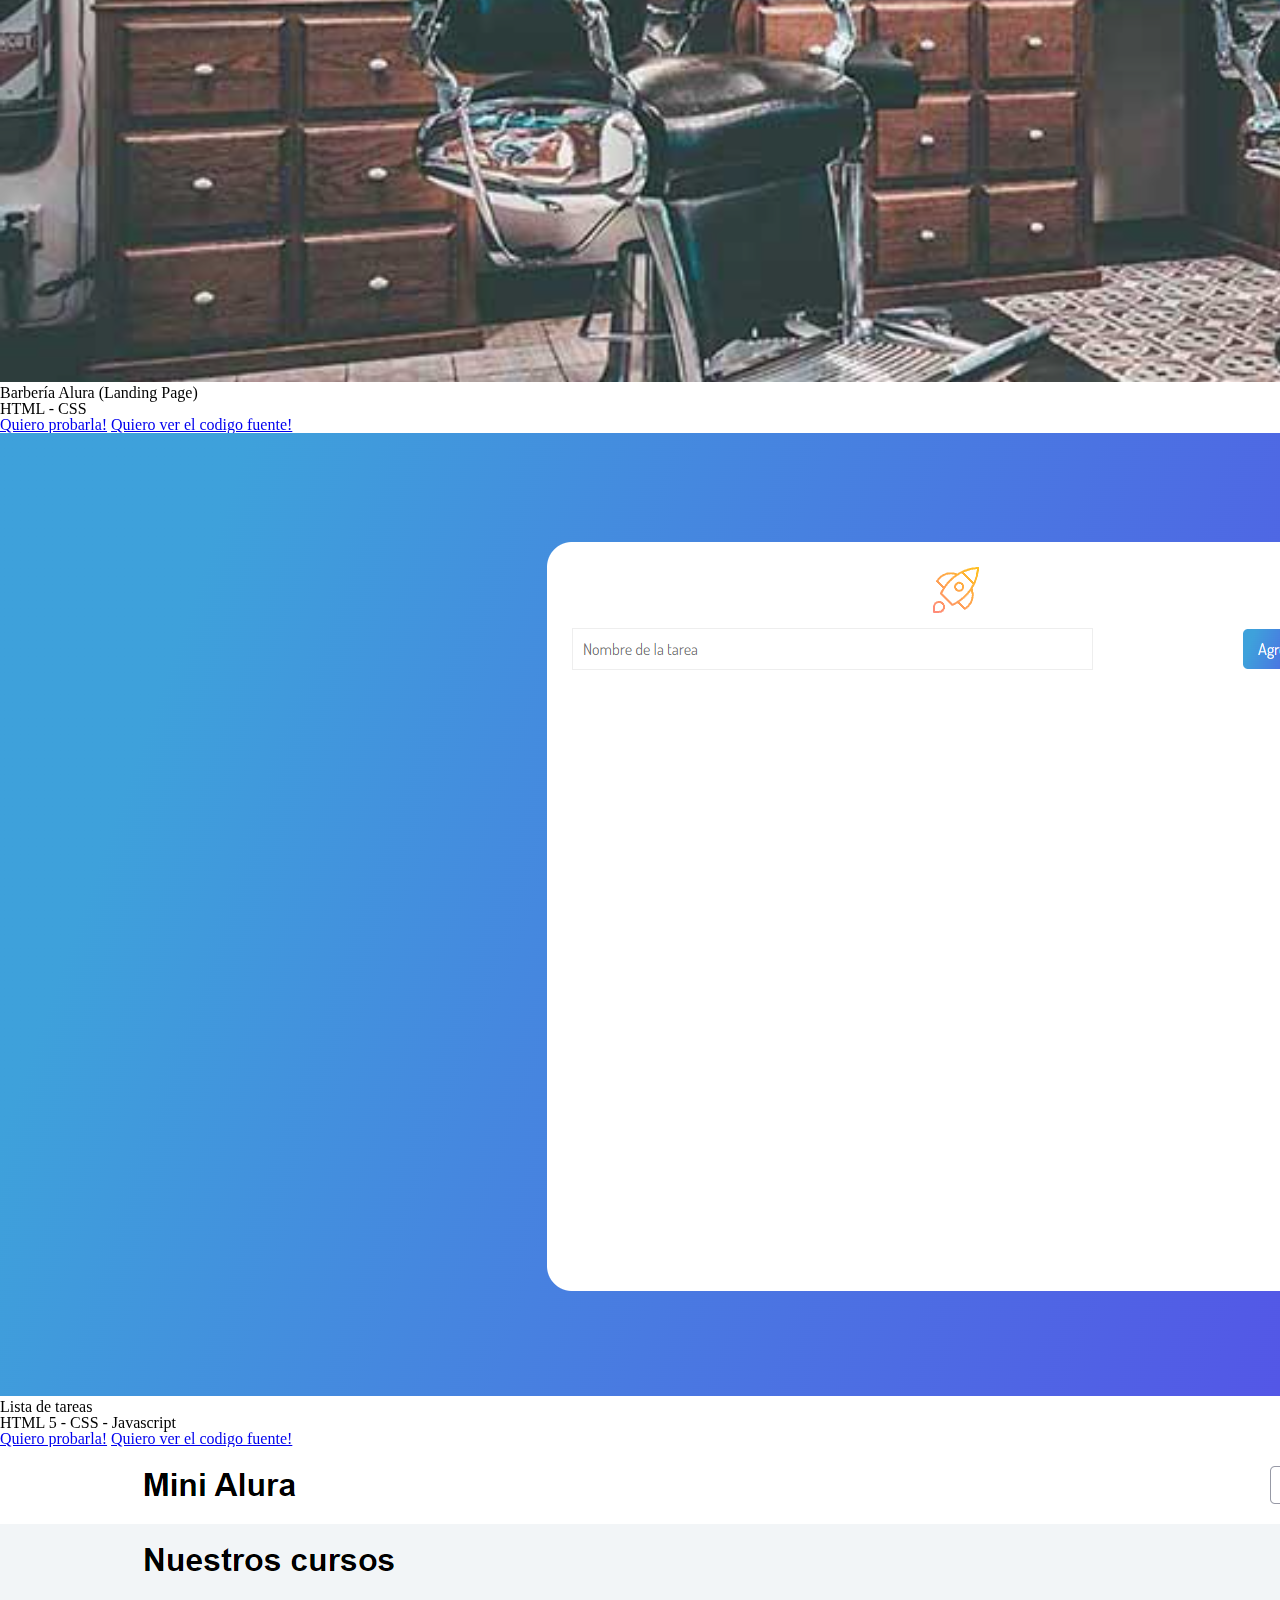
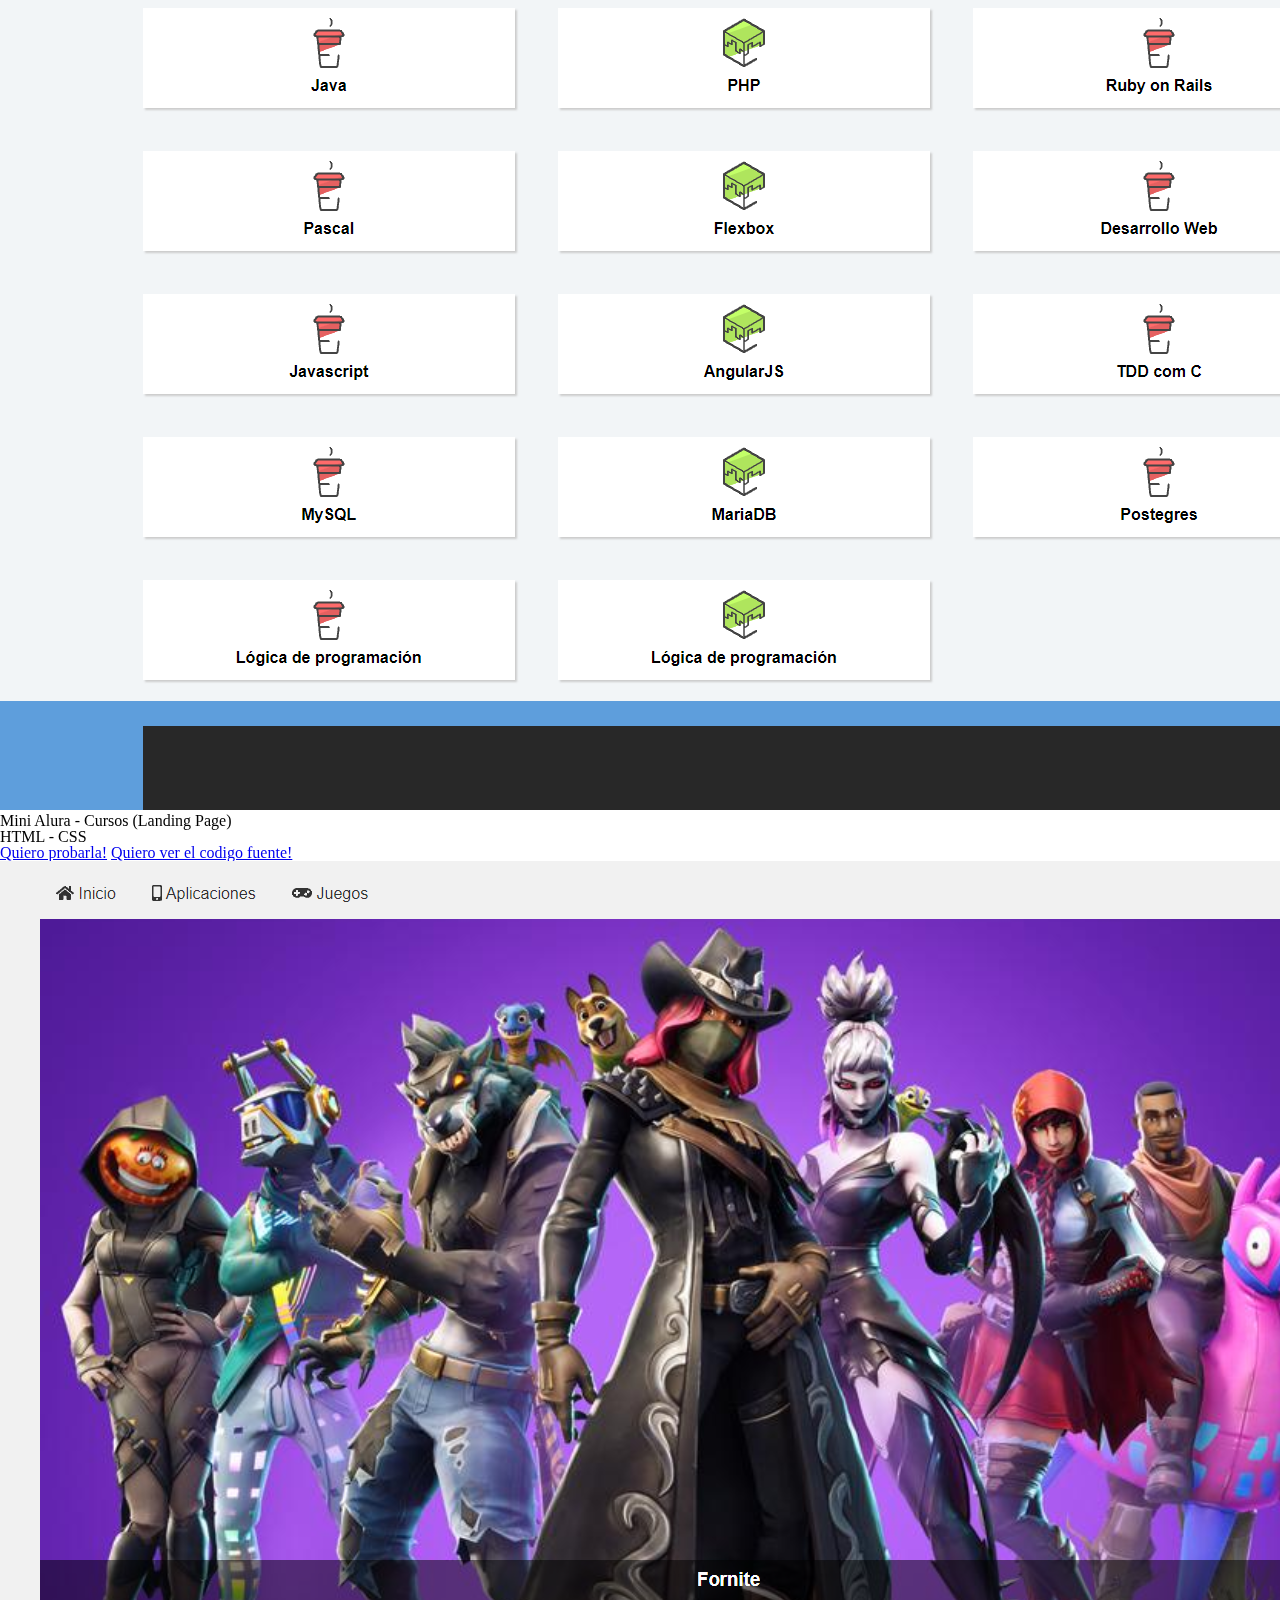
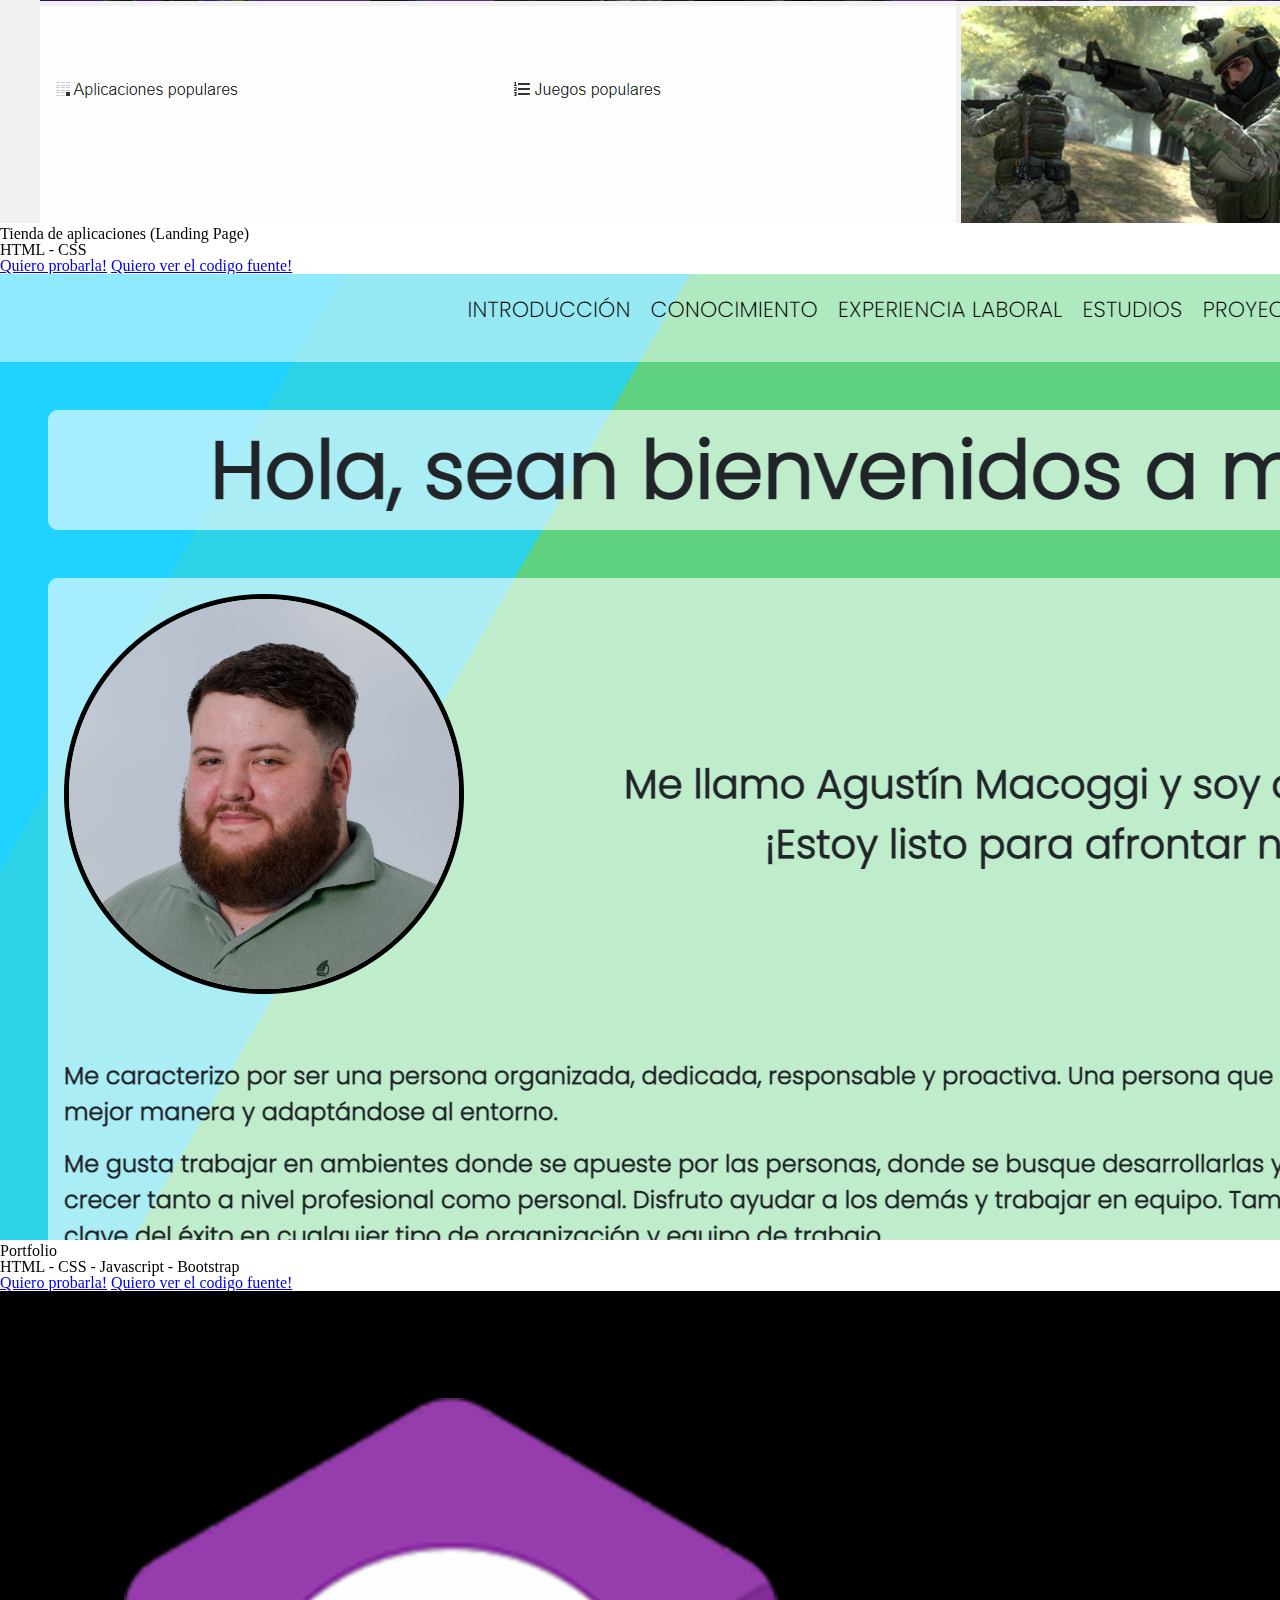
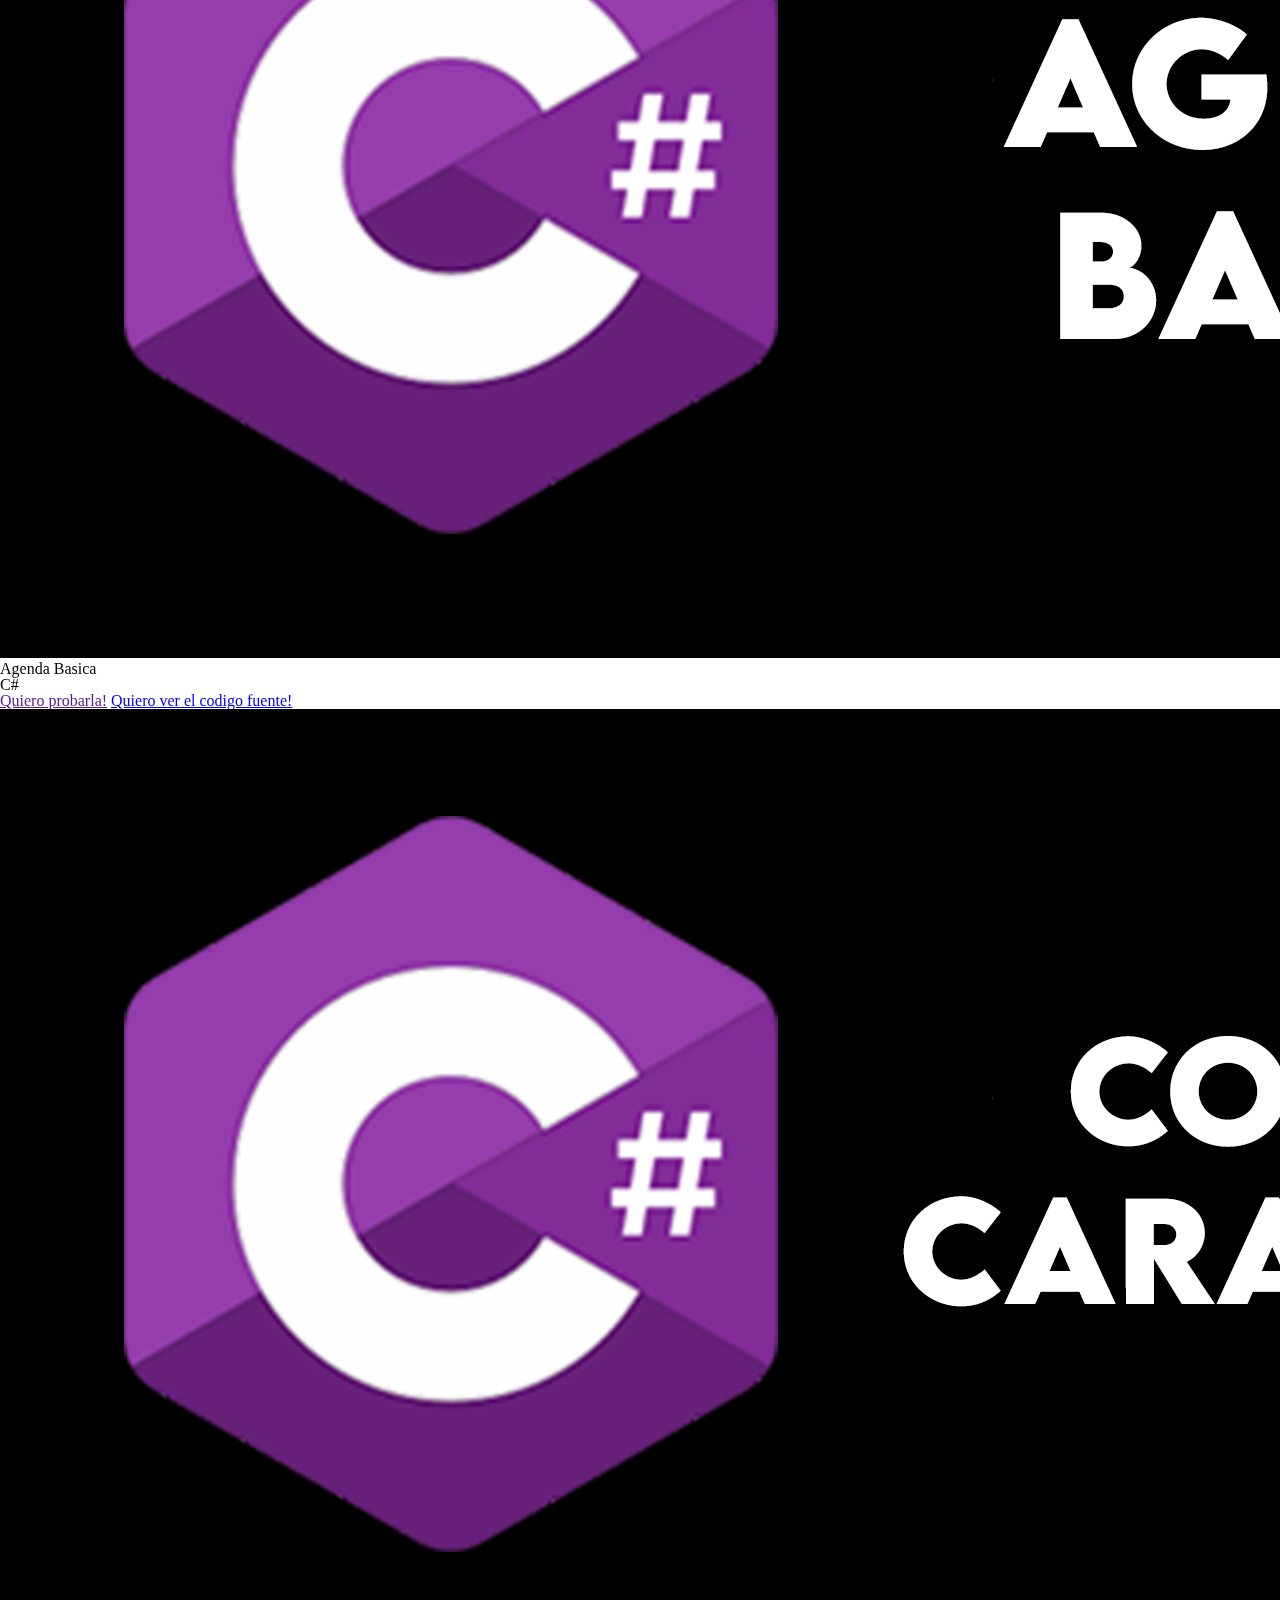
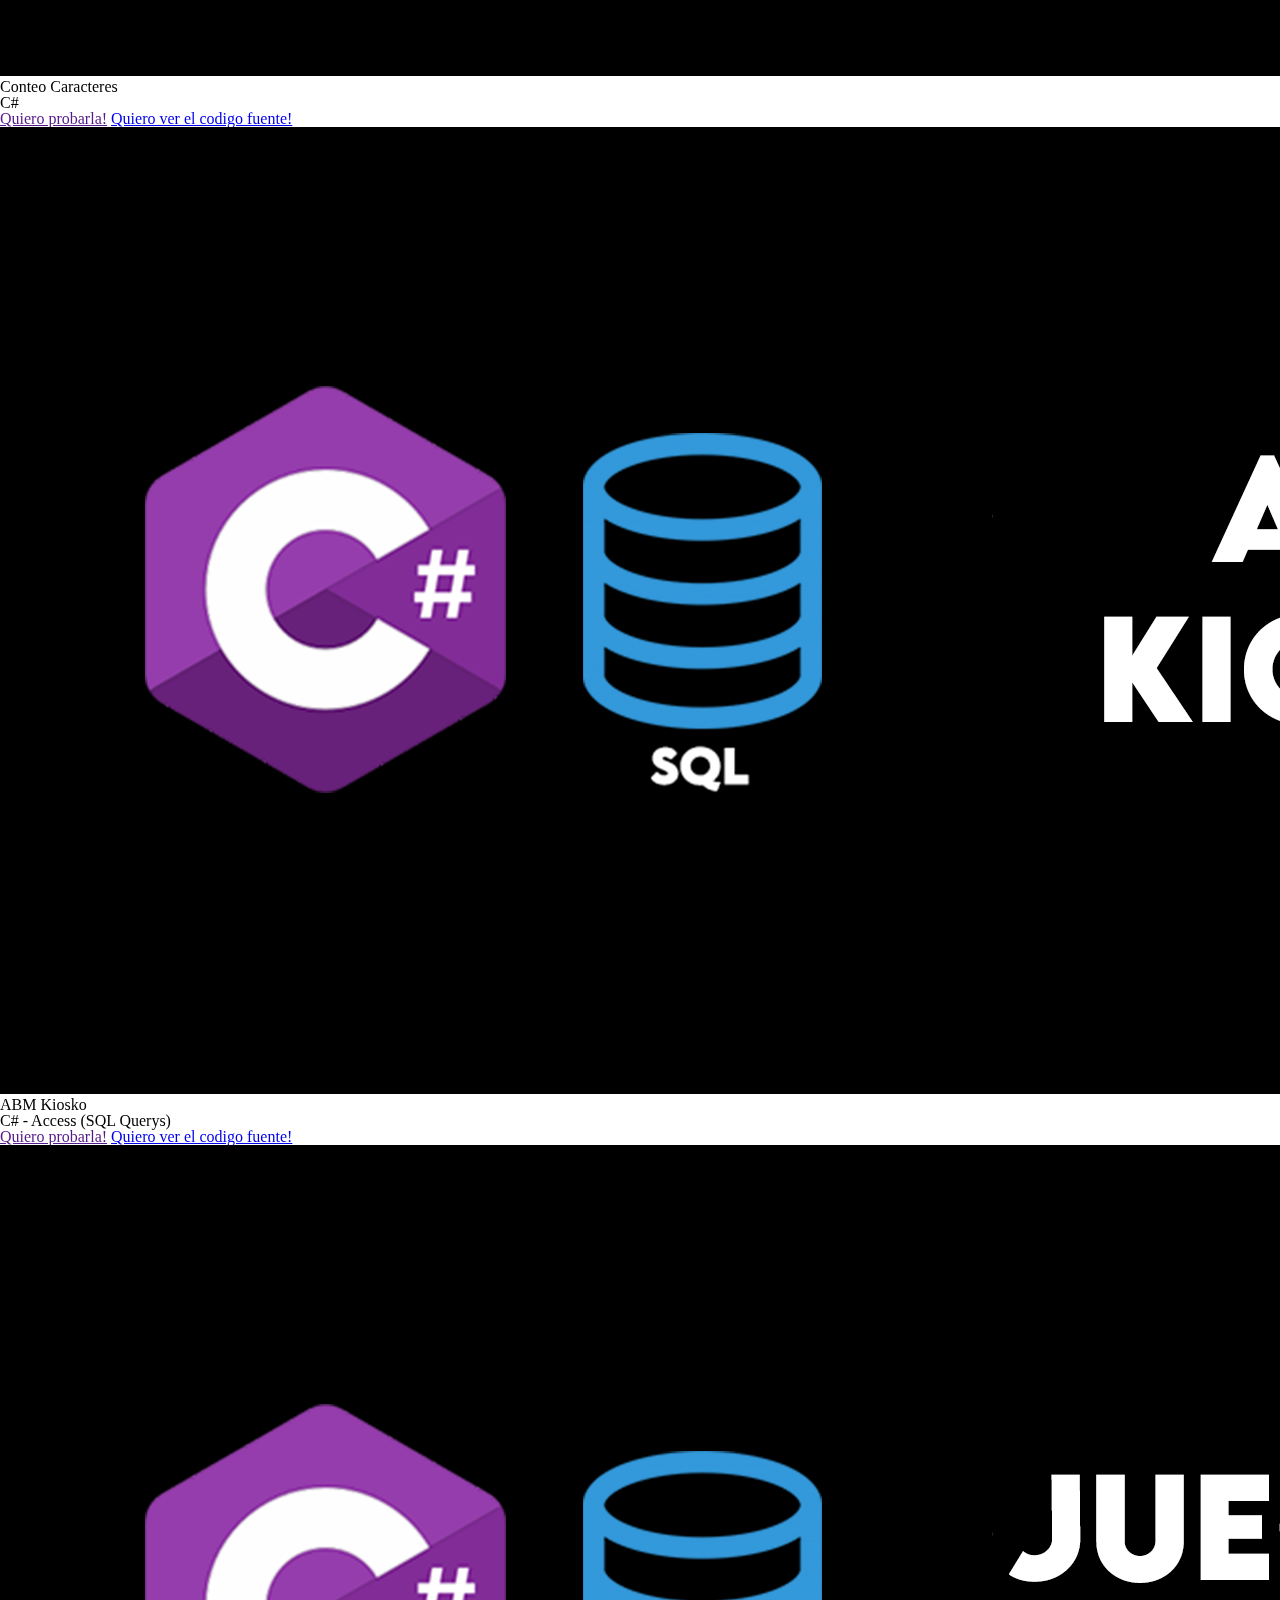
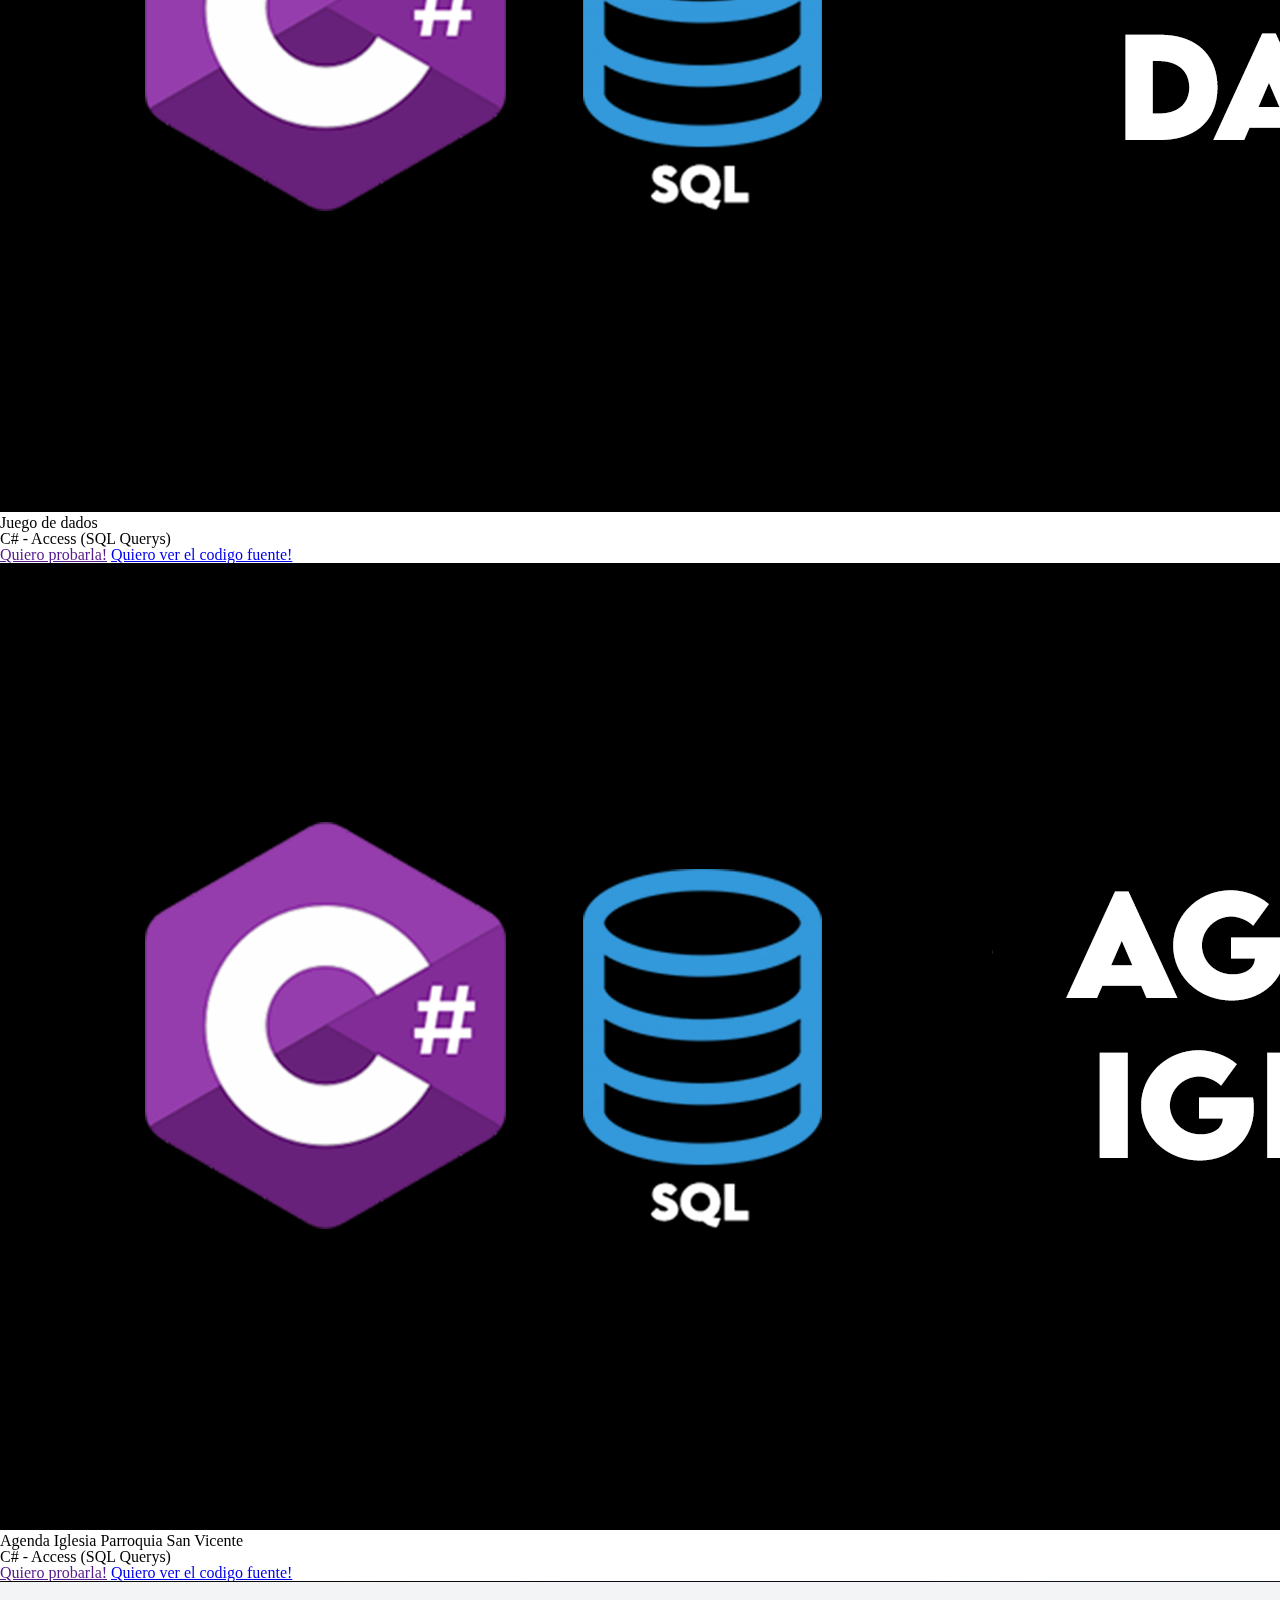
==== commit d6f5e723: "Edit de datos gral + agregado img" ====
--- a/index.html
+++ b/index.html
@@ -75,18 +75,20 @@
                 <img src="./assets/img/lenguajes/Csharp.png">
                 <img src="./assets/img/lenguajes/java.png">
                 <img src="./assets/img/lenguajes/asp_net.png">
-                <img src="./assets/img/lenguajes/net_core.png">
-                <img src="./assets/img/lenguajes/net_framework.png">
-                <img src="./assets/img/lenguajes/html.png">
-                <img src="./assets/img/lenguajes/css.png">
-                <img src="./assets/img/lenguajes/javascript.png">
+                <img src="./assets/img/lenguajes/dot_net.png">
+                <img src="./assets/img/lenguajes/angular.png">
+                <img src="./assets/img/lenguajes/react.png">
+                <img src="./assets/img/lenguajes/vue.png">
+                <img src="./assets/img/lenguajes/typescript.png">
                 <img src="./assets/img/lenguajes/bootstrap.png">
-                <img src="./assets/img/lenguajes/react.png">
+                <img src="./assets/img/lenguajes/azure.png">
                 <img src="./assets/img/lenguajes/tailwindcss.png">
-                <img src="./assets/img/lenguajes/python.png">
+                <img src="./assets/img/lenguajes/node_js.png">
                 <img src="./assets/img/lenguajes/sql.png">
                 <img src="./assets/img/lenguajes/git.png">
                 <img src="./assets/img/lenguajes/github.png">
+                <img src="./assets/img/lenguajes/trello.png">
+                <img src="./assets/img/lenguajes/jira.png">
                 <img src="./assets/img/lenguajes/figma.png">
                 <img src="./assets/img/lenguajes/office.png">
                 <img src="./assets/img/lenguajes/suite.png">
@@ -98,9 +100,16 @@
             <p>EXPERIENCIA LABORAL</p>
             <div class="boxes">
                 <div class="box__trabajo">
+                    <p>Acudir S.A</p>
+                    <p class="trabajo__duracion">2022 - 2023 · 1 año | C.A.B.A
+                        · En
+                        remoto</p>
+                    <p class="trabajo__descripcion"> Resolución y desarrollo de bugs, features con supervisión de lideres tecnicos para App monilitica a medida (.NET Framework) , con consumos a API's (.NET Core) con clean architecture.</p>
+                    <p class="trabajo__aptitudes">Aptitudes: Desarrollo de API · Vue.js · .NET · C# · Trello · Jira · Git</p>
+                </div>
+                <div class="box__trabajo">
                     <p>TecnoFix</p>
-                    <p class="trabajo__duracion">2021 - 2023 · 2 años | San Vicente, Provincia de Buenos Aires,
-                        Argentina ·
+                    <p class="trabajo__duracion">2019 - 2022 · 3 años | San Vicente, Provincia de Buenos Aires ·
                         Presencial</p>
                     <p class="trabajo__descripcion"> Reinstalación de sistemas operativos, instalación de programas
                         específicos, mejora de rendimiento, eliminación de virus.
@@ -118,16 +127,6 @@
                         · Un software de gestión del Gimnasio Vida Sana ubicado en Alejandro Korn (Visual C#, .NET MVC,
                         Microsoft Access con SQL Querys).</p>
                     <p class="trabajo__aptitudes">Aptitudes: .NET · Desarrollo Full Stack · Microsoft Access · Soporte técnico · Reparación de equipos informáticos · Windows · Mantenimiento y reparaciones · Desarrollo de software · ASP.NET · SQL · Desarrollo web · C# · Web Services API</p>
-                </div>
-                <div class="box__trabajo">
-                    <p>Emprendimiento Alimentos Congelados</p>
-                    <p class="trabajo__duracion">2021 - 2022 · 1 año | San Vicente, Provincia de Buenos Aires, Argentina
-                        · En
-                        remoto</p>
-                    <p class="trabajo__descripcion"> Control de stock y gestión de compras. Manejo de excel, redes
-                        sociales y
-                        tiendanube para el control de ventas.</p>
-                    <p class="trabajo__aptitudes">Aptitudes: Microsoft Office · TiendaNube</p>
                 </div>
             </div>
         </div>
@@ -138,7 +137,7 @@
             <div class="boxes">
                 <div class="box__estudios">
                     <p>Tecnicatura Superior en Análisis, Desarrollo y Programación de Aplicaciones</p>
-                    <p class="estudio__duracion">Marzo 2017 - Actualidad | Instituto Superior de Formación Docente y
+                    <p class="estudio__duracion">Marzo 2017 - 2023 | Instituto Superior de Formación Docente y
                         Técnica 93 "Arturo Umberto Illia"</p>
                     <p class="estudio__descripcion"> Desarrollo de aplicaciones en C# y SQL. Programación orientada a
                         objetos. Aplicaciones web. Front end y back end. Bases de datos.</p>
@@ -149,15 +148,14 @@
                 <div class="box__estudios">
                     <p>Curso de React</p>
                     <p class="estudio__duracion">Mayo 2023 - Actualidad | Udemy</p>
-                    <p class="estudio__descripcion"> Desarrollo de aplicaciones en React: Hooks, State, MERN, Next.js,
-                        Remix Run, Redux, Tailwind,CSS, Prisma, etc.</p>
-                    <p class="estudio__aptitudes">ESTADO: EN CURSO</p>
+                    <p class="estudio__descripcion"> Desarrollo de aplicaciones web con React (MERN).</p>
+                    <p class="estudio__aptitudes">ESTADO: EN CURSO - POR FINALIZAR</p>
                 </div>
                 <div class="box__estudios">
                     <p>Curso de Angular</p>
                     <p class="estudio__duracion">Mayo 2023 - Actualidad | Udemy</p>
                     <p class="estudio__descripcion"> Desarrollo de aplicaciones web modernas de forma práctica y desde
-                        cero con Angular 4, 5, 7, 8, 9, 12, 14 y 15</p>
+                        cero con Angular 16.</p>
                     <p class="estudio__aptitudes">ESTADO: EN CURSO</p>
                 </div>
                 <div class="box__estudios">
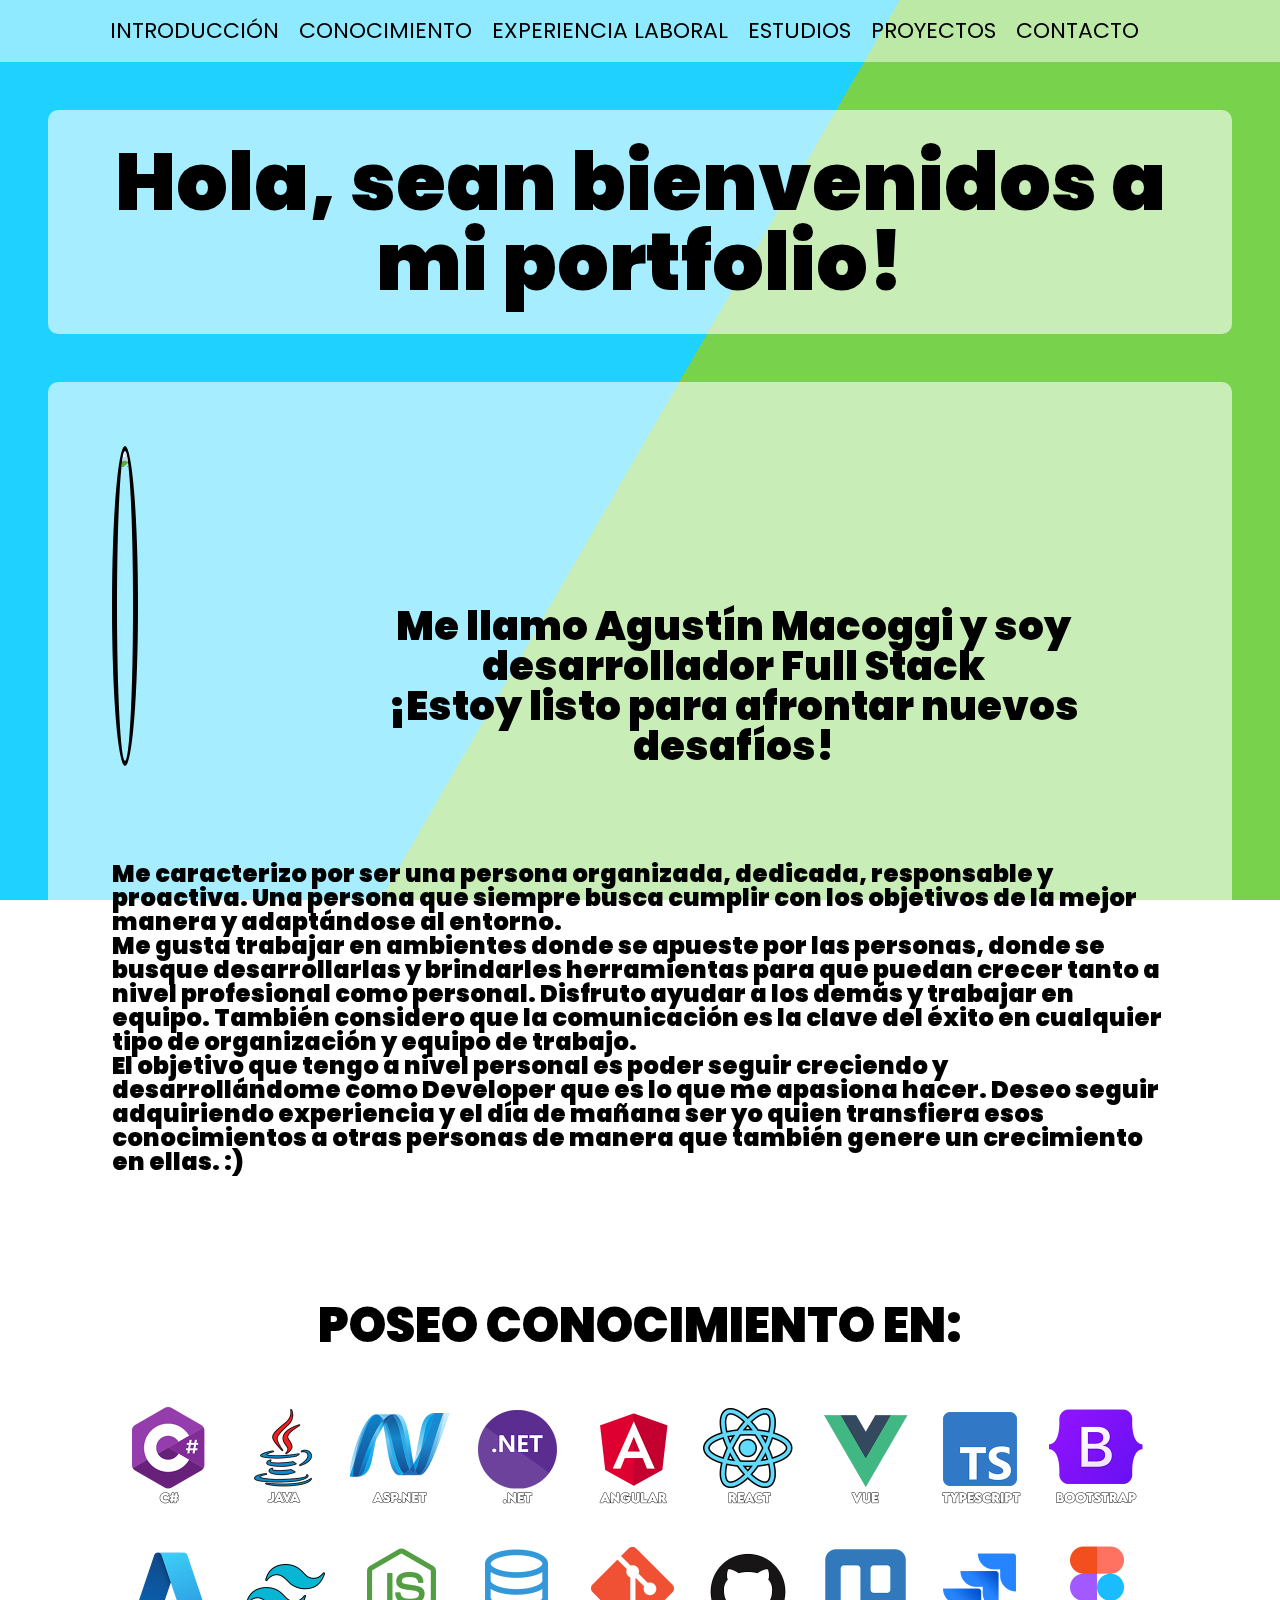
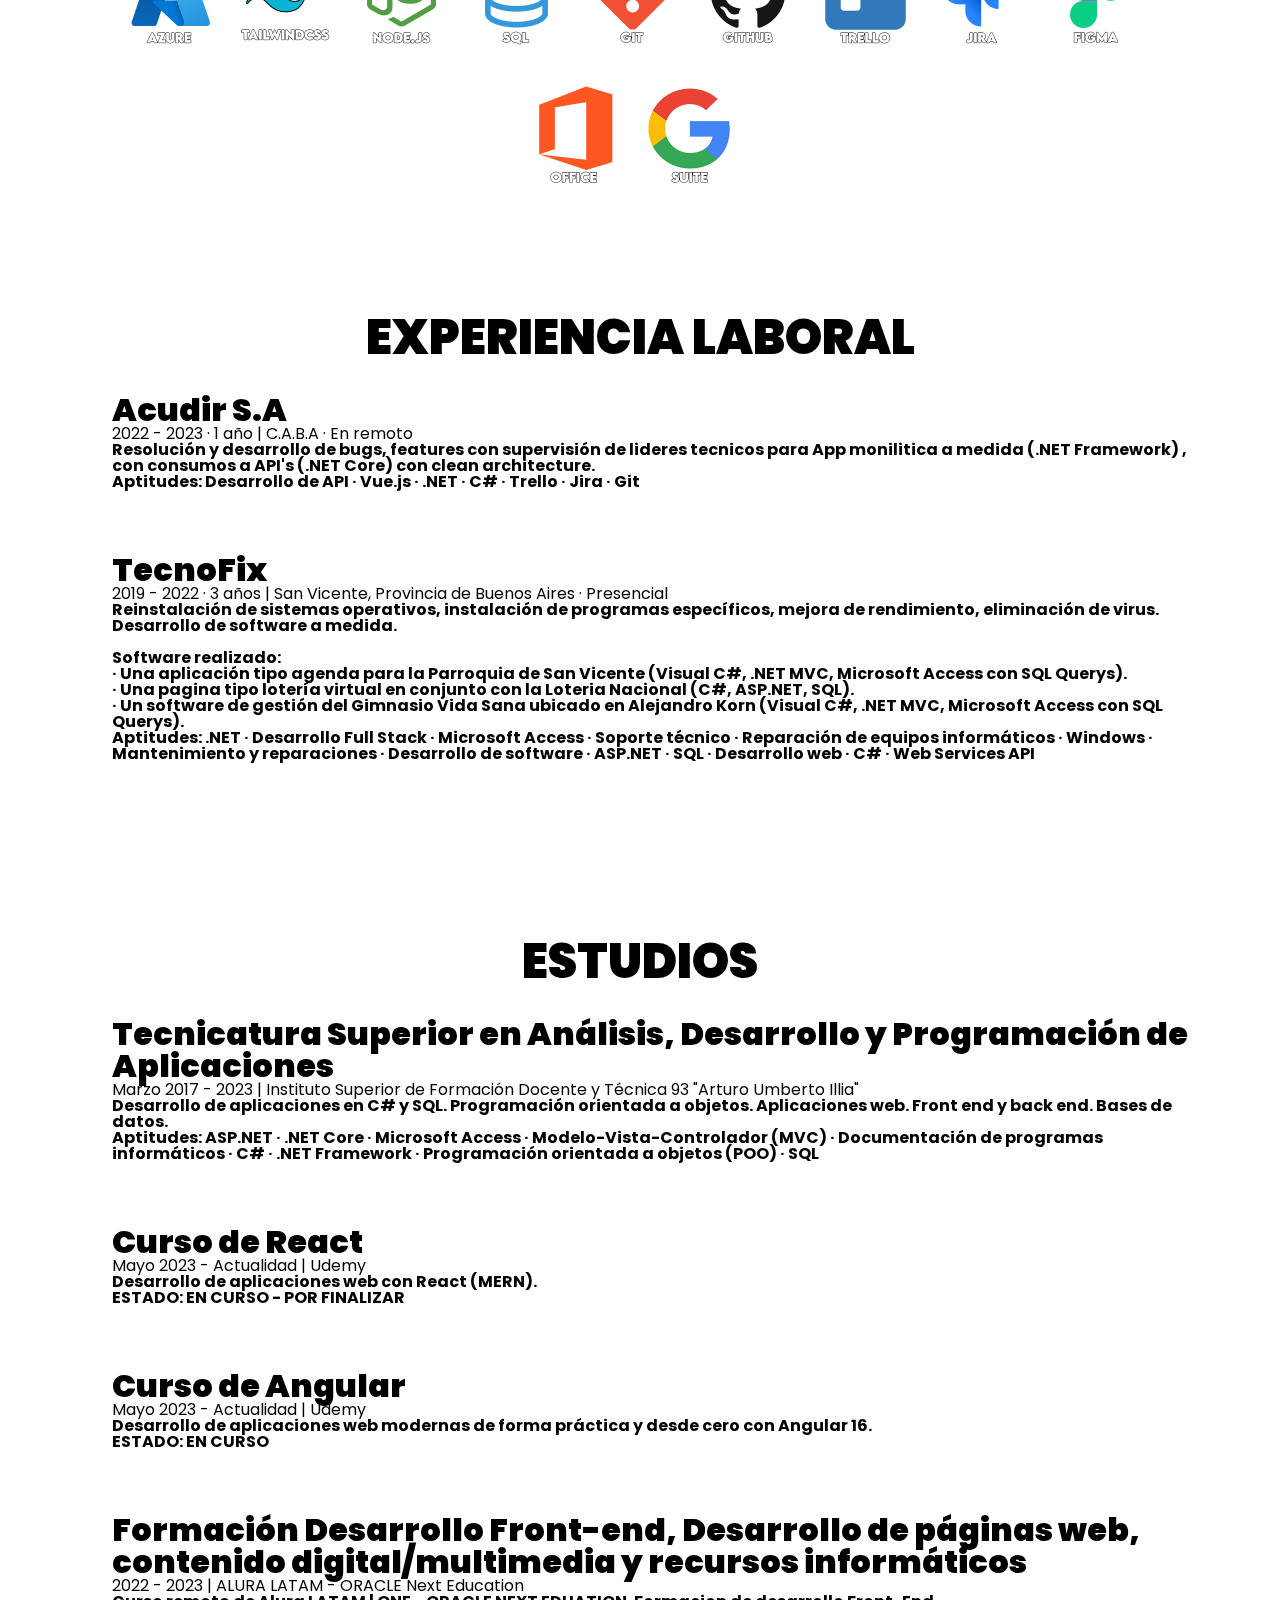
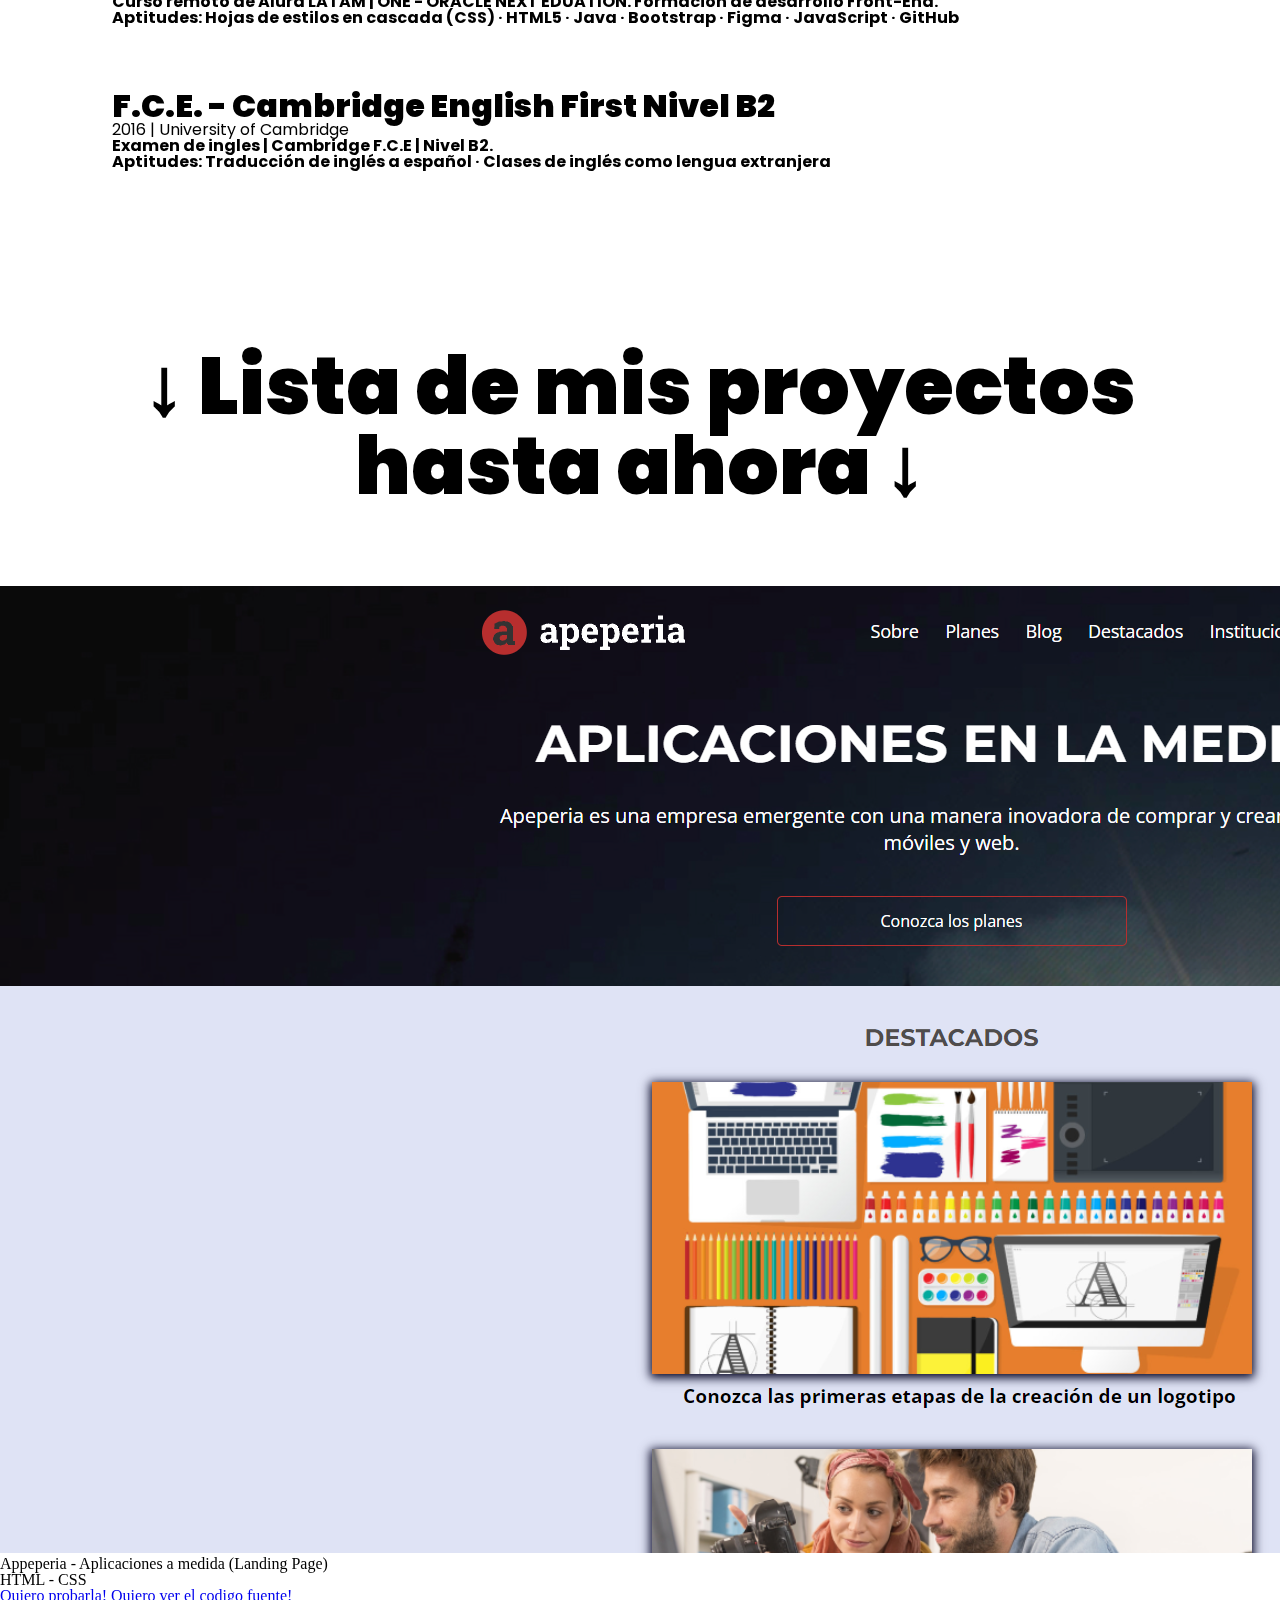
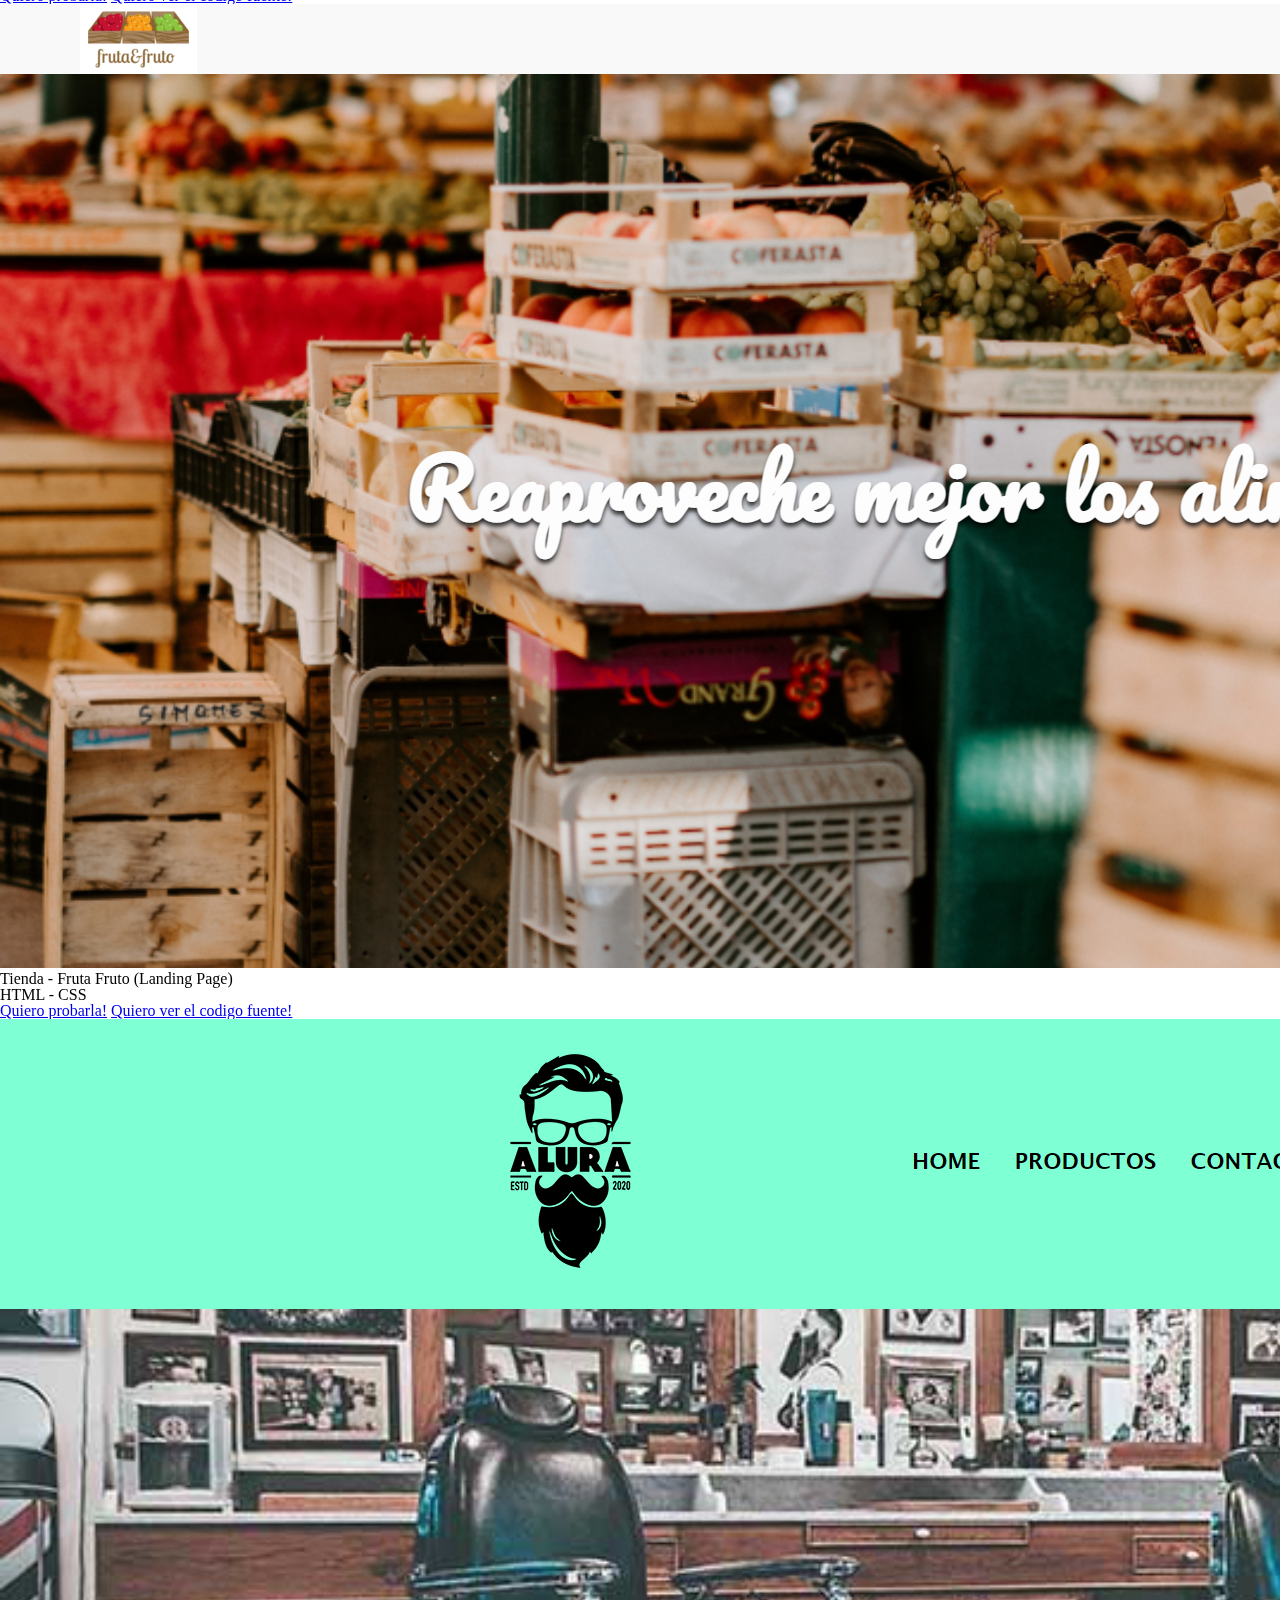
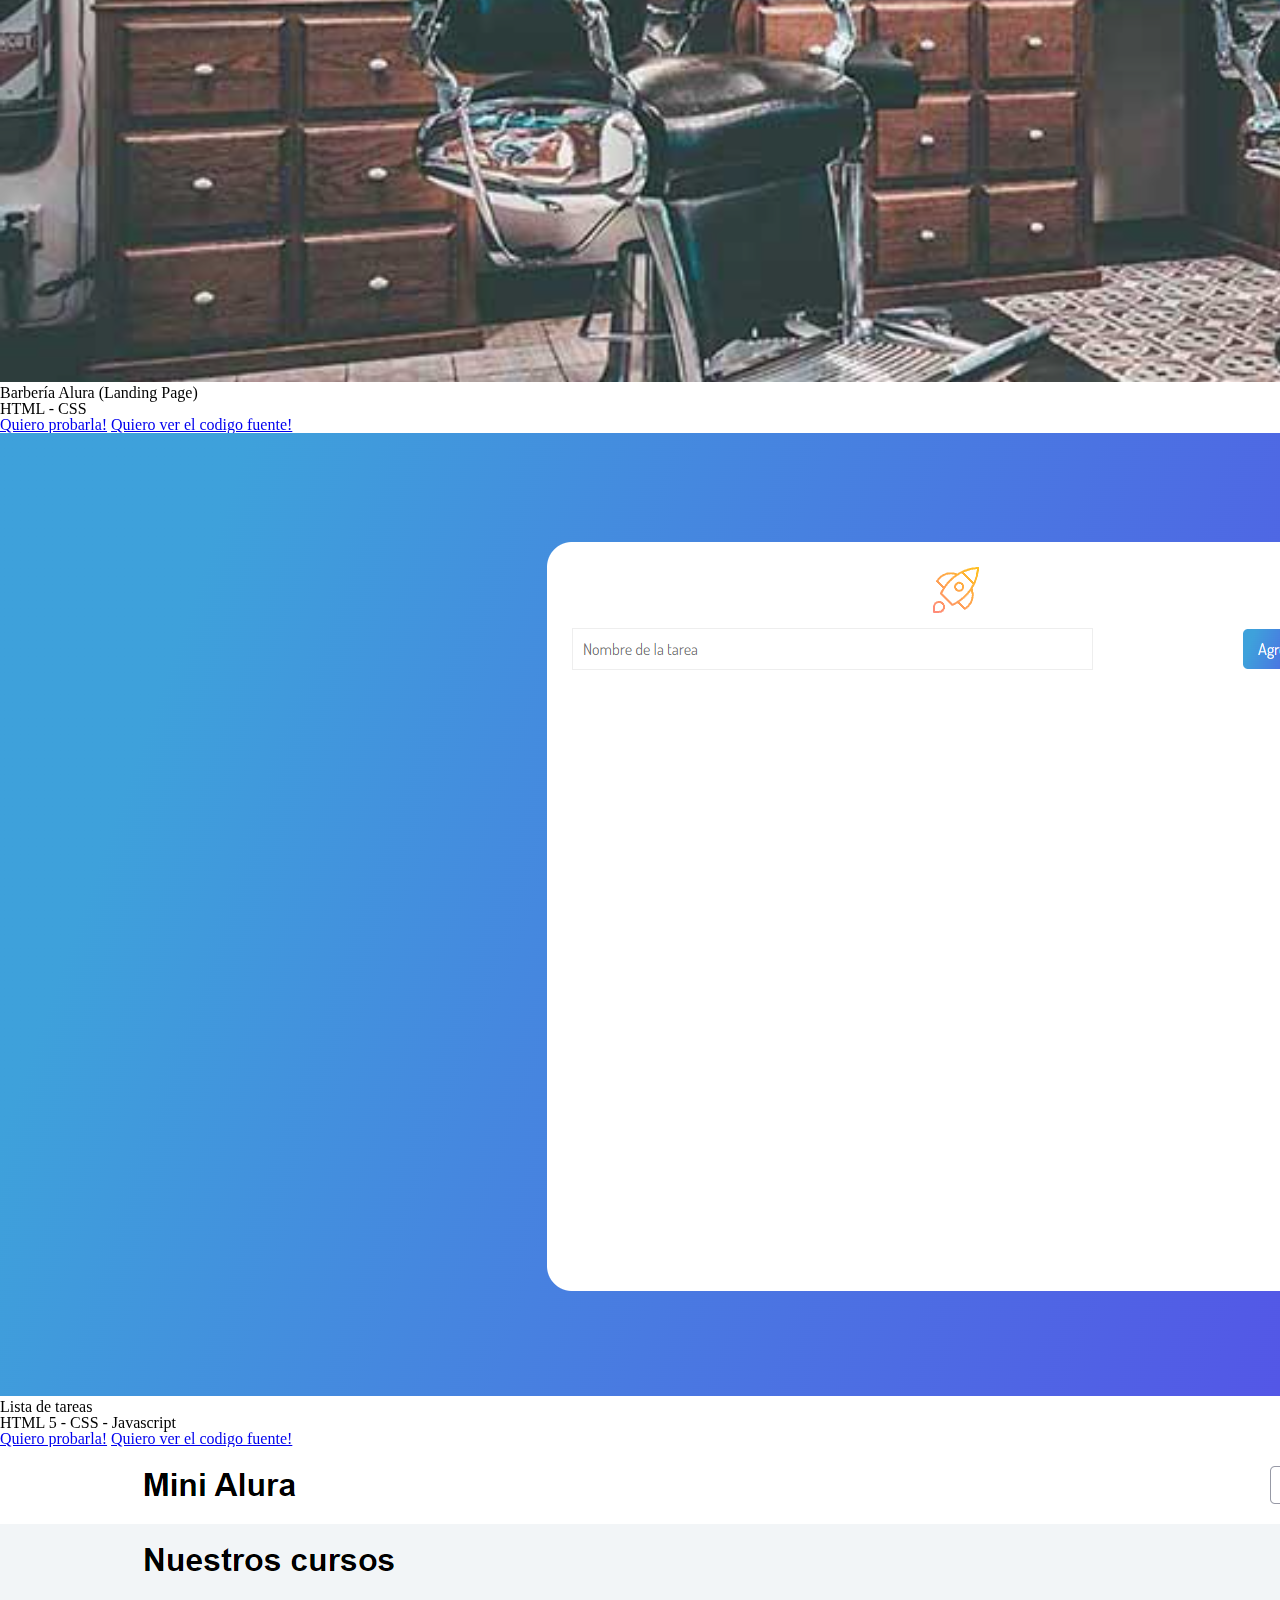
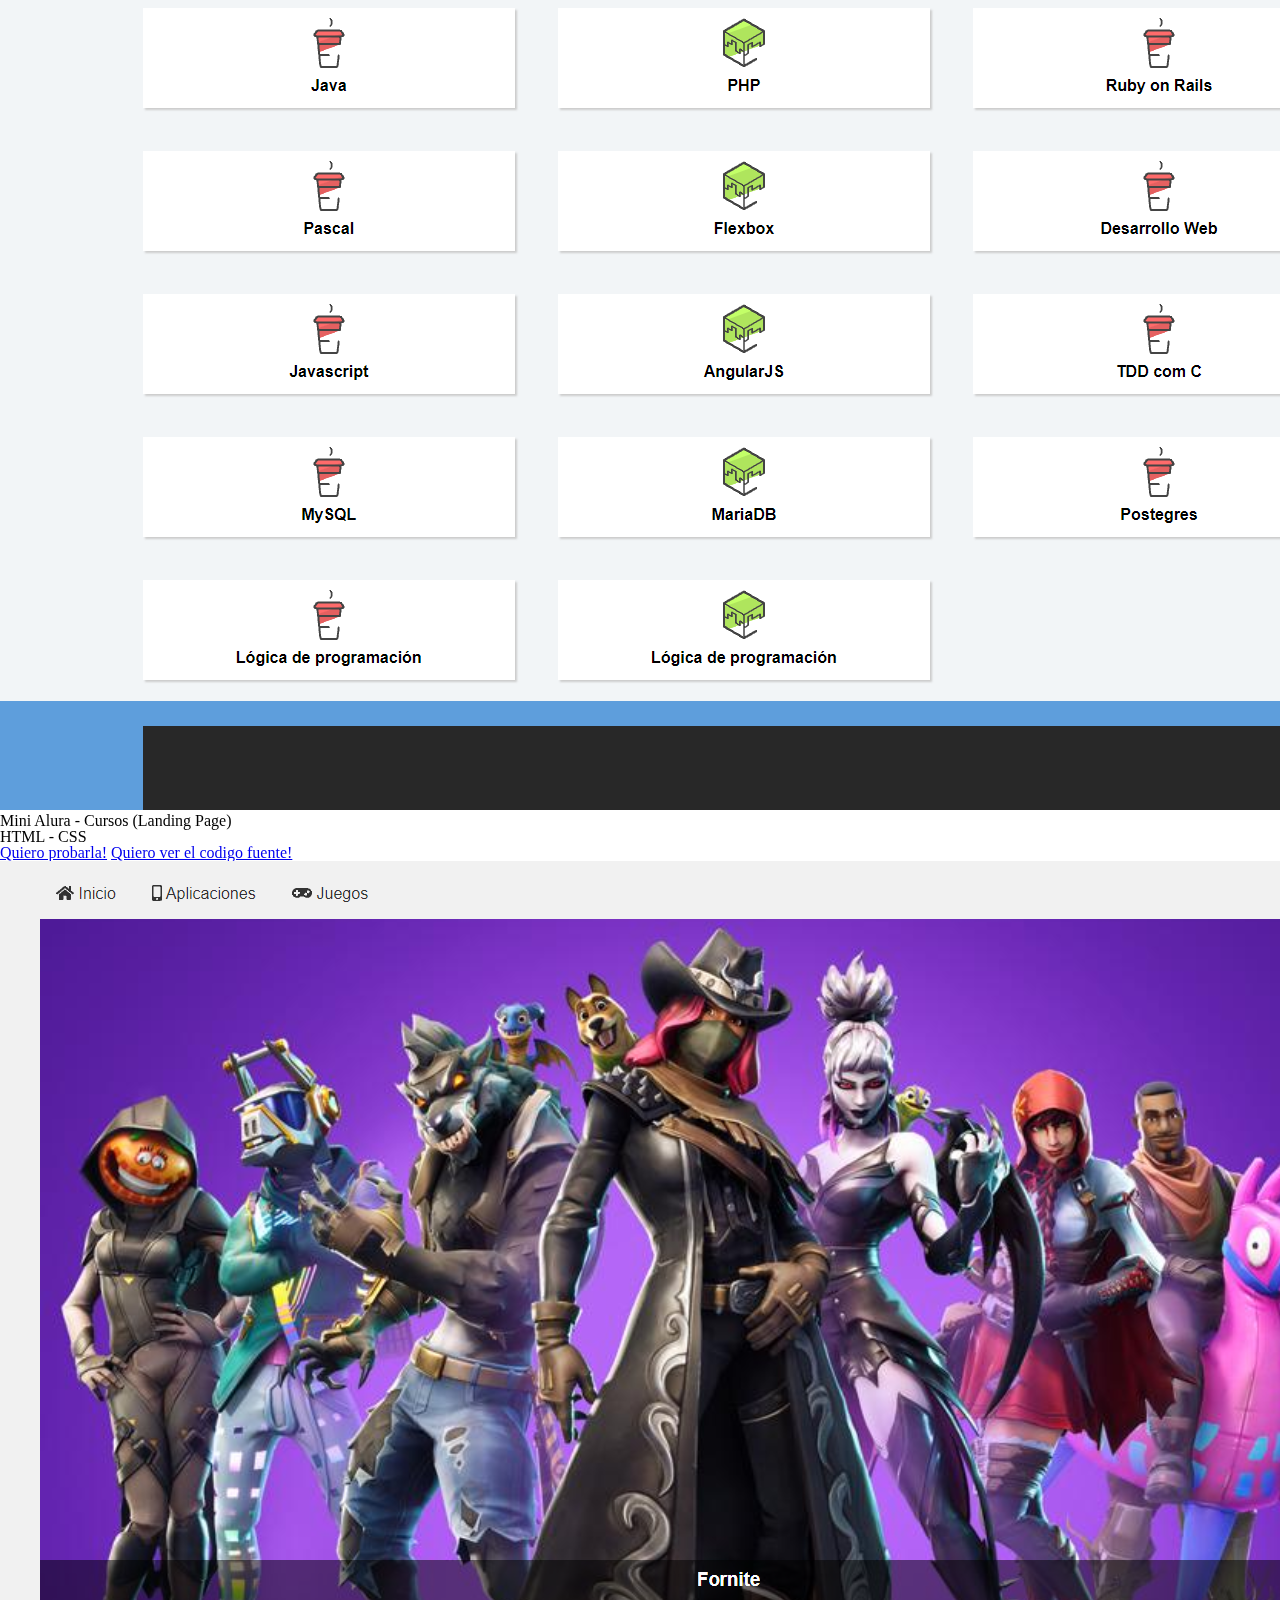
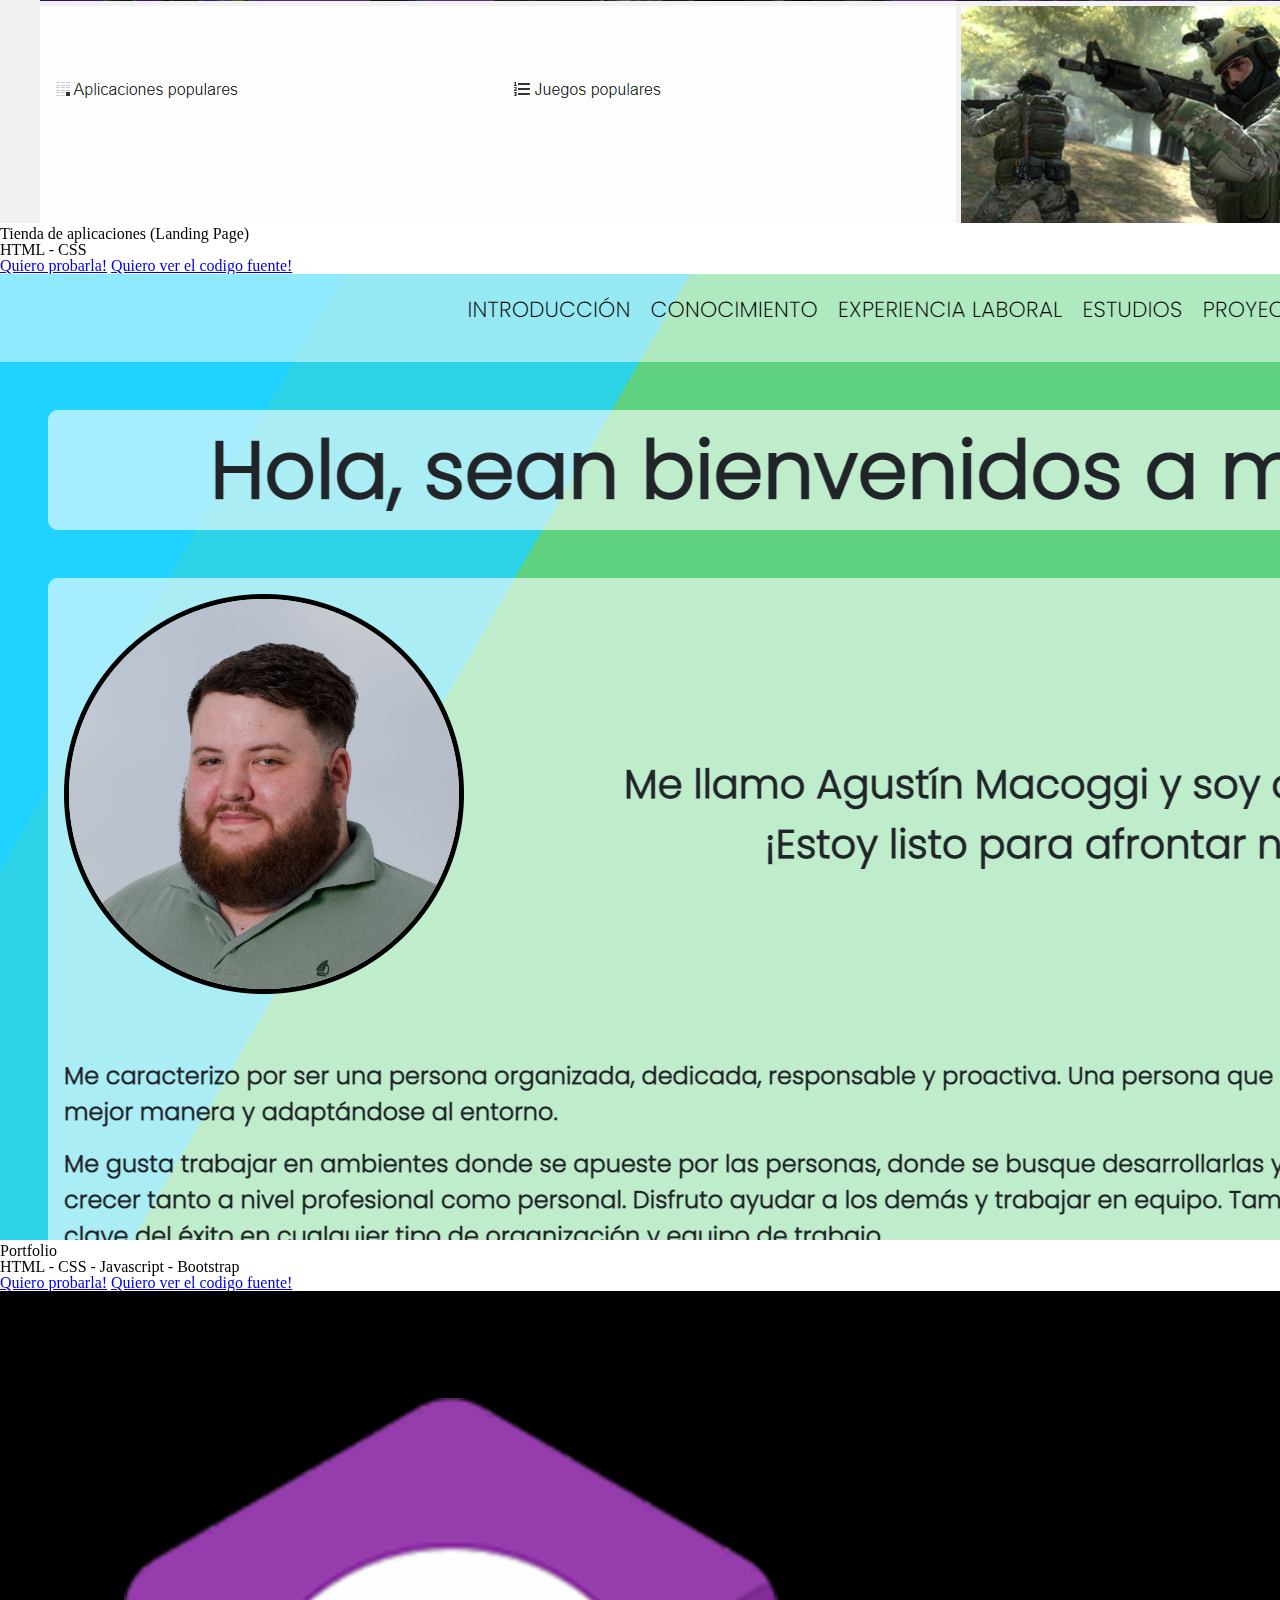
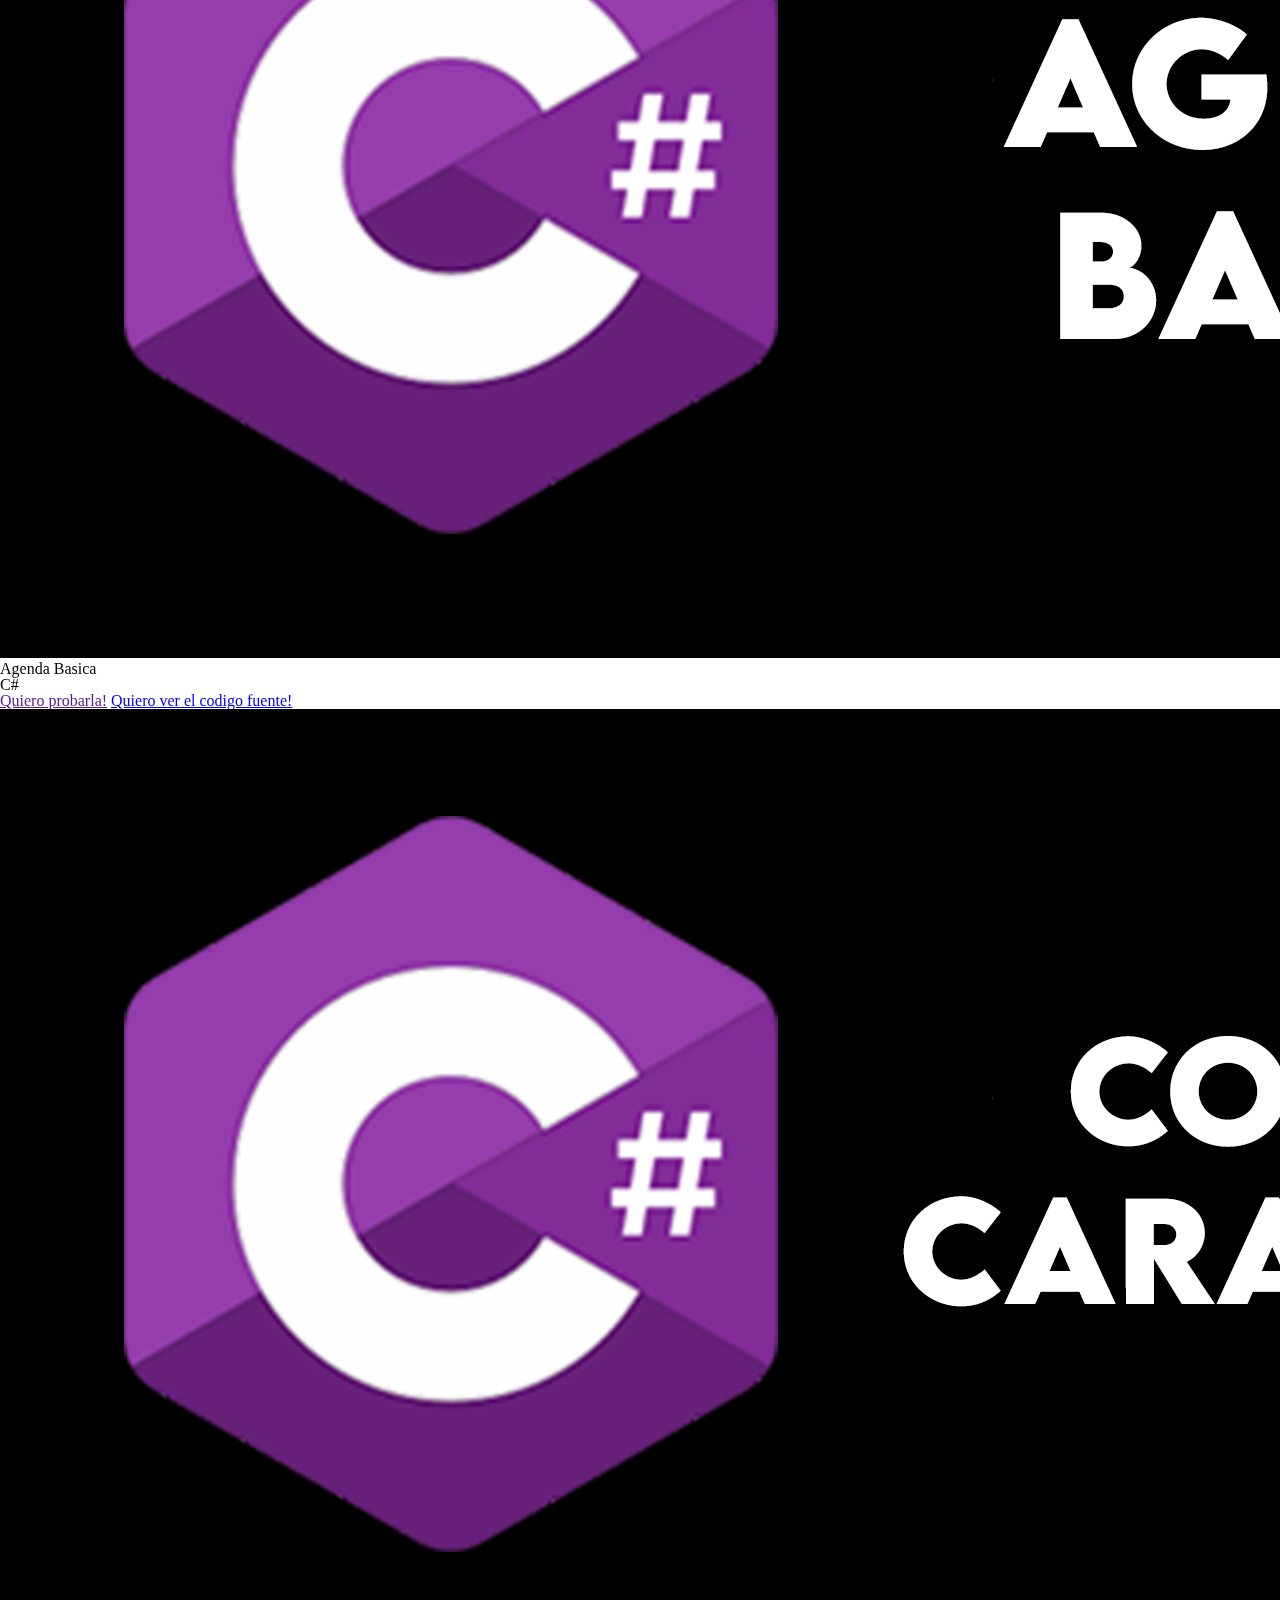
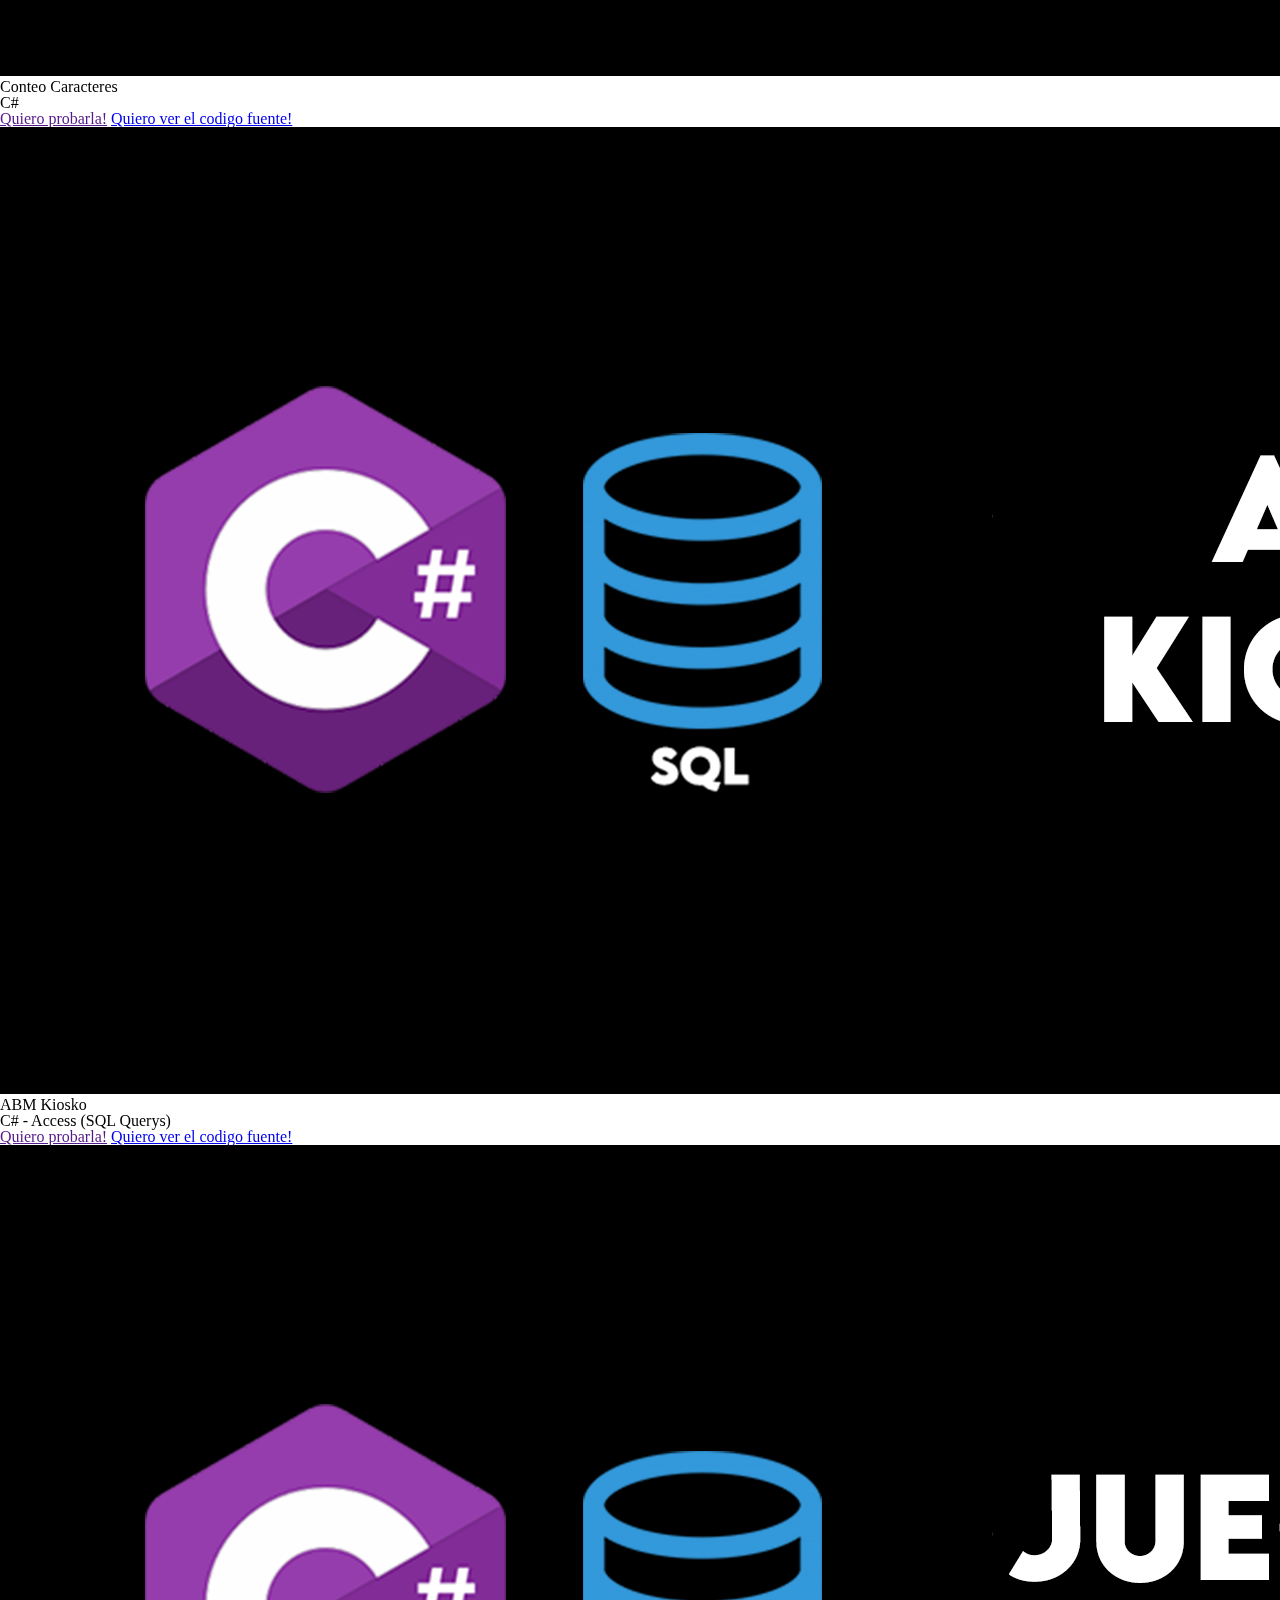
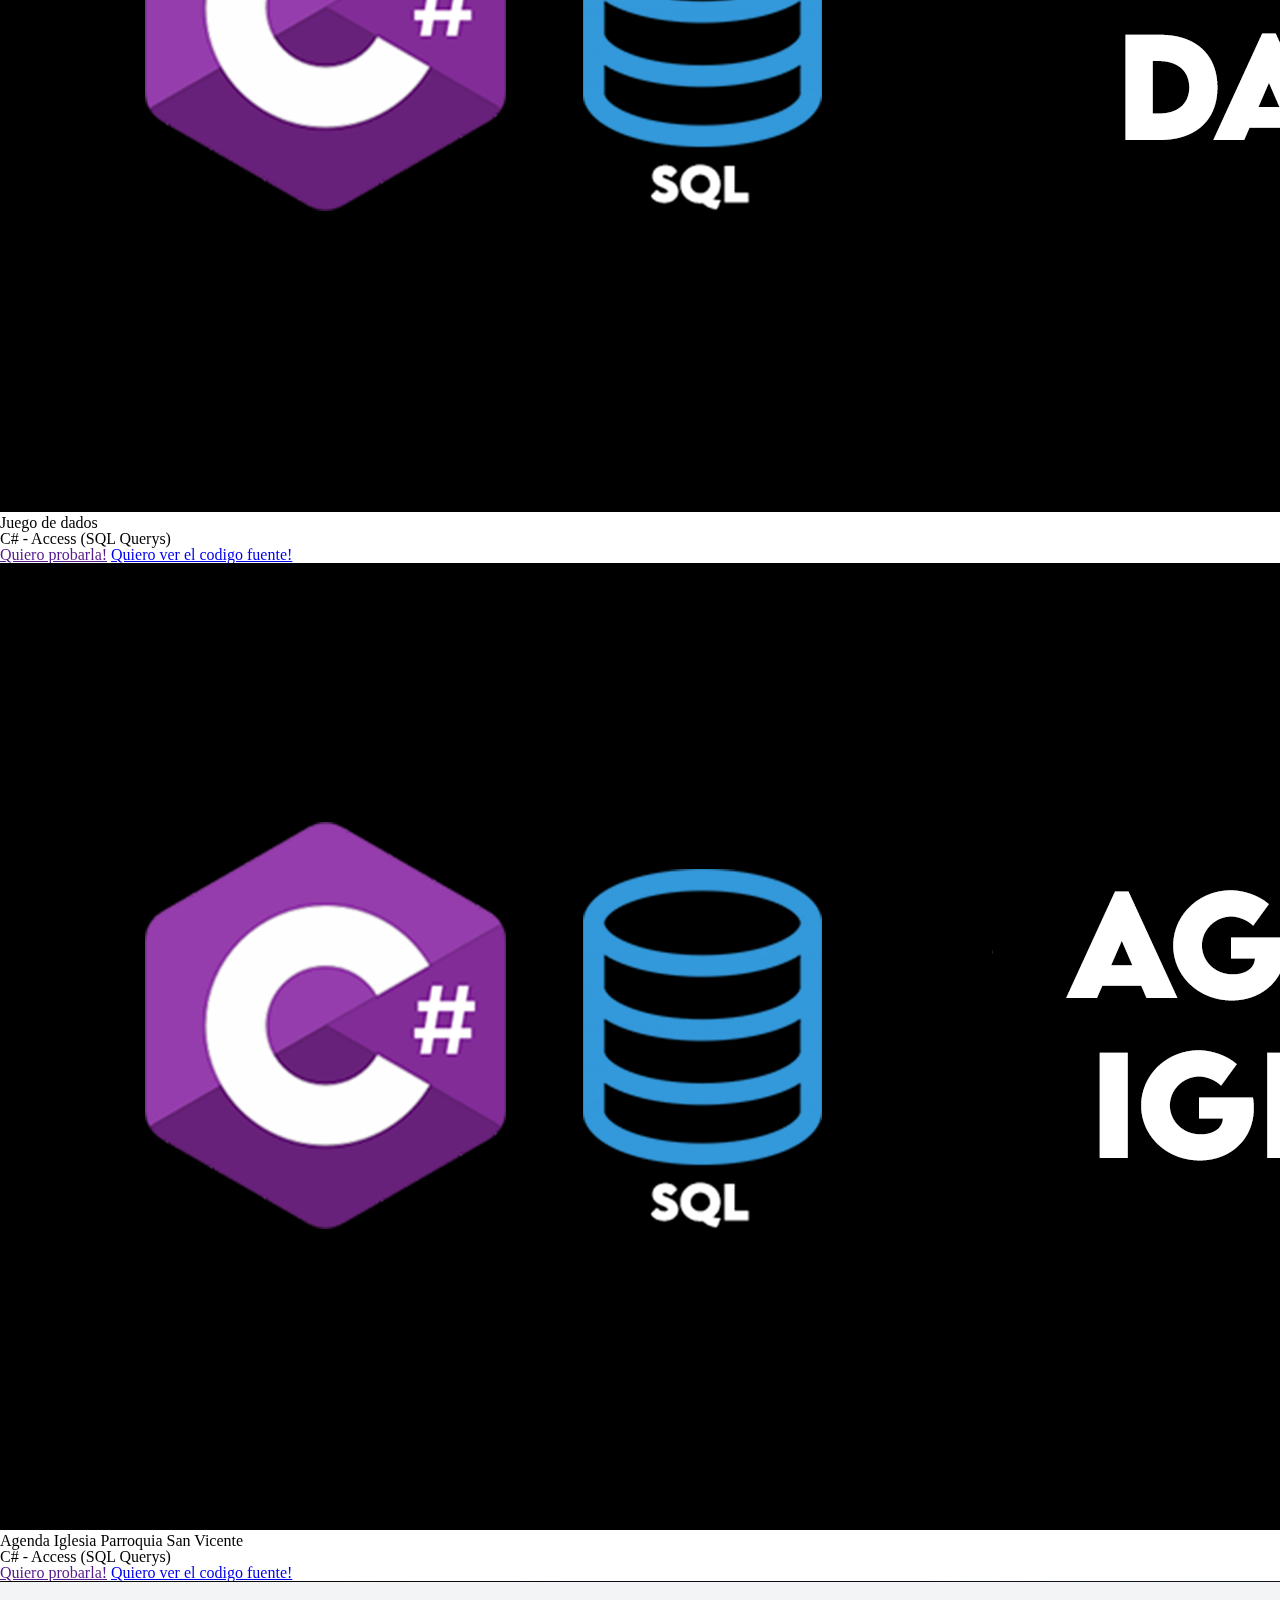
==== commit dc2f1c0d: "fix(:))" ====
--- a/index.html
+++ b/index.html
@@ -64,7 +64,7 @@
                     es lo
                     que me apasiona hacer. Deseo seguir adquiriendo experiencia y el día de mañana ser yo quien
                     transfiera esos
-                    conocimientos a otras personas de manera que también genere un crecimiento en ellas.</p>
+                    conocimientos a otras personas de manera que también genere un crecimiento en ellas. :)</p>
             </div>
 
         </div>
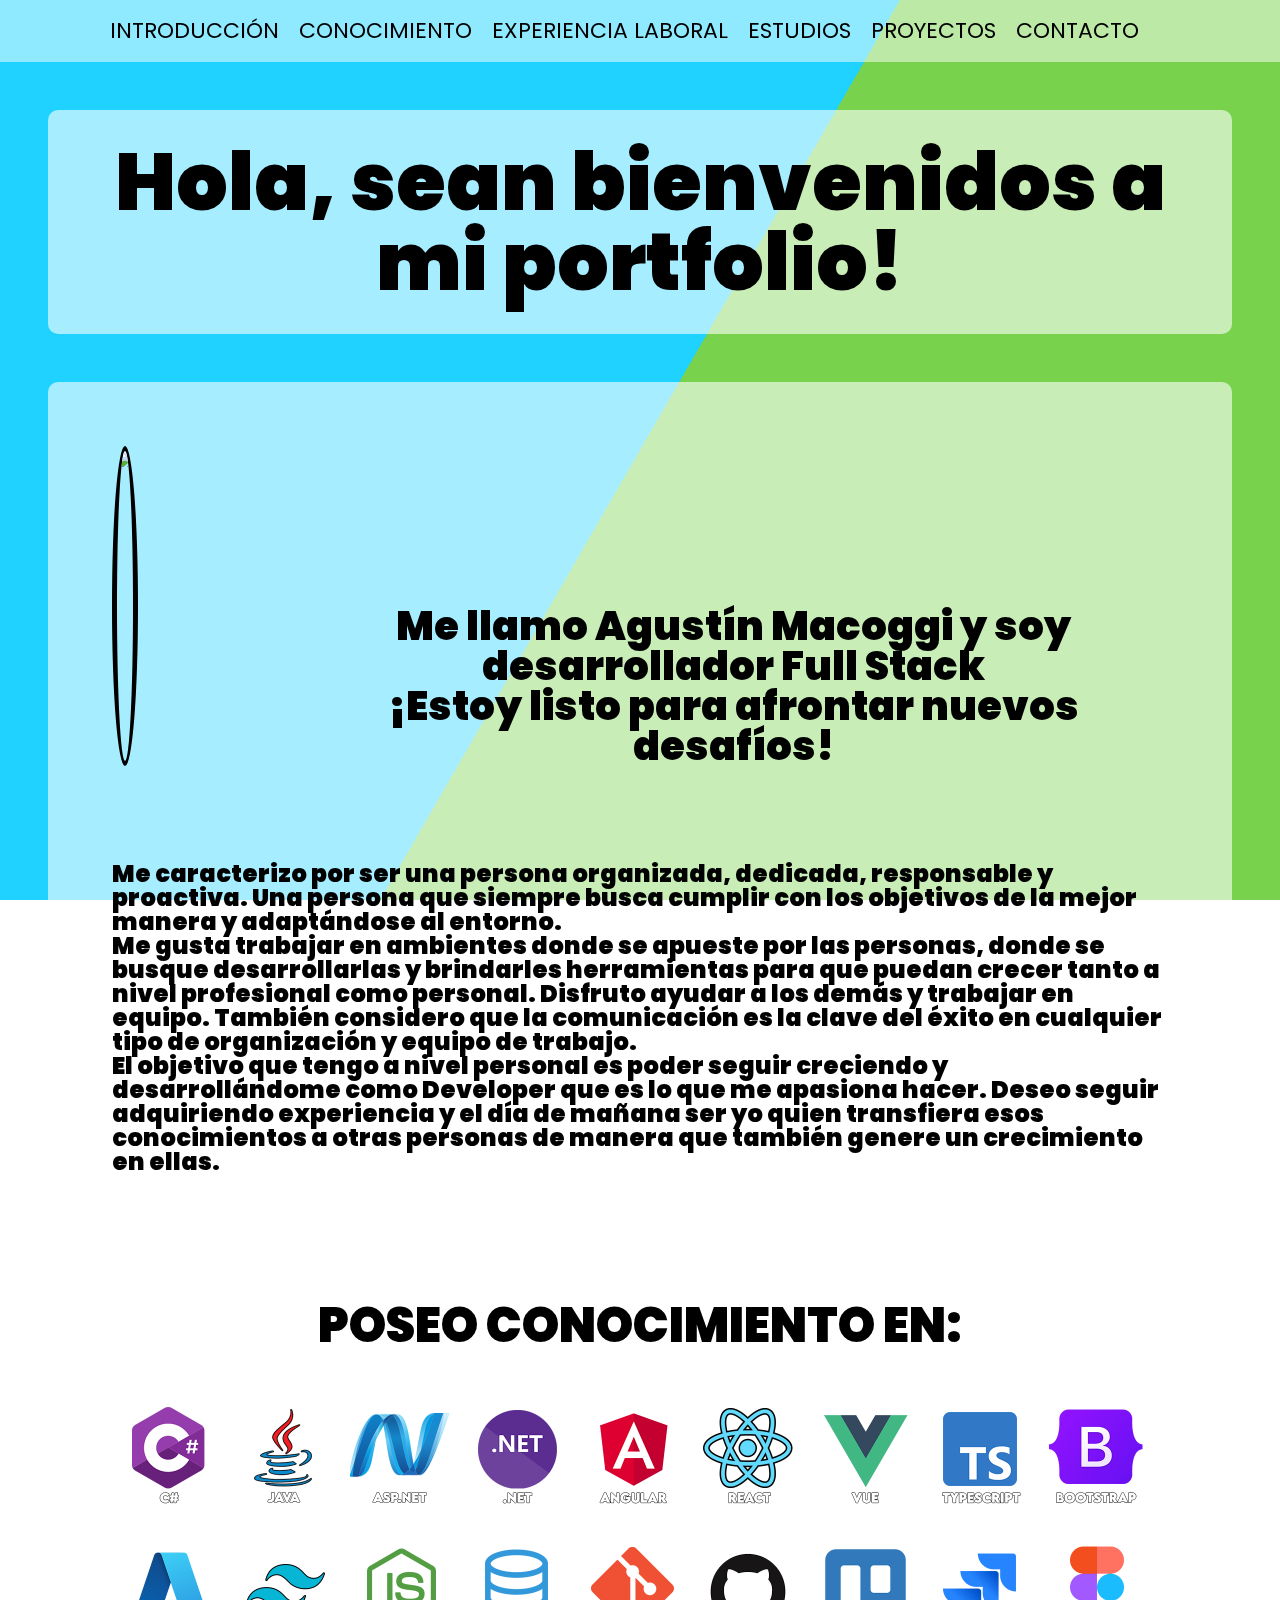
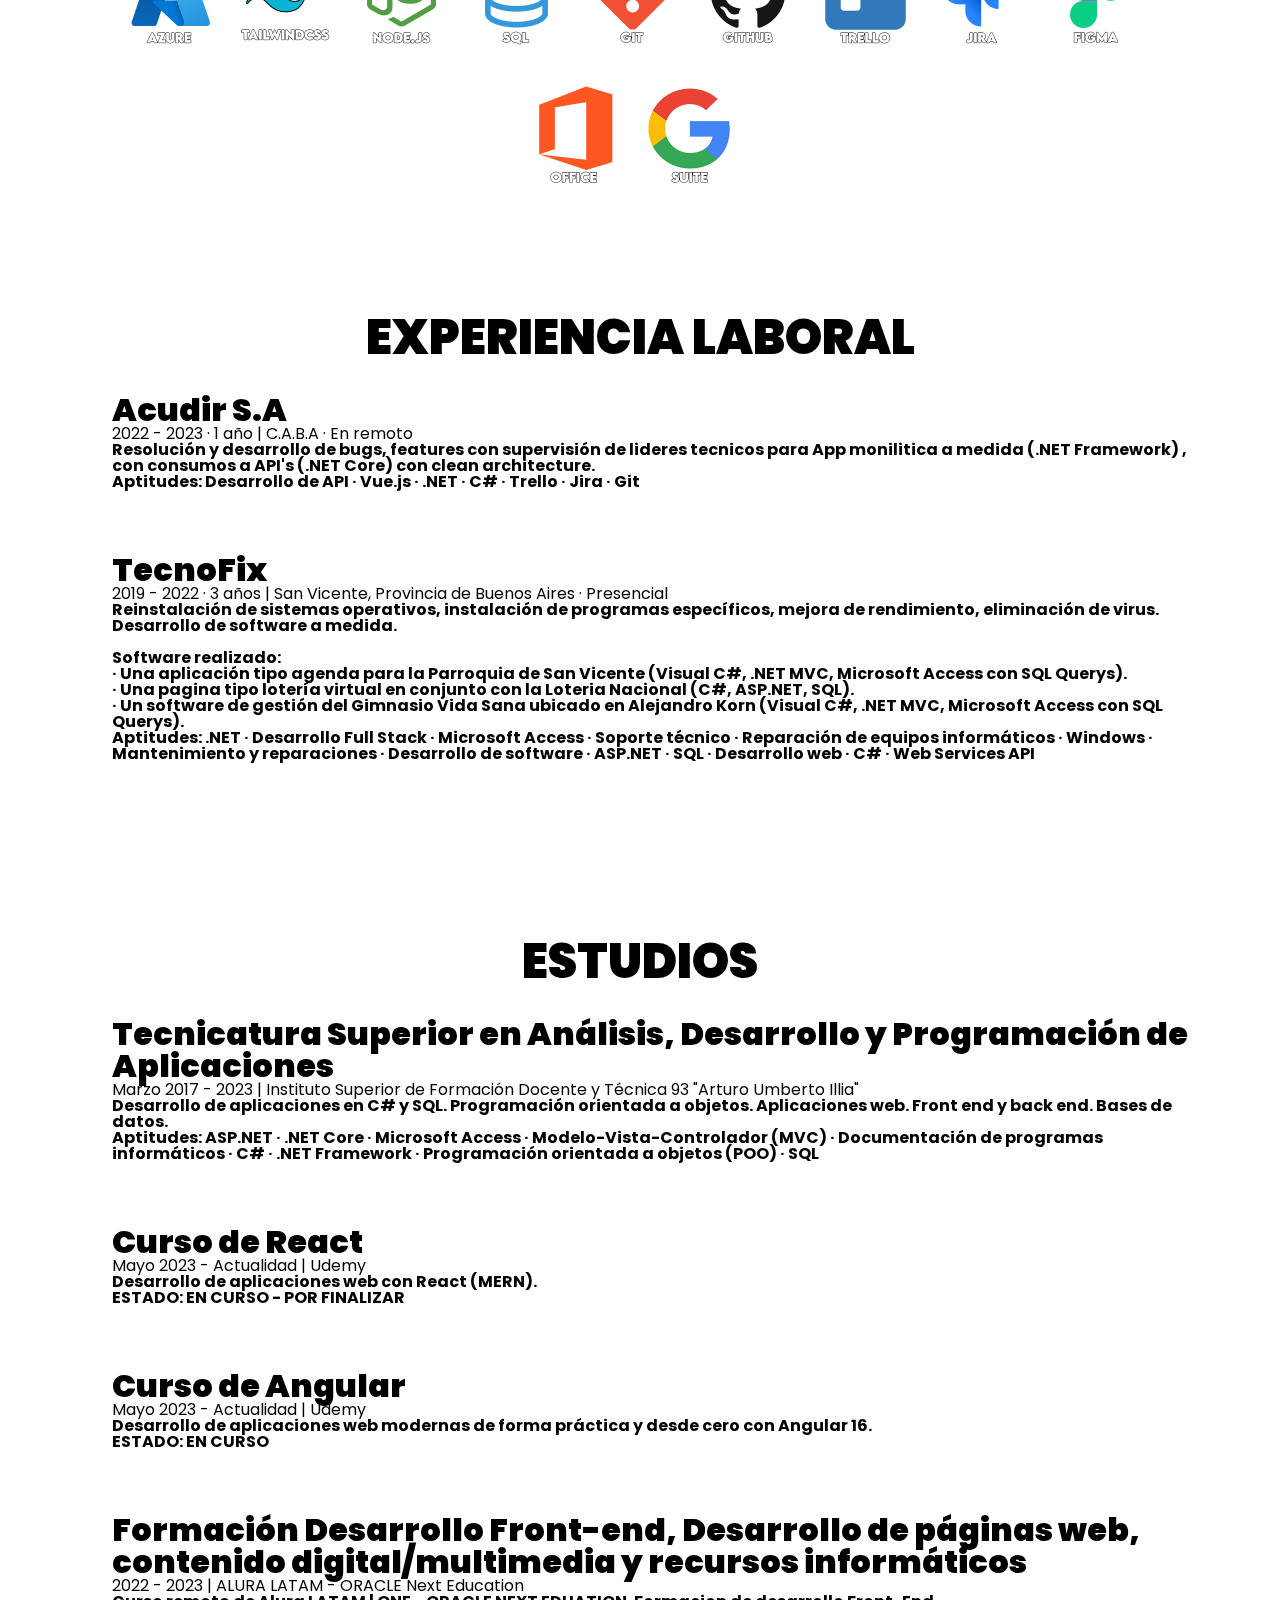
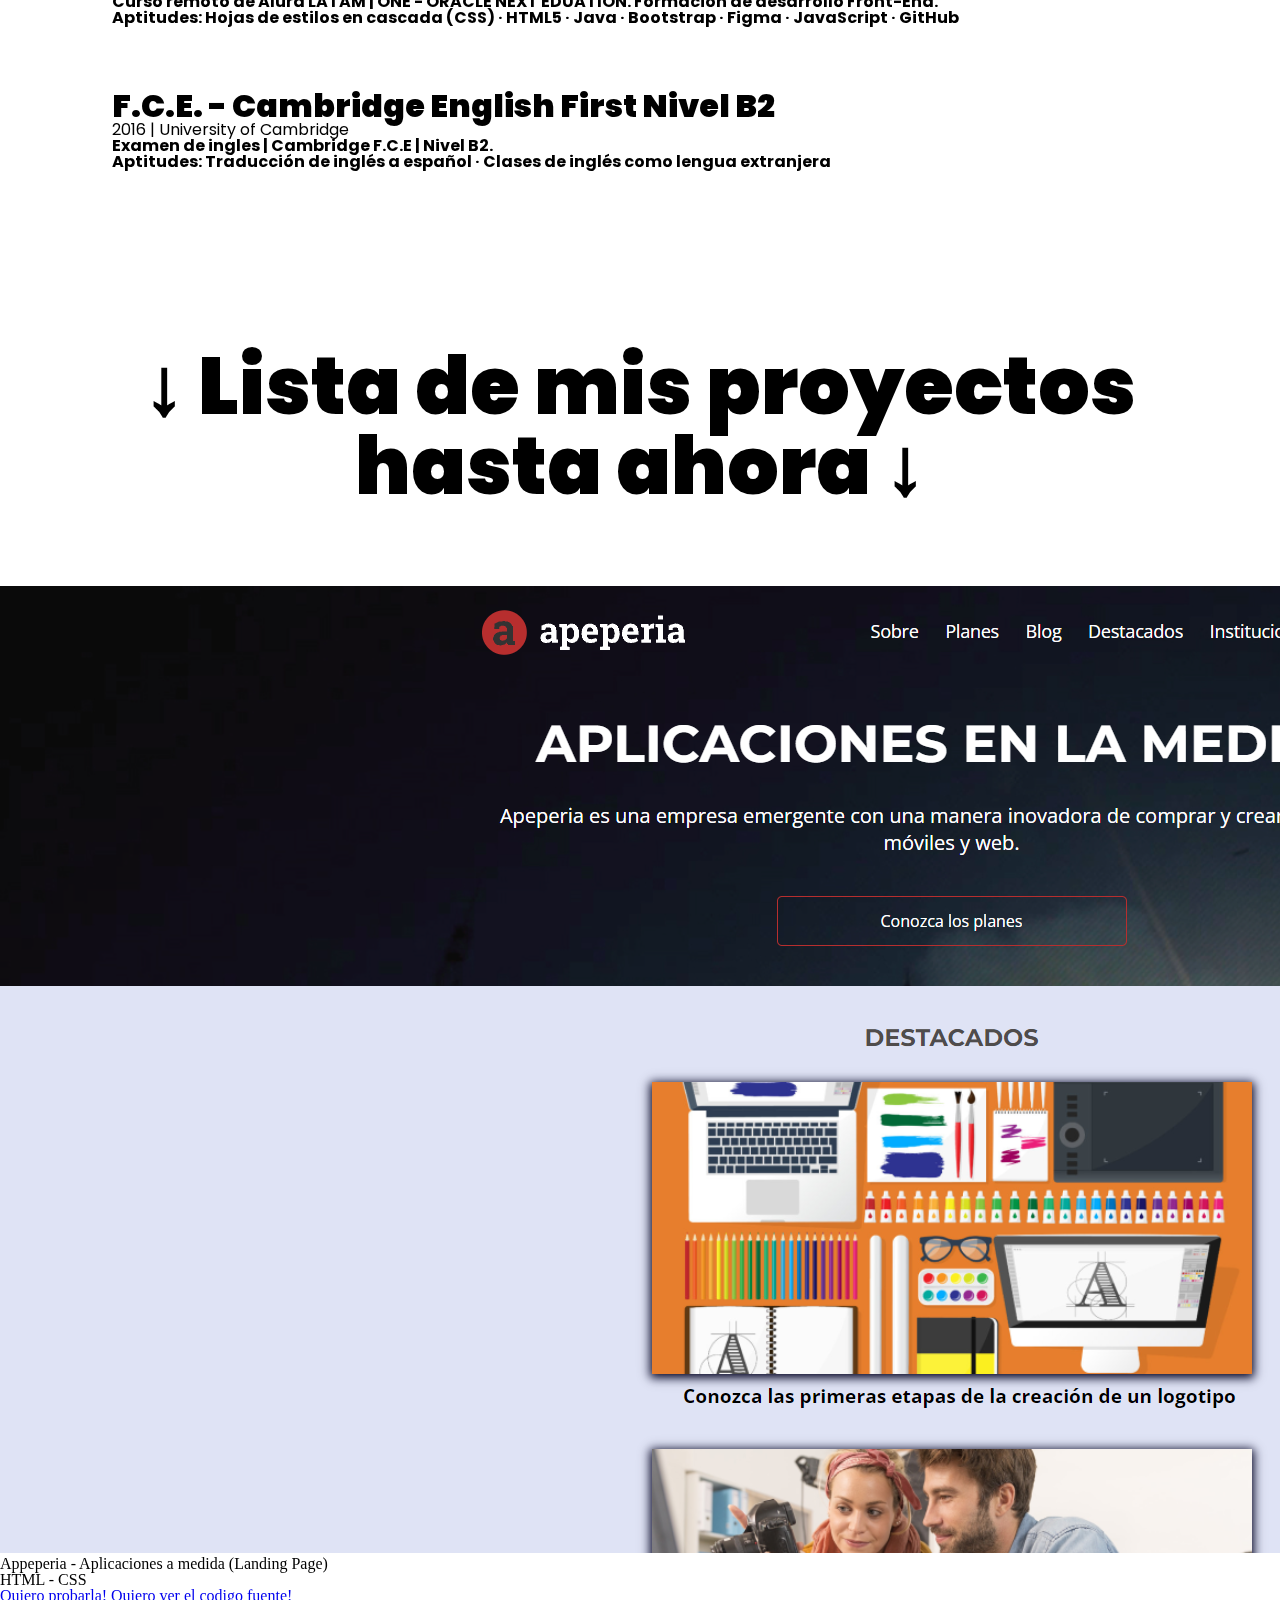
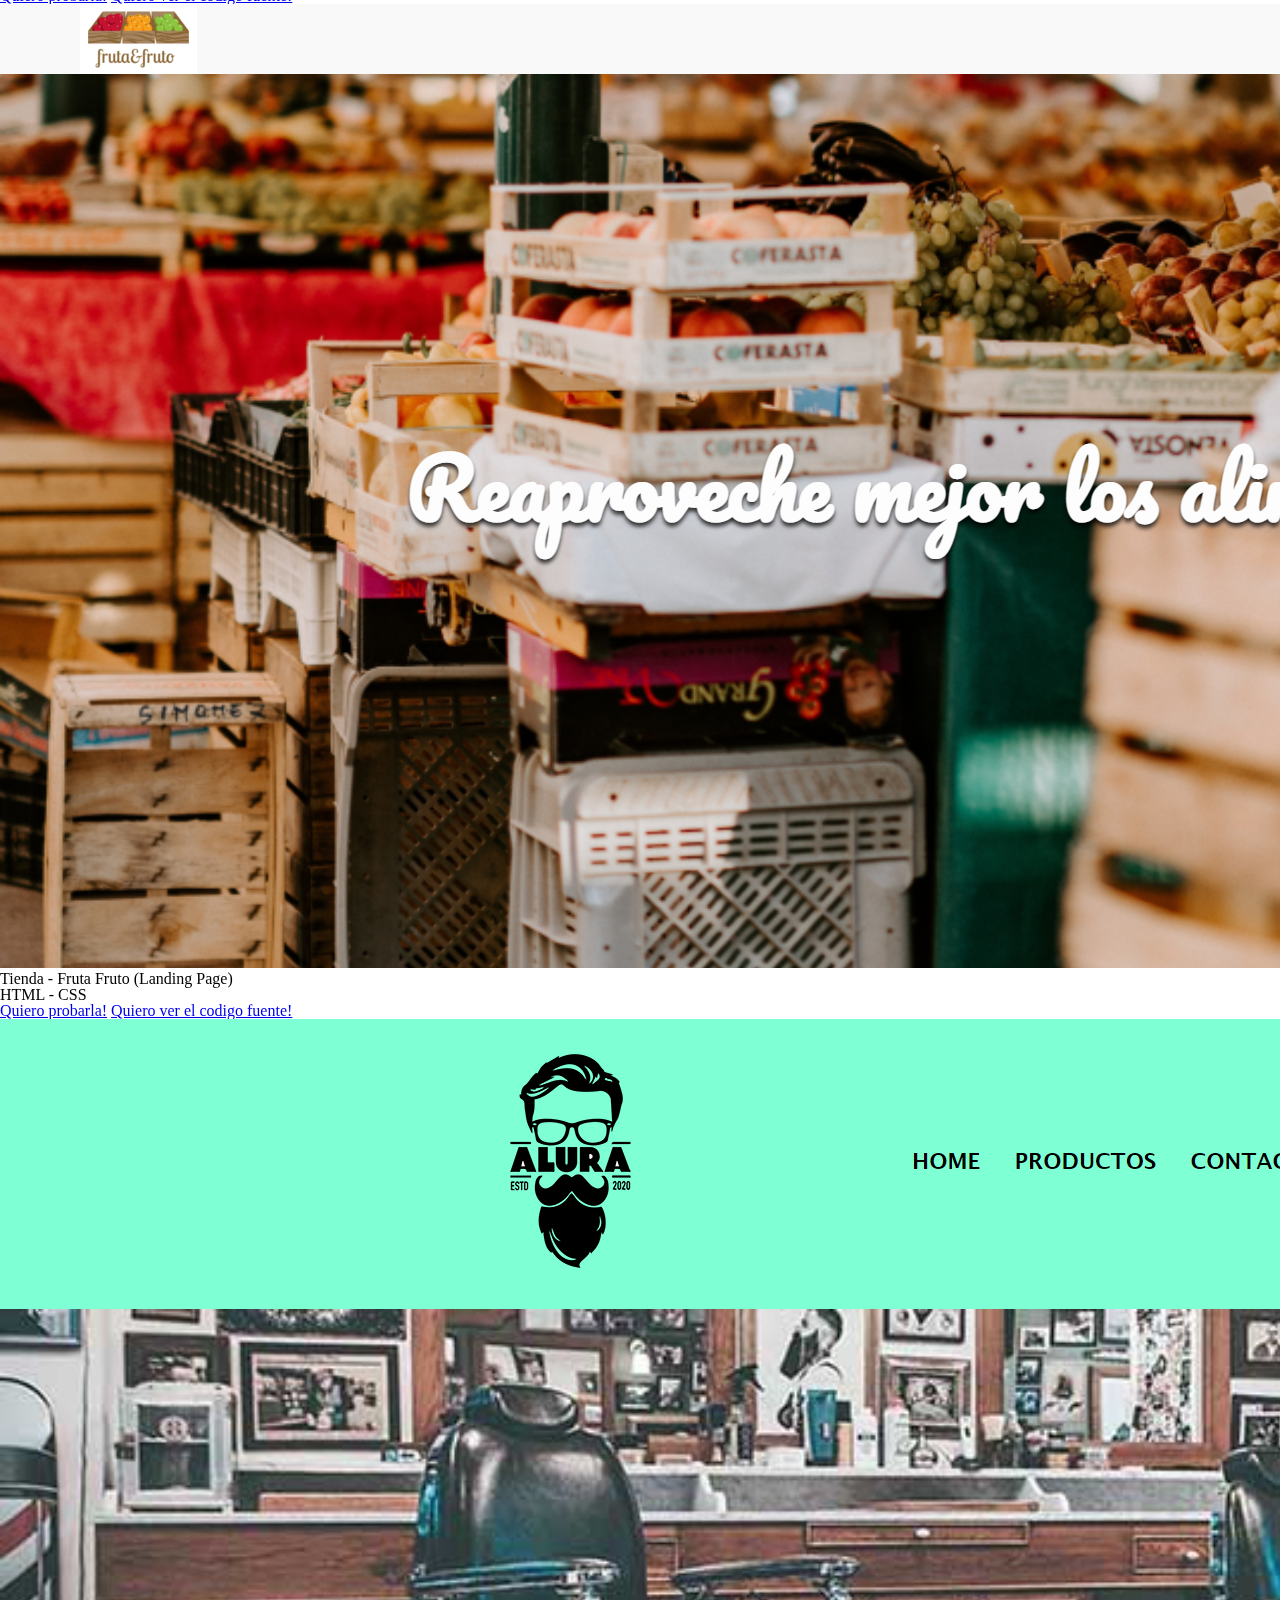
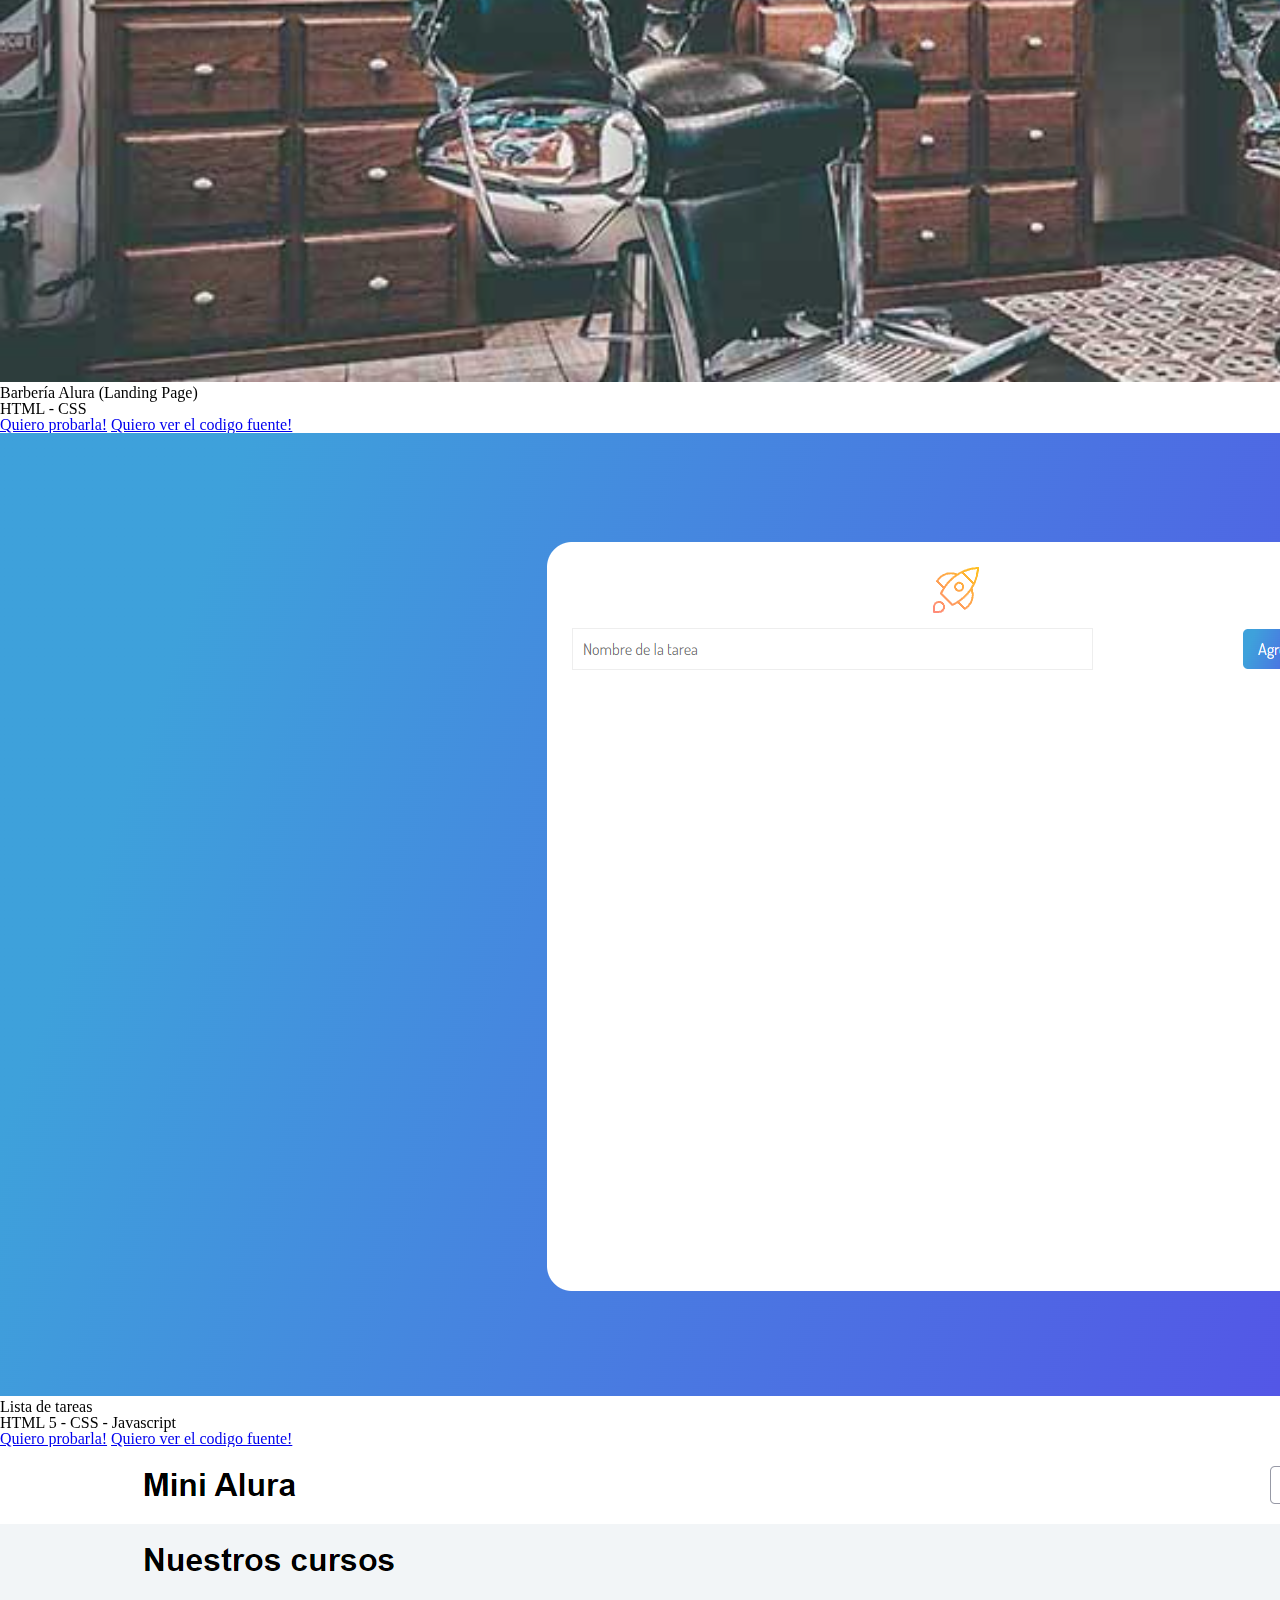
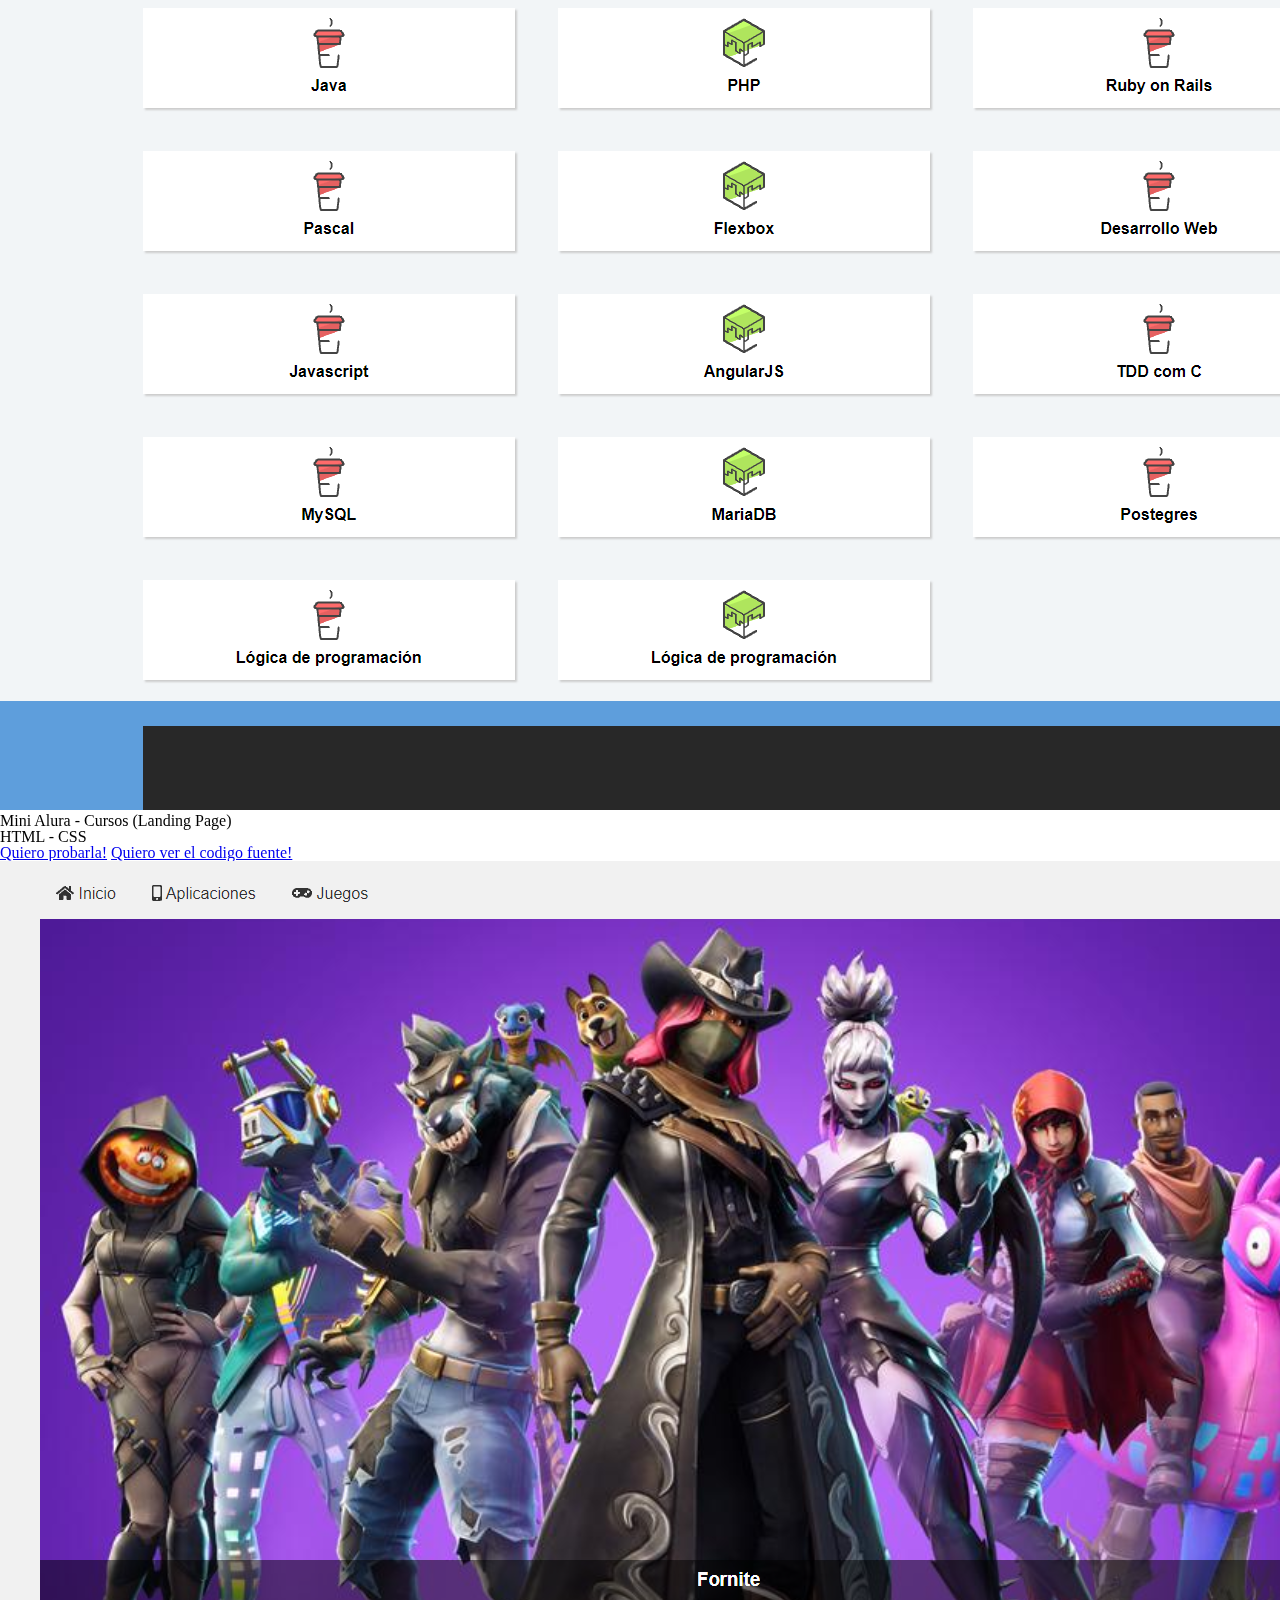
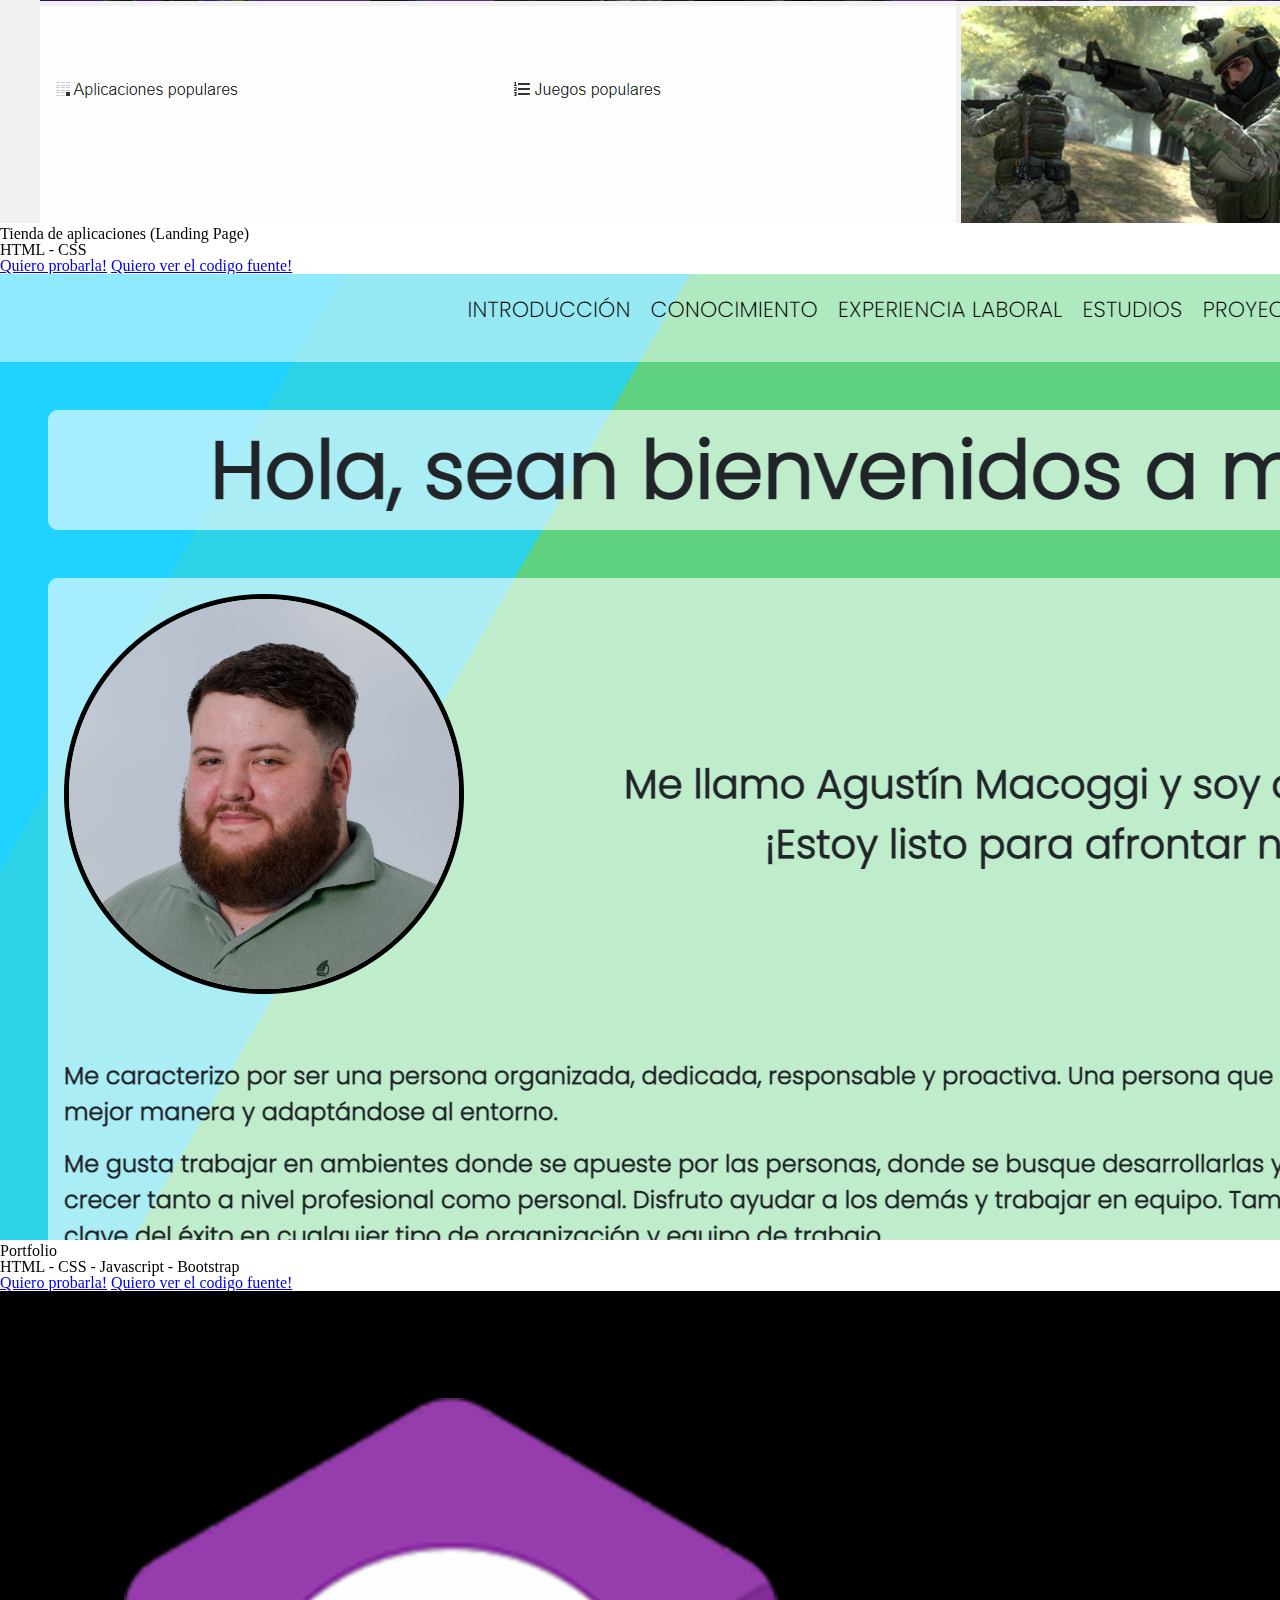
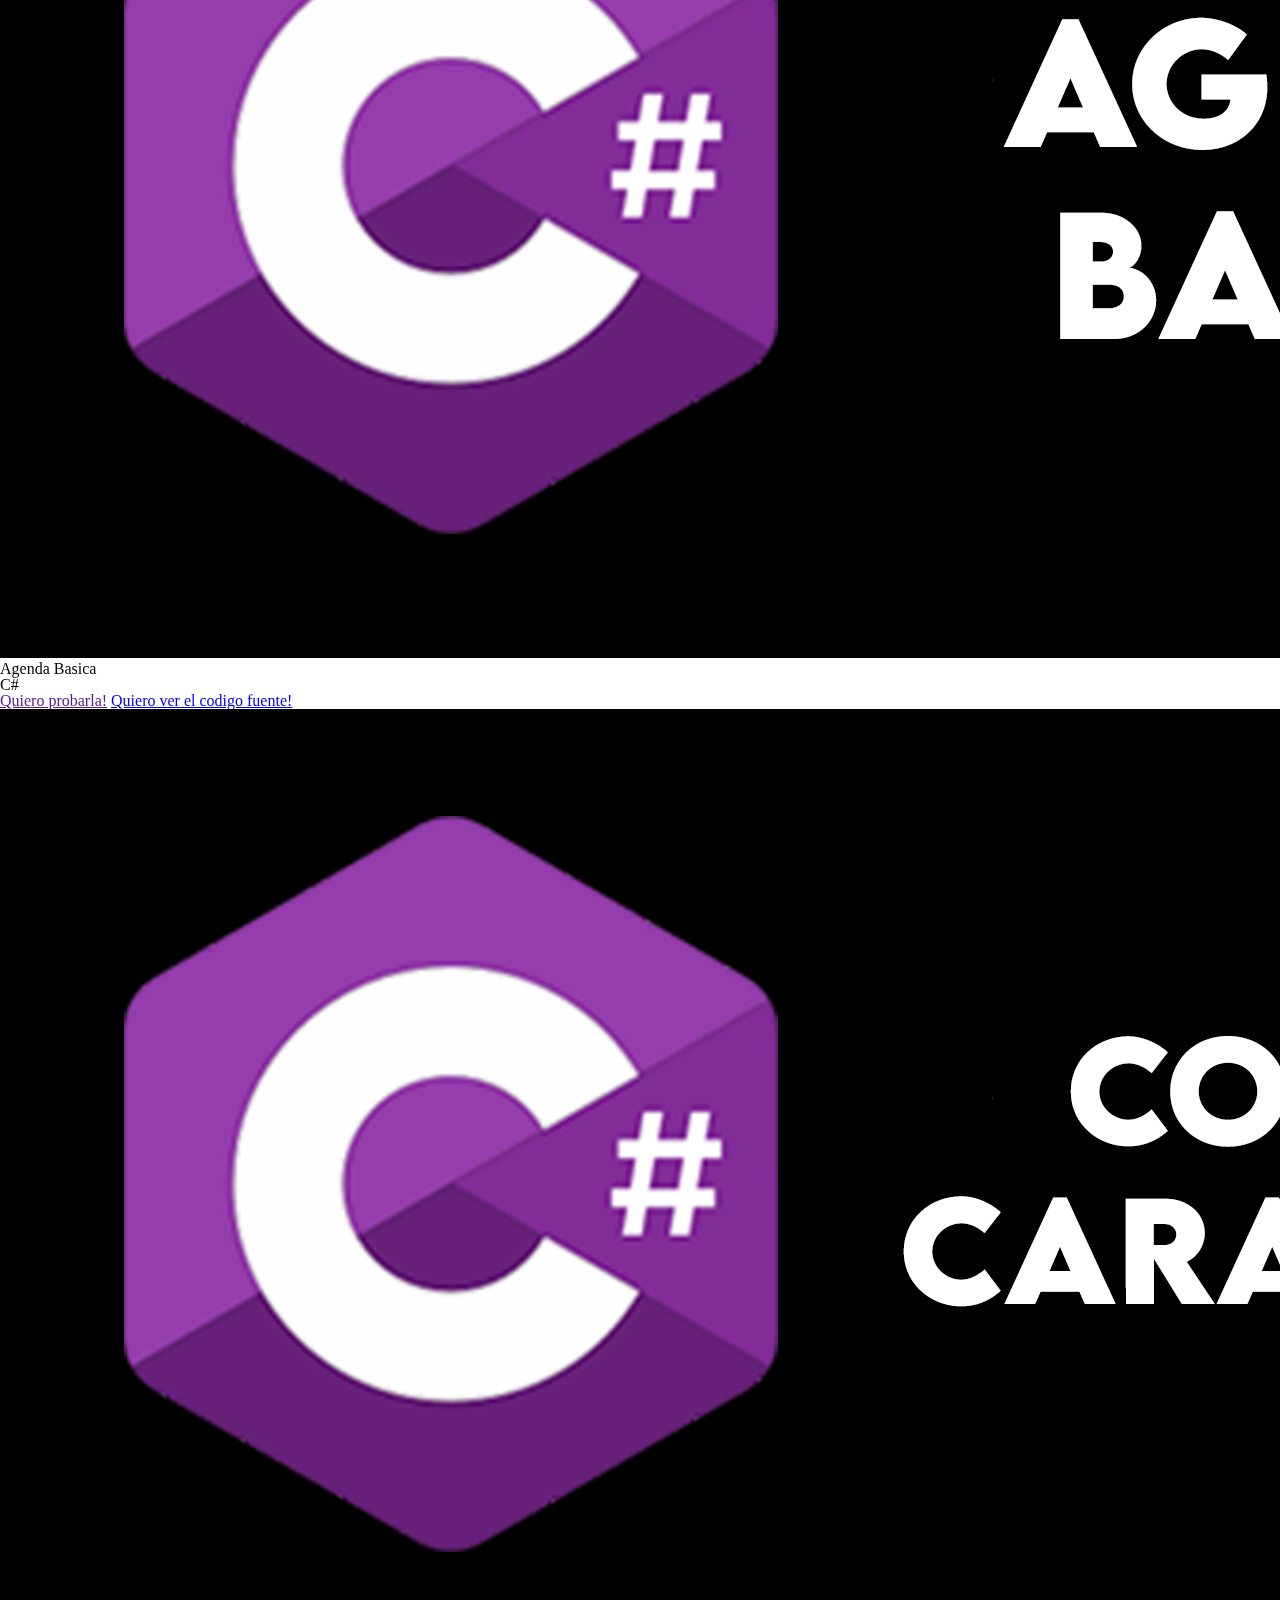
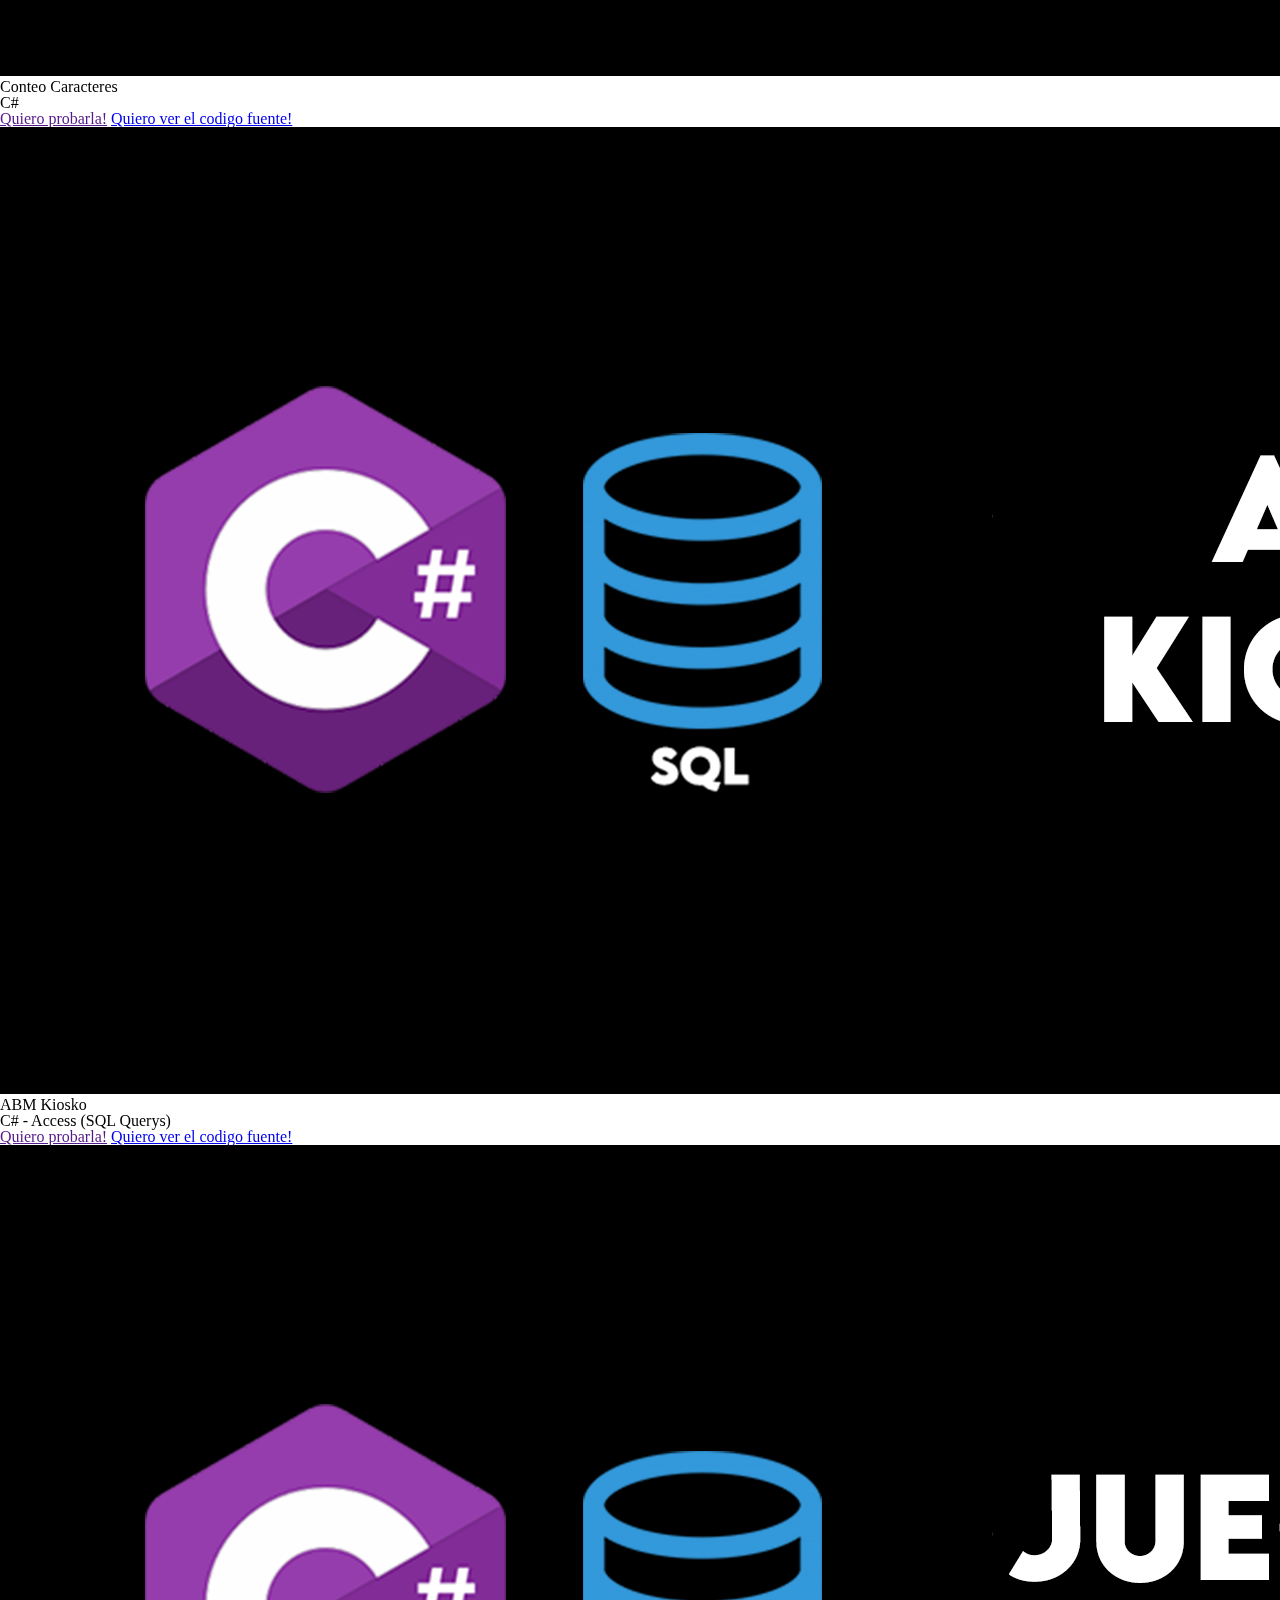
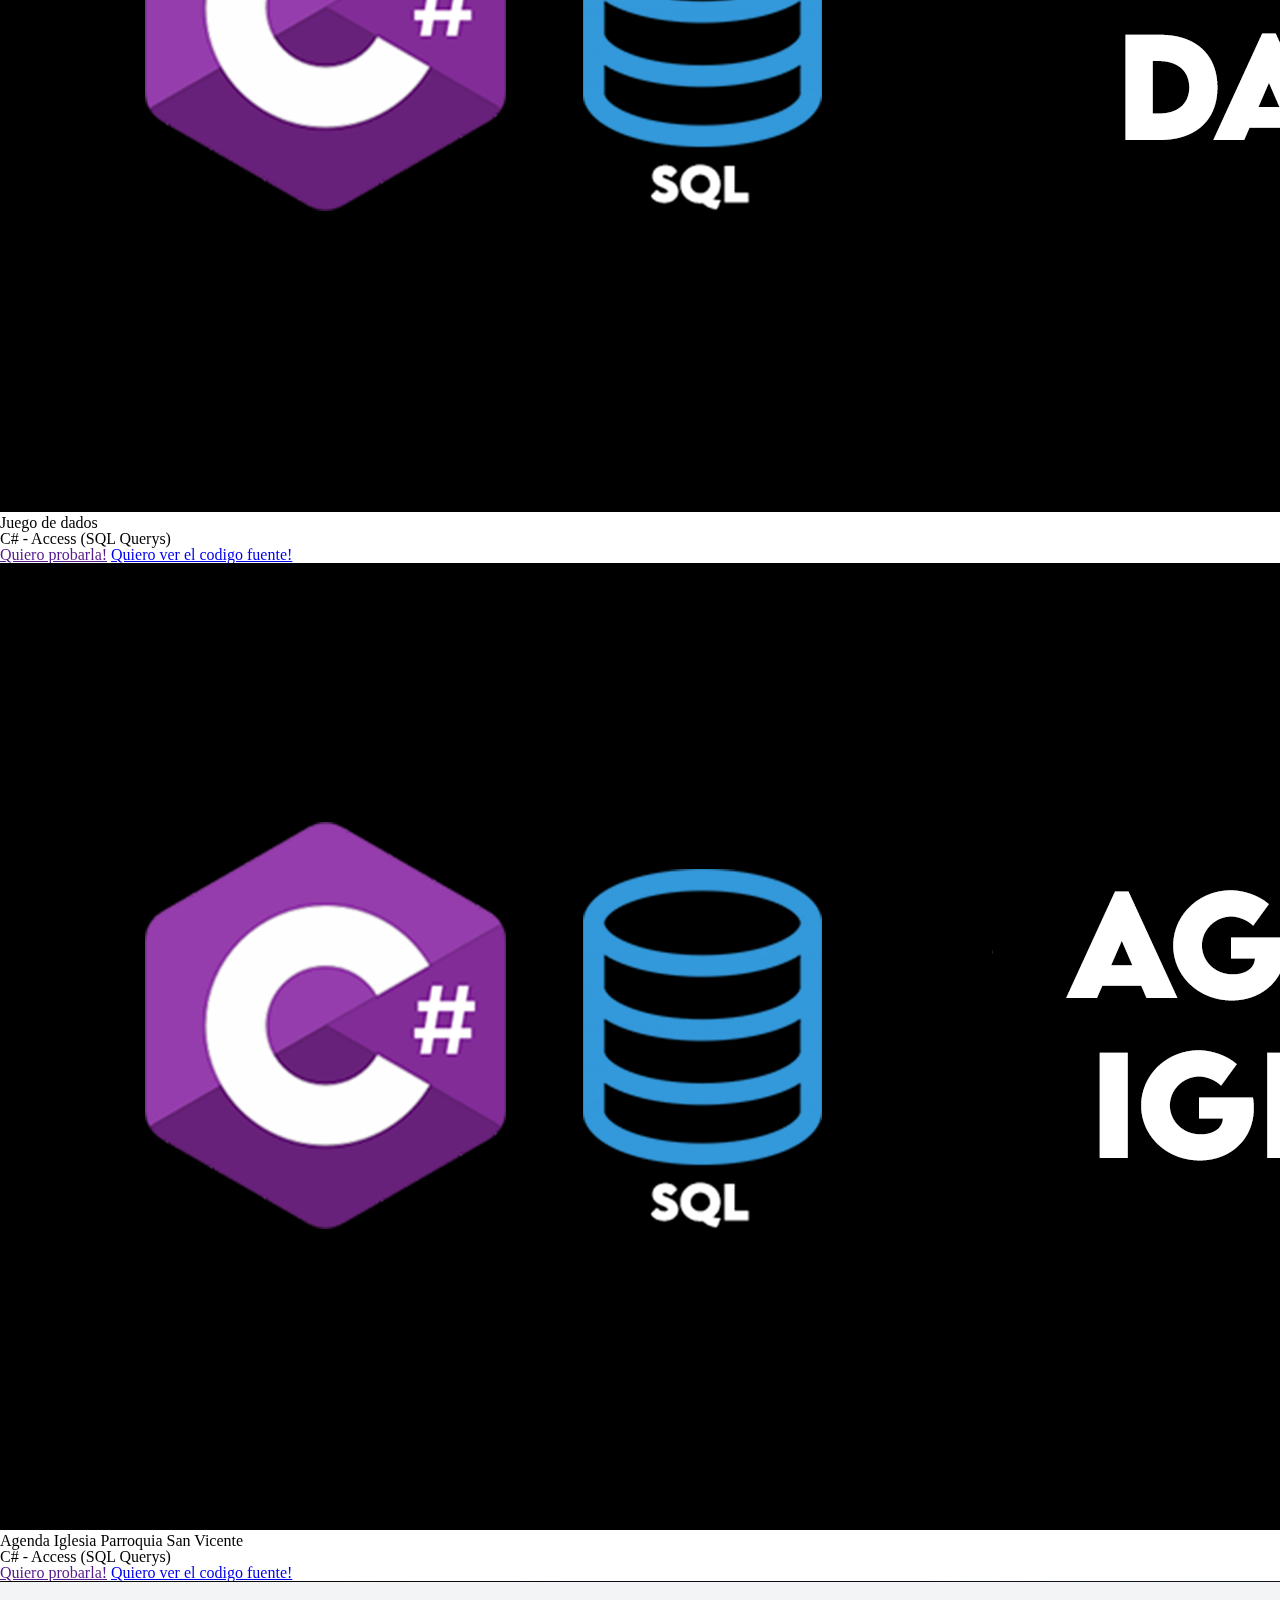
==== commit 4b7b670c: "Restore" ====
--- a/index.html
+++ b/index.html
@@ -64,7 +64,7 @@
                     es lo
                     que me apasiona hacer. Deseo seguir adquiriendo experiencia y el día de mañana ser yo quien
                     transfiera esos
-                    conocimientos a otras personas de manera que también genere un crecimiento en ellas. :)</p>
+                    conocimientos a otras personas de manera que también genere un crecimiento en ellas.</p>
             </div>
 
         </div>
